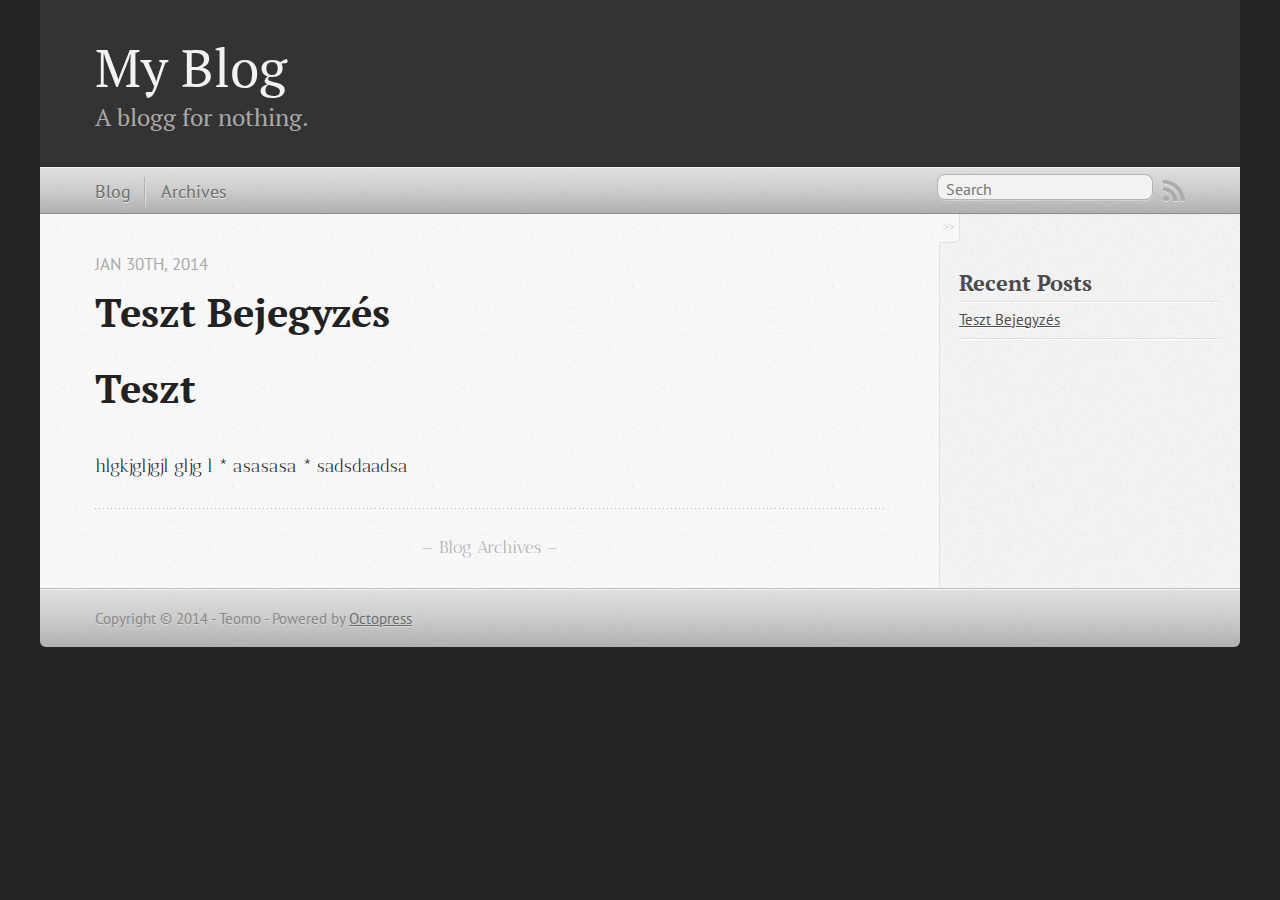
==== index.html @ 0fe28be3 "Site updated at 2014-01-31 00:27:42 UTC" ====
<!DOCTYPE html>
<!--[if IEMobile 7 ]><html class="no-js iem7"><![endif]-->
<!--[if lt IE 9]><html class="no-js lte-ie8"><![endif]-->
<!--[if (gt IE 8)|(gt IEMobile 7)|!(IEMobile)|!(IE)]><!--><html class="no-js" lang="en"><!--<![endif]-->
<head>
  <meta charset="utf-8">
  <title>My Blog</title>
  <meta name="author" content="Teomo">

  
  <meta name="description" content="Teszt hlgkjgljgjl gljg l
* asasasa
* sadsdaadsa
">
  

  <!-- http://t.co/dKP3o1e -->
  <meta name="HandheldFriendly" content="True">
  <meta name="MobileOptimized" content="320">
  <meta name="viewport" content="width=device-width, initial-scale=1">

  
  <link rel="canonical" href="http://Teomo.github.io">
  <link href="/favicon.png" rel="icon">
  <link href="/stylesheets/screen.css" media="screen, projection" rel="stylesheet" type="text/css">
  <link href="/atom.xml" rel="alternate" title="My Blog" type="application/atom+xml">
  <script src="/javascripts/modernizr-2.0.js"></script>
  <script src="//ajax.googleapis.com/ajax/libs/jquery/1.9.1/jquery.min.js"></script>
  <script>!window.jQuery && document.write(unescape('%3Cscript src="./javascripts/libs/jquery.min.js"%3E%3C/script%3E'))</script>
  <script src="/javascripts/octopress.js" type="text/javascript"></script>
  <!--Fonts from Google"s Web font directory at http://google.com/webfonts -->
<link href="http://fonts.googleapis.com/css?family=PT+Serif:regular,italic,bold,bolditalic" rel="stylesheet" type="text/css">
<link href="http://fonts.googleapis.com/css?family=PT+Sans:regular,italic,bold,bolditalic" rel="stylesheet" type="text/css">
<link href='http://fonts.googleapis.com/css?family=Donegal+One' rel='stylesheet' type='text/css'>
<link href='http://fonts.googleapis.com/css?family=Rock+Salt' rel='stylesheet' type='text/css'>
<link href='http://fonts.googleapis.com/css?family=Antic+Didone' rel='stylesheet' type='text/css'>


  

</head>

<body   >
  <header role="banner"><hgroup>
  <h1><a href="/">My Blog</a></h1>
  
    <h2>A blogg for nothing.</h2>
  
</hgroup>

</header>
  <nav role="navigation"><ul class="subscription" data-subscription="rss">
  <li><a href="/atom.xml" rel="subscribe-rss" title="subscribe via RSS">RSS</a></li>
  
</ul>
  
<form action="http://google.com/search" method="get">
  <fieldset role="search">
    <input type="hidden" name="q" value="site:Teomo.github.io" />
    <input class="search" type="text" name="q" results="0" placeholder="Search"/>
  </fieldset>
</form>
  
<ul class="main-navigation">
  <li><a href="/">Blog</a></li>
  <li><a href="/blog/archives">Archives</a></li>
</ul>

</nav>
  <div id="main">
    <div id="content">
      <div class="blog-index">
  
  
  
    <article>
      
  <header>
    
      <h1 class="entry-title"><a href="/blog/2014/01/30/teszt-bejegyzes/">Teszt Bejegyzés</a></h1>
    
    
      <p class="meta">
        








  


<time datetime="2014-01-30T21:48:32+01:00" pubdate data-updated="true">Jan 30<span>th</span>, 2014</time>
        
      </p>
    
  </header>


  <div class="entry-content"><h1>Teszt</h1>

<p>hlgkjgljgjl gljg l
* asasasa
* sadsdaadsa</p>
</div>
  
  


    </article>
  
  <div class="pagination">
    
    <a href="/blog/archives">Blog Archives</a>
    
  </div>
</div>
<aside class="sidebar">
  
    <section>
  <h1>Recent Posts</h1>
  <ul id="recent_posts">
    
      <li class="post">
        <a href="/blog/2014/01/30/teszt-bejegyzes/">Teszt Bejegyzés</a>
      </li>
    
  </ul>
</section>





  
</aside>

    </div>
  </div>
  <footer role="contentinfo"><p>
  Copyright &copy; 2014 - Teomo -
  <span class="credit">Powered by <a href="http://octopress.org">Octopress</a></span>
</p>

</footer>
  











</body>
</html>
---- stylesheets/screen.css ----
html,body,div,span,applet,object,iframe,h1,h2,h3,h4,h5,h6,p,blockquote,pre,a,abbr,acronym,address,big,cite,code,del,dfn,em,img,ins,kbd,q,s,samp,small,strike,strong,sub,sup,tt,var,b,u,i,center,dl,dt,dd,ol,ul,li,fieldset,form,label,legend,table,caption,tbody,tfoot,thead,tr,th,td,article,aside,canvas,details,embed,figure,figcaption,footer,header,hgroup,menu,nav,output,ruby,section,summary,time,mark,audio,video{margin:0;padding:0;border:0;font:inherit;font-size:100%;vertical-align:baseline}html{line-height:1}ol,ul{list-style:none}table{border-collapse:collapse;border-spacing:0}caption,th,td{text-align:left;font-weight:normal;vertical-align:middle}q,blockquote{quotes:none}q:before,q:after,blockquote:before,blockquote:after{content:"";content:none}a img{border:none}article,aside,details,figcaption,figure,footer,header,hgroup,menu,nav,section,summary{display:block}a{color:#1863a1}a:visited{color:#751590}a:focus{color:#0181eb}a:hover{color:#0181eb}a:active{color:#01579f}aside.sidebar a{color:#222}aside.sidebar a:focus{color:#0181eb}aside.sidebar a:hover{color:#0181eb}aside.sidebar a:active{color:#01579f}a{-webkit-transition:color 0.3s;-moz-transition:color 0.3s;-o-transition:color 0.3s;transition:color 0.3s}html{background:#252525 url('/images/line-tile.png?1391114495') top left}body>div{background:#f2f2f2 url('/images/noise.png?1391114495') top left;border-bottom:1px solid #bfbfbf}body>div>div{background:#f8f8f8 url('/images/noise.png?1391114495') top left;border-right:1px solid #e0e0e0}.heading,body>header h1,h1,h2,h3,h4,h5,h6{font-family:"PT Serif","Georgia","Helvetica Neue",Arial,sans-serif}.sans,body>header h2,article header p.meta,article>footer,#content .blog-index footer,html .gist .gist-file .gist-meta,#blog-archives a.category,#blog-archives time,aside.sidebar section,body>footer{font-family:"PT Sans","Helvetica Neue",Arial,sans-serif}.serif,body,#content .blog-index a[rel=full-article]{font-family:"Antic Didone",serif}.mono,pre,code,tt,p code,li code{font-family:Menlo,Monaco,"Andale Mono","lucida console","Courier New",monospace}body>header h1{font-size:2.2em;font-family:"PT Serif","Georgia","Helvetica Neue",Arial,sans-serif;font-weight:normal;line-height:1.2em;margin-bottom:0.6667em}body>header h2{font-family:"PT Serif","Georgia","Helvetica Neue",Arial,sans-serif}body{line-height:1.5em;color:#222}h1{font-size:2.2em;line-height:1.2em}@media only screen and (min-width: 992px){body{font-size:1.15em}h1{font-size:2.6em;line-height:1.2em}}h1,h2,h3,h4,h5,h6{text-rendering:optimizelegibility;margin-bottom:1em;font-weight:bold}h2,section h1{font-size:1.5em}h3,section h2,section section h1{font-size:1.3em}h4,section h3,section section h2,section section section h1{font-size:1em}h5,section h4,section section h3{font-size:.9em}h6,section h5,section section h4,section section section h3{font-size:.8em}p,article blockquote,ul,ol{margin-bottom:1.5em}ul{list-style-type:disc}ul ul{list-style-type:circle;margin-bottom:0px}ul ul ul{list-style-type:square;margin-bottom:0px}ol{list-style-type:decimal}ol ol{list-style-type:lower-alpha;margin-bottom:0px}ol ol ol{list-style-type:lower-roman;margin-bottom:0px}ul,ul ul,ul ol,ol,ol ul,ol ol{margin-left:1.3em}ul ul,ul ol,ol ul,ol ol{margin-bottom:0em}strong{font-weight:bold}em{font-style:italic}sup,sub{font-size:0.75em;position:relative;display:inline-block;padding:0 .2em;line-height:.8em}sup{top:-.5em}sub{bottom:-.5em}a[rev='footnote']{font-size:.75em;padding:0 .3em;line-height:1}q{font-style:italic}q:before{content:"\201C"}q:after{content:"\201D"}em,dfn{font-style:italic}strong,dfn{font-weight:bold}del,s{text-decoration:line-through}abbr,acronym{border-bottom:1px dotted;cursor:help}hr{margin-bottom:0.2em}small{font-size:.8em}big{font-size:1.2em}article blockquote{font-style:italic;position:relative;font-size:1.2em;line-height:1.5em;padding-left:1em;border-left:4px solid rgba(170,170,170,0.5)}article blockquote cite{font-style:italic}article blockquote cite a{color:#aaa !important;word-wrap:break-word}article blockquote cite:before{content:'\2014';padding-right:.3em;padding-left:.3em;color:#aaa}@media only screen and (min-width: 992px){article blockquote{padding-left:1.5em;border-left-width:4px}}.pullquote-right:before,.pullquote-left:before{padding:0;border:none;content:attr(data-pullquote);float:right;width:45%;margin:.5em 0 1em 1.5em;position:relative;top:7px;font-size:1.4em;line-height:1.45em}.pullquote-left:before{float:left;margin:.5em 1.5em 1em 0}.force-wrap,article a,aside.sidebar a{white-space:-moz-pre-wrap;white-space:-pre-wrap;white-space:-o-pre-wrap;white-space:pre-wrap;word-wrap:break-word}.group,body>header,body>nav,body>footer,body #content>article,body #content>div>article,body #content>div>section,body div.pagination,aside.sidebar,#main,#content,.sidebar{*zoom:1}.group:after,body>header:after,body>nav:after,body>footer:after,body #content>article:after,body #content>div>section:after,body div.pagination:after,#main:after,#content:after,.sidebar:after{content:"";display:table;clear:both}body{-webkit-text-size-adjust:none;max-width:1200px;position:relative;margin:0 auto}body>header,body>nav,body>footer,body #content>article,body #content>div>article,body #content>div>section{padding-left:18px;padding-right:18px}@media only screen and (min-width: 480px){body>header,body>nav,body>footer,body #content>article,body #content>div>article,body #content>div>section{padding-left:25px;padding-right:25px}}@media only screen and (min-width: 768px){body>header,body>nav,body>footer,body #content>article,body #content>div>article,body #content>div>section{padding-left:35px;padding-right:35px}}@media only screen and (min-width: 992px){body>header,body>nav,body>footer,body #content>article,body #content>div>article,body #content>div>section{padding-left:55px;padding-right:55px}}body div.pagination{margin-left:18px;margin-right:18px}@media only screen and (min-width: 480px){body div.pagination{margin-left:25px;margin-right:25px}}@media only screen and (min-width: 768px){body div.pagination{margin-left:35px;margin-right:35px}}@media only screen and (min-width: 992px){body div.pagination{margin-left:55px;margin-right:55px}}body>header{font-size:1em;padding-top:1.5em;padding-bottom:1.5em}#content{overflow:hidden}#content>div,#content>article{width:100%}aside.sidebar{float:none;padding:0 18px 1px;background-color:#f7f7f7;border-top:1px solid #e0e0e0}.flex-content,article img,article video,article .flash-video,aside.sidebar img{max-width:100%;height:auto}.basic-alignment.left,article img.left,article video.left,article .left.flash-video,aside.sidebar img.left{float:left;margin-right:1.5em}.basic-alignment.right,article img.right,article video.right,article .right.flash-video,aside.sidebar img.right{float:right;margin-left:1.5em}.basic-alignment.center,article img.center,article video.center,article .center.flash-video,aside.sidebar img.center{display:block;margin:0 auto 1.5em}.basic-alignment.left,article img.left,article video.left,article .left.flash-video,aside.sidebar img.left,.basic-alignment.right,article img.right,article video.right,article .right.flash-video,aside.sidebar img.right{margin-bottom:.8em}.toggle-sidebar,.no-sidebar .toggle-sidebar{display:none}@media only screen and (min-width: 750px){body.sidebar-footer aside.sidebar{float:none;width:auto;clear:left;margin:0;padding:0 35px 1px;background-color:#f7f7f7;border-top:1px solid #eaeaea}body.sidebar-footer aside.sidebar section.odd,body.sidebar-footer aside.sidebar section.even{float:left;width:48%}body.sidebar-footer aside.sidebar section.odd{margin-left:0}body.sidebar-footer aside.sidebar section.even{margin-left:4%}body.sidebar-footer aside.sidebar.thirds section{width:30%;margin-left:5%}body.sidebar-footer aside.sidebar.thirds section.first{margin-left:0;clear:both}}body.sidebar-footer #content{margin-right:0px}body.sidebar-footer .toggle-sidebar{display:none}@media only screen and (min-width: 550px){body>header{font-size:1em}}@media only screen and (min-width: 750px){aside.sidebar{float:none;width:auto;clear:left;margin:0;padding:0 35px 1px;background-color:#f7f7f7;border-top:1px solid #eaeaea}aside.sidebar section.odd,aside.sidebar section.even{float:left;width:48%}aside.sidebar section.odd{margin-left:0}aside.sidebar section.even{margin-left:4%}aside.sidebar.thirds section{width:30%;margin-left:5%}aside.sidebar.thirds section.first{margin-left:0;clear:both}}@media only screen and (min-width: 768px){body{-webkit-text-size-adjust:auto}body>header{font-size:1.2em}#main{padding:0;margin:0 auto}#content{overflow:visible;margin-right:240px;position:relative}.no-sidebar #content{margin-right:0;border-right:0}.collapse-sidebar #content{margin-right:20px}#content>div,#content>article{padding-top:17.5px;padding-bottom:17.5px;float:left}aside.sidebar{width:210px;padding:0 15px 15px;background:none;clear:none;float:left;margin:0 -100% 0 0}aside.sidebar section{width:auto;margin-left:0}aside.sidebar section.odd,aside.sidebar section.even{float:none;width:auto;margin-left:0}.collapse-sidebar aside.sidebar{float:none;width:auto;clear:left;margin:0;padding:0 35px 1px;background-color:#f7f7f7;border-top:1px solid #eaeaea}.collapse-sidebar aside.sidebar section.odd,.collapse-sidebar aside.sidebar section.even{float:left;width:48%}.collapse-sidebar aside.sidebar section.odd{margin-left:0}.collapse-sidebar aside.sidebar section.even{margin-left:4%}.collapse-sidebar aside.sidebar.thirds section{width:30%;margin-left:5%}.collapse-sidebar aside.sidebar.thirds section.first{margin-left:0;clear:both}}@media only screen and (min-width: 992px){body>header{font-size:1.3em}#content{margin-right:300px}#content>div,#content>article{padding-top:27.5px;padding-bottom:27.5px}aside.sidebar{width:260px;padding:1.2em 20px 20px}.collapse-sidebar aside.sidebar{padding-left:55px;padding-right:55px}}@media only screen and (min-width: 768px){ul,ol{margin-left:0}}body>header{background:#333}body>header h1{display:inline-block;margin:0}body>header h1 a,body>header h1 a:visited,body>header h1 a:hover{color:#f2f2f2;text-decoration:none}body>header h2{margin:.2em 0 0;font-size:1em;color:#aaa;font-weight:normal}body>nav{position:relative;background-color:#ccc;background:url('/images/noise.png?1391114495'),-webkit-gradient(linear, 50% 0%, 50% 100%, color-stop(0%, #e0e0e0), color-stop(50%, #cccccc), color-stop(100%, #b0b0b0));background:url('/images/noise.png?1391114495'),-webkit-linear-gradient(#e0e0e0,#cccccc,#b0b0b0);background:url('/images/noise.png?1391114495'),-moz-linear-gradient(#e0e0e0,#cccccc,#b0b0b0);background:url('/images/noise.png?1391114495'),-o-linear-gradient(#e0e0e0,#cccccc,#b0b0b0);background:url('/images/noise.png?1391114495'),linear-gradient(#e0e0e0,#cccccc,#b0b0b0);border-top:1px solid #f2f2f2;border-bottom:1px solid #8c8c8c;padding-top:.35em;padding-bottom:.35em}body>nav form{-webkit-background-clip:padding;-moz-background-clip:padding;background-clip:padding-box;margin:0;padding:0}body>nav form .search{padding:.3em .5em 0;font-size:.85em;font-family:"PT Sans","Helvetica Neue",Arial,sans-serif;line-height:1.1em;width:95%;-webkit-border-radius:0.5em;-moz-border-radius:0.5em;-ms-border-radius:0.5em;-o-border-radius:0.5em;border-radius:0.5em;-webkit-background-clip:padding;-moz-background-clip:padding;background-clip:padding-box;-webkit-box-shadow:#d1d1d1 0 1px;-moz-box-shadow:#d1d1d1 0 1px;box-shadow:#d1d1d1 0 1px;background-color:#f2f2f2;border:1px solid #b3b3b3;color:#888}body>nav form .search:focus{color:#444;border-color:#80b1df;-webkit-box-shadow:#80b1df 0 0 4px,#80b1df 0 0 3px inset;-moz-box-shadow:#80b1df 0 0 4px,#80b1df 0 0 3px inset;box-shadow:#80b1df 0 0 4px,#80b1df 0 0 3px inset;background-color:#fff;outline:none}body>nav fieldset[role=search]{float:right;width:48%}body>nav fieldset.mobile-nav{float:left;width:48%}body>nav fieldset.mobile-nav select{width:100%;font-size:.8em;border:1px solid #888}body>nav ul{display:none}@media only screen and (min-width: 550px){body>nav{font-size:.9em}body>nav ul{margin:0;padding:0;border:0;overflow:hidden;*zoom:1;float:left;display:block;padding-top:.15em}body>nav ul li{list-style-image:none;list-style-type:none;margin-left:0;white-space:nowrap;display:inline;float:left;padding-left:0;padding-right:0}body>nav ul li:first-child,body>nav ul li.first{padding-left:0}body>nav ul li:last-child{padding-right:0}body>nav ul li.last{padding-right:0}body>nav ul.subscription{margin-left:.8em;float:right}body>nav ul.subscription li:last-child a{padding-right:0}body>nav ul li{margin:0}body>nav a{color:#6b6b6b;font-family:"PT Sans","Helvetica Neue",Arial,sans-serif;text-shadow:#ebebeb 0 1px;float:left;text-decoration:none;font-size:1.1em;padding:.1em 0;line-height:1.5em}body>nav a:visited{color:#6b6b6b}body>nav a:hover{color:#2b2b2b}body>nav li+li{border-left:1px solid #b0b0b0;margin-left:.8em}body>nav li+li a{padding-left:.8em;border-left:1px solid #dedede}body>nav form{float:right;text-align:left;padding-left:.8em;width:175px}body>nav form .search{width:93%;font-size:.95em;line-height:1.2em}body>nav ul[data-subscription$=email]+form{width:97px}body>nav ul[data-subscription$=email]+form .search{width:91%}body>nav fieldset.mobile-nav{display:none}body>nav fieldset[role=search]{width:99%}}@media only screen and (min-width: 992px){body>nav form{width:215px}body>nav ul[data-subscription$=email]+form{width:147px}}.no-placeholder body>nav .search{background:#f2f2f2 url('/images/search.png?1391114495') 0.3em 0.25em no-repeat;text-indent:1.3em}@media only screen and (min-width: 550px){.maskImage body>nav ul[data-subscription$=email]+form{width:123px}}@media only screen and (min-width: 992px){.maskImage body>nav ul[data-subscription$=email]+form{width:173px}}.maskImage ul.subscription{position:relative;top:.2em}.maskImage ul.subscription li,.maskImage ul.subscription a{border:0;padding:0}.maskImage a[rel=subscribe-rss]{position:relative;top:0px;text-indent:-999999em;background-color:#dedede;border:0;padding:0}.maskImage a[rel=subscribe-rss],.maskImage a[rel=subscribe-rss]:after{-webkit-mask-image:url('/images/rss.png?1391114495');-moz-mask-image:url('/images/rss.png?1391114495');-ms-mask-image:url('/images/rss.png?1391114495');-o-mask-image:url('/images/rss.png?1391114495');mask-image:url('/images/rss.png?1391114495');-webkit-mask-repeat:no-repeat;-moz-mask-repeat:no-repeat;-ms-mask-repeat:no-repeat;-o-mask-repeat:no-repeat;mask-repeat:no-repeat;width:22px;height:22px}.maskImage a[rel=subscribe-rss]:after{content:"";position:absolute;top:-1px;left:0;background-color:#ababab}.maskImage a[rel=subscribe-rss]:hover:after{background-color:#9e9e9e}.maskImage a[rel=subscribe-email]{position:relative;top:0px;text-indent:-999999em;background-color:#dedede;border:0;padding:0}.maskImage a[rel=subscribe-email],.maskImage a[rel=subscribe-email]:after{-webkit-mask-image:url('/images/email.png?1391114495');-moz-mask-image:url('/images/email.png?1391114495');-ms-mask-image:url('/images/email.png?1391114495');-o-mask-image:url('/images/email.png?1391114495');mask-image:url('/images/email.png?1391114495');-webkit-mask-repeat:no-repeat;-moz-mask-repeat:no-repeat;-ms-mask-repeat:no-repeat;-o-mask-repeat:no-repeat;mask-repeat:no-repeat;width:28px;height:22px}.maskImage a[rel=subscribe-email]:after{content:"";position:absolute;top:-1px;left:0;background-color:#ababab}.maskImage a[rel=subscribe-email]:hover:after{background-color:#9e9e9e}article{padding-top:1em}article header{position:relative;padding-top:2em;padding-bottom:1em;margin-bottom:1em;background:url('[data-uri]') bottom left repeat-x}article header h1{margin:0}article header h1 a{text-decoration:none}article header h1 a:hover{text-decoration:underline}article header p{font-size:.9em;color:#aaa;margin:0}article header p.meta{text-transform:uppercase;position:absolute;top:0}@media only screen and (min-width: 768px){article header{margin-bottom:1.5em;padding-bottom:1em;background:url('[data-uri]') bottom left repeat-x}}article h2{padding-top:0.8em;background:url('[data-uri]') top left repeat-x}.entry-content article h2:first-child,article header+h2{padding-top:0}article h2:first-child,article header+h2{background:none}article .feature{padding-top:.5em;margin-bottom:1em;padding-bottom:1em;background:url('[data-uri]') bottom left repeat-x;font-size:2.0em;font-style:italic;line-height:1.3em}article img,article video,article .flash-video{-webkit-border-radius:0.3em;-moz-border-radius:0.3em;-ms-border-radius:0.3em;-o-border-radius:0.3em;border-radius:0.3em;-webkit-box-shadow:rgba(0,0,0,0.15) 0 1px 4px;-moz-box-shadow:rgba(0,0,0,0.15) 0 1px 4px;box-shadow:rgba(0,0,0,0.15) 0 1px 4px;-webkit-box-sizing:border-box;-moz-box-sizing:border-box;box-sizing:border-box;border:#fff 0.5em solid}article video,article .flash-video{margin:0 auto 1.5em}article video{display:block;width:100%}article .flash-video>div{position:relative;display:block;padding-bottom:56.25%;padding-top:1px;height:0;overflow:hidden}article .flash-video>div iframe,article .flash-video>div object,article .flash-video>div embed{position:absolute;top:0;left:0;width:100%;height:100%}article>footer{padding-bottom:2.5em;margin-top:2em}article>footer p.meta{margin-bottom:.8em;font-size:.85em;clear:both;overflow:hidden}.blog-index article+article{background:url('[data-uri]') top left repeat-x}#content .blog-index{padding-top:0;padding-bottom:0}#content .blog-index article{padding-top:2em}#content .blog-index article header{background:none;padding-bottom:0}#content .blog-index article h1{font-size:2.2em}#content .blog-index article h1 a{color:inherit}#content .blog-index article h1 a:hover{color:#0181eb}#content .blog-index a[rel=full-article]{background:#ebebeb;display:inline-block;padding:.4em .8em;margin-right:.5em;text-decoration:none;color:#666;-webkit-transition:background-color 0.5s;-moz-transition:background-color 0.5s;-o-transition:background-color 0.5s;transition:background-color 0.5s}#content .blog-index a[rel=full-article]:hover{background:#0181eb;text-shadow:none;color:#f8f8f8}#content .blog-index footer{margin-top:1em}.separator,article>footer .byline+time:before,article>footer time+time:before,article>footer .comments:before,article>footer .byline ~ .categories:before{content:"\2022 ";padding:0 .4em 0 .2em;display:inline-block}#content div.pagination{text-align:center;font-size:.95em;position:relative;background:url('[data-uri]') top left repeat-x;padding-top:1.5em;padding-bottom:1.5em}#content div.pagination a{text-decoration:none;color:#aaa}#content div.pagination a.prev{position:absolute;left:0}#content div.pagination a.next{position:absolute;right:0}#content div.pagination a:hover{color:#0181eb}#content div.pagination a[href*=archive]:before,#content div.pagination a[href*=archive]:after{content:'\2014';padding:0 .3em}p.meta+.sharing{padding-top:1em;padding-left:0;background:url('[data-uri]') top left repeat-x}#fb-root{display:none}.highlight,html .gist .gist-file .gist-syntax .gist-highlight{border:1px solid #05232b !important}.highlight table td.code,html .gist .gist-file .gist-syntax .gist-highlight table td.code{width:100%}.highlight .line-numbers,html .gist .gist-file .gist-syntax .highlight .line_numbers{text-align:right;font-size:13px;line-height:1.45em;background:#073642 url('/images/noise.png?1391114495') top left !important;border-right:1px solid #00232c !important;-webkit-box-shadow:#083e4b -1px 0 inset;-moz-box-shadow:#083e4b -1px 0 inset;box-shadow:#083e4b -1px 0 inset;text-shadow:#021014 0 -1px;padding:.8em !important;-webkit-border-radius:0;-moz-border-radius:0;-ms-border-radius:0;-o-border-radius:0;border-radius:0}.highlight .line-numbers span,html .gist .gist-file .gist-syntax .highlight .line_numbers span{color:#586e75 !important}figure.code,.gist-file,pre{-webkit-box-shadow:rgba(0,0,0,0.06) 0 0 10px;-moz-box-shadow:rgba(0,0,0,0.06) 0 0 10px;box-shadow:rgba(0,0,0,0.06) 0 0 10px}figure.code .highlight pre,.gist-file .highlight pre,pre .highlight pre{-webkit-box-shadow:none;-moz-box-shadow:none;box-shadow:none}.gist .highlight *::-moz-selection,figure.code .highlight *::-moz-selection{background:#386774;color:inherit;text-shadow:#002b36 0 1px}.gist .highlight *::-webkit-selection,figure.code .highlight *::-webkit-selection{background:#386774;color:inherit;text-shadow:#002b36 0 1px}.gist .highlight *::selection,figure.code .highlight *::selection{background:#386774;color:inherit;text-shadow:#002b36 0 1px}html .gist .gist-file{margin-bottom:1.8em;position:relative;border:none;padding-top:26px !important}html .gist .gist-file .highlight{margin-bottom:0}html .gist .gist-file .gist-syntax{border-bottom:0 !important;background:none !important}html .gist .gist-file .gist-syntax .gist-highlight{background:#002b36 !important}html .gist .gist-file .gist-syntax .highlight pre{padding:0}html .gist .gist-file .gist-meta{padding:.6em 0.8em;border:1px solid #083e4b !important;color:#586e75;font-size:.7em !important;background:#073642 url('/images/noise.png?1391114495') top left;line-height:1.5em}html .gist .gist-file .gist-meta a{color:#75878b !important;text-decoration:none}html .gist .gist-file .gist-meta a:hover{text-decoration:underline}html .gist .gist-file .gist-meta a:hover{color:#93a1a1 !important}html .gist .gist-file .gist-meta a[href*='#file']{position:absolute;top:0;left:0;right:-10px;color:#474747 !important}html .gist .gist-file .gist-meta a[href*='#file']:hover{color:#1863a1 !important}html .gist .gist-file .gist-meta a[href*=raw]{top:.4em}pre{background:#002b36 url('/images/noise.png?1391114495') top left;-webkit-border-radius:0.4em;-moz-border-radius:0.4em;-ms-border-radius:0.4em;-o-border-radius:0.4em;border-radius:0.4em;border:1px solid #05232b;line-height:1.45em;font-size:13px;margin-bottom:2.1em;padding:.8em 1em;color:#93a1a1;overflow:auto}h3.filename+pre{-moz-border-radius-topleft:0px;-webkit-border-top-left-radius:0px;border-top-left-radius:0px;-moz-border-radius-topright:0px;-webkit-border-top-right-radius:0px;border-top-right-radius:0px}p code,li code{display:inline-block;white-space:no-wrap;background:#fff;font-size:.8em;line-height:1.5em;color:#555;border:1px solid #ddd;-webkit-border-radius:0.4em;-moz-border-radius:0.4em;-ms-border-radius:0.4em;-o-border-radius:0.4em;border-radius:0.4em;padding:0 .3em;margin:-1px 0}p pre code,li pre code{font-size:1em !important;background:none;border:none}.pre-code,html .gist .gist-file .gist-syntax .highlight pre,.highlight code{font-family:Menlo,Monaco,"Andale Mono","lucida console","Courier New",monospace !important;overflow:scroll;overflow-y:hidden;display:block;padding:.8em;overflow-x:auto;line-height:1.45em;background:#002b36 url('/images/noise.png?1391114495') top left !important;color:#93a1a1 !important}.pre-code span,html .gist .gist-file .gist-syntax .highlight pre span,.highlight code span{color:#93a1a1 !important}.pre-code span,html .gist .gist-file .gist-syntax .highlight pre span,.highlight code span{font-style:normal !important;font-weight:normal !important}.pre-code .c,html .gist .gist-file .gist-syntax .highlight pre .c,.highlight code .c{color:#586e75 !important;font-style:italic !important}.pre-code .cm,html .gist .gist-file .gist-syntax .highlight pre .cm,.highlight code .cm{color:#586e75 !important;font-style:italic !important}.pre-code .cp,html .gist .gist-file .gist-syntax .highlight pre .cp,.highlight code .cp{color:#586e75 !important;font-style:italic !important}.pre-code .c1,html .gist .gist-file .gist-syntax .highlight pre .c1,.highlight code .c1{color:#586e75 !important;font-style:italic !important}.pre-code .cs,html .gist .gist-file .gist-syntax .highlight pre .cs,.highlight code .cs{color:#586e75 !important;font-weight:bold !important;font-style:italic !important}.pre-code .err,html .gist .gist-file .gist-syntax .highlight pre .err,.highlight code .err{color:#dc322f !important;background:none !important}.pre-code .k,html .gist .gist-file .gist-syntax .highlight pre .k,.highlight code .k{color:#cb4b16 !important}.pre-code .o,html .gist .gist-file .gist-syntax .highlight pre .o,.highlight code .o{color:#93a1a1 !important;font-weight:bold !important}.pre-code .p,html .gist .gist-file .gist-syntax .highlight pre .p,.highlight code .p{color:#93a1a1 !important}.pre-code .ow,html .gist .gist-file .gist-syntax .highlight pre .ow,.highlight code .ow{color:#2aa198 !important;font-weight:bold !important}.pre-code .gd,html .gist .gist-file .gist-syntax .highlight pre .gd,.highlight code .gd{color:#93a1a1 !important;background-color:#372c34 !important;display:inline-block}.pre-code .gd .x,html .gist .gist-file .gist-syntax .highlight pre .gd .x,.highlight code .gd .x{color:#93a1a1 !important;background-color:#4d2d33 !important;display:inline-block}.pre-code .ge,html .gist .gist-file .gist-syntax .highlight pre .ge,.highlight code .ge{color:#93a1a1 !important;font-style:italic !important}.pre-code .gh,html .gist .gist-file .gist-syntax .highlight pre .gh,.highlight code .gh{color:#586e75 !important}.pre-code .gi,html .gist .gist-file .gist-syntax .highlight pre .gi,.highlight code .gi{color:#93a1a1 !important;background-color:#1a412b !important;display:inline-block}.pre-code .gi .x,html .gist .gist-file .gist-syntax .highlight pre .gi .x,.highlight code .gi .x{color:#93a1a1 !important;background-color:#355720 !important;display:inline-block}.pre-code .gs,html .gist .gist-file .gist-syntax .highlight pre .gs,.highlight code .gs{color:#93a1a1 !important;font-weight:bold !important}.pre-code .gu,html .gist .gist-file .gist-syntax .highlight pre .gu,.highlight code .gu{color:#6c71c4 !important}.pre-code .kc,html .gist .gist-file .gist-syntax .highlight pre .kc,.highlight code .kc{color:#859900 !important;font-weight:bold !important}.pre-code .kd,html .gist .gist-file .gist-syntax .highlight pre .kd,.highlight code .kd{color:#268bd2 !important}.pre-code .kp,html .gist .gist-file .gist-syntax .highlight pre .kp,.highlight code .kp{color:#cb4b16 !important;font-weight:bold !important}.pre-code .kr,html .gist .gist-file .gist-syntax .highlight pre .kr,.highlight code .kr{color:#d33682 !important;font-weight:bold !important}.pre-code .kt,html .gist .gist-file .gist-syntax .highlight pre .kt,.highlight code .kt{color:#2aa198 !important}.pre-code .n,html .gist .gist-file .gist-syntax .highlight pre .n,.highlight code .n{color:#268bd2 !important}.pre-code .na,html .gist .gist-file .gist-syntax .highlight pre .na,.highlight code .na{color:#268bd2 !important}.pre-code .nb,html .gist .gist-file .gist-syntax .highlight pre .nb,.highlight code .nb{color:#859900 !important}.pre-code .nc,html .gist .gist-file .gist-syntax .highlight pre .nc,.highlight code .nc{color:#d33682 !important}.pre-code .no,html .gist .gist-file .gist-syntax .highlight pre .no,.highlight code .no{color:#b58900 !important}.pre-code .nl,html .gist .gist-file .gist-syntax .highlight pre .nl,.highlight code .nl{color:#859900 !important}.pre-code .ne,html .gist .gist-file .gist-syntax .highlight pre .ne,.highlight code .ne{color:#268bd2 !important;font-weight:bold !important}.pre-code .nf,html .gist .gist-file .gist-syntax .highlight pre .nf,.highlight code .nf{color:#268bd2 !important;font-weight:bold !important}.pre-code .nn,html .gist .gist-file .gist-syntax .highlight pre .nn,.highlight code .nn{color:#b58900 !important}.pre-code .nt,html .gist .gist-file .gist-syntax .highlight pre .nt,.highlight code .nt{color:#268bd2 !important;font-weight:bold !important}.pre-code .nx,html .gist .gist-file .gist-syntax .highlight pre .nx,.highlight code .nx{color:#b58900 !important}.pre-code .vg,html .gist .gist-file .gist-syntax .highlight pre .vg,.highlight code .vg{color:#268bd2 !important}.pre-code .vi,html .gist .gist-file .gist-syntax .highlight pre .vi,.highlight code .vi{color:#268bd2 !important}.pre-code .nv,html .gist .gist-file .gist-syntax .highlight pre .nv,.highlight code .nv{color:#268bd2 !important}.pre-code .mf,html .gist .gist-file .gist-syntax .highlight pre .mf,.highlight code .mf{color:#2aa198 !important}.pre-code .m,html .gist .gist-file .gist-syntax .highlight pre .m,.highlight code .m{color:#2aa198 !important}.pre-code .mh,html .gist .gist-file .gist-syntax .highlight pre .mh,.highlight code .mh{color:#2aa198 !important}.pre-code .mi,html .gist .gist-file .gist-syntax .highlight pre .mi,.highlight code .mi{color:#2aa198 !important}.pre-code .s,html .gist .gist-file .gist-syntax .highlight pre .s,.highlight code .s{color:#2aa198 !important}.pre-code .sd,html .gist .gist-file .gist-syntax .highlight pre .sd,.highlight code .sd{color:#2aa198 !important}.pre-code .s2,html .gist .gist-file .gist-syntax .highlight pre .s2,.highlight code .s2{color:#2aa198 !important}.pre-code .se,html .gist .gist-file .gist-syntax .highlight pre .se,.highlight code .se{color:#dc322f !important}.pre-code .si,html .gist .gist-file .gist-syntax .highlight pre .si,.highlight code .si{color:#268bd2 !important}.pre-code .sr,html .gist .gist-file .gist-syntax .highlight pre .sr,.highlight code .sr{color:#2aa198 !important}.pre-code .s1,html .gist .gist-file .gist-syntax .highlight pre .s1,.highlight code .s1{color:#2aa198 !important}.pre-code div .gd,html .gist .gist-file .gist-syntax .highlight pre div .gd,.highlight code div .gd,.pre-code div .gd .x,html .gist .gist-file .gist-syntax .highlight pre div .gd .x,.highlight code div .gd .x,.pre-code div .gi,html .gist .gist-file .gist-syntax .highlight pre div .gi,.highlight code div .gi,.pre-code div .gi .x,html .gist .gist-file .gist-syntax .highlight pre div .gi .x,.highlight code div .gi .x{display:inline-block;width:100%}.highlight,.gist-highlight{margin-bottom:1.8em;background:#002b36;overflow-y:hidden;overflow-x:auto}.highlight pre,.gist-highlight pre{background:none;-webkit-border-radius:0px;-moz-border-radius:0px;-ms-border-radius:0px;-o-border-radius:0px;border-radius:0px;border:none;padding:0;margin-bottom:0}pre::-webkit-scrollbar,.highlight::-webkit-scrollbar,.gist-highlight::-webkit-scrollbar{height:.5em;background:rgba(255,255,255,0.15)}pre::-webkit-scrollbar-thumb:horizontal,.highlight::-webkit-scrollbar-thumb:horizontal,.gist-highlight::-webkit-scrollbar-thumb:horizontal{background:rgba(255,255,255,0.2);-webkit-border-radius:4px;border-radius:4px}.highlight code{background:#000}figure.code{background:none;padding:0;border:0;margin-bottom:1.5em}figure.code pre{margin-bottom:0}figure.code figcaption{position:relative}figure.code .highlight{margin-bottom:0}.code-title,html .gist .gist-file .gist-meta a[href*='#file'],h3.filename,figure.code figcaption{text-align:center;font-size:13px;line-height:2em;text-shadow:#cbcccc 0 1px 0;color:#474747;font-weight:normal;margin-bottom:0;-moz-border-radius-topleft:5px;-webkit-border-top-left-radius:5px;border-top-left-radius:5px;-moz-border-radius-topright:5px;-webkit-border-top-right-radius:5px;border-top-right-radius:5px;font-family:"Helvetica Neue", Arial, "Lucida Grande", "Lucida Sans Unicode", Lucida, sans-serif;background:#aaa url('/images/code_bg.png?1391114495') top repeat-x;border:1px solid #565656;border-top-color:#cbcbcb;border-left-color:#a5a5a5;border-right-color:#a5a5a5;border-bottom:0}.download-source,html .gist .gist-file .gist-meta a[href*=raw],figure.code figcaption a{position:absolute;right:.8em;text-decoration:none;color:#666 !important;z-index:1;font-size:13px;text-shadow:#cbcccc 0 1px 0;padding-left:3em}.download-source:hover,html .gist .gist-file .gist-meta a[href*=raw]:hover,figure.code figcaption a:hover{text-decoration:underline}#archive #content>div,#archive #content>div>article{padding-top:0}#blog-archives{color:#aaa}#blog-archives article{padding:1em 0 1em;position:relative;background:url('[data-uri]') bottom left repeat-x}#blog-archives article:last-child{background:none}#blog-archives article footer{padding:0;margin:0}#blog-archives h1{color:#222;margin-bottom:.3em}#blog-archives h2{display:none}#blog-archives h1{font-size:1.5em}#blog-archives h1 a{text-decoration:none;color:inherit;font-weight:normal;display:inline-block}#blog-archives h1 a:hover{text-decoration:underline}#blog-archives h1 a:hover{color:#0181eb}#blog-archives a.category,#blog-archives time{color:#aaa}#blog-archives .entry-content{display:none}#blog-archives time{font-size:.9em;line-height:1.2em}#blog-archives time .month,#blog-archives time .day{display:inline-block}#blog-archives time .month{text-transform:uppercase}#blog-archives p{margin-bottom:1em}#blog-archives a,#blog-archives .entry-content a{color:inherit}#blog-archives a:hover,#blog-archives .entry-content a:hover{color:#0181eb}#blog-archives a:hover{color:#0181eb}@media only screen and (min-width: 550px){#blog-archives article{margin-left:5em}#blog-archives h2{margin-bottom:.3em;font-weight:normal;display:inline-block;position:relative;top:-1px;float:left}#blog-archives h2:first-child{padding-top:.75em}#blog-archives time{position:absolute;text-align:right;left:0em;top:1.8em}#blog-archives .year{display:none}#blog-archives article{padding-left:4.5em;padding-bottom:.7em}#blog-archives a.category{line-height:1.1em}}#content>.category article{margin-left:0;padding-left:6.8em}#content>.category .year{display:inline}.side-shadow-border,aside.sidebar section h1,aside.sidebar li{-webkit-box-shadow:#fff 0 1px;-moz-box-shadow:#fff 0 1px;box-shadow:#fff 0 1px}aside.sidebar{overflow:hidden;color:#4b4b4b;text-shadow:#fff 0 1px}aside.sidebar section{font-size:.8em;line-height:1.4em;margin-bottom:1.5em}aside.sidebar section h1{margin:1.5em 0 0;padding-bottom:.2em;border-bottom:1px solid #e0e0e0}aside.sidebar section h1+p{padding-top:.4em}aside.sidebar img{-webkit-border-radius:0.3em;-moz-border-radius:0.3em;-ms-border-radius:0.3em;-o-border-radius:0.3em;border-radius:0.3em;-webkit-box-shadow:rgba(0,0,0,0.15) 0 1px 4px;-moz-box-shadow:rgba(0,0,0,0.15) 0 1px 4px;box-shadow:rgba(0,0,0,0.15) 0 1px 4px;-webkit-box-sizing:border-box;-moz-box-sizing:border-box;box-sizing:border-box;border:#fff 0.3em solid}aside.sidebar ul{margin-bottom:0.5em;margin-left:0}aside.sidebar li{list-style:none;padding:.5em 0;margin:0;border-bottom:1px solid #e0e0e0}aside.sidebar li p:last-child{margin-bottom:0}aside.sidebar a{color:inherit;-webkit-transition:color 0.5s;-moz-transition:color 0.5s;-o-transition:color 0.5s;transition:color 0.5s}aside.sidebar:hover a{color:#222}aside.sidebar:hover a:hover{color:#0181eb}.aside-alt-link,#pinboard_linkroll .pin-tag{color:#7e7e7e}.aside-alt-link:hover,#pinboard_linkroll .pin-tag:hover{color:#0181eb}@media only screen and (min-width: 768px){.toggle-sidebar{outline:none;position:absolute;right:-10px;top:0;bottom:0;display:inline-block;text-decoration:none;color:#cecece;width:9px;cursor:pointer}.toggle-sidebar:hover{background:#e9e9e9;background:-webkit-gradient(linear, 0% 50%, 100% 50%, color-stop(0%, rgba(224,224,224,0.5)), color-stop(100%, rgba(224,224,224,0)));background:-webkit-linear-gradient(left, rgba(224,224,224,0.5),rgba(224,224,224,0));background:-moz-linear-gradient(left, rgba(224,224,224,0.5),rgba(224,224,224,0));background:-o-linear-gradient(left, rgba(224,224,224,0.5),rgba(224,224,224,0));background:linear-gradient(left, rgba(224,224,224,0.5),rgba(224,224,224,0))}.toggle-sidebar:after{position:absolute;right:-11px;top:0;width:20px;font-size:1.2em;line-height:1.1em;padding-bottom:.15em;-moz-border-radius-bottomright:0.3em;-webkit-border-bottom-right-radius:0.3em;border-bottom-right-radius:0.3em;text-align:center;background:#f8f8f8 url('/images/noise.png?1391114495') top left;border-bottom:1px solid #e0e0e0;border-right:1px solid #e0e0e0;content:"\00BB";text-indent:-1px}.collapse-sidebar .toggle-sidebar{text-indent:0px;right:-20px;width:19px}.collapse-sidebar .toggle-sidebar:hover{background:#e9e9e9}.collapse-sidebar .toggle-sidebar:after{border-left:1px solid #e0e0e0;text-shadow:#fff 0 1px;content:"\00AB";left:0px;right:0;text-align:center;text-indent:0;border:0;border-right-width:0;background:none}}.googleplus h1{-moz-box-shadow:none !important;-webkit-box-shadow:none !important;-o-box-shadow:none !important;box-shadow:none !important;border-bottom:0px none !important}.googleplus a{text-decoration:none;white-space:normal !important;line-height:32px}.googleplus a img{float:left;margin-right:0.5em;border:0 none}.googleplus-hidden{position:absolute;top:-1000em;left:-1000em}#pinboard_linkroll .pin-title,#pinboard_linkroll .pin-description{display:block;margin-bottom:.5em}#pinboard_linkroll .pin-tag{text-decoration:none}#pinboard_linkroll .pin-tag:hover{text-decoration:underline}#pinboard_linkroll .pin-tag:after{content:','}#pinboard_linkroll .pin-tag:last-child:after{content:''}.delicious-posts a.delicious-link{margin-bottom:.5em;display:block}.delicious-posts p{font-size:1em}body>footer{font-size:.8em;color:#888;text-shadow:#d9d9d9 0 1px;background-color:#ccc;background:url('/images/noise.png?1391114495'),-webkit-gradient(linear, 50% 0%, 50% 100%, color-stop(0%, #e0e0e0), color-stop(50%, #cccccc), color-stop(100%, #b0b0b0));background:url('/images/noise.png?1391114495'),-webkit-linear-gradient(#e0e0e0,#cccccc,#b0b0b0);background:url('/images/noise.png?1391114495'),-moz-linear-gradient(#e0e0e0,#cccccc,#b0b0b0);background:url('/images/noise.png?1391114495'),-o-linear-gradient(#e0e0e0,#cccccc,#b0b0b0);background:url('/images/noise.png?1391114495'),linear-gradient(#e0e0e0,#cccccc,#b0b0b0);border-top:1px solid #f2f2f2;position:relative;padding-top:1em;padding-bottom:1em;margin-bottom:3em;-moz-border-radius-bottomleft:0.4em;-webkit-border-bottom-left-radius:0.4em;border-bottom-left-radius:0.4em;-moz-border-radius-bottomright:0.4em;-webkit-border-bottom-right-radius:0.4em;border-bottom-right-radius:0.4em;z-index:1}body>footer a{color:#6b6b6b}body>footer a:visited{color:#6b6b6b}body>footer a:hover{color:#484848}body>footer p:last-child{margin-bottom:0}
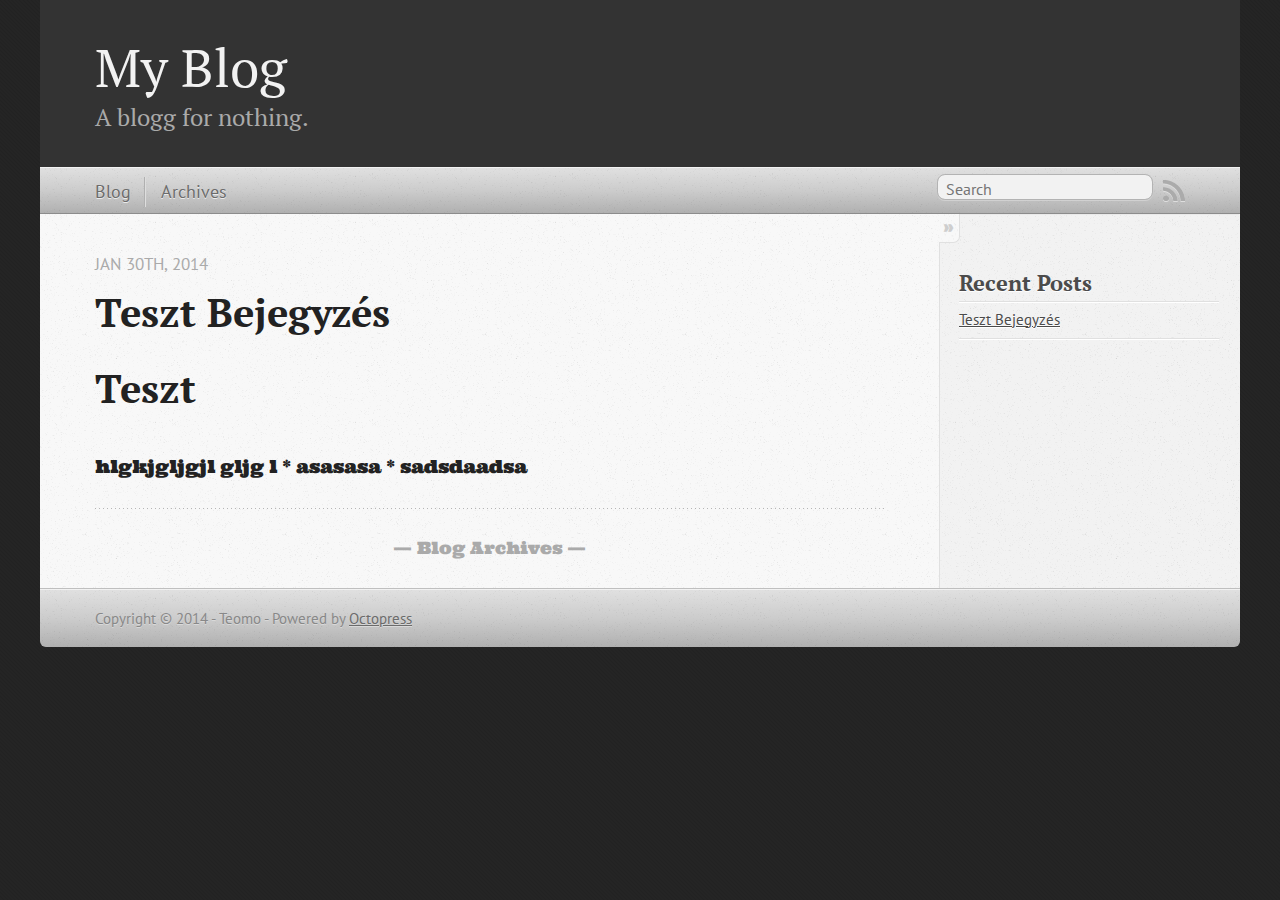
==== commit 7bae54a5: "Site updated at 2014-01-31 00:30:36 UTC" ====
--- a/index.html
+++ b/index.html
@@ -35,6 +35,7 @@
 <link href='http://fonts.googleapis.com/css?family=Donegal+One' rel='stylesheet' type='text/css'>
 <link href='http://fonts.googleapis.com/css?family=Rock+Salt' rel='stylesheet' type='text/css'>
 <link href='http://fonts.googleapis.com/css?family=Antic+Didone' rel='stylesheet' type='text/css'>
+<link href='http://fonts.googleapis.com/css?family=Ultra' rel='stylesheet' type='text/css'>
 
 
   
--- a/stylesheets/screen.css
+++ b/stylesheets/screen.css
@@ -1 +1 @@
-html,body,div,span,applet,object,iframe,h1,h2,h3,h4,h5,h6,p,blockquote,pre,a,abbr,acronym,address,big,cite,code,del,dfn,em,img,ins,kbd,q,s,samp,small,strike,strong,sub,sup,tt,var,b,u,i,center,dl,dt,dd,ol,ul,li,fieldset,form,label,legend,table,caption,tbody,tfoot,thead,tr,th,td,article,aside,canvas,details,embed,figure,figcaption,footer,header,hgroup,menu,nav,output,ruby,section,summary,time,mark,audio,video{margin:0;padding:0;border:0;font:inherit;font-size:100%;vertical-align:baseline}html{line-height:1}ol,ul{list-style:none}table{border-collapse:collapse;border-spacing:0}caption,th,td{text-align:left;font-weight:normal;vertical-align:middle}q,blockquote{quotes:none}q:before,q:after,blockquote:before,blockquote:after{content:"";content:none}a img{border:none}article,aside,details,figcaption,figure,footer,header,hgroup,menu,nav,section,summary{display:block}a{color:#1863a1}a:visited{color:#751590}a:focus{color:#0181eb}a:hover{color:#0181eb}a:active{color:#01579f}aside.sidebar a{color:#222}aside.sidebar a:focus{color:#0181eb}aside.sidebar a:hover{color:#0181eb}aside.sidebar a:active{color:#01579f}a{-webkit-transition:color 0.3s;-moz-transition:color 0.3s;-o-transition:color 0.3s;transition:color 0.3s}html{background:#252525 url('/images/line-tile.png?1391114495') top left}body>div{background:#f2f2f2 url('/images/noise.png?1391114495') top left;border-bottom:1px solid #bfbfbf}body>div>div{background:#f8f8f8 url('/images/noise.png?1391114495') top left;border-right:1px solid #e0e0e0}.heading,body>header h1,h1,h2,h3,h4,h5,h6{font-family:"PT Serif","Georgia","Helvetica Neue",Arial,sans-serif}.sans,body>header h2,article header p.meta,article>footer,#content .blog-index footer,html .gist .gist-file .gist-meta,#blog-archives a.category,#blog-archives time,aside.sidebar section,body>footer{font-family:"PT Sans","Helvetica Neue",Arial,sans-serif}.serif,body,#content .blog-index a[rel=full-article]{font-family:"Antic Didone",serif}.mono,pre,code,tt,p code,li code{font-family:Menlo,Monaco,"Andale Mono","lucida console","Courier New",monospace}body>header h1{font-size:2.2em;font-family:"PT Serif","Georgia","Helvetica Neue",Arial,sans-serif;font-weight:normal;line-height:1.2em;margin-bottom:0.6667em}body>header h2{font-family:"PT Serif","Georgia","Helvetica Neue",Arial,sans-serif}body{line-height:1.5em;color:#222}h1{font-size:2.2em;line-height:1.2em}@media only screen and (min-width: 992px){body{font-size:1.15em}h1{font-size:2.6em;line-height:1.2em}}h1,h2,h3,h4,h5,h6{text-rendering:optimizelegibility;margin-bottom:1em;font-weight:bold}h2,section h1{font-size:1.5em}h3,section h2,section section h1{font-size:1.3em}h4,section h3,section section h2,section section section h1{font-size:1em}h5,section h4,section section h3{font-size:.9em}h6,section h5,section section h4,section section section h3{font-size:.8em}p,article blockquote,ul,ol{margin-bottom:1.5em}ul{list-style-type:disc}ul ul{list-style-type:circle;margin-bottom:0px}ul ul ul{list-style-type:square;margin-bottom:0px}ol{list-style-type:decimal}ol ol{list-style-type:lower-alpha;margin-bottom:0px}ol ol ol{list-style-type:lower-roman;margin-bottom:0px}ul,ul ul,ul ol,ol,ol ul,ol ol{margin-left:1.3em}ul ul,ul ol,ol ul,ol ol{margin-bottom:0em}strong{font-weight:bold}em{font-style:italic}sup,sub{font-size:0.75em;position:relative;display:inline-block;padding:0 .2em;line-height:.8em}sup{top:-.5em}sub{bottom:-.5em}a[rev='footnote']{font-size:.75em;padding:0 .3em;line-height:1}q{font-style:italic}q:before{content:"\201C"}q:after{content:"\201D"}em,dfn{font-style:italic}strong,dfn{font-weight:bold}del,s{text-decoration:line-through}abbr,acronym{border-bottom:1px dotted;cursor:help}hr{margin-bottom:0.2em}small{font-size:.8em}big{font-size:1.2em}article blockquote{font-style:italic;position:relative;font-size:1.2em;line-height:1.5em;padding-left:1em;border-left:4px solid rgba(170,170,170,0.5)}article blockquote cite{font-style:italic}article blockquote cite a{color:#aaa !important;word-wrap:break-word}article blockquote cite:before{content:'\2014';padding-right:.3em;padding-left:.3em;color:#aaa}@media only screen and (min-width: 992px){article blockquote{padding-left:1.5em;border-left-width:4px}}.pullquote-right:before,.pullquote-left:before{padding:0;border:none;content:attr(data-pullquote);float:right;width:45%;margin:.5em 0 1em 1.5em;position:relative;top:7px;font-size:1.4em;line-height:1.45em}.pullquote-left:before{float:left;margin:.5em 1.5em 1em 0}.force-wrap,article a,aside.sidebar a{white-space:-moz-pre-wrap;white-space:-pre-wrap;white-space:-o-pre-wrap;white-space:pre-wrap;word-wrap:break-word}.group,body>header,body>nav,body>footer,body #content>article,body #content>div>article,body #content>div>section,body div.pagination,aside.sidebar,#main,#content,.sidebar{*zoom:1}.group:after,body>header:after,body>nav:after,body>footer:after,body #content>article:after,body #content>div>section:after,body div.pagination:after,#main:after,#content:after,.sidebar:after{content:"";display:table;clear:both}body{-webkit-text-size-adjust:none;max-width:1200px;position:relative;margin:0 auto}body>header,body>nav,body>footer,body #content>article,body #content>div>article,body #content>div>section{padding-left:18px;padding-right:18px}@media only screen and (min-width: 480px){body>header,body>nav,body>footer,body #content>article,body #content>div>article,body #content>div>section{padding-left:25px;padding-right:25px}}@media only screen and (min-width: 768px){body>header,body>nav,body>footer,body #content>article,body #content>div>article,body #content>div>section{padding-left:35px;padding-right:35px}}@media only screen and (min-width: 992px){body>header,body>nav,body>footer,body #content>article,body #content>div>article,body #content>div>section{padding-left:55px;padding-right:55px}}body div.pagination{margin-left:18px;margin-right:18px}@media only screen and (min-width: 480px){body div.pagination{margin-left:25px;margin-right:25px}}@media only screen and (min-width: 768px){body div.pagination{margin-left:35px;margin-right:35px}}@media only screen and (min-width: 992px){body div.pagination{margin-left:55px;margin-right:55px}}body>header{font-size:1em;padding-top:1.5em;padding-bottom:1.5em}#content{overflow:hidden}#content>div,#content>article{width:100%}aside.sidebar{float:none;padding:0 18px 1px;background-color:#f7f7f7;border-top:1px solid #e0e0e0}.flex-content,article img,article video,article .flash-video,aside.sidebar img{max-width:100%;height:auto}.basic-alignment.left,article img.left,article video.left,article .left.flash-video,aside.sidebar img.left{float:left;margin-right:1.5em}.basic-alignment.right,article img.right,article video.right,article .right.flash-video,aside.sidebar img.right{float:right;margin-left:1.5em}.basic-alignment.center,article img.center,article video.center,article .center.flash-video,aside.sidebar img.center{display:block;margin:0 auto 1.5em}.basic-alignment.left,article img.left,article video.left,article .left.flash-video,aside.sidebar img.left,.basic-alignment.right,article img.right,article video.right,article .right.flash-video,aside.sidebar img.right{margin-bottom:.8em}.toggle-sidebar,.no-sidebar .toggle-sidebar{display:none}@media only screen and (min-width: 750px){body.sidebar-footer aside.sidebar{float:none;width:auto;clear:left;margin:0;padding:0 35px 1px;background-color:#f7f7f7;border-top:1px solid #eaeaea}body.sidebar-footer aside.sidebar section.odd,body.sidebar-footer aside.sidebar section.even{float:left;width:48%}body.sidebar-footer aside.sidebar section.odd{margin-left:0}body.sidebar-footer aside.sidebar section.even{margin-left:4%}body.sidebar-footer aside.sidebar.thirds section{width:30%;margin-left:5%}body.sidebar-footer aside.sidebar.thirds section.first{margin-left:0;clear:both}}body.sidebar-footer #content{margin-right:0px}body.sidebar-footer .toggle-sidebar{display:none}@media only screen and (min-width: 550px){body>header{font-size:1em}}@media only screen and (min-width: 750px){aside.sidebar{float:none;width:auto;clear:left;margin:0;padding:0 35px 1px;background-color:#f7f7f7;border-top:1px solid #eaeaea}aside.sidebar section.odd,aside.sidebar section.even{float:left;width:48%}aside.sidebar section.odd{margin-left:0}aside.sidebar section.even{margin-left:4%}aside.sidebar.thirds section{width:30%;margin-left:5%}aside.sidebar.thirds section.first{margin-left:0;clear:both}}@media only screen and (min-width: 768px){body{-webkit-text-size-adjust:auto}body>header{font-size:1.2em}#main{padding:0;margin:0 auto}#content{overflow:visible;margin-right:240px;position:relative}.no-sidebar #content{margin-right:0;border-right:0}.collapse-sidebar #content{margin-right:20px}#content>div,#content>article{padding-top:17.5px;padding-bottom:17.5px;float:left}aside.sidebar{width:210px;padding:0 15px 15px;background:none;clear:none;float:left;margin:0 -100% 0 0}aside.sidebar section{width:auto;margin-left:0}aside.sidebar section.odd,aside.sidebar section.even{float:none;width:auto;margin-left:0}.collapse-sidebar aside.sidebar{float:none;width:auto;clear:left;margin:0;padding:0 35px 1px;background-color:#f7f7f7;border-top:1px solid #eaeaea}.collapse-sidebar aside.sidebar section.odd,.collapse-sidebar aside.sidebar section.even{float:left;width:48%}.collapse-sidebar aside.sidebar section.odd{margin-left:0}.collapse-sidebar aside.sidebar section.even{margin-left:4%}.collapse-sidebar aside.sidebar.thirds section{width:30%;margin-left:5%}.collapse-sidebar aside.sidebar.thirds section.first{margin-left:0;clear:both}}@media only screen and (min-width: 992px){body>header{font-size:1.3em}#content{margin-right:300px}#content>div,#content>article{padding-top:27.5px;padding-bottom:27.5px}aside.sidebar{width:260px;padding:1.2em 20px 20px}.collapse-sidebar aside.sidebar{padding-left:55px;padding-right:55px}}@media only screen and (min-width: 768px){ul,ol{margin-left:0}}body>header{background:#333}body>header h1{display:inline-block;margin:0}body>header h1 a,body>header h1 a:visited,body>header h1 a:hover{color:#f2f2f2;text-decoration:none}body>header h2{margin:.2em 0 0;font-size:1em;color:#aaa;font-weight:normal}body>nav{position:relative;background-color:#ccc;background:url('/images/noise.png?1391114495'),-webkit-gradient(linear, 50% 0%, 50% 100%, color-stop(0%, #e0e0e0), color-stop(50%, #cccccc), color-stop(100%, #b0b0b0));background:url('/images/noise.png?1391114495'),-webkit-linear-gradient(#e0e0e0,#cccccc,#b0b0b0);background:url('/images/noise.png?1391114495'),-moz-linear-gradient(#e0e0e0,#cccccc,#b0b0b0);background:url('/images/noise.png?1391114495'),-o-linear-gradient(#e0e0e0,#cccccc,#b0b0b0);background:url('/images/noise.png?1391114495'),linear-gradient(#e0e0e0,#cccccc,#b0b0b0);border-top:1px solid #f2f2f2;border-bottom:1px solid #8c8c8c;padding-top:.35em;padding-bottom:.35em}body>nav form{-webkit-background-clip:padding;-moz-background-clip:padding;background-clip:padding-box;margin:0;padding:0}body>nav form .search{padding:.3em .5em 0;font-size:.85em;font-family:"PT Sans","Helvetica Neue",Arial,sans-serif;line-height:1.1em;width:95%;-webkit-border-radius:0.5em;-moz-border-radius:0.5em;-ms-border-radius:0.5em;-o-border-radius:0.5em;border-radius:0.5em;-webkit-background-clip:padding;-moz-background-clip:padding;background-clip:padding-box;-webkit-box-shadow:#d1d1d1 0 1px;-moz-box-shadow:#d1d1d1 0 1px;box-shadow:#d1d1d1 0 1px;background-color:#f2f2f2;border:1px solid #b3b3b3;color:#888}body>nav form .search:focus{color:#444;border-color:#80b1df;-webkit-box-shadow:#80b1df 0 0 4px,#80b1df 0 0 3px inset;-moz-box-shadow:#80b1df 0 0 4px,#80b1df 0 0 3px inset;box-shadow:#80b1df 0 0 4px,#80b1df 0 0 3px inset;background-color:#fff;outline:none}body>nav fieldset[role=search]{float:right;width:48%}body>nav fieldset.mobile-nav{float:left;width:48%}body>nav fieldset.mobile-nav select{width:100%;font-size:.8em;border:1px solid #888}body>nav ul{display:none}@media only screen and (min-width: 550px){body>nav{font-size:.9em}body>nav ul{margin:0;padding:0;border:0;overflow:hidden;*zoom:1;float:left;display:block;padding-top:.15em}body>nav ul li{list-style-image:none;list-style-type:none;margin-left:0;white-space:nowrap;display:inline;float:left;padding-left:0;padding-right:0}body>nav ul li:first-child,body>nav ul li.first{padding-left:0}body>nav ul li:last-child{padding-right:0}body>nav ul li.last{padding-right:0}body>nav ul.subscription{margin-left:.8em;float:right}body>nav ul.subscription li:last-child a{padding-right:0}body>nav ul li{margin:0}body>nav a{color:#6b6b6b;font-family:"PT Sans","Helvetica Neue",Arial,sans-serif;text-shadow:#ebebeb 0 1px;float:left;text-decoration:none;font-size:1.1em;padding:.1em 0;line-height:1.5em}body>nav a:visited{color:#6b6b6b}body>nav a:hover{color:#2b2b2b}body>nav li+li{border-left:1px solid #b0b0b0;margin-left:.8em}body>nav li+li a{padding-left:.8em;border-left:1px solid #dedede}body>nav form{float:right;text-align:left;padding-left:.8em;width:175px}body>nav form .search{width:93%;font-size:.95em;line-height:1.2em}body>nav ul[data-subscription$=email]+form{width:97px}body>nav ul[data-subscription$=email]+form .search{width:91%}body>nav fieldset.mobile-nav{display:none}body>nav fieldset[role=search]{width:99%}}@media only screen and (min-width: 992px){body>nav form{width:215px}body>nav ul[data-subscription$=email]+form{width:147px}}.no-placeholder body>nav .search{background:#f2f2f2 url('/images/search.png?1391114495') 0.3em 0.25em no-repeat;text-indent:1.3em}@media only screen and (min-width: 550px){.maskImage body>nav ul[data-subscription$=email]+form{width:123px}}@media only screen and (min-width: 992px){.maskImage body>nav ul[data-subscription$=email]+form{width:173px}}.maskImage ul.subscription{position:relative;top:.2em}.maskImage ul.subscription li,.maskImage ul.subscription a{border:0;padding:0}.maskImage a[rel=subscribe-rss]{position:relative;top:0px;text-indent:-999999em;background-color:#dedede;border:0;padding:0}.maskImage a[rel=subscribe-rss],.maskImage a[rel=subscribe-rss]:after{-webkit-mask-image:url('/images/rss.png?1391114495');-moz-mask-image:url('/images/rss.png?1391114495');-ms-mask-image:url('/images/rss.png?1391114495');-o-mask-image:url('/images/rss.png?1391114495');mask-image:url('/images/rss.png?1391114495');-webkit-mask-repeat:no-repeat;-moz-mask-repeat:no-repeat;-ms-mask-repeat:no-repeat;-o-mask-repeat:no-repeat;mask-repeat:no-repeat;width:22px;height:22px}.maskImage a[rel=subscribe-rss]:after{content:"";position:absolute;top:-1px;left:0;background-color:#ababab}.maskImage a[rel=subscribe-rss]:hover:after{background-color:#9e9e9e}.maskImage a[rel=subscribe-email]{position:relative;top:0px;text-indent:-999999em;background-color:#dedede;border:0;padding:0}.maskImage a[rel=subscribe-email],.maskImage a[rel=subscribe-email]:after{-webkit-mask-image:url('/images/email.png?1391114495');-moz-mask-image:url('/images/email.png?1391114495');-ms-mask-image:url('/images/email.png?1391114495');-o-mask-image:url('/images/email.png?1391114495');mask-image:url('/images/email.png?1391114495');-webkit-mask-repeat:no-repeat;-moz-mask-repeat:no-repeat;-ms-mask-repeat:no-repeat;-o-mask-repeat:no-repeat;mask-repeat:no-repeat;width:28px;height:22px}.maskImage a[rel=subscribe-email]:after{content:"";position:absolute;top:-1px;left:0;background-color:#ababab}.maskImage a[rel=subscribe-email]:hover:after{background-color:#9e9e9e}article{padding-top:1em}article header{position:relative;padding-top:2em;padding-bottom:1em;margin-bottom:1em;background:url('[data-uri]') bottom left repeat-x}article header h1{margin:0}article header h1 a{text-decoration:none}article header h1 a:hover{text-decoration:underline}article header p{font-size:.9em;color:#aaa;margin:0}article header p.meta{text-transform:uppercase;position:absolute;top:0}@media only screen and (min-width: 768px){article header{margin-bottom:1.5em;padding-bottom:1em;background:url('[data-uri]') bottom left repeat-x}}article h2{padding-top:0.8em;background:url('[data-uri]') top left repeat-x}.entry-content article h2:first-child,article header+h2{padding-top:0}article h2:first-child,article header+h2{background:none}article .feature{padding-top:.5em;margin-bottom:1em;padding-bottom:1em;background:url('[data-uri]') bottom left repeat-x;font-size:2.0em;font-style:italic;line-height:1.3em}article img,article video,article .flash-video{-webkit-border-radius:0.3em;-moz-border-radius:0.3em;-ms-border-radius:0.3em;-o-border-radius:0.3em;border-radius:0.3em;-webkit-box-shadow:rgba(0,0,0,0.15) 0 1px 4px;-moz-box-shadow:rgba(0,0,0,0.15) 0 1px 4px;box-shadow:rgba(0,0,0,0.15) 0 1px 4px;-webkit-box-sizing:border-box;-moz-box-sizing:border-box;box-sizing:border-box;border:#fff 0.5em solid}article video,article .flash-video{margin:0 auto 1.5em}article video{display:block;width:100%}article .flash-video>div{position:relative;display:block;padding-bottom:56.25%;padding-top:1px;height:0;overflow:hidden}article .flash-video>div iframe,article .flash-video>div object,article .flash-video>div embed{position:absolute;top:0;left:0;width:100%;height:100%}article>footer{padding-bottom:2.5em;margin-top:2em}article>footer p.meta{margin-bottom:.8em;font-size:.85em;clear:both;overflow:hidden}.blog-index article+article{background:url('[data-uri]') top left repeat-x}#content .blog-index{padding-top:0;padding-bottom:0}#content .blog-index article{padding-top:2em}#content .blog-index article header{background:none;padding-bottom:0}#content .blog-index article h1{font-size:2.2em}#content .blog-index article h1 a{color:inherit}#content .blog-index article h1 a:hover{color:#0181eb}#content .blog-index a[rel=full-article]{background:#ebebeb;display:inline-block;padding:.4em .8em;margin-right:.5em;text-decoration:none;color:#666;-webkit-transition:background-color 0.5s;-moz-transition:background-color 0.5s;-o-transition:background-color 0.5s;transition:background-color 0.5s}#content .blog-index a[rel=full-article]:hover{background:#0181eb;text-shadow:none;color:#f8f8f8}#content .blog-index footer{margin-top:1em}.separator,article>footer .byline+time:before,article>footer time+time:before,article>footer .comments:before,article>footer .byline ~ .categories:before{content:"\2022 ";padding:0 .4em 0 .2em;display:inline-block}#content div.pagination{text-align:center;font-size:.95em;position:relative;background:url('[data-uri]') top left repeat-x;padding-top:1.5em;padding-bottom:1.5em}#content div.pagination a{text-decoration:none;color:#aaa}#content div.pagination a.prev{position:absolute;left:0}#content div.pagination a.next{position:absolute;right:0}#content div.pagination a:hover{color:#0181eb}#content div.pagination a[href*=archive]:before,#content div.pagination a[href*=archive]:after{content:'\2014';padding:0 .3em}p.meta+.sharing{padding-top:1em;padding-left:0;background:url('[data-uri]') top left repeat-x}#fb-root{display:none}.highlight,html .gist .gist-file .gist-syntax .gist-highlight{border:1px solid #05232b !important}.highlight table td.code,html .gist .gist-file .gist-syntax .gist-highlight table td.code{width:100%}.highlight .line-numbers,html .gist .gist-file .gist-syntax .highlight .line_numbers{text-align:right;font-size:13px;line-height:1.45em;background:#073642 url('/images/noise.png?1391114495') top left !important;border-right:1px solid #00232c !important;-webkit-box-shadow:#083e4b -1px 0 inset;-moz-box-shadow:#083e4b -1px 0 inset;box-shadow:#083e4b -1px 0 inset;text-shadow:#021014 0 -1px;padding:.8em !important;-webkit-border-radius:0;-moz-border-radius:0;-ms-border-radius:0;-o-border-radius:0;border-radius:0}.highlight .line-numbers span,html .gist .gist-file .gist-syntax .highlight .line_numbers span{color:#586e75 !important}figure.code,.gist-file,pre{-webkit-box-shadow:rgba(0,0,0,0.06) 0 0 10px;-moz-box-shadow:rgba(0,0,0,0.06) 0 0 10px;box-shadow:rgba(0,0,0,0.06) 0 0 10px}figure.code .highlight pre,.gist-file .highlight pre,pre .highlight pre{-webkit-box-shadow:none;-moz-box-shadow:none;box-shadow:none}.gist .highlight *::-moz-selection,figure.code .highlight *::-moz-selection{background:#386774;color:inherit;text-shadow:#002b36 0 1px}.gist .highlight *::-webkit-selection,figure.code .highlight *::-webkit-selection{background:#386774;color:inherit;text-shadow:#002b36 0 1px}.gist .highlight *::selection,figure.code .highlight *::selection{background:#386774;color:inherit;text-shadow:#002b36 0 1px}html .gist .gist-file{margin-bottom:1.8em;position:relative;border:none;padding-top:26px !important}html .gist .gist-file .highlight{margin-bottom:0}html .gist .gist-file .gist-syntax{border-bottom:0 !important;background:none !important}html .gist .gist-file .gist-syntax .gist-highlight{background:#002b36 !important}html .gist .gist-file .gist-syntax .highlight pre{padding:0}html .gist .gist-file .gist-meta{padding:.6em 0.8em;border:1px solid #083e4b !important;color:#586e75;font-size:.7em !important;background:#073642 url('/images/noise.png?1391114495') top left;line-height:1.5em}html .gist .gist-file .gist-meta a{color:#75878b !important;text-decoration:none}html .gist .gist-file .gist-meta a:hover{text-decoration:underline}html .gist .gist-file .gist-meta a:hover{color:#93a1a1 !important}html .gist .gist-file .gist-meta a[href*='#file']{position:absolute;top:0;left:0;right:-10px;color:#474747 !important}html .gist .gist-file .gist-meta a[href*='#file']:hover{color:#1863a1 !important}html .gist .gist-file .gist-meta a[href*=raw]{top:.4em}pre{background:#002b36 url('/images/noise.png?1391114495') top left;-webkit-border-radius:0.4em;-moz-border-radius:0.4em;-ms-border-radius:0.4em;-o-border-radius:0.4em;border-radius:0.4em;border:1px solid #05232b;line-height:1.45em;font-size:13px;margin-bottom:2.1em;padding:.8em 1em;color:#93a1a1;overflow:auto}h3.filename+pre{-moz-border-radius-topleft:0px;-webkit-border-top-left-radius:0px;border-top-left-radius:0px;-moz-border-radius-topright:0px;-webkit-border-top-right-radius:0px;border-top-right-radius:0px}p code,li code{display:inline-block;white-space:no-wrap;background:#fff;font-size:.8em;line-height:1.5em;color:#555;border:1px solid #ddd;-webkit-border-radius:0.4em;-moz-border-radius:0.4em;-ms-border-radius:0.4em;-o-border-radius:0.4em;border-radius:0.4em;padding:0 .3em;margin:-1px 0}p pre code,li pre code{font-size:1em !important;background:none;border:none}.pre-code,html .gist .gist-file .gist-syntax .highlight pre,.highlight code{font-family:Menlo,Monaco,"Andale Mono","lucida console","Courier New",monospace !important;overflow:scroll;overflow-y:hidden;display:block;padding:.8em;overflow-x:auto;line-height:1.45em;background:#002b36 url('/images/noise.png?1391114495') top left !important;color:#93a1a1 !important}.pre-code span,html .gist .gist-file .gist-syntax .highlight pre span,.highlight code span{color:#93a1a1 !important}.pre-code span,html .gist .gist-file .gist-syntax .highlight pre span,.highlight code span{font-style:normal !important;font-weight:normal !important}.pre-code .c,html .gist .gist-file .gist-syntax .highlight pre .c,.highlight code .c{color:#586e75 !important;font-style:italic !important}.pre-code .cm,html .gist .gist-file .gist-syntax .highlight pre .cm,.highlight code .cm{color:#586e75 !important;font-style:italic !important}.pre-code .cp,html .gist .gist-file .gist-syntax .highlight pre .cp,.highlight code .cp{color:#586e75 !important;font-style:italic !important}.pre-code .c1,html .gist .gist-file .gist-syntax .highlight pre .c1,.highlight code .c1{color:#586e75 !important;font-style:italic !important}.pre-code .cs,html .gist .gist-file .gist-syntax .highlight pre .cs,.highlight code .cs{color:#586e75 !important;font-weight:bold !important;font-style:italic !important}.pre-code .err,html .gist .gist-file .gist-syntax .highlight pre .err,.highlight code .err{color:#dc322f !important;background:none !important}.pre-code .k,html .gist .gist-file .gist-syntax .highlight pre .k,.highlight code .k{color:#cb4b16 !important}.pre-code .o,html .gist .gist-file .gist-syntax .highlight pre .o,.highlight code .o{color:#93a1a1 !important;font-weight:bold !important}.pre-code .p,html .gist .gist-file .gist-syntax .highlight pre .p,.highlight code .p{color:#93a1a1 !important}.pre-code .ow,html .gist .gist-file .gist-syntax .highlight pre .ow,.highlight code .ow{color:#2aa198 !important;font-weight:bold !important}.pre-code .gd,html .gist .gist-file .gist-syntax .highlight pre .gd,.highlight code .gd{color:#93a1a1 !important;background-color:#372c34 !important;display:inline-block}.pre-code .gd .x,html .gist .gist-file .gist-syntax .highlight pre .gd .x,.highlight code .gd .x{color:#93a1a1 !important;background-color:#4d2d33 !important;display:inline-block}.pre-code .ge,html .gist .gist-file .gist-syntax .highlight pre .ge,.highlight code .ge{color:#93a1a1 !important;font-style:italic !important}.pre-code .gh,html .gist .gist-file .gist-syntax .highlight pre .gh,.highlight code .gh{color:#586e75 !important}.pre-code .gi,html .gist .gist-file .gist-syntax .highlight pre .gi,.highlight code .gi{color:#93a1a1 !important;background-color:#1a412b !important;display:inline-block}.pre-code .gi .x,html .gist .gist-file .gist-syntax .highlight pre .gi .x,.highlight code .gi .x{color:#93a1a1 !important;background-color:#355720 !important;display:inline-block}.pre-code .gs,html .gist .gist-file .gist-syntax .highlight pre .gs,.highlight code .gs{color:#93a1a1 !important;font-weight:bold !important}.pre-code .gu,html .gist .gist-file .gist-syntax .highlight pre .gu,.highlight code .gu{color:#6c71c4 !important}.pre-code .kc,html .gist .gist-file .gist-syntax .highlight pre .kc,.highlight code .kc{color:#859900 !important;font-weight:bold !important}.pre-code .kd,html .gist .gist-file .gist-syntax .highlight pre .kd,.highlight code .kd{color:#268bd2 !important}.pre-code .kp,html .gist .gist-file .gist-syntax .highlight pre .kp,.highlight code .kp{color:#cb4b16 !important;font-weight:bold !important}.pre-code .kr,html .gist .gist-file .gist-syntax .highlight pre .kr,.highlight code .kr{color:#d33682 !important;font-weight:bold !important}.pre-code .kt,html .gist .gist-file .gist-syntax .highlight pre .kt,.highlight code .kt{color:#2aa198 !important}.pre-code .n,html .gist .gist-file .gist-syntax .highlight pre .n,.highlight code .n{color:#268bd2 !important}.pre-code .na,html .gist .gist-file .gist-syntax .highlight pre .na,.highlight code .na{color:#268bd2 !important}.pre-code .nb,html .gist .gist-file .gist-syntax .highlight pre .nb,.highlight code .nb{color:#859900 !important}.pre-code .nc,html .gist .gist-file .gist-syntax .highlight pre .nc,.highlight code .nc{color:#d33682 !important}.pre-code .no,html .gist .gist-file .gist-syntax .highlight pre .no,.highlight code .no{color:#b58900 !important}.pre-code .nl,html .gist .gist-file .gist-syntax .highlight pre .nl,.highlight code .nl{color:#859900 !important}.pre-code .ne,html .gist .gist-file .gist-syntax .highlight pre .ne,.highlight code .ne{color:#268bd2 !important;font-weight:bold !important}.pre-code .nf,html .gist .gist-file .gist-syntax .highlight pre .nf,.highlight code .nf{color:#268bd2 !important;font-weight:bold !important}.pre-code .nn,html .gist .gist-file .gist-syntax .highlight pre .nn,.highlight code .nn{color:#b58900 !important}.pre-code .nt,html .gist .gist-file .gist-syntax .highlight pre .nt,.highlight code .nt{color:#268bd2 !important;font-weight:bold !important}.pre-code .nx,html .gist .gist-file .gist-syntax .highlight pre .nx,.highlight code .nx{color:#b58900 !important}.pre-code .vg,html .gist .gist-file .gist-syntax .highlight pre .vg,.highlight code .vg{color:#268bd2 !important}.pre-code .vi,html .gist .gist-file .gist-syntax .highlight pre .vi,.highlight code .vi{color:#268bd2 !important}.pre-code .nv,html .gist .gist-file .gist-syntax .highlight pre .nv,.highlight code .nv{color:#268bd2 !important}.pre-code .mf,html .gist .gist-file .gist-syntax .highlight pre .mf,.highlight code .mf{color:#2aa198 !important}.pre-code .m,html .gist .gist-file .gist-syntax .highlight pre .m,.highlight code .m{color:#2aa198 !important}.pre-code .mh,html .gist .gist-file .gist-syntax .highlight pre .mh,.highlight code .mh{color:#2aa198 !important}.pre-code .mi,html .gist .gist-file .gist-syntax .highlight pre .mi,.highlight code .mi{color:#2aa198 !important}.pre-code .s,html .gist .gist-file .gist-syntax .highlight pre .s,.highlight code .s{color:#2aa198 !important}.pre-code .sd,html .gist .gist-file .gist-syntax .highlight pre .sd,.highlight code .sd{color:#2aa198 !important}.pre-code .s2,html .gist .gist-file .gist-syntax .highlight pre .s2,.highlight code .s2{color:#2aa198 !important}.pre-code .se,html .gist .gist-file .gist-syntax .highlight pre .se,.highlight code .se{color:#dc322f !important}.pre-code .si,html .gist .gist-file .gist-syntax .highlight pre .si,.highlight code .si{color:#268bd2 !important}.pre-code .sr,html .gist .gist-file .gist-syntax .highlight pre .sr,.highlight code .sr{color:#2aa198 !important}.pre-code .s1,html .gist .gist-file .gist-syntax .highlight pre .s1,.highlight code .s1{color:#2aa198 !important}.pre-code div .gd,html .gist .gist-file .gist-syntax .highlight pre div .gd,.highlight code div .gd,.pre-code div .gd .x,html .gist .gist-file .gist-syntax .highlight pre div .gd .x,.highlight code div .gd .x,.pre-code div .gi,html .gist .gist-file .gist-syntax .highlight pre div .gi,.highlight code div .gi,.pre-code div .gi .x,html .gist .gist-file .gist-syntax .highlight pre div .gi .x,.highlight code div .gi .x{display:inline-block;width:100%}.highlight,.gist-highlight{margin-bottom:1.8em;background:#002b36;overflow-y:hidden;overflow-x:auto}.highlight pre,.gist-highlight pre{background:none;-webkit-border-radius:0px;-moz-border-radius:0px;-ms-border-radius:0px;-o-border-radius:0px;border-radius:0px;border:none;padding:0;margin-bottom:0}pre::-webkit-scrollbar,.highlight::-webkit-scrollbar,.gist-highlight::-webkit-scrollbar{height:.5em;background:rgba(255,255,255,0.15)}pre::-webkit-scrollbar-thumb:horizontal,.highlight::-webkit-scrollbar-thumb:horizontal,.gist-highlight::-webkit-scrollbar-thumb:horizontal{background:rgba(255,255,255,0.2);-webkit-border-radius:4px;border-radius:4px}.highlight code{background:#000}figure.code{background:none;padding:0;border:0;margin-bottom:1.5em}figure.code pre{margin-bottom:0}figure.code figcaption{position:relative}figure.code .highlight{margin-bottom:0}.code-title,html .gist .gist-file .gist-meta a[href*='#file'],h3.filename,figure.code figcaption{text-align:center;font-size:13px;line-height:2em;text-shadow:#cbcccc 0 1px 0;color:#474747;font-weight:normal;margin-bottom:0;-moz-border-radius-topleft:5px;-webkit-border-top-left-radius:5px;border-top-left-radius:5px;-moz-border-radius-topright:5px;-webkit-border-top-right-radius:5px;border-top-right-radius:5px;font-family:"Helvetica Neue", Arial, "Lucida Grande", "Lucida Sans Unicode", Lucida, sans-serif;background:#aaa url('/images/code_bg.png?1391114495') top repeat-x;border:1px solid #565656;border-top-color:#cbcbcb;border-left-color:#a5a5a5;border-right-color:#a5a5a5;border-bottom:0}.download-source,html .gist .gist-file .gist-meta a[href*=raw],figure.code figcaption a{position:absolute;right:.8em;text-decoration:none;color:#666 !important;z-index:1;font-size:13px;text-shadow:#cbcccc 0 1px 0;padding-left:3em}.download-source:hover,html .gist .gist-file .gist-meta a[href*=raw]:hover,figure.code figcaption a:hover{text-decoration:underline}#archive #content>div,#archive #content>div>article{padding-top:0}#blog-archives{color:#aaa}#blog-archives article{padding:1em 0 1em;position:relative;background:url('[data-uri]') bottom left repeat-x}#blog-archives article:last-child{background:none}#blog-archives article footer{padding:0;margin:0}#blog-archives h1{color:#222;margin-bottom:.3em}#blog-archives h2{display:none}#blog-archives h1{font-size:1.5em}#blog-archives h1 a{text-decoration:none;color:inherit;font-weight:normal;display:inline-block}#blog-archives h1 a:hover{text-decoration:underline}#blog-archives h1 a:hover{color:#0181eb}#blog-archives a.category,#blog-archives time{color:#aaa}#blog-archives .entry-content{display:none}#blog-archives time{font-size:.9em;line-height:1.2em}#blog-archives time .month,#blog-archives time .day{display:inline-block}#blog-archives time .month{text-transform:uppercase}#blog-archives p{margin-bottom:1em}#blog-archives a,#blog-archives .entry-content a{color:inherit}#blog-archives a:hover,#blog-archives .entry-content a:hover{color:#0181eb}#blog-archives a:hover{color:#0181eb}@media only screen and (min-width: 550px){#blog-archives article{margin-left:5em}#blog-archives h2{margin-bottom:.3em;font-weight:normal;display:inline-block;position:relative;top:-1px;float:left}#blog-archives h2:first-child{padding-top:.75em}#blog-archives time{position:absolute;text-align:right;left:0em;top:1.8em}#blog-archives .year{display:none}#blog-archives article{padding-left:4.5em;padding-bottom:.7em}#blog-archives a.category{line-height:1.1em}}#content>.category article{margin-left:0;padding-left:6.8em}#content>.category .year{display:inline}.side-shadow-border,aside.sidebar section h1,aside.sidebar li{-webkit-box-shadow:#fff 0 1px;-moz-box-shadow:#fff 0 1px;box-shadow:#fff 0 1px}aside.sidebar{overflow:hidden;color:#4b4b4b;text-shadow:#fff 0 1px}aside.sidebar section{font-size:.8em;line-height:1.4em;margin-bottom:1.5em}aside.sidebar section h1{margin:1.5em 0 0;padding-bottom:.2em;border-bottom:1px solid #e0e0e0}aside.sidebar section h1+p{padding-top:.4em}aside.sidebar img{-webkit-border-radius:0.3em;-moz-border-radius:0.3em;-ms-border-radius:0.3em;-o-border-radius:0.3em;border-radius:0.3em;-webkit-box-shadow:rgba(0,0,0,0.15) 0 1px 4px;-moz-box-shadow:rgba(0,0,0,0.15) 0 1px 4px;box-shadow:rgba(0,0,0,0.15) 0 1px 4px;-webkit-box-sizing:border-box;-moz-box-sizing:border-box;box-sizing:border-box;border:#fff 0.3em solid}aside.sidebar ul{margin-bottom:0.5em;margin-left:0}aside.sidebar li{list-style:none;padding:.5em 0;margin:0;border-bottom:1px solid #e0e0e0}aside.sidebar li p:last-child{margin-bottom:0}aside.sidebar a{color:inherit;-webkit-transition:color 0.5s;-moz-transition:color 0.5s;-o-transition:color 0.5s;transition:color 0.5s}aside.sidebar:hover a{color:#222}aside.sidebar:hover a:hover{color:#0181eb}.aside-alt-link,#pinboard_linkroll .pin-tag{color:#7e7e7e}.aside-alt-link:hover,#pinboard_linkroll .pin-tag:hover{color:#0181eb}@media only screen and (min-width: 768px){.toggle-sidebar{outline:none;position:absolute;right:-10px;top:0;bottom:0;display:inline-block;text-decoration:none;color:#cecece;width:9px;cursor:pointer}.toggle-sidebar:hover{background:#e9e9e9;background:-webkit-gradient(linear, 0% 50%, 100% 50%, color-stop(0%, rgba(224,224,224,0.5)), color-stop(100%, rgba(224,224,224,0)));background:-webkit-linear-gradient(left, rgba(224,224,224,0.5),rgba(224,224,224,0));background:-moz-linear-gradient(left, rgba(224,224,224,0.5),rgba(224,224,224,0));background:-o-linear-gradient(left, rgba(224,224,224,0.5),rgba(224,224,224,0));background:linear-gradient(left, rgba(224,224,224,0.5),rgba(224,224,224,0))}.toggle-sidebar:after{position:absolute;right:-11px;top:0;width:20px;font-size:1.2em;line-height:1.1em;padding-bottom:.15em;-moz-border-radius-bottomright:0.3em;-webkit-border-bottom-right-radius:0.3em;border-bottom-right-radius:0.3em;text-align:center;background:#f8f8f8 url('/images/noise.png?1391114495') top left;border-bottom:1px solid #e0e0e0;border-right:1px solid #e0e0e0;content:"\00BB";text-indent:-1px}.collapse-sidebar .toggle-sidebar{text-indent:0px;right:-20px;width:19px}.collapse-sidebar .toggle-sidebar:hover{background:#e9e9e9}.collapse-sidebar .toggle-sidebar:after{border-left:1px solid #e0e0e0;text-shadow:#fff 0 1px;content:"\00AB";left:0px;right:0;text-align:center;text-indent:0;border:0;border-right-width:0;background:none}}.googleplus h1{-moz-box-shadow:none !important;-webkit-box-shadow:none !important;-o-box-shadow:none !important;box-shadow:none !important;border-bottom:0px none !important}.googleplus a{text-decoration:none;white-space:normal !important;line-height:32px}.googleplus a img{float:left;margin-right:0.5em;border:0 none}.googleplus-hidden{position:absolute;top:-1000em;left:-1000em}#pinboard_linkroll .pin-title,#pinboard_linkroll .pin-description{display:block;margin-bottom:.5em}#pinboard_linkroll .pin-tag{text-decoration:none}#pinboard_linkroll .pin-tag:hover{text-decoration:underline}#pinboard_linkroll .pin-tag:after{content:','}#pinboard_linkroll .pin-tag:last-child:after{content:''}.delicious-posts a.delicious-link{margin-bottom:.5em;display:block}.delicious-posts p{font-size:1em}body>footer{font-size:.8em;color:#888;text-shadow:#d9d9d9 0 1px;background-color:#ccc;background:url('/images/noise.png?1391114495'),-webkit-gradient(linear, 50% 0%, 50% 100%, color-stop(0%, #e0e0e0), color-stop(50%, #cccccc), color-stop(100%, #b0b0b0));background:url('/images/noise.png?1391114495'),-webkit-linear-gradient(#e0e0e0,#cccccc,#b0b0b0);background:url('/images/noise.png?1391114495'),-moz-linear-gradient(#e0e0e0,#cccccc,#b0b0b0);background:url('/images/noise.png?1391114495'),-o-linear-gradient(#e0e0e0,#cccccc,#b0b0b0);background:url('/images/noise.png?1391114495'),linear-gradient(#e0e0e0,#cccccc,#b0b0b0);border-top:1px solid #f2f2f2;position:relative;padding-top:1em;padding-bottom:1em;margin-bottom:3em;-moz-border-radius-bottomleft:0.4em;-webkit-border-bottom-left-radius:0.4em;border-bottom-left-radius:0.4em;-moz-border-radius-bottomright:0.4em;-webkit-border-bottom-right-radius:0.4em;border-bottom-right-radius:0.4em;z-index:1}body>footer a{color:#6b6b6b}body>footer a:visited{color:#6b6b6b}body>footer a:hover{color:#484848}body>footer p:last-child{margin-bottom:0}
+html,body,div,span,applet,object,iframe,h1,h2,h3,h4,h5,h6,p,blockquote,pre,a,abbr,acronym,address,big,cite,code,del,dfn,em,img,ins,kbd,q,s,samp,small,strike,strong,sub,sup,tt,var,b,u,i,center,dl,dt,dd,ol,ul,li,fieldset,form,label,legend,table,caption,tbody,tfoot,thead,tr,th,td,article,aside,canvas,details,embed,figure,figcaption,footer,header,hgroup,menu,nav,output,ruby,section,summary,time,mark,audio,video{margin:0;padding:0;border:0;font:inherit;font-size:100%;vertical-align:baseline}html{line-height:1}ol,ul{list-style:none}table{border-collapse:collapse;border-spacing:0}caption,th,td{text-align:left;font-weight:normal;vertical-align:middle}q,blockquote{quotes:none}q:before,q:after,blockquote:before,blockquote:after{content:"";content:none}a img{border:none}article,aside,details,figcaption,figure,footer,header,hgroup,menu,nav,section,summary{display:block}a{color:#1863a1}a:visited{color:#751590}a:focus{color:#0181eb}a:hover{color:#0181eb}a:active{color:#01579f}aside.sidebar a{color:#222}aside.sidebar a:focus{color:#0181eb}aside.sidebar a:hover{color:#0181eb}aside.sidebar a:active{color:#01579f}a{-webkit-transition:color 0.3s;-moz-transition:color 0.3s;-o-transition:color 0.3s;transition:color 0.3s}html{background:#252525 url('/images/line-tile.png?1391114495') top left}body>div{background:#f2f2f2 url('/images/noise.png?1391114495') top left;border-bottom:1px solid #bfbfbf}body>div>div{background:#f8f8f8 url('/images/noise.png?1391114495') top left;border-right:1px solid #e0e0e0}.heading,body>header h1,h1,h2,h3,h4,h5,h6{font-family:"PT Serif","Georgia","Helvetica Neue",Arial,sans-serif}.sans,body>header h2,article header p.meta,article>footer,#content .blog-index footer,html .gist .gist-file .gist-meta,#blog-archives a.category,#blog-archives time,aside.sidebar section,body>footer{font-family:"PT Sans","Helvetica Neue",Arial,sans-serif}.serif,body,#content .blog-index a[rel=full-article]{font-family:"Ultra",serif}.mono,pre,code,tt,p code,li code{font-family:Menlo,Monaco,"Andale Mono","lucida console","Courier New",monospace}body>header h1{font-size:2.2em;font-family:"PT Serif","Georgia","Helvetica Neue",Arial,sans-serif;font-weight:normal;line-height:1.2em;margin-bottom:0.6667em}body>header h2{font-family:"PT Serif","Georgia","Helvetica Neue",Arial,sans-serif}body{line-height:1.5em;color:#222}h1{font-size:2.2em;line-height:1.2em}@media only screen and (min-width: 992px){body{font-size:1.15em}h1{font-size:2.6em;line-height:1.2em}}h1,h2,h3,h4,h5,h6{text-rendering:optimizelegibility;margin-bottom:1em;font-weight:bold}h2,section h1{font-size:1.5em}h3,section h2,section section h1{font-size:1.3em}h4,section h3,section section h2,section section section h1{font-size:1em}h5,section h4,section section h3{font-size:.9em}h6,section h5,section section h4,section section section h3{font-size:.8em}p,article blockquote,ul,ol{margin-bottom:1.5em}ul{list-style-type:disc}ul ul{list-style-type:circle;margin-bottom:0px}ul ul ul{list-style-type:square;margin-bottom:0px}ol{list-style-type:decimal}ol ol{list-style-type:lower-alpha;margin-bottom:0px}ol ol ol{list-style-type:lower-roman;margin-bottom:0px}ul,ul ul,ul ol,ol,ol ul,ol ol{margin-left:1.3em}ul ul,ul ol,ol ul,ol ol{margin-bottom:0em}strong{font-weight:bold}em{font-style:italic}sup,sub{font-size:0.75em;position:relative;display:inline-block;padding:0 .2em;line-height:.8em}sup{top:-.5em}sub{bottom:-.5em}a[rev='footnote']{font-size:.75em;padding:0 .3em;line-height:1}q{font-style:italic}q:before{content:"\201C"}q:after{content:"\201D"}em,dfn{font-style:italic}strong,dfn{font-weight:bold}del,s{text-decoration:line-through}abbr,acronym{border-bottom:1px dotted;cursor:help}hr{margin-bottom:0.2em}small{font-size:.8em}big{font-size:1.2em}article blockquote{font-style:italic;position:relative;font-size:1.2em;line-height:1.5em;padding-left:1em;border-left:4px solid rgba(170,170,170,0.5)}article blockquote cite{font-style:italic}article blockquote cite a{color:#aaa !important;word-wrap:break-word}article blockquote cite:before{content:'\2014';padding-right:.3em;padding-left:.3em;color:#aaa}@media only screen and (min-width: 992px){article blockquote{padding-left:1.5em;border-left-width:4px}}.pullquote-right:before,.pullquote-left:before{padding:0;border:none;content:attr(data-pullquote);float:right;width:45%;margin:.5em 0 1em 1.5em;position:relative;top:7px;font-size:1.4em;line-height:1.45em}.pullquote-left:before{float:left;margin:.5em 1.5em 1em 0}.force-wrap,article a,aside.sidebar a{white-space:-moz-pre-wrap;white-space:-pre-wrap;white-space:-o-pre-wrap;white-space:pre-wrap;word-wrap:break-word}.group,body>header,body>nav,body>footer,body #content>article,body #content>div>article,body #content>div>section,body div.pagination,aside.sidebar,#main,#content,.sidebar{*zoom:1}.group:after,body>header:after,body>nav:after,body>footer:after,body #content>article:after,body #content>div>section:after,body div.pagination:after,#main:after,#content:after,.sidebar:after{content:"";display:table;clear:both}body{-webkit-text-size-adjust:none;max-width:1200px;position:relative;margin:0 auto}body>header,body>nav,body>footer,body #content>article,body #content>div>article,body #content>div>section{padding-left:18px;padding-right:18px}@media only screen and (min-width: 480px){body>header,body>nav,body>footer,body #content>article,body #content>div>article,body #content>div>section{padding-left:25px;padding-right:25px}}@media only screen and (min-width: 768px){body>header,body>nav,body>footer,body #content>article,body #content>div>article,body #content>div>section{padding-left:35px;padding-right:35px}}@media only screen and (min-width: 992px){body>header,body>nav,body>footer,body #content>article,body #content>div>article,body #content>div>section{padding-left:55px;padding-right:55px}}body div.pagination{margin-left:18px;margin-right:18px}@media only screen and (min-width: 480px){body div.pagination{margin-left:25px;margin-right:25px}}@media only screen and (min-width: 768px){body div.pagination{margin-left:35px;margin-right:35px}}@media only screen and (min-width: 992px){body div.pagination{margin-left:55px;margin-right:55px}}body>header{font-size:1em;padding-top:1.5em;padding-bottom:1.5em}#content{overflow:hidden}#content>div,#content>article{width:100%}aside.sidebar{float:none;padding:0 18px 1px;background-color:#f7f7f7;border-top:1px solid #e0e0e0}.flex-content,article img,article video,article .flash-video,aside.sidebar img{max-width:100%;height:auto}.basic-alignment.left,article img.left,article video.left,article .left.flash-video,aside.sidebar img.left{float:left;margin-right:1.5em}.basic-alignment.right,article img.right,article video.right,article .right.flash-video,aside.sidebar img.right{float:right;margin-left:1.5em}.basic-alignment.center,article img.center,article video.center,article .center.flash-video,aside.sidebar img.center{display:block;margin:0 auto 1.5em}.basic-alignment.left,article img.left,article video.left,article .left.flash-video,aside.sidebar img.left,.basic-alignment.right,article img.right,article video.right,article .right.flash-video,aside.sidebar img.right{margin-bottom:.8em}.toggle-sidebar,.no-sidebar .toggle-sidebar{display:none}@media only screen and (min-width: 750px){body.sidebar-footer aside.sidebar{float:none;width:auto;clear:left;margin:0;padding:0 35px 1px;background-color:#f7f7f7;border-top:1px solid #eaeaea}body.sidebar-footer aside.sidebar section.odd,body.sidebar-footer aside.sidebar section.even{float:left;width:48%}body.sidebar-footer aside.sidebar section.odd{margin-left:0}body.sidebar-footer aside.sidebar section.even{margin-left:4%}body.sidebar-footer aside.sidebar.thirds section{width:30%;margin-left:5%}body.sidebar-footer aside.sidebar.thirds section.first{margin-left:0;clear:both}}body.sidebar-footer #content{margin-right:0px}body.sidebar-footer .toggle-sidebar{display:none}@media only screen and (min-width: 550px){body>header{font-size:1em}}@media only screen and (min-width: 750px){aside.sidebar{float:none;width:auto;clear:left;margin:0;padding:0 35px 1px;background-color:#f7f7f7;border-top:1px solid #eaeaea}aside.sidebar section.odd,aside.sidebar section.even{float:left;width:48%}aside.sidebar section.odd{margin-left:0}aside.sidebar section.even{margin-left:4%}aside.sidebar.thirds section{width:30%;margin-left:5%}aside.sidebar.thirds section.first{margin-left:0;clear:both}}@media only screen and (min-width: 768px){body{-webkit-text-size-adjust:auto}body>header{font-size:1.2em}#main{padding:0;margin:0 auto}#content{overflow:visible;margin-right:240px;position:relative}.no-sidebar #content{margin-right:0;border-right:0}.collapse-sidebar #content{margin-right:20px}#content>div,#content>article{padding-top:17.5px;padding-bottom:17.5px;float:left}aside.sidebar{width:210px;padding:0 15px 15px;background:none;clear:none;float:left;margin:0 -100% 0 0}aside.sidebar section{width:auto;margin-left:0}aside.sidebar section.odd,aside.sidebar section.even{float:none;width:auto;margin-left:0}.collapse-sidebar aside.sidebar{float:none;width:auto;clear:left;margin:0;padding:0 35px 1px;background-color:#f7f7f7;border-top:1px solid #eaeaea}.collapse-sidebar aside.sidebar section.odd,.collapse-sidebar aside.sidebar section.even{float:left;width:48%}.collapse-sidebar aside.sidebar section.odd{margin-left:0}.collapse-sidebar aside.sidebar section.even{margin-left:4%}.collapse-sidebar aside.sidebar.thirds section{width:30%;margin-left:5%}.collapse-sidebar aside.sidebar.thirds section.first{margin-left:0;clear:both}}@media only screen and (min-width: 992px){body>header{font-size:1.3em}#content{margin-right:300px}#content>div,#content>article{padding-top:27.5px;padding-bottom:27.5px}aside.sidebar{width:260px;padding:1.2em 20px 20px}.collapse-sidebar aside.sidebar{padding-left:55px;padding-right:55px}}@media only screen and (min-width: 768px){ul,ol{margin-left:0}}body>header{background:#333}body>header h1{display:inline-block;margin:0}body>header h1 a,body>header h1 a:visited,body>header h1 a:hover{color:#f2f2f2;text-decoration:none}body>header h2{margin:.2em 0 0;font-size:1em;color:#aaa;font-weight:normal}body>nav{position:relative;background-color:#ccc;background:url('/images/noise.png?1391114495'),-webkit-gradient(linear, 50% 0%, 50% 100%, color-stop(0%, #e0e0e0), color-stop(50%, #cccccc), color-stop(100%, #b0b0b0));background:url('/images/noise.png?1391114495'),-webkit-linear-gradient(#e0e0e0,#cccccc,#b0b0b0);background:url('/images/noise.png?1391114495'),-moz-linear-gradient(#e0e0e0,#cccccc,#b0b0b0);background:url('/images/noise.png?1391114495'),-o-linear-gradient(#e0e0e0,#cccccc,#b0b0b0);background:url('/images/noise.png?1391114495'),linear-gradient(#e0e0e0,#cccccc,#b0b0b0);border-top:1px solid #f2f2f2;border-bottom:1px solid #8c8c8c;padding-top:.35em;padding-bottom:.35em}body>nav form{-webkit-background-clip:padding;-moz-background-clip:padding;background-clip:padding-box;margin:0;padding:0}body>nav form .search{padding:.3em .5em 0;font-size:.85em;font-family:"PT Sans","Helvetica Neue",Arial,sans-serif;line-height:1.1em;width:95%;-webkit-border-radius:0.5em;-moz-border-radius:0.5em;-ms-border-radius:0.5em;-o-border-radius:0.5em;border-radius:0.5em;-webkit-background-clip:padding;-moz-background-clip:padding;background-clip:padding-box;-webkit-box-shadow:#d1d1d1 0 1px;-moz-box-shadow:#d1d1d1 0 1px;box-shadow:#d1d1d1 0 1px;background-color:#f2f2f2;border:1px solid #b3b3b3;color:#888}body>nav form .search:focus{color:#444;border-color:#80b1df;-webkit-box-shadow:#80b1df 0 0 4px,#80b1df 0 0 3px inset;-moz-box-shadow:#80b1df 0 0 4px,#80b1df 0 0 3px inset;box-shadow:#80b1df 0 0 4px,#80b1df 0 0 3px inset;background-color:#fff;outline:none}body>nav fieldset[role=search]{float:right;width:48%}body>nav fieldset.mobile-nav{float:left;width:48%}body>nav fieldset.mobile-nav select{width:100%;font-size:.8em;border:1px solid #888}body>nav ul{display:none}@media only screen and (min-width: 550px){body>nav{font-size:.9em}body>nav ul{margin:0;padding:0;border:0;overflow:hidden;*zoom:1;float:left;display:block;padding-top:.15em}body>nav ul li{list-style-image:none;list-style-type:none;margin-left:0;white-space:nowrap;display:inline;float:left;padding-left:0;padding-right:0}body>nav ul li:first-child,body>nav ul li.first{padding-left:0}body>nav ul li:last-child{padding-right:0}body>nav ul li.last{padding-right:0}body>nav ul.subscription{margin-left:.8em;float:right}body>nav ul.subscription li:last-child a{padding-right:0}body>nav ul li{margin:0}body>nav a{color:#6b6b6b;font-family:"PT Sans","Helvetica Neue",Arial,sans-serif;text-shadow:#ebebeb 0 1px;float:left;text-decoration:none;font-size:1.1em;padding:.1em 0;line-height:1.5em}body>nav a:visited{color:#6b6b6b}body>nav a:hover{color:#2b2b2b}body>nav li+li{border-left:1px solid #b0b0b0;margin-left:.8em}body>nav li+li a{padding-left:.8em;border-left:1px solid #dedede}body>nav form{float:right;text-align:left;padding-left:.8em;width:175px}body>nav form .search{width:93%;font-size:.95em;line-height:1.2em}body>nav ul[data-subscription$=email]+form{width:97px}body>nav ul[data-subscription$=email]+form .search{width:91%}body>nav fieldset.mobile-nav{display:none}body>nav fieldset[role=search]{width:99%}}@media only screen and (min-width: 992px){body>nav form{width:215px}body>nav ul[data-subscription$=email]+form{width:147px}}.no-placeholder body>nav .search{background:#f2f2f2 url('/images/search.png?1391114495') 0.3em 0.25em no-repeat;text-indent:1.3em}@media only screen and (min-width: 550px){.maskImage body>nav ul[data-subscription$=email]+form{width:123px}}@media only screen and (min-width: 992px){.maskImage body>nav ul[data-subscription$=email]+form{width:173px}}.maskImage ul.subscription{position:relative;top:.2em}.maskImage ul.subscription li,.maskImage ul.subscription a{border:0;padding:0}.maskImage a[rel=subscribe-rss]{position:relative;top:0px;text-indent:-999999em;background-color:#dedede;border:0;padding:0}.maskImage a[rel=subscribe-rss],.maskImage a[rel=subscribe-rss]:after{-webkit-mask-image:url('/images/rss.png?1391114495');-moz-mask-image:url('/images/rss.png?1391114495');-ms-mask-image:url('/images/rss.png?1391114495');-o-mask-image:url('/images/rss.png?1391114495');mask-image:url('/images/rss.png?1391114495');-webkit-mask-repeat:no-repeat;-moz-mask-repeat:no-repeat;-ms-mask-repeat:no-repeat;-o-mask-repeat:no-repeat;mask-repeat:no-repeat;width:22px;height:22px}.maskImage a[rel=subscribe-rss]:after{content:"";position:absolute;top:-1px;left:0;background-color:#ababab}.maskImage a[rel=subscribe-rss]:hover:after{background-color:#9e9e9e}.maskImage a[rel=subscribe-email]{position:relative;top:0px;text-indent:-999999em;background-color:#dedede;border:0;padding:0}.maskImage a[rel=subscribe-email],.maskImage a[rel=subscribe-email]:after{-webkit-mask-image:url('/images/email.png?1391114495');-moz-mask-image:url('/images/email.png?1391114495');-ms-mask-image:url('/images/email.png?1391114495');-o-mask-image:url('/images/email.png?1391114495');mask-image:url('/images/email.png?1391114495');-webkit-mask-repeat:no-repeat;-moz-mask-repeat:no-repeat;-ms-mask-repeat:no-repeat;-o-mask-repeat:no-repeat;mask-repeat:no-repeat;width:28px;height:22px}.maskImage a[rel=subscribe-email]:after{content:"";position:absolute;top:-1px;left:0;background-color:#ababab}.maskImage a[rel=subscribe-email]:hover:after{background-color:#9e9e9e}article{padding-top:1em}article header{position:relative;padding-top:2em;padding-bottom:1em;margin-bottom:1em;background:url('[data-uri]') bottom left repeat-x}article header h1{margin:0}article header h1 a{text-decoration:none}article header h1 a:hover{text-decoration:underline}article header p{font-size:.9em;color:#aaa;margin:0}article header p.meta{text-transform:uppercase;position:absolute;top:0}@media only screen and (min-width: 768px){article header{margin-bottom:1.5em;padding-bottom:1em;background:url('[data-uri]') bottom left repeat-x}}article h2{padding-top:0.8em;background:url('[data-uri]') top left repeat-x}.entry-content article h2:first-child,article header+h2{padding-top:0}article h2:first-child,article header+h2{background:none}article .feature{padding-top:.5em;margin-bottom:1em;padding-bottom:1em;background:url('[data-uri]') bottom left repeat-x;font-size:2.0em;font-style:italic;line-height:1.3em}article img,article video,article .flash-video{-webkit-border-radius:0.3em;-moz-border-radius:0.3em;-ms-border-radius:0.3em;-o-border-radius:0.3em;border-radius:0.3em;-webkit-box-shadow:rgba(0,0,0,0.15) 0 1px 4px;-moz-box-shadow:rgba(0,0,0,0.15) 0 1px 4px;box-shadow:rgba(0,0,0,0.15) 0 1px 4px;-webkit-box-sizing:border-box;-moz-box-sizing:border-box;box-sizing:border-box;border:#fff 0.5em solid}article video,article .flash-video{margin:0 auto 1.5em}article video{display:block;width:100%}article .flash-video>div{position:relative;display:block;padding-bottom:56.25%;padding-top:1px;height:0;overflow:hidden}article .flash-video>div iframe,article .flash-video>div object,article .flash-video>div embed{position:absolute;top:0;left:0;width:100%;height:100%}article>footer{padding-bottom:2.5em;margin-top:2em}article>footer p.meta{margin-bottom:.8em;font-size:.85em;clear:both;overflow:hidden}.blog-index article+article{background:url('[data-uri]') top left repeat-x}#content .blog-index{padding-top:0;padding-bottom:0}#content .blog-index article{padding-top:2em}#content .blog-index article header{background:none;padding-bottom:0}#content .blog-index article h1{font-size:2.2em}#content .blog-index article h1 a{color:inherit}#content .blog-index article h1 a:hover{color:#0181eb}#content .blog-index a[rel=full-article]{background:#ebebeb;display:inline-block;padding:.4em .8em;margin-right:.5em;text-decoration:none;color:#666;-webkit-transition:background-color 0.5s;-moz-transition:background-color 0.5s;-o-transition:background-color 0.5s;transition:background-color 0.5s}#content .blog-index a[rel=full-article]:hover{background:#0181eb;text-shadow:none;color:#f8f8f8}#content .blog-index footer{margin-top:1em}.separator,article>footer .byline+time:before,article>footer time+time:before,article>footer .comments:before,article>footer .byline ~ .categories:before{content:"\2022 ";padding:0 .4em 0 .2em;display:inline-block}#content div.pagination{text-align:center;font-size:.95em;position:relative;background:url('[data-uri]') top left repeat-x;padding-top:1.5em;padding-bottom:1.5em}#content div.pagination a{text-decoration:none;color:#aaa}#content div.pagination a.prev{position:absolute;left:0}#content div.pagination a.next{position:absolute;right:0}#content div.pagination a:hover{color:#0181eb}#content div.pagination a[href*=archive]:before,#content div.pagination a[href*=archive]:after{content:'\2014';padding:0 .3em}p.meta+.sharing{padding-top:1em;padding-left:0;background:url('[data-uri]') top left repeat-x}#fb-root{display:none}.highlight,html .gist .gist-file .gist-syntax .gist-highlight{border:1px solid #05232b !important}.highlight table td.code,html .gist .gist-file .gist-syntax .gist-highlight table td.code{width:100%}.highlight .line-numbers,html .gist .gist-file .gist-syntax .highlight .line_numbers{text-align:right;font-size:13px;line-height:1.45em;background:#073642 url('/images/noise.png?1391114495') top left !important;border-right:1px solid #00232c !important;-webkit-box-shadow:#083e4b -1px 0 inset;-moz-box-shadow:#083e4b -1px 0 inset;box-shadow:#083e4b -1px 0 inset;text-shadow:#021014 0 -1px;padding:.8em !important;-webkit-border-radius:0;-moz-border-radius:0;-ms-border-radius:0;-o-border-radius:0;border-radius:0}.highlight .line-numbers span,html .gist .gist-file .gist-syntax .highlight .line_numbers span{color:#586e75 !important}figure.code,.gist-file,pre{-webkit-box-shadow:rgba(0,0,0,0.06) 0 0 10px;-moz-box-shadow:rgba(0,0,0,0.06) 0 0 10px;box-shadow:rgba(0,0,0,0.06) 0 0 10px}figure.code .highlight pre,.gist-file .highlight pre,pre .highlight pre{-webkit-box-shadow:none;-moz-box-shadow:none;box-shadow:none}.gist .highlight *::-moz-selection,figure.code .highlight *::-moz-selection{background:#386774;color:inherit;text-shadow:#002b36 0 1px}.gist .highlight *::-webkit-selection,figure.code .highlight *::-webkit-selection{background:#386774;color:inherit;text-shadow:#002b36 0 1px}.gist .highlight *::selection,figure.code .highlight *::selection{background:#386774;color:inherit;text-shadow:#002b36 0 1px}html .gist .gist-file{margin-bottom:1.8em;position:relative;border:none;padding-top:26px !important}html .gist .gist-file .highlight{margin-bottom:0}html .gist .gist-file .gist-syntax{border-bottom:0 !important;background:none !important}html .gist .gist-file .gist-syntax .gist-highlight{background:#002b36 !important}html .gist .gist-file .gist-syntax .highlight pre{padding:0}html .gist .gist-file .gist-meta{padding:.6em 0.8em;border:1px solid #083e4b !important;color:#586e75;font-size:.7em !important;background:#073642 url('/images/noise.png?1391114495') top left;line-height:1.5em}html .gist .gist-file .gist-meta a{color:#75878b !important;text-decoration:none}html .gist .gist-file .gist-meta a:hover{text-decoration:underline}html .gist .gist-file .gist-meta a:hover{color:#93a1a1 !important}html .gist .gist-file .gist-meta a[href*='#file']{position:absolute;top:0;left:0;right:-10px;color:#474747 !important}html .gist .gist-file .gist-meta a[href*='#file']:hover{color:#1863a1 !important}html .gist .gist-file .gist-meta a[href*=raw]{top:.4em}pre{background:#002b36 url('/images/noise.png?1391114495') top left;-webkit-border-radius:0.4em;-moz-border-radius:0.4em;-ms-border-radius:0.4em;-o-border-radius:0.4em;border-radius:0.4em;border:1px solid #05232b;line-height:1.45em;font-size:13px;margin-bottom:2.1em;padding:.8em 1em;color:#93a1a1;overflow:auto}h3.filename+pre{-moz-border-radius-topleft:0px;-webkit-border-top-left-radius:0px;border-top-left-radius:0px;-moz-border-radius-topright:0px;-webkit-border-top-right-radius:0px;border-top-right-radius:0px}p code,li code{display:inline-block;white-space:no-wrap;background:#fff;font-size:.8em;line-height:1.5em;color:#555;border:1px solid #ddd;-webkit-border-radius:0.4em;-moz-border-radius:0.4em;-ms-border-radius:0.4em;-o-border-radius:0.4em;border-radius:0.4em;padding:0 .3em;margin:-1px 0}p pre code,li pre code{font-size:1em !important;background:none;border:none}.pre-code,html .gist .gist-file .gist-syntax .highlight pre,.highlight code{font-family:Menlo,Monaco,"Andale Mono","lucida console","Courier New",monospace !important;overflow:scroll;overflow-y:hidden;display:block;padding:.8em;overflow-x:auto;line-height:1.45em;background:#002b36 url('/images/noise.png?1391114495') top left !important;color:#93a1a1 !important}.pre-code span,html .gist .gist-file .gist-syntax .highlight pre span,.highlight code span{color:#93a1a1 !important}.pre-code span,html .gist .gist-file .gist-syntax .highlight pre span,.highlight code span{font-style:normal !important;font-weight:normal !important}.pre-code .c,html .gist .gist-file .gist-syntax .highlight pre .c,.highlight code .c{color:#586e75 !important;font-style:italic !important}.pre-code .cm,html .gist .gist-file .gist-syntax .highlight pre .cm,.highlight code .cm{color:#586e75 !important;font-style:italic !important}.pre-code .cp,html .gist .gist-file .gist-syntax .highlight pre .cp,.highlight code .cp{color:#586e75 !important;font-style:italic !important}.pre-code .c1,html .gist .gist-file .gist-syntax .highlight pre .c1,.highlight code .c1{color:#586e75 !important;font-style:italic !important}.pre-code .cs,html .gist .gist-file .gist-syntax .highlight pre .cs,.highlight code .cs{color:#586e75 !important;font-weight:bold !important;font-style:italic !important}.pre-code .err,html .gist .gist-file .gist-syntax .highlight pre .err,.highlight code .err{color:#dc322f !important;background:none !important}.pre-code .k,html .gist .gist-file .gist-syntax .highlight pre .k,.highlight code .k{color:#cb4b16 !important}.pre-code .o,html .gist .gist-file .gist-syntax .highlight pre .o,.highlight code .o{color:#93a1a1 !important;font-weight:bold !important}.pre-code .p,html .gist .gist-file .gist-syntax .highlight pre .p,.highlight code .p{color:#93a1a1 !important}.pre-code .ow,html .gist .gist-file .gist-syntax .highlight pre .ow,.highlight code .ow{color:#2aa198 !important;font-weight:bold !important}.pre-code .gd,html .gist .gist-file .gist-syntax .highlight pre .gd,.highlight code .gd{color:#93a1a1 !important;background-color:#372c34 !important;display:inline-block}.pre-code .gd .x,html .gist .gist-file .gist-syntax .highlight pre .gd .x,.highlight code .gd .x{color:#93a1a1 !important;background-color:#4d2d33 !important;display:inline-block}.pre-code .ge,html .gist .gist-file .gist-syntax .highlight pre .ge,.highlight code .ge{color:#93a1a1 !important;font-style:italic !important}.pre-code .gh,html .gist .gist-file .gist-syntax .highlight pre .gh,.highlight code .gh{color:#586e75 !important}.pre-code .gi,html .gist .gist-file .gist-syntax .highlight pre .gi,.highlight code .gi{color:#93a1a1 !important;background-color:#1a412b !important;display:inline-block}.pre-code .gi .x,html .gist .gist-file .gist-syntax .highlight pre .gi .x,.highlight code .gi .x{color:#93a1a1 !important;background-color:#355720 !important;display:inline-block}.pre-code .gs,html .gist .gist-file .gist-syntax .highlight pre .gs,.highlight code .gs{color:#93a1a1 !important;font-weight:bold !important}.pre-code .gu,html .gist .gist-file .gist-syntax .highlight pre .gu,.highlight code .gu{color:#6c71c4 !important}.pre-code .kc,html .gist .gist-file .gist-syntax .highlight pre .kc,.highlight code .kc{color:#859900 !important;font-weight:bold !important}.pre-code .kd,html .gist .gist-file .gist-syntax .highlight pre .kd,.highlight code .kd{color:#268bd2 !important}.pre-code .kp,html .gist .gist-file .gist-syntax .highlight pre .kp,.highlight code .kp{color:#cb4b16 !important;font-weight:bold !important}.pre-code .kr,html .gist .gist-file .gist-syntax .highlight pre .kr,.highlight code .kr{color:#d33682 !important;font-weight:bold !important}.pre-code .kt,html .gist .gist-file .gist-syntax .highlight pre .kt,.highlight code .kt{color:#2aa198 !important}.pre-code .n,html .gist .gist-file .gist-syntax .highlight pre .n,.highlight code .n{color:#268bd2 !important}.pre-code .na,html .gist .gist-file .gist-syntax .highlight pre .na,.highlight code .na{color:#268bd2 !important}.pre-code .nb,html .gist .gist-file .gist-syntax .highlight pre .nb,.highlight code .nb{color:#859900 !important}.pre-code .nc,html .gist .gist-file .gist-syntax .highlight pre .nc,.highlight code .nc{color:#d33682 !important}.pre-code .no,html .gist .gist-file .gist-syntax .highlight pre .no,.highlight code .no{color:#b58900 !important}.pre-code .nl,html .gist .gist-file .gist-syntax .highlight pre .nl,.highlight code .nl{color:#859900 !important}.pre-code .ne,html .gist .gist-file .gist-syntax .highlight pre .ne,.highlight code .ne{color:#268bd2 !important;font-weight:bold !important}.pre-code .nf,html .gist .gist-file .gist-syntax .highlight pre .nf,.highlight code .nf{color:#268bd2 !important;font-weight:bold !important}.pre-code .nn,html .gist .gist-file .gist-syntax .highlight pre .nn,.highlight code .nn{color:#b58900 !important}.pre-code .nt,html .gist .gist-file .gist-syntax .highlight pre .nt,.highlight code .nt{color:#268bd2 !important;font-weight:bold !important}.pre-code .nx,html .gist .gist-file .gist-syntax .highlight pre .nx,.highlight code .nx{color:#b58900 !important}.pre-code .vg,html .gist .gist-file .gist-syntax .highlight pre .vg,.highlight code .vg{color:#268bd2 !important}.pre-code .vi,html .gist .gist-file .gist-syntax .highlight pre .vi,.highlight code .vi{color:#268bd2 !important}.pre-code .nv,html .gist .gist-file .gist-syntax .highlight pre .nv,.highlight code .nv{color:#268bd2 !important}.pre-code .mf,html .gist .gist-file .gist-syntax .highlight pre .mf,.highlight code .mf{color:#2aa198 !important}.pre-code .m,html .gist .gist-file .gist-syntax .highlight pre .m,.highlight code .m{color:#2aa198 !important}.pre-code .mh,html .gist .gist-file .gist-syntax .highlight pre .mh,.highlight code .mh{color:#2aa198 !important}.pre-code .mi,html .gist .gist-file .gist-syntax .highlight pre .mi,.highlight code .mi{color:#2aa198 !important}.pre-code .s,html .gist .gist-file .gist-syntax .highlight pre .s,.highlight code .s{color:#2aa198 !important}.pre-code .sd,html .gist .gist-file .gist-syntax .highlight pre .sd,.highlight code .sd{color:#2aa198 !important}.pre-code .s2,html .gist .gist-file .gist-syntax .highlight pre .s2,.highlight code .s2{color:#2aa198 !important}.pre-code .se,html .gist .gist-file .gist-syntax .highlight pre .se,.highlight code .se{color:#dc322f !important}.pre-code .si,html .gist .gist-file .gist-syntax .highlight pre .si,.highlight code .si{color:#268bd2 !important}.pre-code .sr,html .gist .gist-file .gist-syntax .highlight pre .sr,.highlight code .sr{color:#2aa198 !important}.pre-code .s1,html .gist .gist-file .gist-syntax .highlight pre .s1,.highlight code .s1{color:#2aa198 !important}.pre-code div .gd,html .gist .gist-file .gist-syntax .highlight pre div .gd,.highlight code div .gd,.pre-code div .gd .x,html .gist .gist-file .gist-syntax .highlight pre div .gd .x,.highlight code div .gd .x,.pre-code div .gi,html .gist .gist-file .gist-syntax .highlight pre div .gi,.highlight code div .gi,.pre-code div .gi .x,html .gist .gist-file .gist-syntax .highlight pre div .gi .x,.highlight code div .gi .x{display:inline-block;width:100%}.highlight,.gist-highlight{margin-bottom:1.8em;background:#002b36;overflow-y:hidden;overflow-x:auto}.highlight pre,.gist-highlight pre{background:none;-webkit-border-radius:0px;-moz-border-radius:0px;-ms-border-radius:0px;-o-border-radius:0px;border-radius:0px;border:none;padding:0;margin-bottom:0}pre::-webkit-scrollbar,.highlight::-webkit-scrollbar,.gist-highlight::-webkit-scrollbar{height:.5em;background:rgba(255,255,255,0.15)}pre::-webkit-scrollbar-thumb:horizontal,.highlight::-webkit-scrollbar-thumb:horizontal,.gist-highlight::-webkit-scrollbar-thumb:horizontal{background:rgba(255,255,255,0.2);-webkit-border-radius:4px;border-radius:4px}.highlight code{background:#000}figure.code{background:none;padding:0;border:0;margin-bottom:1.5em}figure.code pre{margin-bottom:0}figure.code figcaption{position:relative}figure.code .highlight{margin-bottom:0}.code-title,html .gist .gist-file .gist-meta a[href*='#file'],h3.filename,figure.code figcaption{text-align:center;font-size:13px;line-height:2em;text-shadow:#cbcccc 0 1px 0;color:#474747;font-weight:normal;margin-bottom:0;-moz-border-radius-topleft:5px;-webkit-border-top-left-radius:5px;border-top-left-radius:5px;-moz-border-radius-topright:5px;-webkit-border-top-right-radius:5px;border-top-right-radius:5px;font-family:"Helvetica Neue", Arial, "Lucida Grande", "Lucida Sans Unicode", Lucida, sans-serif;background:#aaa url('/images/code_bg.png?1391114495') top repeat-x;border:1px solid #565656;border-top-color:#cbcbcb;border-left-color:#a5a5a5;border-right-color:#a5a5a5;border-bottom:0}.download-source,html .gist .gist-file .gist-meta a[href*=raw],figure.code figcaption a{position:absolute;right:.8em;text-decoration:none;color:#666 !important;z-index:1;font-size:13px;text-shadow:#cbcccc 0 1px 0;padding-left:3em}.download-source:hover,html .gist .gist-file .gist-meta a[href*=raw]:hover,figure.code figcaption a:hover{text-decoration:underline}#archive #content>div,#archive #content>div>article{padding-top:0}#blog-archives{color:#aaa}#blog-archives article{padding:1em 0 1em;position:relative;background:url('[data-uri]') bottom left repeat-x}#blog-archives article:last-child{background:none}#blog-archives article footer{padding:0;margin:0}#blog-archives h1{color:#222;margin-bottom:.3em}#blog-archives h2{display:none}#blog-archives h1{font-size:1.5em}#blog-archives h1 a{text-decoration:none;color:inherit;font-weight:normal;display:inline-block}#blog-archives h1 a:hover{text-decoration:underline}#blog-archives h1 a:hover{color:#0181eb}#blog-archives a.category,#blog-archives time{color:#aaa}#blog-archives .entry-content{display:none}#blog-archives time{font-size:.9em;line-height:1.2em}#blog-archives time .month,#blog-archives time .day{display:inline-block}#blog-archives time .month{text-transform:uppercase}#blog-archives p{margin-bottom:1em}#blog-archives a,#blog-archives .entry-content a{color:inherit}#blog-archives a:hover,#blog-archives .entry-content a:hover{color:#0181eb}#blog-archives a:hover{color:#0181eb}@media only screen and (min-width: 550px){#blog-archives article{margin-left:5em}#blog-archives h2{margin-bottom:.3em;font-weight:normal;display:inline-block;position:relative;top:-1px;float:left}#blog-archives h2:first-child{padding-top:.75em}#blog-archives time{position:absolute;text-align:right;left:0em;top:1.8em}#blog-archives .year{display:none}#blog-archives article{padding-left:4.5em;padding-bottom:.7em}#blog-archives a.category{line-height:1.1em}}#content>.category article{margin-left:0;padding-left:6.8em}#content>.category .year{display:inline}.side-shadow-border,aside.sidebar section h1,aside.sidebar li{-webkit-box-shadow:#fff 0 1px;-moz-box-shadow:#fff 0 1px;box-shadow:#fff 0 1px}aside.sidebar{overflow:hidden;color:#4b4b4b;text-shadow:#fff 0 1px}aside.sidebar section{font-size:.8em;line-height:1.4em;margin-bottom:1.5em}aside.sidebar section h1{margin:1.5em 0 0;padding-bottom:.2em;border-bottom:1px solid #e0e0e0}aside.sidebar section h1+p{padding-top:.4em}aside.sidebar img{-webkit-border-radius:0.3em;-moz-border-radius:0.3em;-ms-border-radius:0.3em;-o-border-radius:0.3em;border-radius:0.3em;-webkit-box-shadow:rgba(0,0,0,0.15) 0 1px 4px;-moz-box-shadow:rgba(0,0,0,0.15) 0 1px 4px;box-shadow:rgba(0,0,0,0.15) 0 1px 4px;-webkit-box-sizing:border-box;-moz-box-sizing:border-box;box-sizing:border-box;border:#fff 0.3em solid}aside.sidebar ul{margin-bottom:0.5em;margin-left:0}aside.sidebar li{list-style:none;padding:.5em 0;margin:0;border-bottom:1px solid #e0e0e0}aside.sidebar li p:last-child{margin-bottom:0}aside.sidebar a{color:inherit;-webkit-transition:color 0.5s;-moz-transition:color 0.5s;-o-transition:color 0.5s;transition:color 0.5s}aside.sidebar:hover a{color:#222}aside.sidebar:hover a:hover{color:#0181eb}.aside-alt-link,#pinboard_linkroll .pin-tag{color:#7e7e7e}.aside-alt-link:hover,#pinboard_linkroll .pin-tag:hover{color:#0181eb}@media only screen and (min-width: 768px){.toggle-sidebar{outline:none;position:absolute;right:-10px;top:0;bottom:0;display:inline-block;text-decoration:none;color:#cecece;width:9px;cursor:pointer}.toggle-sidebar:hover{background:#e9e9e9;background:-webkit-gradient(linear, 0% 50%, 100% 50%, color-stop(0%, rgba(224,224,224,0.5)), color-stop(100%, rgba(224,224,224,0)));background:-webkit-linear-gradient(left, rgba(224,224,224,0.5),rgba(224,224,224,0));background:-moz-linear-gradient(left, rgba(224,224,224,0.5),rgba(224,224,224,0));background:-o-linear-gradient(left, rgba(224,224,224,0.5),rgba(224,224,224,0));background:linear-gradient(left, rgba(224,224,224,0.5),rgba(224,224,224,0))}.toggle-sidebar:after{position:absolute;right:-11px;top:0;width:20px;font-size:1.2em;line-height:1.1em;padding-bottom:.15em;-moz-border-radius-bottomright:0.3em;-webkit-border-bottom-right-radius:0.3em;border-bottom-right-radius:0.3em;text-align:center;background:#f8f8f8 url('/images/noise.png?1391114495') top left;border-bottom:1px solid #e0e0e0;border-right:1px solid #e0e0e0;content:"\00BB";text-indent:-1px}.collapse-sidebar .toggle-sidebar{text-indent:0px;right:-20px;width:19px}.collapse-sidebar .toggle-sidebar:hover{background:#e9e9e9}.collapse-sidebar .toggle-sidebar:after{border-left:1px solid #e0e0e0;text-shadow:#fff 0 1px;content:"\00AB";left:0px;right:0;text-align:center;text-indent:0;border:0;border-right-width:0;background:none}}.googleplus h1{-moz-box-shadow:none !important;-webkit-box-shadow:none !important;-o-box-shadow:none !important;box-shadow:none !important;border-bottom:0px none !important}.googleplus a{text-decoration:none;white-space:normal !important;line-height:32px}.googleplus a img{float:left;margin-right:0.5em;border:0 none}.googleplus-hidden{position:absolute;top:-1000em;left:-1000em}#pinboard_linkroll .pin-title,#pinboard_linkroll .pin-description{display:block;margin-bottom:.5em}#pinboard_linkroll .pin-tag{text-decoration:none}#pinboard_linkroll .pin-tag:hover{text-decoration:underline}#pinboard_linkroll .pin-tag:after{content:','}#pinboard_linkroll .pin-tag:last-child:after{content:''}.delicious-posts a.delicious-link{margin-bottom:.5em;display:block}.delicious-posts p{font-size:1em}body>footer{font-size:.8em;color:#888;text-shadow:#d9d9d9 0 1px;background-color:#ccc;background:url('/images/noise.png?1391114495'),-webkit-gradient(linear, 50% 0%, 50% 100%, color-stop(0%, #e0e0e0), color-stop(50%, #cccccc), color-stop(100%, #b0b0b0));background:url('/images/noise.png?1391114495'),-webkit-linear-gradient(#e0e0e0,#cccccc,#b0b0b0);background:url('/images/noise.png?1391114495'),-moz-linear-gradient(#e0e0e0,#cccccc,#b0b0b0);background:url('/images/noise.png?1391114495'),-o-linear-gradient(#e0e0e0,#cccccc,#b0b0b0);background:url('/images/noise.png?1391114495'),linear-gradient(#e0e0e0,#cccccc,#b0b0b0);border-top:1px solid #f2f2f2;position:relative;padding-top:1em;padding-bottom:1em;margin-bottom:3em;-moz-border-radius-bottomleft:0.4em;-webkit-border-bottom-left-radius:0.4em;border-bottom-left-radius:0.4em;-moz-border-radius-bottomright:0.4em;-webkit-border-bottom-right-radius:0.4em;border-bottom-right-radius:0.4em;z-index:1}body>footer a{color:#6b6b6b}body>footer a:visited{color:#6b6b6b}body>footer a:hover{color:#484848}body>footer p:last-child{margin-bottom:0}
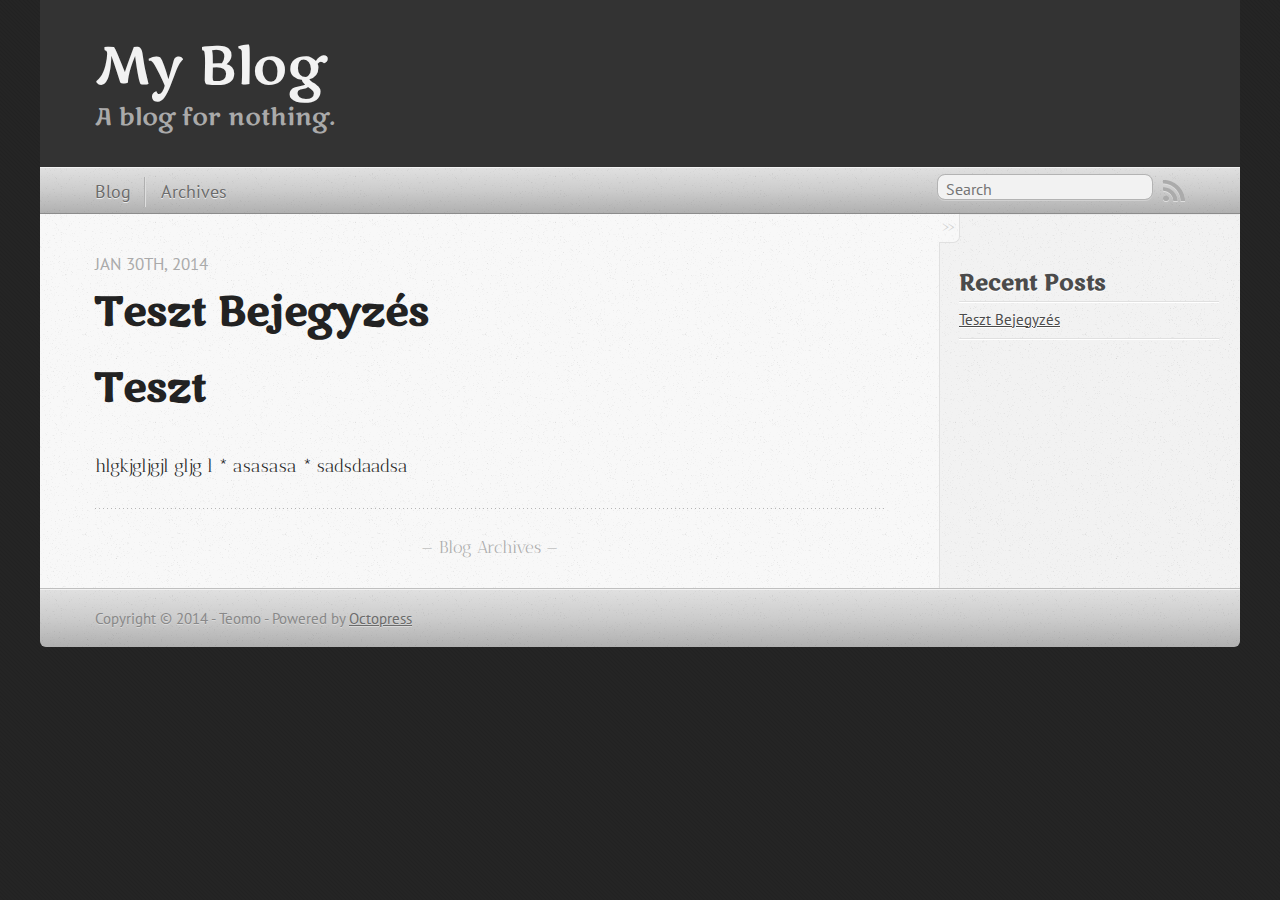
==== commit daf02748: "Site updated at 2014-01-31 00:39:11 UTC" ====
--- a/index.html
+++ b/index.html
@@ -36,6 +36,7 @@
 <link href='http://fonts.googleapis.com/css?family=Rock+Salt' rel='stylesheet' type='text/css'>
 <link href='http://fonts.googleapis.com/css?family=Antic+Didone' rel='stylesheet' type='text/css'>
 <link href='http://fonts.googleapis.com/css?family=Ultra' rel='stylesheet' type='text/css'>
+<link href='http://fonts.googleapis.com/css?family=Marko+One' rel='stylesheet' type='text/css'>
 
 
   
@@ -46,7 +47,7 @@
   <header role="banner"><hgroup>
   <h1><a href="/">My Blog</a></h1>
   
-    <h2>A blogg for nothing.</h2>
+    <h2>A blog for nothing.</h2>
   
 </hgroup>
 
--- a/stylesheets/screen.css
+++ b/stylesheets/screen.css
@@ -1 +1 @@
-html,body,div,span,applet,object,iframe,h1,h2,h3,h4,h5,h6,p,blockquote,pre,a,abbr,acronym,address,big,cite,code,del,dfn,em,img,ins,kbd,q,s,samp,small,strike,strong,sub,sup,tt,var,b,u,i,center,dl,dt,dd,ol,ul,li,fieldset,form,label,legend,table,caption,tbody,tfoot,thead,tr,th,td,article,aside,canvas,details,embed,figure,figcaption,footer,header,hgroup,menu,nav,output,ruby,section,summary,time,mark,audio,video{margin:0;padding:0;border:0;font:inherit;font-size:100%;vertical-align:baseline}html{line-height:1}ol,ul{list-style:none}table{border-collapse:collapse;border-spacing:0}caption,th,td{text-align:left;font-weight:normal;vertical-align:middle}q,blockquote{quotes:none}q:before,q:after,blockquote:before,blockquote:after{content:"";content:none}a img{border:none}article,aside,details,figcaption,figure,footer,header,hgroup,menu,nav,section,summary{display:block}a{color:#1863a1}a:visited{color:#751590}a:focus{color:#0181eb}a:hover{color:#0181eb}a:active{color:#01579f}aside.sidebar a{color:#222}aside.sidebar a:focus{color:#0181eb}aside.sidebar a:hover{color:#0181eb}aside.sidebar a:active{color:#01579f}a{-webkit-transition:color 0.3s;-moz-transition:color 0.3s;-o-transition:color 0.3s;transition:color 0.3s}html{background:#252525 url('/images/line-tile.png?1391114495') top left}body>div{background:#f2f2f2 url('/images/noise.png?1391114495') top left;border-bottom:1px solid #bfbfbf}body>div>div{background:#f8f8f8 url('/images/noise.png?1391114495') top left;border-right:1px solid #e0e0e0}.heading,body>header h1,h1,h2,h3,h4,h5,h6{font-family:"PT Serif","Georgia","Helvetica Neue",Arial,sans-serif}.sans,body>header h2,article header p.meta,article>footer,#content .blog-index footer,html .gist .gist-file .gist-meta,#blog-archives a.category,#blog-archives time,aside.sidebar section,body>footer{font-family:"PT Sans","Helvetica Neue",Arial,sans-serif}.serif,body,#content .blog-index a[rel=full-article]{font-family:"Ultra",serif}.mono,pre,code,tt,p code,li code{font-family:Menlo,Monaco,"Andale Mono","lucida console","Courier New",monospace}body>header h1{font-size:2.2em;font-family:"PT Serif","Georgia","Helvetica Neue",Arial,sans-serif;font-weight:normal;line-height:1.2em;margin-bottom:0.6667em}body>header h2{font-family:"PT Serif","Georgia","Helvetica Neue",Arial,sans-serif}body{line-height:1.5em;color:#222}h1{font-size:2.2em;line-height:1.2em}@media only screen and (min-width: 992px){body{font-size:1.15em}h1{font-size:2.6em;line-height:1.2em}}h1,h2,h3,h4,h5,h6{text-rendering:optimizelegibility;margin-bottom:1em;font-weight:bold}h2,section h1{font-size:1.5em}h3,section h2,section section h1{font-size:1.3em}h4,section h3,section section h2,section section section h1{font-size:1em}h5,section h4,section section h3{font-size:.9em}h6,section h5,section section h4,section section section h3{font-size:.8em}p,article blockquote,ul,ol{margin-bottom:1.5em}ul{list-style-type:disc}ul ul{list-style-type:circle;margin-bottom:0px}ul ul ul{list-style-type:square;margin-bottom:0px}ol{list-style-type:decimal}ol ol{list-style-type:lower-alpha;margin-bottom:0px}ol ol ol{list-style-type:lower-roman;margin-bottom:0px}ul,ul ul,ul ol,ol,ol ul,ol ol{margin-left:1.3em}ul ul,ul ol,ol ul,ol ol{margin-bottom:0em}strong{font-weight:bold}em{font-style:italic}sup,sub{font-size:0.75em;position:relative;display:inline-block;padding:0 .2em;line-height:.8em}sup{top:-.5em}sub{bottom:-.5em}a[rev='footnote']{font-size:.75em;padding:0 .3em;line-height:1}q{font-style:italic}q:before{content:"\201C"}q:after{content:"\201D"}em,dfn{font-style:italic}strong,dfn{font-weight:bold}del,s{text-decoration:line-through}abbr,acronym{border-bottom:1px dotted;cursor:help}hr{margin-bottom:0.2em}small{font-size:.8em}big{font-size:1.2em}article blockquote{font-style:italic;position:relative;font-size:1.2em;line-height:1.5em;padding-left:1em;border-left:4px solid rgba(170,170,170,0.5)}article blockquote cite{font-style:italic}article blockquote cite a{color:#aaa !important;word-wrap:break-word}article blockquote cite:before{content:'\2014';padding-right:.3em;padding-left:.3em;color:#aaa}@media only screen and (min-width: 992px){article blockquote{padding-left:1.5em;border-left-width:4px}}.pullquote-right:before,.pullquote-left:before{padding:0;border:none;content:attr(data-pullquote);float:right;width:45%;margin:.5em 0 1em 1.5em;position:relative;top:7px;font-size:1.4em;line-height:1.45em}.pullquote-left:before{float:left;margin:.5em 1.5em 1em 0}.force-wrap,article a,aside.sidebar a{white-space:-moz-pre-wrap;white-space:-pre-wrap;white-space:-o-pre-wrap;white-space:pre-wrap;word-wrap:break-word}.group,body>header,body>nav,body>footer,body #content>article,body #content>div>article,body #content>div>section,body div.pagination,aside.sidebar,#main,#content,.sidebar{*zoom:1}.group:after,body>header:after,body>nav:after,body>footer:after,body #content>article:after,body #content>div>section:after,body div.pagination:after,#main:after,#content:after,.sidebar:after{content:"";display:table;clear:both}body{-webkit-text-size-adjust:none;max-width:1200px;position:relative;margin:0 auto}body>header,body>nav,body>footer,body #content>article,body #content>div>article,body #content>div>section{padding-left:18px;padding-right:18px}@media only screen and (min-width: 480px){body>header,body>nav,body>footer,body #content>article,body #content>div>article,body #content>div>section{padding-left:25px;padding-right:25px}}@media only screen and (min-width: 768px){body>header,body>nav,body>footer,body #content>article,body #content>div>article,body #content>div>section{padding-left:35px;padding-right:35px}}@media only screen and (min-width: 992px){body>header,body>nav,body>footer,body #content>article,body #content>div>article,body #content>div>section{padding-left:55px;padding-right:55px}}body div.pagination{margin-left:18px;margin-right:18px}@media only screen and (min-width: 480px){body div.pagination{margin-left:25px;margin-right:25px}}@media only screen and (min-width: 768px){body div.pagination{margin-left:35px;margin-right:35px}}@media only screen and (min-width: 992px){body div.pagination{margin-left:55px;margin-right:55px}}body>header{font-size:1em;padding-top:1.5em;padding-bottom:1.5em}#content{overflow:hidden}#content>div,#content>article{width:100%}aside.sidebar{float:none;padding:0 18px 1px;background-color:#f7f7f7;border-top:1px solid #e0e0e0}.flex-content,article img,article video,article .flash-video,aside.sidebar img{max-width:100%;height:auto}.basic-alignment.left,article img.left,article video.left,article .left.flash-video,aside.sidebar img.left{float:left;margin-right:1.5em}.basic-alignment.right,article img.right,article video.right,article .right.flash-video,aside.sidebar img.right{float:right;margin-left:1.5em}.basic-alignment.center,article img.center,article video.center,article .center.flash-video,aside.sidebar img.center{display:block;margin:0 auto 1.5em}.basic-alignment.left,article img.left,article video.left,article .left.flash-video,aside.sidebar img.left,.basic-alignment.right,article img.right,article video.right,article .right.flash-video,aside.sidebar img.right{margin-bottom:.8em}.toggle-sidebar,.no-sidebar .toggle-sidebar{display:none}@media only screen and (min-width: 750px){body.sidebar-footer aside.sidebar{float:none;width:auto;clear:left;margin:0;padding:0 35px 1px;background-color:#f7f7f7;border-top:1px solid #eaeaea}body.sidebar-footer aside.sidebar section.odd,body.sidebar-footer aside.sidebar section.even{float:left;width:48%}body.sidebar-footer aside.sidebar section.odd{margin-left:0}body.sidebar-footer aside.sidebar section.even{margin-left:4%}body.sidebar-footer aside.sidebar.thirds section{width:30%;margin-left:5%}body.sidebar-footer aside.sidebar.thirds section.first{margin-left:0;clear:both}}body.sidebar-footer #content{margin-right:0px}body.sidebar-footer .toggle-sidebar{display:none}@media only screen and (min-width: 550px){body>header{font-size:1em}}@media only screen and (min-width: 750px){aside.sidebar{float:none;width:auto;clear:left;margin:0;padding:0 35px 1px;background-color:#f7f7f7;border-top:1px solid #eaeaea}aside.sidebar section.odd,aside.sidebar section.even{float:left;width:48%}aside.sidebar section.odd{margin-left:0}aside.sidebar section.even{margin-left:4%}aside.sidebar.thirds section{width:30%;margin-left:5%}aside.sidebar.thirds section.first{margin-left:0;clear:both}}@media only screen and (min-width: 768px){body{-webkit-text-size-adjust:auto}body>header{font-size:1.2em}#main{padding:0;margin:0 auto}#content{overflow:visible;margin-right:240px;position:relative}.no-sidebar #content{margin-right:0;border-right:0}.collapse-sidebar #content{margin-right:20px}#content>div,#content>article{padding-top:17.5px;padding-bottom:17.5px;float:left}aside.sidebar{width:210px;padding:0 15px 15px;background:none;clear:none;float:left;margin:0 -100% 0 0}aside.sidebar section{width:auto;margin-left:0}aside.sidebar section.odd,aside.sidebar section.even{float:none;width:auto;margin-left:0}.collapse-sidebar aside.sidebar{float:none;width:auto;clear:left;margin:0;padding:0 35px 1px;background-color:#f7f7f7;border-top:1px solid #eaeaea}.collapse-sidebar aside.sidebar section.odd,.collapse-sidebar aside.sidebar section.even{float:left;width:48%}.collapse-sidebar aside.sidebar section.odd{margin-left:0}.collapse-sidebar aside.sidebar section.even{margin-left:4%}.collapse-sidebar aside.sidebar.thirds section{width:30%;margin-left:5%}.collapse-sidebar aside.sidebar.thirds section.first{margin-left:0;clear:both}}@media only screen and (min-width: 992px){body>header{font-size:1.3em}#content{margin-right:300px}#content>div,#content>article{padding-top:27.5px;padding-bottom:27.5px}aside.sidebar{width:260px;padding:1.2em 20px 20px}.collapse-sidebar aside.sidebar{padding-left:55px;padding-right:55px}}@media only screen and (min-width: 768px){ul,ol{margin-left:0}}body>header{background:#333}body>header h1{display:inline-block;margin:0}body>header h1 a,body>header h1 a:visited,body>header h1 a:hover{color:#f2f2f2;text-decoration:none}body>header h2{margin:.2em 0 0;font-size:1em;color:#aaa;font-weight:normal}body>nav{position:relative;background-color:#ccc;background:url('/images/noise.png?1391114495'),-webkit-gradient(linear, 50% 0%, 50% 100%, color-stop(0%, #e0e0e0), color-stop(50%, #cccccc), color-stop(100%, #b0b0b0));background:url('/images/noise.png?1391114495'),-webkit-linear-gradient(#e0e0e0,#cccccc,#b0b0b0);background:url('/images/noise.png?1391114495'),-moz-linear-gradient(#e0e0e0,#cccccc,#b0b0b0);background:url('/images/noise.png?1391114495'),-o-linear-gradient(#e0e0e0,#cccccc,#b0b0b0);background:url('/images/noise.png?1391114495'),linear-gradient(#e0e0e0,#cccccc,#b0b0b0);border-top:1px solid #f2f2f2;border-bottom:1px solid #8c8c8c;padding-top:.35em;padding-bottom:.35em}body>nav form{-webkit-background-clip:padding;-moz-background-clip:padding;background-clip:padding-box;margin:0;padding:0}body>nav form .search{padding:.3em .5em 0;font-size:.85em;font-family:"PT Sans","Helvetica Neue",Arial,sans-serif;line-height:1.1em;width:95%;-webkit-border-radius:0.5em;-moz-border-radius:0.5em;-ms-border-radius:0.5em;-o-border-radius:0.5em;border-radius:0.5em;-webkit-background-clip:padding;-moz-background-clip:padding;background-clip:padding-box;-webkit-box-shadow:#d1d1d1 0 1px;-moz-box-shadow:#d1d1d1 0 1px;box-shadow:#d1d1d1 0 1px;background-color:#f2f2f2;border:1px solid #b3b3b3;color:#888}body>nav form .search:focus{color:#444;border-color:#80b1df;-webkit-box-shadow:#80b1df 0 0 4px,#80b1df 0 0 3px inset;-moz-box-shadow:#80b1df 0 0 4px,#80b1df 0 0 3px inset;box-shadow:#80b1df 0 0 4px,#80b1df 0 0 3px inset;background-color:#fff;outline:none}body>nav fieldset[role=search]{float:right;width:48%}body>nav fieldset.mobile-nav{float:left;width:48%}body>nav fieldset.mobile-nav select{width:100%;font-size:.8em;border:1px solid #888}body>nav ul{display:none}@media only screen and (min-width: 550px){body>nav{font-size:.9em}body>nav ul{margin:0;padding:0;border:0;overflow:hidden;*zoom:1;float:left;display:block;padding-top:.15em}body>nav ul li{list-style-image:none;list-style-type:none;margin-left:0;white-space:nowrap;display:inline;float:left;padding-left:0;padding-right:0}body>nav ul li:first-child,body>nav ul li.first{padding-left:0}body>nav ul li:last-child{padding-right:0}body>nav ul li.last{padding-right:0}body>nav ul.subscription{margin-left:.8em;float:right}body>nav ul.subscription li:last-child a{padding-right:0}body>nav ul li{margin:0}body>nav a{color:#6b6b6b;font-family:"PT Sans","Helvetica Neue",Arial,sans-serif;text-shadow:#ebebeb 0 1px;float:left;text-decoration:none;font-size:1.1em;padding:.1em 0;line-height:1.5em}body>nav a:visited{color:#6b6b6b}body>nav a:hover{color:#2b2b2b}body>nav li+li{border-left:1px solid #b0b0b0;margin-left:.8em}body>nav li+li a{padding-left:.8em;border-left:1px solid #dedede}body>nav form{float:right;text-align:left;padding-left:.8em;width:175px}body>nav form .search{width:93%;font-size:.95em;line-height:1.2em}body>nav ul[data-subscription$=email]+form{width:97px}body>nav ul[data-subscription$=email]+form .search{width:91%}body>nav fieldset.mobile-nav{display:none}body>nav fieldset[role=search]{width:99%}}@media only screen and (min-width: 992px){body>nav form{width:215px}body>nav ul[data-subscription$=email]+form{width:147px}}.no-placeholder body>nav .search{background:#f2f2f2 url('/images/search.png?1391114495') 0.3em 0.25em no-repeat;text-indent:1.3em}@media only screen and (min-width: 550px){.maskImage body>nav ul[data-subscription$=email]+form{width:123px}}@media only screen and (min-width: 992px){.maskImage body>nav ul[data-subscription$=email]+form{width:173px}}.maskImage ul.subscription{position:relative;top:.2em}.maskImage ul.subscription li,.maskImage ul.subscription a{border:0;padding:0}.maskImage a[rel=subscribe-rss]{position:relative;top:0px;text-indent:-999999em;background-color:#dedede;border:0;padding:0}.maskImage a[rel=subscribe-rss],.maskImage a[rel=subscribe-rss]:after{-webkit-mask-image:url('/images/rss.png?1391114495');-moz-mask-image:url('/images/rss.png?1391114495');-ms-mask-image:url('/images/rss.png?1391114495');-o-mask-image:url('/images/rss.png?1391114495');mask-image:url('/images/rss.png?1391114495');-webkit-mask-repeat:no-repeat;-moz-mask-repeat:no-repeat;-ms-mask-repeat:no-repeat;-o-mask-repeat:no-repeat;mask-repeat:no-repeat;width:22px;height:22px}.maskImage a[rel=subscribe-rss]:after{content:"";position:absolute;top:-1px;left:0;background-color:#ababab}.maskImage a[rel=subscribe-rss]:hover:after{background-color:#9e9e9e}.maskImage a[rel=subscribe-email]{position:relative;top:0px;text-indent:-999999em;background-color:#dedede;border:0;padding:0}.maskImage a[rel=subscribe-email],.maskImage a[rel=subscribe-email]:after{-webkit-mask-image:url('/images/email.png?1391114495');-moz-mask-image:url('/images/email.png?1391114495');-ms-mask-image:url('/images/email.png?1391114495');-o-mask-image:url('/images/email.png?1391114495');mask-image:url('/images/email.png?1391114495');-webkit-mask-repeat:no-repeat;-moz-mask-repeat:no-repeat;-ms-mask-repeat:no-repeat;-o-mask-repeat:no-repeat;mask-repeat:no-repeat;width:28px;height:22px}.maskImage a[rel=subscribe-email]:after{content:"";position:absolute;top:-1px;left:0;background-color:#ababab}.maskImage a[rel=subscribe-email]:hover:after{background-color:#9e9e9e}article{padding-top:1em}article header{position:relative;padding-top:2em;padding-bottom:1em;margin-bottom:1em;background:url('[data-uri]') bottom left repeat-x}article header h1{margin:0}article header h1 a{text-decoration:none}article header h1 a:hover{text-decoration:underline}article header p{font-size:.9em;color:#aaa;margin:0}article header p.meta{text-transform:uppercase;position:absolute;top:0}@media only screen and (min-width: 768px){article header{margin-bottom:1.5em;padding-bottom:1em;background:url('[data-uri]') bottom left repeat-x}}article h2{padding-top:0.8em;background:url('[data-uri]') top left repeat-x}.entry-content article h2:first-child,article header+h2{padding-top:0}article h2:first-child,article header+h2{background:none}article .feature{padding-top:.5em;margin-bottom:1em;padding-bottom:1em;background:url('[data-uri]') bottom left repeat-x;font-size:2.0em;font-style:italic;line-height:1.3em}article img,article video,article .flash-video{-webkit-border-radius:0.3em;-moz-border-radius:0.3em;-ms-border-radius:0.3em;-o-border-radius:0.3em;border-radius:0.3em;-webkit-box-shadow:rgba(0,0,0,0.15) 0 1px 4px;-moz-box-shadow:rgba(0,0,0,0.15) 0 1px 4px;box-shadow:rgba(0,0,0,0.15) 0 1px 4px;-webkit-box-sizing:border-box;-moz-box-sizing:border-box;box-sizing:border-box;border:#fff 0.5em solid}article video,article .flash-video{margin:0 auto 1.5em}article video{display:block;width:100%}article .flash-video>div{position:relative;display:block;padding-bottom:56.25%;padding-top:1px;height:0;overflow:hidden}article .flash-video>div iframe,article .flash-video>div object,article .flash-video>div embed{position:absolute;top:0;left:0;width:100%;height:100%}article>footer{padding-bottom:2.5em;margin-top:2em}article>footer p.meta{margin-bottom:.8em;font-size:.85em;clear:both;overflow:hidden}.blog-index article+article{background:url('[data-uri]') top left repeat-x}#content .blog-index{padding-top:0;padding-bottom:0}#content .blog-index article{padding-top:2em}#content .blog-index article header{background:none;padding-bottom:0}#content .blog-index article h1{font-size:2.2em}#content .blog-index article h1 a{color:inherit}#content .blog-index article h1 a:hover{color:#0181eb}#content .blog-index a[rel=full-article]{background:#ebebeb;display:inline-block;padding:.4em .8em;margin-right:.5em;text-decoration:none;color:#666;-webkit-transition:background-color 0.5s;-moz-transition:background-color 0.5s;-o-transition:background-color 0.5s;transition:background-color 0.5s}#content .blog-index a[rel=full-article]:hover{background:#0181eb;text-shadow:none;color:#f8f8f8}#content .blog-index footer{margin-top:1em}.separator,article>footer .byline+time:before,article>footer time+time:before,article>footer .comments:before,article>footer .byline ~ .categories:before{content:"\2022 ";padding:0 .4em 0 .2em;display:inline-block}#content div.pagination{text-align:center;font-size:.95em;position:relative;background:url('[data-uri]') top left repeat-x;padding-top:1.5em;padding-bottom:1.5em}#content div.pagination a{text-decoration:none;color:#aaa}#content div.pagination a.prev{position:absolute;left:0}#content div.pagination a.next{position:absolute;right:0}#content div.pagination a:hover{color:#0181eb}#content div.pagination a[href*=archive]:before,#content div.pagination a[href*=archive]:after{content:'\2014';padding:0 .3em}p.meta+.sharing{padding-top:1em;padding-left:0;background:url('[data-uri]') top left repeat-x}#fb-root{display:none}.highlight,html .gist .gist-file .gist-syntax .gist-highlight{border:1px solid #05232b !important}.highlight table td.code,html .gist .gist-file .gist-syntax .gist-highlight table td.code{width:100%}.highlight .line-numbers,html .gist .gist-file .gist-syntax .highlight .line_numbers{text-align:right;font-size:13px;line-height:1.45em;background:#073642 url('/images/noise.png?1391114495') top left !important;border-right:1px solid #00232c !important;-webkit-box-shadow:#083e4b -1px 0 inset;-moz-box-shadow:#083e4b -1px 0 inset;box-shadow:#083e4b -1px 0 inset;text-shadow:#021014 0 -1px;padding:.8em !important;-webkit-border-radius:0;-moz-border-radius:0;-ms-border-radius:0;-o-border-radius:0;border-radius:0}.highlight .line-numbers span,html .gist .gist-file .gist-syntax .highlight .line_numbers span{color:#586e75 !important}figure.code,.gist-file,pre{-webkit-box-shadow:rgba(0,0,0,0.06) 0 0 10px;-moz-box-shadow:rgba(0,0,0,0.06) 0 0 10px;box-shadow:rgba(0,0,0,0.06) 0 0 10px}figure.code .highlight pre,.gist-file .highlight pre,pre .highlight pre{-webkit-box-shadow:none;-moz-box-shadow:none;box-shadow:none}.gist .highlight *::-moz-selection,figure.code .highlight *::-moz-selection{background:#386774;color:inherit;text-shadow:#002b36 0 1px}.gist .highlight *::-webkit-selection,figure.code .highlight *::-webkit-selection{background:#386774;color:inherit;text-shadow:#002b36 0 1px}.gist .highlight *::selection,figure.code .highlight *::selection{background:#386774;color:inherit;text-shadow:#002b36 0 1px}html .gist .gist-file{margin-bottom:1.8em;position:relative;border:none;padding-top:26px !important}html .gist .gist-file .highlight{margin-bottom:0}html .gist .gist-file .gist-syntax{border-bottom:0 !important;background:none !important}html .gist .gist-file .gist-syntax .gist-highlight{background:#002b36 !important}html .gist .gist-file .gist-syntax .highlight pre{padding:0}html .gist .gist-file .gist-meta{padding:.6em 0.8em;border:1px solid #083e4b !important;color:#586e75;font-size:.7em !important;background:#073642 url('/images/noise.png?1391114495') top left;line-height:1.5em}html .gist .gist-file .gist-meta a{color:#75878b !important;text-decoration:none}html .gist .gist-file .gist-meta a:hover{text-decoration:underline}html .gist .gist-file .gist-meta a:hover{color:#93a1a1 !important}html .gist .gist-file .gist-meta a[href*='#file']{position:absolute;top:0;left:0;right:-10px;color:#474747 !important}html .gist .gist-file .gist-meta a[href*='#file']:hover{color:#1863a1 !important}html .gist .gist-file .gist-meta a[href*=raw]{top:.4em}pre{background:#002b36 url('/images/noise.png?1391114495') top left;-webkit-border-radius:0.4em;-moz-border-radius:0.4em;-ms-border-radius:0.4em;-o-border-radius:0.4em;border-radius:0.4em;border:1px solid #05232b;line-height:1.45em;font-size:13px;margin-bottom:2.1em;padding:.8em 1em;color:#93a1a1;overflow:auto}h3.filename+pre{-moz-border-radius-topleft:0px;-webkit-border-top-left-radius:0px;border-top-left-radius:0px;-moz-border-radius-topright:0px;-webkit-border-top-right-radius:0px;border-top-right-radius:0px}p code,li code{display:inline-block;white-space:no-wrap;background:#fff;font-size:.8em;line-height:1.5em;color:#555;border:1px solid #ddd;-webkit-border-radius:0.4em;-moz-border-radius:0.4em;-ms-border-radius:0.4em;-o-border-radius:0.4em;border-radius:0.4em;padding:0 .3em;margin:-1px 0}p pre code,li pre code{font-size:1em !important;background:none;border:none}.pre-code,html .gist .gist-file .gist-syntax .highlight pre,.highlight code{font-family:Menlo,Monaco,"Andale Mono","lucida console","Courier New",monospace !important;overflow:scroll;overflow-y:hidden;display:block;padding:.8em;overflow-x:auto;line-height:1.45em;background:#002b36 url('/images/noise.png?1391114495') top left !important;color:#93a1a1 !important}.pre-code span,html .gist .gist-file .gist-syntax .highlight pre span,.highlight code span{color:#93a1a1 !important}.pre-code span,html .gist .gist-file .gist-syntax .highlight pre span,.highlight code span{font-style:normal !important;font-weight:normal !important}.pre-code .c,html .gist .gist-file .gist-syntax .highlight pre .c,.highlight code .c{color:#586e75 !important;font-style:italic !important}.pre-code .cm,html .gist .gist-file .gist-syntax .highlight pre .cm,.highlight code .cm{color:#586e75 !important;font-style:italic !important}.pre-code .cp,html .gist .gist-file .gist-syntax .highlight pre .cp,.highlight code .cp{color:#586e75 !important;font-style:italic !important}.pre-code .c1,html .gist .gist-file .gist-syntax .highlight pre .c1,.highlight code .c1{color:#586e75 !important;font-style:italic !important}.pre-code .cs,html .gist .gist-file .gist-syntax .highlight pre .cs,.highlight code .cs{color:#586e75 !important;font-weight:bold !important;font-style:italic !important}.pre-code .err,html .gist .gist-file .gist-syntax .highlight pre .err,.highlight code .err{color:#dc322f !important;background:none !important}.pre-code .k,html .gist .gist-file .gist-syntax .highlight pre .k,.highlight code .k{color:#cb4b16 !important}.pre-code .o,html .gist .gist-file .gist-syntax .highlight pre .o,.highlight code .o{color:#93a1a1 !important;font-weight:bold !important}.pre-code .p,html .gist .gist-file .gist-syntax .highlight pre .p,.highlight code .p{color:#93a1a1 !important}.pre-code .ow,html .gist .gist-file .gist-syntax .highlight pre .ow,.highlight code .ow{color:#2aa198 !important;font-weight:bold !important}.pre-code .gd,html .gist .gist-file .gist-syntax .highlight pre .gd,.highlight code .gd{color:#93a1a1 !important;background-color:#372c34 !important;display:inline-block}.pre-code .gd .x,html .gist .gist-file .gist-syntax .highlight pre .gd .x,.highlight code .gd .x{color:#93a1a1 !important;background-color:#4d2d33 !important;display:inline-block}.pre-code .ge,html .gist .gist-file .gist-syntax .highlight pre .ge,.highlight code .ge{color:#93a1a1 !important;font-style:italic !important}.pre-code .gh,html .gist .gist-file .gist-syntax .highlight pre .gh,.highlight code .gh{color:#586e75 !important}.pre-code .gi,html .gist .gist-file .gist-syntax .highlight pre .gi,.highlight code .gi{color:#93a1a1 !important;background-color:#1a412b !important;display:inline-block}.pre-code .gi .x,html .gist .gist-file .gist-syntax .highlight pre .gi .x,.highlight code .gi .x{color:#93a1a1 !important;background-color:#355720 !important;display:inline-block}.pre-code .gs,html .gist .gist-file .gist-syntax .highlight pre .gs,.highlight code .gs{color:#93a1a1 !important;font-weight:bold !important}.pre-code .gu,html .gist .gist-file .gist-syntax .highlight pre .gu,.highlight code .gu{color:#6c71c4 !important}.pre-code .kc,html .gist .gist-file .gist-syntax .highlight pre .kc,.highlight code .kc{color:#859900 !important;font-weight:bold !important}.pre-code .kd,html .gist .gist-file .gist-syntax .highlight pre .kd,.highlight code .kd{color:#268bd2 !important}.pre-code .kp,html .gist .gist-file .gist-syntax .highlight pre .kp,.highlight code .kp{color:#cb4b16 !important;font-weight:bold !important}.pre-code .kr,html .gist .gist-file .gist-syntax .highlight pre .kr,.highlight code .kr{color:#d33682 !important;font-weight:bold !important}.pre-code .kt,html .gist .gist-file .gist-syntax .highlight pre .kt,.highlight code .kt{color:#2aa198 !important}.pre-code .n,html .gist .gist-file .gist-syntax .highlight pre .n,.highlight code .n{color:#268bd2 !important}.pre-code .na,html .gist .gist-file .gist-syntax .highlight pre .na,.highlight code .na{color:#268bd2 !important}.pre-code .nb,html .gist .gist-file .gist-syntax .highlight pre .nb,.highlight code .nb{color:#859900 !important}.pre-code .nc,html .gist .gist-file .gist-syntax .highlight pre .nc,.highlight code .nc{color:#d33682 !important}.pre-code .no,html .gist .gist-file .gist-syntax .highlight pre .no,.highlight code .no{color:#b58900 !important}.pre-code .nl,html .gist .gist-file .gist-syntax .highlight pre .nl,.highlight code .nl{color:#859900 !important}.pre-code .ne,html .gist .gist-file .gist-syntax .highlight pre .ne,.highlight code .ne{color:#268bd2 !important;font-weight:bold !important}.pre-code .nf,html .gist .gist-file .gist-syntax .highlight pre .nf,.highlight code .nf{color:#268bd2 !important;font-weight:bold !important}.pre-code .nn,html .gist .gist-file .gist-syntax .highlight pre .nn,.highlight code .nn{color:#b58900 !important}.pre-code .nt,html .gist .gist-file .gist-syntax .highlight pre .nt,.highlight code .nt{color:#268bd2 !important;font-weight:bold !important}.pre-code .nx,html .gist .gist-file .gist-syntax .highlight pre .nx,.highlight code .nx{color:#b58900 !important}.pre-code .vg,html .gist .gist-file .gist-syntax .highlight pre .vg,.highlight code .vg{color:#268bd2 !important}.pre-code .vi,html .gist .gist-file .gist-syntax .highlight pre .vi,.highlight code .vi{color:#268bd2 !important}.pre-code .nv,html .gist .gist-file .gist-syntax .highlight pre .nv,.highlight code .nv{color:#268bd2 !important}.pre-code .mf,html .gist .gist-file .gist-syntax .highlight pre .mf,.highlight code .mf{color:#2aa198 !important}.pre-code .m,html .gist .gist-file .gist-syntax .highlight pre .m,.highlight code .m{color:#2aa198 !important}.pre-code .mh,html .gist .gist-file .gist-syntax .highlight pre .mh,.highlight code .mh{color:#2aa198 !important}.pre-code .mi,html .gist .gist-file .gist-syntax .highlight pre .mi,.highlight code .mi{color:#2aa198 !important}.pre-code .s,html .gist .gist-file .gist-syntax .highlight pre .s,.highlight code .s{color:#2aa198 !important}.pre-code .sd,html .gist .gist-file .gist-syntax .highlight pre .sd,.highlight code .sd{color:#2aa198 !important}.pre-code .s2,html .gist .gist-file .gist-syntax .highlight pre .s2,.highlight code .s2{color:#2aa198 !important}.pre-code .se,html .gist .gist-file .gist-syntax .highlight pre .se,.highlight code .se{color:#dc322f !important}.pre-code .si,html .gist .gist-file .gist-syntax .highlight pre .si,.highlight code .si{color:#268bd2 !important}.pre-code .sr,html .gist .gist-file .gist-syntax .highlight pre .sr,.highlight code .sr{color:#2aa198 !important}.pre-code .s1,html .gist .gist-file .gist-syntax .highlight pre .s1,.highlight code .s1{color:#2aa198 !important}.pre-code div .gd,html .gist .gist-file .gist-syntax .highlight pre div .gd,.highlight code div .gd,.pre-code div .gd .x,html .gist .gist-file .gist-syntax .highlight pre div .gd .x,.highlight code div .gd .x,.pre-code div .gi,html .gist .gist-file .gist-syntax .highlight pre div .gi,.highlight code div .gi,.pre-code div .gi .x,html .gist .gist-file .gist-syntax .highlight pre div .gi .x,.highlight code div .gi .x{display:inline-block;width:100%}.highlight,.gist-highlight{margin-bottom:1.8em;background:#002b36;overflow-y:hidden;overflow-x:auto}.highlight pre,.gist-highlight pre{background:none;-webkit-border-radius:0px;-moz-border-radius:0px;-ms-border-radius:0px;-o-border-radius:0px;border-radius:0px;border:none;padding:0;margin-bottom:0}pre::-webkit-scrollbar,.highlight::-webkit-scrollbar,.gist-highlight::-webkit-scrollbar{height:.5em;background:rgba(255,255,255,0.15)}pre::-webkit-scrollbar-thumb:horizontal,.highlight::-webkit-scrollbar-thumb:horizontal,.gist-highlight::-webkit-scrollbar-thumb:horizontal{background:rgba(255,255,255,0.2);-webkit-border-radius:4px;border-radius:4px}.highlight code{background:#000}figure.code{background:none;padding:0;border:0;margin-bottom:1.5em}figure.code pre{margin-bottom:0}figure.code figcaption{position:relative}figure.code .highlight{margin-bottom:0}.code-title,html .gist .gist-file .gist-meta a[href*='#file'],h3.filename,figure.code figcaption{text-align:center;font-size:13px;line-height:2em;text-shadow:#cbcccc 0 1px 0;color:#474747;font-weight:normal;margin-bottom:0;-moz-border-radius-topleft:5px;-webkit-border-top-left-radius:5px;border-top-left-radius:5px;-moz-border-radius-topright:5px;-webkit-border-top-right-radius:5px;border-top-right-radius:5px;font-family:"Helvetica Neue", Arial, "Lucida Grande", "Lucida Sans Unicode", Lucida, sans-serif;background:#aaa url('/images/code_bg.png?1391114495') top repeat-x;border:1px solid #565656;border-top-color:#cbcbcb;border-left-color:#a5a5a5;border-right-color:#a5a5a5;border-bottom:0}.download-source,html .gist .gist-file .gist-meta a[href*=raw],figure.code figcaption a{position:absolute;right:.8em;text-decoration:none;color:#666 !important;z-index:1;font-size:13px;text-shadow:#cbcccc 0 1px 0;padding-left:3em}.download-source:hover,html .gist .gist-file .gist-meta a[href*=raw]:hover,figure.code figcaption a:hover{text-decoration:underline}#archive #content>div,#archive #content>div>article{padding-top:0}#blog-archives{color:#aaa}#blog-archives article{padding:1em 0 1em;position:relative;background:url('[data-uri]') bottom left repeat-x}#blog-archives article:last-child{background:none}#blog-archives article footer{padding:0;margin:0}#blog-archives h1{color:#222;margin-bottom:.3em}#blog-archives h2{display:none}#blog-archives h1{font-size:1.5em}#blog-archives h1 a{text-decoration:none;color:inherit;font-weight:normal;display:inline-block}#blog-archives h1 a:hover{text-decoration:underline}#blog-archives h1 a:hover{color:#0181eb}#blog-archives a.category,#blog-archives time{color:#aaa}#blog-archives .entry-content{display:none}#blog-archives time{font-size:.9em;line-height:1.2em}#blog-archives time .month,#blog-archives time .day{display:inline-block}#blog-archives time .month{text-transform:uppercase}#blog-archives p{margin-bottom:1em}#blog-archives a,#blog-archives .entry-content a{color:inherit}#blog-archives a:hover,#blog-archives .entry-content a:hover{color:#0181eb}#blog-archives a:hover{color:#0181eb}@media only screen and (min-width: 550px){#blog-archives article{margin-left:5em}#blog-archives h2{margin-bottom:.3em;font-weight:normal;display:inline-block;position:relative;top:-1px;float:left}#blog-archives h2:first-child{padding-top:.75em}#blog-archives time{position:absolute;text-align:right;left:0em;top:1.8em}#blog-archives .year{display:none}#blog-archives article{padding-left:4.5em;padding-bottom:.7em}#blog-archives a.category{line-height:1.1em}}#content>.category article{margin-left:0;padding-left:6.8em}#content>.category .year{display:inline}.side-shadow-border,aside.sidebar section h1,aside.sidebar li{-webkit-box-shadow:#fff 0 1px;-moz-box-shadow:#fff 0 1px;box-shadow:#fff 0 1px}aside.sidebar{overflow:hidden;color:#4b4b4b;text-shadow:#fff 0 1px}aside.sidebar section{font-size:.8em;line-height:1.4em;margin-bottom:1.5em}aside.sidebar section h1{margin:1.5em 0 0;padding-bottom:.2em;border-bottom:1px solid #e0e0e0}aside.sidebar section h1+p{padding-top:.4em}aside.sidebar img{-webkit-border-radius:0.3em;-moz-border-radius:0.3em;-ms-border-radius:0.3em;-o-border-radius:0.3em;border-radius:0.3em;-webkit-box-shadow:rgba(0,0,0,0.15) 0 1px 4px;-moz-box-shadow:rgba(0,0,0,0.15) 0 1px 4px;box-shadow:rgba(0,0,0,0.15) 0 1px 4px;-webkit-box-sizing:border-box;-moz-box-sizing:border-box;box-sizing:border-box;border:#fff 0.3em solid}aside.sidebar ul{margin-bottom:0.5em;margin-left:0}aside.sidebar li{list-style:none;padding:.5em 0;margin:0;border-bottom:1px solid #e0e0e0}aside.sidebar li p:last-child{margin-bottom:0}aside.sidebar a{color:inherit;-webkit-transition:color 0.5s;-moz-transition:color 0.5s;-o-transition:color 0.5s;transition:color 0.5s}aside.sidebar:hover a{color:#222}aside.sidebar:hover a:hover{color:#0181eb}.aside-alt-link,#pinboard_linkroll .pin-tag{color:#7e7e7e}.aside-alt-link:hover,#pinboard_linkroll .pin-tag:hover{color:#0181eb}@media only screen and (min-width: 768px){.toggle-sidebar{outline:none;position:absolute;right:-10px;top:0;bottom:0;display:inline-block;text-decoration:none;color:#cecece;width:9px;cursor:pointer}.toggle-sidebar:hover{background:#e9e9e9;background:-webkit-gradient(linear, 0% 50%, 100% 50%, color-stop(0%, rgba(224,224,224,0.5)), color-stop(100%, rgba(224,224,224,0)));background:-webkit-linear-gradient(left, rgba(224,224,224,0.5),rgba(224,224,224,0));background:-moz-linear-gradient(left, rgba(224,224,224,0.5),rgba(224,224,224,0));background:-o-linear-gradient(left, rgba(224,224,224,0.5),rgba(224,224,224,0));background:linear-gradient(left, rgba(224,224,224,0.5),rgba(224,224,224,0))}.toggle-sidebar:after{position:absolute;right:-11px;top:0;width:20px;font-size:1.2em;line-height:1.1em;padding-bottom:.15em;-moz-border-radius-bottomright:0.3em;-webkit-border-bottom-right-radius:0.3em;border-bottom-right-radius:0.3em;text-align:center;background:#f8f8f8 url('/images/noise.png?1391114495') top left;border-bottom:1px solid #e0e0e0;border-right:1px solid #e0e0e0;content:"\00BB";text-indent:-1px}.collapse-sidebar .toggle-sidebar{text-indent:0px;right:-20px;width:19px}.collapse-sidebar .toggle-sidebar:hover{background:#e9e9e9}.collapse-sidebar .toggle-sidebar:after{border-left:1px solid #e0e0e0;text-shadow:#fff 0 1px;content:"\00AB";left:0px;right:0;text-align:center;text-indent:0;border:0;border-right-width:0;background:none}}.googleplus h1{-moz-box-shadow:none !important;-webkit-box-shadow:none !important;-o-box-shadow:none !important;box-shadow:none !important;border-bottom:0px none !important}.googleplus a{text-decoration:none;white-space:normal !important;line-height:32px}.googleplus a img{float:left;margin-right:0.5em;border:0 none}.googleplus-hidden{position:absolute;top:-1000em;left:-1000em}#pinboard_linkroll .pin-title,#pinboard_linkroll .pin-description{display:block;margin-bottom:.5em}#pinboard_linkroll .pin-tag{text-decoration:none}#pinboard_linkroll .pin-tag:hover{text-decoration:underline}#pinboard_linkroll .pin-tag:after{content:','}#pinboard_linkroll .pin-tag:last-child:after{content:''}.delicious-posts a.delicious-link{margin-bottom:.5em;display:block}.delicious-posts p{font-size:1em}body>footer{font-size:.8em;color:#888;text-shadow:#d9d9d9 0 1px;background-color:#ccc;background:url('/images/noise.png?1391114495'),-webkit-gradient(linear, 50% 0%, 50% 100%, color-stop(0%, #e0e0e0), color-stop(50%, #cccccc), color-stop(100%, #b0b0b0));background:url('/images/noise.png?1391114495'),-webkit-linear-gradient(#e0e0e0,#cccccc,#b0b0b0);background:url('/images/noise.png?1391114495'),-moz-linear-gradient(#e0e0e0,#cccccc,#b0b0b0);background:url('/images/noise.png?1391114495'),-o-linear-gradient(#e0e0e0,#cccccc,#b0b0b0);background:url('/images/noise.png?1391114495'),linear-gradient(#e0e0e0,#cccccc,#b0b0b0);border-top:1px solid #f2f2f2;position:relative;padding-top:1em;padding-bottom:1em;margin-bottom:3em;-moz-border-radius-bottomleft:0.4em;-webkit-border-bottom-left-radius:0.4em;border-bottom-left-radius:0.4em;-moz-border-radius-bottomright:0.4em;-webkit-border-bottom-right-radius:0.4em;border-bottom-right-radius:0.4em;z-index:1}body>footer a{color:#6b6b6b}body>footer a:visited{color:#6b6b6b}body>footer a:hover{color:#484848}body>footer p:last-child{margin-bottom:0}
+html,body,div,span,applet,object,iframe,h1,h2,h3,h4,h5,h6,p,blockquote,pre,a,abbr,acronym,address,big,cite,code,del,dfn,em,img,ins,kbd,q,s,samp,small,strike,strong,sub,sup,tt,var,b,u,i,center,dl,dt,dd,ol,ul,li,fieldset,form,label,legend,table,caption,tbody,tfoot,thead,tr,th,td,article,aside,canvas,details,embed,figure,figcaption,footer,header,hgroup,menu,nav,output,ruby,section,summary,time,mark,audio,video{margin:0;padding:0;border:0;font:inherit;font-size:100%;vertical-align:baseline}html{line-height:1}ol,ul{list-style:none}table{border-collapse:collapse;border-spacing:0}caption,th,td{text-align:left;font-weight:normal;vertical-align:middle}q,blockquote{quotes:none}q:before,q:after,blockquote:before,blockquote:after{content:"";content:none}a img{border:none}article,aside,details,figcaption,figure,footer,header,hgroup,menu,nav,section,summary{display:block}a{color:#1863a1}a:visited{color:#751590}a:focus{color:#0181eb}a:hover{color:#0181eb}a:active{color:#01579f}aside.sidebar a{color:#222}aside.sidebar a:focus{color:#0181eb}aside.sidebar a:hover{color:#0181eb}aside.sidebar a:active{color:#01579f}a{-webkit-transition:color 0.3s;-moz-transition:color 0.3s;-o-transition:color 0.3s;transition:color 0.3s}html{background:#252525 url('/images/line-tile.png?1391114495') top left}body>div{background:#f2f2f2 url('/images/noise.png?1391114495') top left;border-bottom:1px solid #bfbfbf}body>div>div{background:#f8f8f8 url('/images/noise.png?1391114495') top left;border-right:1px solid #e0e0e0}.heading,body>header h1,h1,h2,h3,h4,h5,h6{font-family:"Marko One",serif}.sans,body>header h2,article header p.meta,article>footer,#content .blog-index footer,html .gist .gist-file .gist-meta,#blog-archives a.category,#blog-archives time,aside.sidebar section,body>footer{font-family:"PT Sans","Helvetica Neue",Arial,sans-serif}.serif,body,#content .blog-index a[rel=full-article]{font-family:"Antic Didone",serif}.mono,pre,code,tt,p code,li code{font-family:Menlo,Monaco,"Andale Mono","lucida console","Courier New",monospace}body>header h1{font-size:2.2em;font-family:"Marko One",serif;font-weight:normal;line-height:1.2em;margin-bottom:0.6667em}body>header h2{font-family:"Marko One",serif}body{line-height:1.5em;color:#222}h1{font-size:2.2em;line-height:1.2em}@media only screen and (min-width: 992px){body{font-size:1.15em}h1{font-size:2.6em;line-height:1.2em}}h1,h2,h3,h4,h5,h6{text-rendering:optimizelegibility;margin-bottom:1em;font-weight:bold}h2,section h1{font-size:1.5em}h3,section h2,section section h1{font-size:1.3em}h4,section h3,section section h2,section section section h1{font-size:1em}h5,section h4,section section h3{font-size:.9em}h6,section h5,section section h4,section section section h3{font-size:.8em}p,article blockquote,ul,ol{margin-bottom:1.5em}ul{list-style-type:disc}ul ul{list-style-type:circle;margin-bottom:0px}ul ul ul{list-style-type:square;margin-bottom:0px}ol{list-style-type:decimal}ol ol{list-style-type:lower-alpha;margin-bottom:0px}ol ol ol{list-style-type:lower-roman;margin-bottom:0px}ul,ul ul,ul ol,ol,ol ul,ol ol{margin-left:1.3em}ul ul,ul ol,ol ul,ol ol{margin-bottom:0em}strong{font-weight:bold}em{font-style:italic}sup,sub{font-size:0.75em;position:relative;display:inline-block;padding:0 .2em;line-height:.8em}sup{top:-.5em}sub{bottom:-.5em}a[rev='footnote']{font-size:.75em;padding:0 .3em;line-height:1}q{font-style:italic}q:before{content:"\201C"}q:after{content:"\201D"}em,dfn{font-style:italic}strong,dfn{font-weight:bold}del,s{text-decoration:line-through}abbr,acronym{border-bottom:1px dotted;cursor:help}hr{margin-bottom:0.2em}small{font-size:.8em}big{font-size:1.2em}article blockquote{font-style:italic;position:relative;font-size:1.2em;line-height:1.5em;padding-left:1em;border-left:4px solid rgba(170,170,170,0.5)}article blockquote cite{font-style:italic}article blockquote cite a{color:#aaa !important;word-wrap:break-word}article blockquote cite:before{content:'\2014';padding-right:.3em;padding-left:.3em;color:#aaa}@media only screen and (min-width: 992px){article blockquote{padding-left:1.5em;border-left-width:4px}}.pullquote-right:before,.pullquote-left:before{padding:0;border:none;content:attr(data-pullquote);float:right;width:45%;margin:.5em 0 1em 1.5em;position:relative;top:7px;font-size:1.4em;line-height:1.45em}.pullquote-left:before{float:left;margin:.5em 1.5em 1em 0}.force-wrap,article a,aside.sidebar a{white-space:-moz-pre-wrap;white-space:-pre-wrap;white-space:-o-pre-wrap;white-space:pre-wrap;word-wrap:break-word}.group,body>header,body>nav,body>footer,body #content>article,body #content>div>article,body #content>div>section,body div.pagination,aside.sidebar,#main,#content,.sidebar{*zoom:1}.group:after,body>header:after,body>nav:after,body>footer:after,body #content>article:after,body #content>div>section:after,body div.pagination:after,#main:after,#content:after,.sidebar:after{content:"";display:table;clear:both}body{-webkit-text-size-adjust:none;max-width:1200px;position:relative;margin:0 auto}body>header,body>nav,body>footer,body #content>article,body #content>div>article,body #content>div>section{padding-left:18px;padding-right:18px}@media only screen and (min-width: 480px){body>header,body>nav,body>footer,body #content>article,body #content>div>article,body #content>div>section{padding-left:25px;padding-right:25px}}@media only screen and (min-width: 768px){body>header,body>nav,body>footer,body #content>article,body #content>div>article,body #content>div>section{padding-left:35px;padding-right:35px}}@media only screen and (min-width: 992px){body>header,body>nav,body>footer,body #content>article,body #content>div>article,body #content>div>section{padding-left:55px;padding-right:55px}}body div.pagination{margin-left:18px;margin-right:18px}@media only screen and (min-width: 480px){body div.pagination{margin-left:25px;margin-right:25px}}@media only screen and (min-width: 768px){body div.pagination{margin-left:35px;margin-right:35px}}@media only screen and (min-width: 992px){body div.pagination{margin-left:55px;margin-right:55px}}body>header{font-size:1em;padding-top:1.5em;padding-bottom:1.5em}#content{overflow:hidden}#content>div,#content>article{width:100%}aside.sidebar{float:none;padding:0 18px 1px;background-color:#f7f7f7;border-top:1px solid #e0e0e0}.flex-content,article img,article video,article .flash-video,aside.sidebar img{max-width:100%;height:auto}.basic-alignment.left,article img.left,article video.left,article .left.flash-video,aside.sidebar img.left{float:left;margin-right:1.5em}.basic-alignment.right,article img.right,article video.right,article .right.flash-video,aside.sidebar img.right{float:right;margin-left:1.5em}.basic-alignment.center,article img.center,article video.center,article .center.flash-video,aside.sidebar img.center{display:block;margin:0 auto 1.5em}.basic-alignment.left,article img.left,article video.left,article .left.flash-video,aside.sidebar img.left,.basic-alignment.right,article img.right,article video.right,article .right.flash-video,aside.sidebar img.right{margin-bottom:.8em}.toggle-sidebar,.no-sidebar .toggle-sidebar{display:none}@media only screen and (min-width: 750px){body.sidebar-footer aside.sidebar{float:none;width:auto;clear:left;margin:0;padding:0 35px 1px;background-color:#f7f7f7;border-top:1px solid #eaeaea}body.sidebar-footer aside.sidebar section.odd,body.sidebar-footer aside.sidebar section.even{float:left;width:48%}body.sidebar-footer aside.sidebar section.odd{margin-left:0}body.sidebar-footer aside.sidebar section.even{margin-left:4%}body.sidebar-footer aside.sidebar.thirds section{width:30%;margin-left:5%}body.sidebar-footer aside.sidebar.thirds section.first{margin-left:0;clear:both}}body.sidebar-footer #content{margin-right:0px}body.sidebar-footer .toggle-sidebar{display:none}@media only screen and (min-width: 550px){body>header{font-size:1em}}@media only screen and (min-width: 750px){aside.sidebar{float:none;width:auto;clear:left;margin:0;padding:0 35px 1px;background-color:#f7f7f7;border-top:1px solid #eaeaea}aside.sidebar section.odd,aside.sidebar section.even{float:left;width:48%}aside.sidebar section.odd{margin-left:0}aside.sidebar section.even{margin-left:4%}aside.sidebar.thirds section{width:30%;margin-left:5%}aside.sidebar.thirds section.first{margin-left:0;clear:both}}@media only screen and (min-width: 768px){body{-webkit-text-size-adjust:auto}body>header{font-size:1.2em}#main{padding:0;margin:0 auto}#content{overflow:visible;margin-right:240px;position:relative}.no-sidebar #content{margin-right:0;border-right:0}.collapse-sidebar #content{margin-right:20px}#content>div,#content>article{padding-top:17.5px;padding-bottom:17.5px;float:left}aside.sidebar{width:210px;padding:0 15px 15px;background:none;clear:none;float:left;margin:0 -100% 0 0}aside.sidebar section{width:auto;margin-left:0}aside.sidebar section.odd,aside.sidebar section.even{float:none;width:auto;margin-left:0}.collapse-sidebar aside.sidebar{float:none;width:auto;clear:left;margin:0;padding:0 35px 1px;background-color:#f7f7f7;border-top:1px solid #eaeaea}.collapse-sidebar aside.sidebar section.odd,.collapse-sidebar aside.sidebar section.even{float:left;width:48%}.collapse-sidebar aside.sidebar section.odd{margin-left:0}.collapse-sidebar aside.sidebar section.even{margin-left:4%}.collapse-sidebar aside.sidebar.thirds section{width:30%;margin-left:5%}.collapse-sidebar aside.sidebar.thirds section.first{margin-left:0;clear:both}}@media only screen and (min-width: 992px){body>header{font-size:1.3em}#content{margin-right:300px}#content>div,#content>article{padding-top:27.5px;padding-bottom:27.5px}aside.sidebar{width:260px;padding:1.2em 20px 20px}.collapse-sidebar aside.sidebar{padding-left:55px;padding-right:55px}}@media only screen and (min-width: 768px){ul,ol{margin-left:0}}body>header{background:#333}body>header h1{display:inline-block;margin:0}body>header h1 a,body>header h1 a:visited,body>header h1 a:hover{color:#f2f2f2;text-decoration:none}body>header h2{margin:.2em 0 0;font-size:1em;color:#aaa;font-weight:normal}body>nav{position:relative;background-color:#ccc;background:url('/images/noise.png?1391114495'),-webkit-gradient(linear, 50% 0%, 50% 100%, color-stop(0%, #e0e0e0), color-stop(50%, #cccccc), color-stop(100%, #b0b0b0));background:url('/images/noise.png?1391114495'),-webkit-linear-gradient(#e0e0e0,#cccccc,#b0b0b0);background:url('/images/noise.png?1391114495'),-moz-linear-gradient(#e0e0e0,#cccccc,#b0b0b0);background:url('/images/noise.png?1391114495'),-o-linear-gradient(#e0e0e0,#cccccc,#b0b0b0);background:url('/images/noise.png?1391114495'),linear-gradient(#e0e0e0,#cccccc,#b0b0b0);border-top:1px solid #f2f2f2;border-bottom:1px solid #8c8c8c;padding-top:.35em;padding-bottom:.35em}body>nav form{-webkit-background-clip:padding;-moz-background-clip:padding;background-clip:padding-box;margin:0;padding:0}body>nav form .search{padding:.3em .5em 0;font-size:.85em;font-family:"PT Sans","Helvetica Neue",Arial,sans-serif;line-height:1.1em;width:95%;-webkit-border-radius:0.5em;-moz-border-radius:0.5em;-ms-border-radius:0.5em;-o-border-radius:0.5em;border-radius:0.5em;-webkit-background-clip:padding;-moz-background-clip:padding;background-clip:padding-box;-webkit-box-shadow:#d1d1d1 0 1px;-moz-box-shadow:#d1d1d1 0 1px;box-shadow:#d1d1d1 0 1px;background-color:#f2f2f2;border:1px solid #b3b3b3;color:#888}body>nav form .search:focus{color:#444;border-color:#80b1df;-webkit-box-shadow:#80b1df 0 0 4px,#80b1df 0 0 3px inset;-moz-box-shadow:#80b1df 0 0 4px,#80b1df 0 0 3px inset;box-shadow:#80b1df 0 0 4px,#80b1df 0 0 3px inset;background-color:#fff;outline:none}body>nav fieldset[role=search]{float:right;width:48%}body>nav fieldset.mobile-nav{float:left;width:48%}body>nav fieldset.mobile-nav select{width:100%;font-size:.8em;border:1px solid #888}body>nav ul{display:none}@media only screen and (min-width: 550px){body>nav{font-size:.9em}body>nav ul{margin:0;padding:0;border:0;overflow:hidden;*zoom:1;float:left;display:block;padding-top:.15em}body>nav ul li{list-style-image:none;list-style-type:none;margin-left:0;white-space:nowrap;display:inline;float:left;padding-left:0;padding-right:0}body>nav ul li:first-child,body>nav ul li.first{padding-left:0}body>nav ul li:last-child{padding-right:0}body>nav ul li.last{padding-right:0}body>nav ul.subscription{margin-left:.8em;float:right}body>nav ul.subscription li:last-child a{padding-right:0}body>nav ul li{margin:0}body>nav a{color:#6b6b6b;font-family:"PT Sans","Helvetica Neue",Arial,sans-serif;text-shadow:#ebebeb 0 1px;float:left;text-decoration:none;font-size:1.1em;padding:.1em 0;line-height:1.5em}body>nav a:visited{color:#6b6b6b}body>nav a:hover{color:#2b2b2b}body>nav li+li{border-left:1px solid #b0b0b0;margin-left:.8em}body>nav li+li a{padding-left:.8em;border-left:1px solid #dedede}body>nav form{float:right;text-align:left;padding-left:.8em;width:175px}body>nav form .search{width:93%;font-size:.95em;line-height:1.2em}body>nav ul[data-subscription$=email]+form{width:97px}body>nav ul[data-subscription$=email]+form .search{width:91%}body>nav fieldset.mobile-nav{display:none}body>nav fieldset[role=search]{width:99%}}@media only screen and (min-width: 992px){body>nav form{width:215px}body>nav ul[data-subscription$=email]+form{width:147px}}.no-placeholder body>nav .search{background:#f2f2f2 url('/images/search.png?1391114495') 0.3em 0.25em no-repeat;text-indent:1.3em}@media only screen and (min-width: 550px){.maskImage body>nav ul[data-subscription$=email]+form{width:123px}}@media only screen and (min-width: 992px){.maskImage body>nav ul[data-subscription$=email]+form{width:173px}}.maskImage ul.subscription{position:relative;top:.2em}.maskImage ul.subscription li,.maskImage ul.subscription a{border:0;padding:0}.maskImage a[rel=subscribe-rss]{position:relative;top:0px;text-indent:-999999em;background-color:#dedede;border:0;padding:0}.maskImage a[rel=subscribe-rss],.maskImage a[rel=subscribe-rss]:after{-webkit-mask-image:url('/images/rss.png?1391114495');-moz-mask-image:url('/images/rss.png?1391114495');-ms-mask-image:url('/images/rss.png?1391114495');-o-mask-image:url('/images/rss.png?1391114495');mask-image:url('/images/rss.png?1391114495');-webkit-mask-repeat:no-repeat;-moz-mask-repeat:no-repeat;-ms-mask-repeat:no-repeat;-o-mask-repeat:no-repeat;mask-repeat:no-repeat;width:22px;height:22px}.maskImage a[rel=subscribe-rss]:after{content:"";position:absolute;top:-1px;left:0;background-color:#ababab}.maskImage a[rel=subscribe-rss]:hover:after{background-color:#9e9e9e}.maskImage a[rel=subscribe-email]{position:relative;top:0px;text-indent:-999999em;background-color:#dedede;border:0;padding:0}.maskImage a[rel=subscribe-email],.maskImage a[rel=subscribe-email]:after{-webkit-mask-image:url('/images/email.png?1391114495');-moz-mask-image:url('/images/email.png?1391114495');-ms-mask-image:url('/images/email.png?1391114495');-o-mask-image:url('/images/email.png?1391114495');mask-image:url('/images/email.png?1391114495');-webkit-mask-repeat:no-repeat;-moz-mask-repeat:no-repeat;-ms-mask-repeat:no-repeat;-o-mask-repeat:no-repeat;mask-repeat:no-repeat;width:28px;height:22px}.maskImage a[rel=subscribe-email]:after{content:"";position:absolute;top:-1px;left:0;background-color:#ababab}.maskImage a[rel=subscribe-email]:hover:after{background-color:#9e9e9e}article{padding-top:1em}article header{position:relative;padding-top:2em;padding-bottom:1em;margin-bottom:1em;background:url('[data-uri]') bottom left repeat-x}article header h1{margin:0}article header h1 a{text-decoration:none}article header h1 a:hover{text-decoration:underline}article header p{font-size:.9em;color:#aaa;margin:0}article header p.meta{text-transform:uppercase;position:absolute;top:0}@media only screen and (min-width: 768px){article header{margin-bottom:1.5em;padding-bottom:1em;background:url('[data-uri]') bottom left repeat-x}}article h2{padding-top:0.8em;background:url('[data-uri]') top left repeat-x}.entry-content article h2:first-child,article header+h2{padding-top:0}article h2:first-child,article header+h2{background:none}article .feature{padding-top:.5em;margin-bottom:1em;padding-bottom:1em;background:url('[data-uri]') bottom left repeat-x;font-size:2.0em;font-style:italic;line-height:1.3em}article img,article video,article .flash-video{-webkit-border-radius:0.3em;-moz-border-radius:0.3em;-ms-border-radius:0.3em;-o-border-radius:0.3em;border-radius:0.3em;-webkit-box-shadow:rgba(0,0,0,0.15) 0 1px 4px;-moz-box-shadow:rgba(0,0,0,0.15) 0 1px 4px;box-shadow:rgba(0,0,0,0.15) 0 1px 4px;-webkit-box-sizing:border-box;-moz-box-sizing:border-box;box-sizing:border-box;border:#fff 0.5em solid}article video,article .flash-video{margin:0 auto 1.5em}article video{display:block;width:100%}article .flash-video>div{position:relative;display:block;padding-bottom:56.25%;padding-top:1px;height:0;overflow:hidden}article .flash-video>div iframe,article .flash-video>div object,article .flash-video>div embed{position:absolute;top:0;left:0;width:100%;height:100%}article>footer{padding-bottom:2.5em;margin-top:2em}article>footer p.meta{margin-bottom:.8em;font-size:.85em;clear:both;overflow:hidden}.blog-index article+article{background:url('[data-uri]') top left repeat-x}#content .blog-index{padding-top:0;padding-bottom:0}#content .blog-index article{padding-top:2em}#content .blog-index article header{background:none;padding-bottom:0}#content .blog-index article h1{font-size:2.2em}#content .blog-index article h1 a{color:inherit}#content .blog-index article h1 a:hover{color:#0181eb}#content .blog-index a[rel=full-article]{background:#ebebeb;display:inline-block;padding:.4em .8em;margin-right:.5em;text-decoration:none;color:#666;-webkit-transition:background-color 0.5s;-moz-transition:background-color 0.5s;-o-transition:background-color 0.5s;transition:background-color 0.5s}#content .blog-index a[rel=full-article]:hover{background:#0181eb;text-shadow:none;color:#f8f8f8}#content .blog-index footer{margin-top:1em}.separator,article>footer .byline+time:before,article>footer time+time:before,article>footer .comments:before,article>footer .byline ~ .categories:before{content:"\2022 ";padding:0 .4em 0 .2em;display:inline-block}#content div.pagination{text-align:center;font-size:.95em;position:relative;background:url('[data-uri]') top left repeat-x;padding-top:1.5em;padding-bottom:1.5em}#content div.pagination a{text-decoration:none;color:#aaa}#content div.pagination a.prev{position:absolute;left:0}#content div.pagination a.next{position:absolute;right:0}#content div.pagination a:hover{color:#0181eb}#content div.pagination a[href*=archive]:before,#content div.pagination a[href*=archive]:after{content:'\2014';padding:0 .3em}p.meta+.sharing{padding-top:1em;padding-left:0;background:url('[data-uri]') top left repeat-x}#fb-root{display:none}.highlight,html .gist .gist-file .gist-syntax .gist-highlight{border:1px solid #05232b !important}.highlight table td.code,html .gist .gist-file .gist-syntax .gist-highlight table td.code{width:100%}.highlight .line-numbers,html .gist .gist-file .gist-syntax .highlight .line_numbers{text-align:right;font-size:13px;line-height:1.45em;background:#073642 url('/images/noise.png?1391114495') top left !important;border-right:1px solid #00232c !important;-webkit-box-shadow:#083e4b -1px 0 inset;-moz-box-shadow:#083e4b -1px 0 inset;box-shadow:#083e4b -1px 0 inset;text-shadow:#021014 0 -1px;padding:.8em !important;-webkit-border-radius:0;-moz-border-radius:0;-ms-border-radius:0;-o-border-radius:0;border-radius:0}.highlight .line-numbers span,html .gist .gist-file .gist-syntax .highlight .line_numbers span{color:#586e75 !important}figure.code,.gist-file,pre{-webkit-box-shadow:rgba(0,0,0,0.06) 0 0 10px;-moz-box-shadow:rgba(0,0,0,0.06) 0 0 10px;box-shadow:rgba(0,0,0,0.06) 0 0 10px}figure.code .highlight pre,.gist-file .highlight pre,pre .highlight pre{-webkit-box-shadow:none;-moz-box-shadow:none;box-shadow:none}.gist .highlight *::-moz-selection,figure.code .highlight *::-moz-selection{background:#386774;color:inherit;text-shadow:#002b36 0 1px}.gist .highlight *::-webkit-selection,figure.code .highlight *::-webkit-selection{background:#386774;color:inherit;text-shadow:#002b36 0 1px}.gist .highlight *::selection,figure.code .highlight *::selection{background:#386774;color:inherit;text-shadow:#002b36 0 1px}html .gist .gist-file{margin-bottom:1.8em;position:relative;border:none;padding-top:26px !important}html .gist .gist-file .highlight{margin-bottom:0}html .gist .gist-file .gist-syntax{border-bottom:0 !important;background:none !important}html .gist .gist-file .gist-syntax .gist-highlight{background:#002b36 !important}html .gist .gist-file .gist-syntax .highlight pre{padding:0}html .gist .gist-file .gist-meta{padding:.6em 0.8em;border:1px solid #083e4b !important;color:#586e75;font-size:.7em !important;background:#073642 url('/images/noise.png?1391114495') top left;line-height:1.5em}html .gist .gist-file .gist-meta a{color:#75878b !important;text-decoration:none}html .gist .gist-file .gist-meta a:hover{text-decoration:underline}html .gist .gist-file .gist-meta a:hover{color:#93a1a1 !important}html .gist .gist-file .gist-meta a[href*='#file']{position:absolute;top:0;left:0;right:-10px;color:#474747 !important}html .gist .gist-file .gist-meta a[href*='#file']:hover{color:#1863a1 !important}html .gist .gist-file .gist-meta a[href*=raw]{top:.4em}pre{background:#002b36 url('/images/noise.png?1391114495') top left;-webkit-border-radius:0.4em;-moz-border-radius:0.4em;-ms-border-radius:0.4em;-o-border-radius:0.4em;border-radius:0.4em;border:1px solid #05232b;line-height:1.45em;font-size:13px;margin-bottom:2.1em;padding:.8em 1em;color:#93a1a1;overflow:auto}h3.filename+pre{-moz-border-radius-topleft:0px;-webkit-border-top-left-radius:0px;border-top-left-radius:0px;-moz-border-radius-topright:0px;-webkit-border-top-right-radius:0px;border-top-right-radius:0px}p code,li code{display:inline-block;white-space:no-wrap;background:#fff;font-size:.8em;line-height:1.5em;color:#555;border:1px solid #ddd;-webkit-border-radius:0.4em;-moz-border-radius:0.4em;-ms-border-radius:0.4em;-o-border-radius:0.4em;border-radius:0.4em;padding:0 .3em;margin:-1px 0}p pre code,li pre code{font-size:1em !important;background:none;border:none}.pre-code,html .gist .gist-file .gist-syntax .highlight pre,.highlight code{font-family:Menlo,Monaco,"Andale Mono","lucida console","Courier New",monospace !important;overflow:scroll;overflow-y:hidden;display:block;padding:.8em;overflow-x:auto;line-height:1.45em;background:#002b36 url('/images/noise.png?1391114495') top left !important;color:#93a1a1 !important}.pre-code span,html .gist .gist-file .gist-syntax .highlight pre span,.highlight code span{color:#93a1a1 !important}.pre-code span,html .gist .gist-file .gist-syntax .highlight pre span,.highlight code span{font-style:normal !important;font-weight:normal !important}.pre-code .c,html .gist .gist-file .gist-syntax .highlight pre .c,.highlight code .c{color:#586e75 !important;font-style:italic !important}.pre-code .cm,html .gist .gist-file .gist-syntax .highlight pre .cm,.highlight code .cm{color:#586e75 !important;font-style:italic !important}.pre-code .cp,html .gist .gist-file .gist-syntax .highlight pre .cp,.highlight code .cp{color:#586e75 !important;font-style:italic !important}.pre-code .c1,html .gist .gist-file .gist-syntax .highlight pre .c1,.highlight code .c1{color:#586e75 !important;font-style:italic !important}.pre-code .cs,html .gist .gist-file .gist-syntax .highlight pre .cs,.highlight code .cs{color:#586e75 !important;font-weight:bold !important;font-style:italic !important}.pre-code .err,html .gist .gist-file .gist-syntax .highlight pre .err,.highlight code .err{color:#dc322f !important;background:none !important}.pre-code .k,html .gist .gist-file .gist-syntax .highlight pre .k,.highlight code .k{color:#cb4b16 !important}.pre-code .o,html .gist .gist-file .gist-syntax .highlight pre .o,.highlight code .o{color:#93a1a1 !important;font-weight:bold !important}.pre-code .p,html .gist .gist-file .gist-syntax .highlight pre .p,.highlight code .p{color:#93a1a1 !important}.pre-code .ow,html .gist .gist-file .gist-syntax .highlight pre .ow,.highlight code .ow{color:#2aa198 !important;font-weight:bold !important}.pre-code .gd,html .gist .gist-file .gist-syntax .highlight pre .gd,.highlight code .gd{color:#93a1a1 !important;background-color:#372c34 !important;display:inline-block}.pre-code .gd .x,html .gist .gist-file .gist-syntax .highlight pre .gd .x,.highlight code .gd .x{color:#93a1a1 !important;background-color:#4d2d33 !important;display:inline-block}.pre-code .ge,html .gist .gist-file .gist-syntax .highlight pre .ge,.highlight code .ge{color:#93a1a1 !important;font-style:italic !important}.pre-code .gh,html .gist .gist-file .gist-syntax .highlight pre .gh,.highlight code .gh{color:#586e75 !important}.pre-code .gi,html .gist .gist-file .gist-syntax .highlight pre .gi,.highlight code .gi{color:#93a1a1 !important;background-color:#1a412b !important;display:inline-block}.pre-code .gi .x,html .gist .gist-file .gist-syntax .highlight pre .gi .x,.highlight code .gi .x{color:#93a1a1 !important;background-color:#355720 !important;display:inline-block}.pre-code .gs,html .gist .gist-file .gist-syntax .highlight pre .gs,.highlight code .gs{color:#93a1a1 !important;font-weight:bold !important}.pre-code .gu,html .gist .gist-file .gist-syntax .highlight pre .gu,.highlight code .gu{color:#6c71c4 !important}.pre-code .kc,html .gist .gist-file .gist-syntax .highlight pre .kc,.highlight code .kc{color:#859900 !important;font-weight:bold !important}.pre-code .kd,html .gist .gist-file .gist-syntax .highlight pre .kd,.highlight code .kd{color:#268bd2 !important}.pre-code .kp,html .gist .gist-file .gist-syntax .highlight pre .kp,.highlight code .kp{color:#cb4b16 !important;font-weight:bold !important}.pre-code .kr,html .gist .gist-file .gist-syntax .highlight pre .kr,.highlight code .kr{color:#d33682 !important;font-weight:bold !important}.pre-code .kt,html .gist .gist-file .gist-syntax .highlight pre .kt,.highlight code .kt{color:#2aa198 !important}.pre-code .n,html .gist .gist-file .gist-syntax .highlight pre .n,.highlight code .n{color:#268bd2 !important}.pre-code .na,html .gist .gist-file .gist-syntax .highlight pre .na,.highlight code .na{color:#268bd2 !important}.pre-code .nb,html .gist .gist-file .gist-syntax .highlight pre .nb,.highlight code .nb{color:#859900 !important}.pre-code .nc,html .gist .gist-file .gist-syntax .highlight pre .nc,.highlight code .nc{color:#d33682 !important}.pre-code .no,html .gist .gist-file .gist-syntax .highlight pre .no,.highlight code .no{color:#b58900 !important}.pre-code .nl,html .gist .gist-file .gist-syntax .highlight pre .nl,.highlight code .nl{color:#859900 !important}.pre-code .ne,html .gist .gist-file .gist-syntax .highlight pre .ne,.highlight code .ne{color:#268bd2 !important;font-weight:bold !important}.pre-code .nf,html .gist .gist-file .gist-syntax .highlight pre .nf,.highlight code .nf{color:#268bd2 !important;font-weight:bold !important}.pre-code .nn,html .gist .gist-file .gist-syntax .highlight pre .nn,.highlight code .nn{color:#b58900 !important}.pre-code .nt,html .gist .gist-file .gist-syntax .highlight pre .nt,.highlight code .nt{color:#268bd2 !important;font-weight:bold !important}.pre-code .nx,html .gist .gist-file .gist-syntax .highlight pre .nx,.highlight code .nx{color:#b58900 !important}.pre-code .vg,html .gist .gist-file .gist-syntax .highlight pre .vg,.highlight code .vg{color:#268bd2 !important}.pre-code .vi,html .gist .gist-file .gist-syntax .highlight pre .vi,.highlight code .vi{color:#268bd2 !important}.pre-code .nv,html .gist .gist-file .gist-syntax .highlight pre .nv,.highlight code .nv{color:#268bd2 !important}.pre-code .mf,html .gist .gist-file .gist-syntax .highlight pre .mf,.highlight code .mf{color:#2aa198 !important}.pre-code .m,html .gist .gist-file .gist-syntax .highlight pre .m,.highlight code .m{color:#2aa198 !important}.pre-code .mh,html .gist .gist-file .gist-syntax .highlight pre .mh,.highlight code .mh{color:#2aa198 !important}.pre-code .mi,html .gist .gist-file .gist-syntax .highlight pre .mi,.highlight code .mi{color:#2aa198 !important}.pre-code .s,html .gist .gist-file .gist-syntax .highlight pre .s,.highlight code .s{color:#2aa198 !important}.pre-code .sd,html .gist .gist-file .gist-syntax .highlight pre .sd,.highlight code .sd{color:#2aa198 !important}.pre-code .s2,html .gist .gist-file .gist-syntax .highlight pre .s2,.highlight code .s2{color:#2aa198 !important}.pre-code .se,html .gist .gist-file .gist-syntax .highlight pre .se,.highlight code .se{color:#dc322f !important}.pre-code .si,html .gist .gist-file .gist-syntax .highlight pre .si,.highlight code .si{color:#268bd2 !important}.pre-code .sr,html .gist .gist-file .gist-syntax .highlight pre .sr,.highlight code .sr{color:#2aa198 !important}.pre-code .s1,html .gist .gist-file .gist-syntax .highlight pre .s1,.highlight code .s1{color:#2aa198 !important}.pre-code div .gd,html .gist .gist-file .gist-syntax .highlight pre div .gd,.highlight code div .gd,.pre-code div .gd .x,html .gist .gist-file .gist-syntax .highlight pre div .gd .x,.highlight code div .gd .x,.pre-code div .gi,html .gist .gist-file .gist-syntax .highlight pre div .gi,.highlight code div .gi,.pre-code div .gi .x,html .gist .gist-file .gist-syntax .highlight pre div .gi .x,.highlight code div .gi .x{display:inline-block;width:100%}.highlight,.gist-highlight{margin-bottom:1.8em;background:#002b36;overflow-y:hidden;overflow-x:auto}.highlight pre,.gist-highlight pre{background:none;-webkit-border-radius:0px;-moz-border-radius:0px;-ms-border-radius:0px;-o-border-radius:0px;border-radius:0px;border:none;padding:0;margin-bottom:0}pre::-webkit-scrollbar,.highlight::-webkit-scrollbar,.gist-highlight::-webkit-scrollbar{height:.5em;background:rgba(255,255,255,0.15)}pre::-webkit-scrollbar-thumb:horizontal,.highlight::-webkit-scrollbar-thumb:horizontal,.gist-highlight::-webkit-scrollbar-thumb:horizontal{background:rgba(255,255,255,0.2);-webkit-border-radius:4px;border-radius:4px}.highlight code{background:#000}figure.code{background:none;padding:0;border:0;margin-bottom:1.5em}figure.code pre{margin-bottom:0}figure.code figcaption{position:relative}figure.code .highlight{margin-bottom:0}.code-title,html .gist .gist-file .gist-meta a[href*='#file'],h3.filename,figure.code figcaption{text-align:center;font-size:13px;line-height:2em;text-shadow:#cbcccc 0 1px 0;color:#474747;font-weight:normal;margin-bottom:0;-moz-border-radius-topleft:5px;-webkit-border-top-left-radius:5px;border-top-left-radius:5px;-moz-border-radius-topright:5px;-webkit-border-top-right-radius:5px;border-top-right-radius:5px;font-family:"Helvetica Neue", Arial, "Lucida Grande", "Lucida Sans Unicode", Lucida, sans-serif;background:#aaa url('/images/code_bg.png?1391114495') top repeat-x;border:1px solid #565656;border-top-color:#cbcbcb;border-left-color:#a5a5a5;border-right-color:#a5a5a5;border-bottom:0}.download-source,html .gist .gist-file .gist-meta a[href*=raw],figure.code figcaption a{position:absolute;right:.8em;text-decoration:none;color:#666 !important;z-index:1;font-size:13px;text-shadow:#cbcccc 0 1px 0;padding-left:3em}.download-source:hover,html .gist .gist-file .gist-meta a[href*=raw]:hover,figure.code figcaption a:hover{text-decoration:underline}#archive #content>div,#archive #content>div>article{padding-top:0}#blog-archives{color:#aaa}#blog-archives article{padding:1em 0 1em;position:relative;background:url('[data-uri]') bottom left repeat-x}#blog-archives article:last-child{background:none}#blog-archives article footer{padding:0;margin:0}#blog-archives h1{color:#222;margin-bottom:.3em}#blog-archives h2{display:none}#blog-archives h1{font-size:1.5em}#blog-archives h1 a{text-decoration:none;color:inherit;font-weight:normal;display:inline-block}#blog-archives h1 a:hover{text-decoration:underline}#blog-archives h1 a:hover{color:#0181eb}#blog-archives a.category,#blog-archives time{color:#aaa}#blog-archives .entry-content{display:none}#blog-archives time{font-size:.9em;line-height:1.2em}#blog-archives time .month,#blog-archives time .day{display:inline-block}#blog-archives time .month{text-transform:uppercase}#blog-archives p{margin-bottom:1em}#blog-archives a,#blog-archives .entry-content a{color:inherit}#blog-archives a:hover,#blog-archives .entry-content a:hover{color:#0181eb}#blog-archives a:hover{color:#0181eb}@media only screen and (min-width: 550px){#blog-archives article{margin-left:5em}#blog-archives h2{margin-bottom:.3em;font-weight:normal;display:inline-block;position:relative;top:-1px;float:left}#blog-archives h2:first-child{padding-top:.75em}#blog-archives time{position:absolute;text-align:right;left:0em;top:1.8em}#blog-archives .year{display:none}#blog-archives article{padding-left:4.5em;padding-bottom:.7em}#blog-archives a.category{line-height:1.1em}}#content>.category article{margin-left:0;padding-left:6.8em}#content>.category .year{display:inline}.side-shadow-border,aside.sidebar section h1,aside.sidebar li{-webkit-box-shadow:#fff 0 1px;-moz-box-shadow:#fff 0 1px;box-shadow:#fff 0 1px}aside.sidebar{overflow:hidden;color:#4b4b4b;text-shadow:#fff 0 1px}aside.sidebar section{font-size:.8em;line-height:1.4em;margin-bottom:1.5em}aside.sidebar section h1{margin:1.5em 0 0;padding-bottom:.2em;border-bottom:1px solid #e0e0e0}aside.sidebar section h1+p{padding-top:.4em}aside.sidebar img{-webkit-border-radius:0.3em;-moz-border-radius:0.3em;-ms-border-radius:0.3em;-o-border-radius:0.3em;border-radius:0.3em;-webkit-box-shadow:rgba(0,0,0,0.15) 0 1px 4px;-moz-box-shadow:rgba(0,0,0,0.15) 0 1px 4px;box-shadow:rgba(0,0,0,0.15) 0 1px 4px;-webkit-box-sizing:border-box;-moz-box-sizing:border-box;box-sizing:border-box;border:#fff 0.3em solid}aside.sidebar ul{margin-bottom:0.5em;margin-left:0}aside.sidebar li{list-style:none;padding:.5em 0;margin:0;border-bottom:1px solid #e0e0e0}aside.sidebar li p:last-child{margin-bottom:0}aside.sidebar a{color:inherit;-webkit-transition:color 0.5s;-moz-transition:color 0.5s;-o-transition:color 0.5s;transition:color 0.5s}aside.sidebar:hover a{color:#222}aside.sidebar:hover a:hover{color:#0181eb}.aside-alt-link,#pinboard_linkroll .pin-tag{color:#7e7e7e}.aside-alt-link:hover,#pinboard_linkroll .pin-tag:hover{color:#0181eb}@media only screen and (min-width: 768px){.toggle-sidebar{outline:none;position:absolute;right:-10px;top:0;bottom:0;display:inline-block;text-decoration:none;color:#cecece;width:9px;cursor:pointer}.toggle-sidebar:hover{background:#e9e9e9;background:-webkit-gradient(linear, 0% 50%, 100% 50%, color-stop(0%, rgba(224,224,224,0.5)), color-stop(100%, rgba(224,224,224,0)));background:-webkit-linear-gradient(left, rgba(224,224,224,0.5),rgba(224,224,224,0));background:-moz-linear-gradient(left, rgba(224,224,224,0.5),rgba(224,224,224,0));background:-o-linear-gradient(left, rgba(224,224,224,0.5),rgba(224,224,224,0));background:linear-gradient(left, rgba(224,224,224,0.5),rgba(224,224,224,0))}.toggle-sidebar:after{position:absolute;right:-11px;top:0;width:20px;font-size:1.2em;line-height:1.1em;padding-bottom:.15em;-moz-border-radius-bottomright:0.3em;-webkit-border-bottom-right-radius:0.3em;border-bottom-right-radius:0.3em;text-align:center;background:#f8f8f8 url('/images/noise.png?1391114495') top left;border-bottom:1px solid #e0e0e0;border-right:1px solid #e0e0e0;content:"\00BB";text-indent:-1px}.collapse-sidebar .toggle-sidebar{text-indent:0px;right:-20px;width:19px}.collapse-sidebar .toggle-sidebar:hover{background:#e9e9e9}.collapse-sidebar .toggle-sidebar:after{border-left:1px solid #e0e0e0;text-shadow:#fff 0 1px;content:"\00AB";left:0px;right:0;text-align:center;text-indent:0;border:0;border-right-width:0;background:none}}.googleplus h1{-moz-box-shadow:none !important;-webkit-box-shadow:none !important;-o-box-shadow:none !important;box-shadow:none !important;border-bottom:0px none !important}.googleplus a{text-decoration:none;white-space:normal !important;line-height:32px}.googleplus a img{float:left;margin-right:0.5em;border:0 none}.googleplus-hidden{position:absolute;top:-1000em;left:-1000em}#pinboard_linkroll .pin-title,#pinboard_linkroll .pin-description{display:block;margin-bottom:.5em}#pinboard_linkroll .pin-tag{text-decoration:none}#pinboard_linkroll .pin-tag:hover{text-decoration:underline}#pinboard_linkroll .pin-tag:after{content:','}#pinboard_linkroll .pin-tag:last-child:after{content:''}.delicious-posts a.delicious-link{margin-bottom:.5em;display:block}.delicious-posts p{font-size:1em}body>footer{font-size:.8em;color:#888;text-shadow:#d9d9d9 0 1px;background-color:#ccc;background:url('/images/noise.png?1391114495'),-webkit-gradient(linear, 50% 0%, 50% 100%, color-stop(0%, #e0e0e0), color-stop(50%, #cccccc), color-stop(100%, #b0b0b0));background:url('/images/noise.png?1391114495'),-webkit-linear-gradient(#e0e0e0,#cccccc,#b0b0b0);background:url('/images/noise.png?1391114495'),-moz-linear-gradient(#e0e0e0,#cccccc,#b0b0b0);background:url('/images/noise.png?1391114495'),-o-linear-gradient(#e0e0e0,#cccccc,#b0b0b0);background:url('/images/noise.png?1391114495'),linear-gradient(#e0e0e0,#cccccc,#b0b0b0);border-top:1px solid #f2f2f2;position:relative;padding-top:1em;padding-bottom:1em;margin-bottom:3em;-moz-border-radius-bottomleft:0.4em;-webkit-border-bottom-left-radius:0.4em;border-bottom-left-radius:0.4em;-moz-border-radius-bottomright:0.4em;-webkit-border-bottom-right-radius:0.4em;border-bottom-right-radius:0.4em;z-index:1}body>footer a{color:#6b6b6b}body>footer a:visited{color:#6b6b6b}body>footer a:hover{color:#484848}body>footer p:last-child{margin-bottom:0}
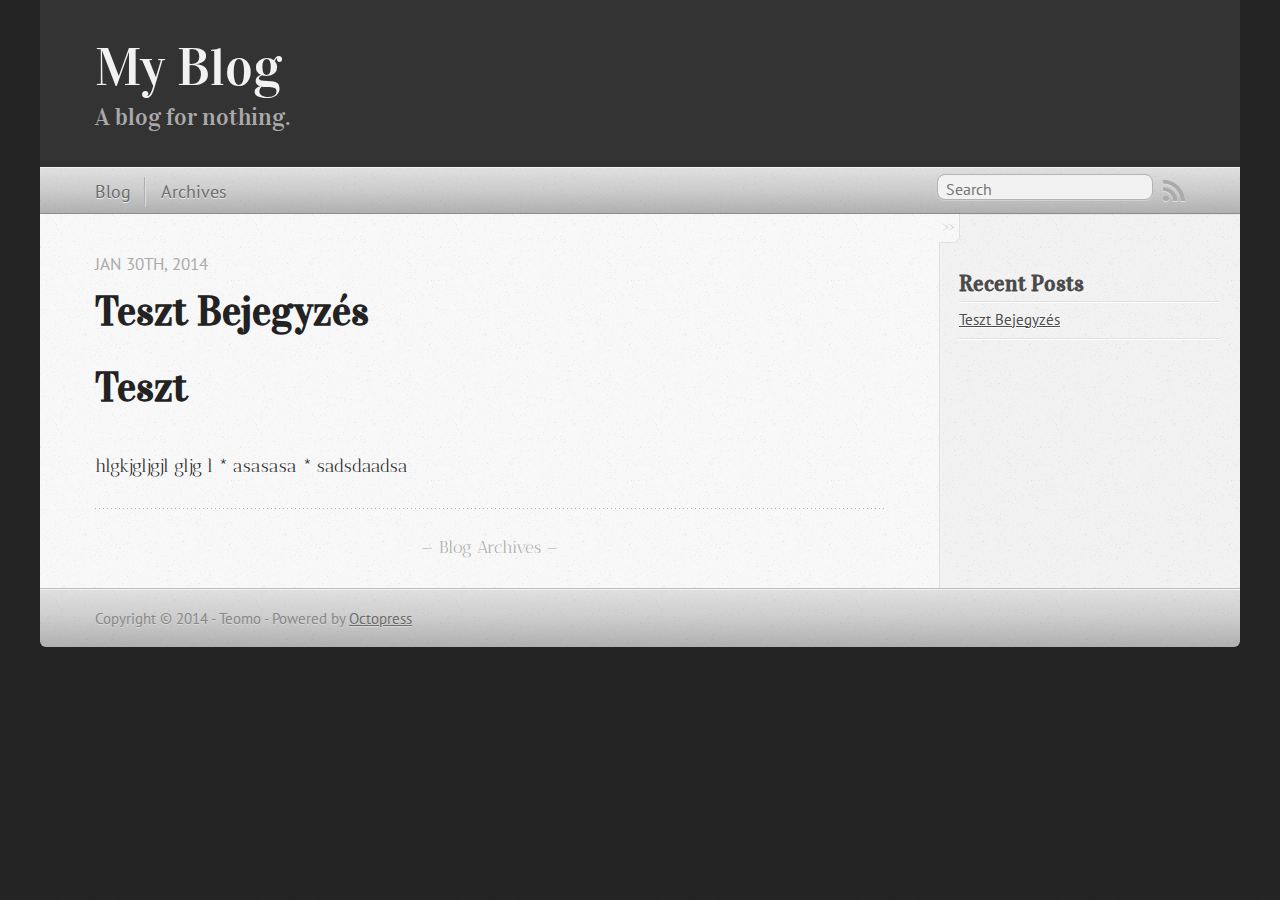
==== commit 409102a1: "Site updated at 2014-01-31 00:41:41 UTC" ====
--- a/index.html
+++ b/index.html
@@ -36,7 +36,7 @@
 <link href='http://fonts.googleapis.com/css?family=Rock+Salt' rel='stylesheet' type='text/css'>
 <link href='http://fonts.googleapis.com/css?family=Antic+Didone' rel='stylesheet' type='text/css'>
 <link href='http://fonts.googleapis.com/css?family=Ultra' rel='stylesheet' type='text/css'>
-<link href='http://fonts.googleapis.com/css?family=Marko+One' rel='stylesheet' type='text/css'>
+<link href='http://fonts.googleapis.com/css?family=Vidaloka' rel='stylesheet' type='text/css'>
 
 
   
--- a/stylesheets/screen.css
+++ b/stylesheets/screen.css
@@ -1 +1 @@
-html,body,div,span,applet,object,iframe,h1,h2,h3,h4,h5,h6,p,blockquote,pre,a,abbr,acronym,address,big,cite,code,del,dfn,em,img,ins,kbd,q,s,samp,small,strike,strong,sub,sup,tt,var,b,u,i,center,dl,dt,dd,ol,ul,li,fieldset,form,label,legend,table,caption,tbody,tfoot,thead,tr,th,td,article,aside,canvas,details,embed,figure,figcaption,footer,header,hgroup,menu,nav,output,ruby,section,summary,time,mark,audio,video{margin:0;padding:0;border:0;font:inherit;font-size:100%;vertical-align:baseline}html{line-height:1}ol,ul{list-style:none}table{border-collapse:collapse;border-spacing:0}caption,th,td{text-align:left;font-weight:normal;vertical-align:middle}q,blockquote{quotes:none}q:before,q:after,blockquote:before,blockquote:after{content:"";content:none}a img{border:none}article,aside,details,figcaption,figure,footer,header,hgroup,menu,nav,section,summary{display:block}a{color:#1863a1}a:visited{color:#751590}a:focus{color:#0181eb}a:hover{color:#0181eb}a:active{color:#01579f}aside.sidebar a{color:#222}aside.sidebar a:focus{color:#0181eb}aside.sidebar a:hover{color:#0181eb}aside.sidebar a:active{color:#01579f}a{-webkit-transition:color 0.3s;-moz-transition:color 0.3s;-o-transition:color 0.3s;transition:color 0.3s}html{background:#252525 url('/images/line-tile.png?1391114495') top left}body>div{background:#f2f2f2 url('/images/noise.png?1391114495') top left;border-bottom:1px solid #bfbfbf}body>div>div{background:#f8f8f8 url('/images/noise.png?1391114495') top left;border-right:1px solid #e0e0e0}.heading,body>header h1,h1,h2,h3,h4,h5,h6{font-family:"Marko One",serif}.sans,body>header h2,article header p.meta,article>footer,#content .blog-index footer,html .gist .gist-file .gist-meta,#blog-archives a.category,#blog-archives time,aside.sidebar section,body>footer{font-family:"PT Sans","Helvetica Neue",Arial,sans-serif}.serif,body,#content .blog-index a[rel=full-article]{font-family:"Antic Didone",serif}.mono,pre,code,tt,p code,li code{font-family:Menlo,Monaco,"Andale Mono","lucida console","Courier New",monospace}body>header h1{font-size:2.2em;font-family:"Marko One",serif;font-weight:normal;line-height:1.2em;margin-bottom:0.6667em}body>header h2{font-family:"Marko One",serif}body{line-height:1.5em;color:#222}h1{font-size:2.2em;line-height:1.2em}@media only screen and (min-width: 992px){body{font-size:1.15em}h1{font-size:2.6em;line-height:1.2em}}h1,h2,h3,h4,h5,h6{text-rendering:optimizelegibility;margin-bottom:1em;font-weight:bold}h2,section h1{font-size:1.5em}h3,section h2,section section h1{font-size:1.3em}h4,section h3,section section h2,section section section h1{font-size:1em}h5,section h4,section section h3{font-size:.9em}h6,section h5,section section h4,section section section h3{font-size:.8em}p,article blockquote,ul,ol{margin-bottom:1.5em}ul{list-style-type:disc}ul ul{list-style-type:circle;margin-bottom:0px}ul ul ul{list-style-type:square;margin-bottom:0px}ol{list-style-type:decimal}ol ol{list-style-type:lower-alpha;margin-bottom:0px}ol ol ol{list-style-type:lower-roman;margin-bottom:0px}ul,ul ul,ul ol,ol,ol ul,ol ol{margin-left:1.3em}ul ul,ul ol,ol ul,ol ol{margin-bottom:0em}strong{font-weight:bold}em{font-style:italic}sup,sub{font-size:0.75em;position:relative;display:inline-block;padding:0 .2em;line-height:.8em}sup{top:-.5em}sub{bottom:-.5em}a[rev='footnote']{font-size:.75em;padding:0 .3em;line-height:1}q{font-style:italic}q:before{content:"\201C"}q:after{content:"\201D"}em,dfn{font-style:italic}strong,dfn{font-weight:bold}del,s{text-decoration:line-through}abbr,acronym{border-bottom:1px dotted;cursor:help}hr{margin-bottom:0.2em}small{font-size:.8em}big{font-size:1.2em}article blockquote{font-style:italic;position:relative;font-size:1.2em;line-height:1.5em;padding-left:1em;border-left:4px solid rgba(170,170,170,0.5)}article blockquote cite{font-style:italic}article blockquote cite a{color:#aaa !important;word-wrap:break-word}article blockquote cite:before{content:'\2014';padding-right:.3em;padding-left:.3em;color:#aaa}@media only screen and (min-width: 992px){article blockquote{padding-left:1.5em;border-left-width:4px}}.pullquote-right:before,.pullquote-left:before{padding:0;border:none;content:attr(data-pullquote);float:right;width:45%;margin:.5em 0 1em 1.5em;position:relative;top:7px;font-size:1.4em;line-height:1.45em}.pullquote-left:before{float:left;margin:.5em 1.5em 1em 0}.force-wrap,article a,aside.sidebar a{white-space:-moz-pre-wrap;white-space:-pre-wrap;white-space:-o-pre-wrap;white-space:pre-wrap;word-wrap:break-word}.group,body>header,body>nav,body>footer,body #content>article,body #content>div>article,body #content>div>section,body div.pagination,aside.sidebar,#main,#content,.sidebar{*zoom:1}.group:after,body>header:after,body>nav:after,body>footer:after,body #content>article:after,body #content>div>section:after,body div.pagination:after,#main:after,#content:after,.sidebar:after{content:"";display:table;clear:both}body{-webkit-text-size-adjust:none;max-width:1200px;position:relative;margin:0 auto}body>header,body>nav,body>footer,body #content>article,body #content>div>article,body #content>div>section{padding-left:18px;padding-right:18px}@media only screen and (min-width: 480px){body>header,body>nav,body>footer,body #content>article,body #content>div>article,body #content>div>section{padding-left:25px;padding-right:25px}}@media only screen and (min-width: 768px){body>header,body>nav,body>footer,body #content>article,body #content>div>article,body #content>div>section{padding-left:35px;padding-right:35px}}@media only screen and (min-width: 992px){body>header,body>nav,body>footer,body #content>article,body #content>div>article,body #content>div>section{padding-left:55px;padding-right:55px}}body div.pagination{margin-left:18px;margin-right:18px}@media only screen and (min-width: 480px){body div.pagination{margin-left:25px;margin-right:25px}}@media only screen and (min-width: 768px){body div.pagination{margin-left:35px;margin-right:35px}}@media only screen and (min-width: 992px){body div.pagination{margin-left:55px;margin-right:55px}}body>header{font-size:1em;padding-top:1.5em;padding-bottom:1.5em}#content{overflow:hidden}#content>div,#content>article{width:100%}aside.sidebar{float:none;padding:0 18px 1px;background-color:#f7f7f7;border-top:1px solid #e0e0e0}.flex-content,article img,article video,article .flash-video,aside.sidebar img{max-width:100%;height:auto}.basic-alignment.left,article img.left,article video.left,article .left.flash-video,aside.sidebar img.left{float:left;margin-right:1.5em}.basic-alignment.right,article img.right,article video.right,article .right.flash-video,aside.sidebar img.right{float:right;margin-left:1.5em}.basic-alignment.center,article img.center,article video.center,article .center.flash-video,aside.sidebar img.center{display:block;margin:0 auto 1.5em}.basic-alignment.left,article img.left,article video.left,article .left.flash-video,aside.sidebar img.left,.basic-alignment.right,article img.right,article video.right,article .right.flash-video,aside.sidebar img.right{margin-bottom:.8em}.toggle-sidebar,.no-sidebar .toggle-sidebar{display:none}@media only screen and (min-width: 750px){body.sidebar-footer aside.sidebar{float:none;width:auto;clear:left;margin:0;padding:0 35px 1px;background-color:#f7f7f7;border-top:1px solid #eaeaea}body.sidebar-footer aside.sidebar section.odd,body.sidebar-footer aside.sidebar section.even{float:left;width:48%}body.sidebar-footer aside.sidebar section.odd{margin-left:0}body.sidebar-footer aside.sidebar section.even{margin-left:4%}body.sidebar-footer aside.sidebar.thirds section{width:30%;margin-left:5%}body.sidebar-footer aside.sidebar.thirds section.first{margin-left:0;clear:both}}body.sidebar-footer #content{margin-right:0px}body.sidebar-footer .toggle-sidebar{display:none}@media only screen and (min-width: 550px){body>header{font-size:1em}}@media only screen and (min-width: 750px){aside.sidebar{float:none;width:auto;clear:left;margin:0;padding:0 35px 1px;background-color:#f7f7f7;border-top:1px solid #eaeaea}aside.sidebar section.odd,aside.sidebar section.even{float:left;width:48%}aside.sidebar section.odd{margin-left:0}aside.sidebar section.even{margin-left:4%}aside.sidebar.thirds section{width:30%;margin-left:5%}aside.sidebar.thirds section.first{margin-left:0;clear:both}}@media only screen and (min-width: 768px){body{-webkit-text-size-adjust:auto}body>header{font-size:1.2em}#main{padding:0;margin:0 auto}#content{overflow:visible;margin-right:240px;position:relative}.no-sidebar #content{margin-right:0;border-right:0}.collapse-sidebar #content{margin-right:20px}#content>div,#content>article{padding-top:17.5px;padding-bottom:17.5px;float:left}aside.sidebar{width:210px;padding:0 15px 15px;background:none;clear:none;float:left;margin:0 -100% 0 0}aside.sidebar section{width:auto;margin-left:0}aside.sidebar section.odd,aside.sidebar section.even{float:none;width:auto;margin-left:0}.collapse-sidebar aside.sidebar{float:none;width:auto;clear:left;margin:0;padding:0 35px 1px;background-color:#f7f7f7;border-top:1px solid #eaeaea}.collapse-sidebar aside.sidebar section.odd,.collapse-sidebar aside.sidebar section.even{float:left;width:48%}.collapse-sidebar aside.sidebar section.odd{margin-left:0}.collapse-sidebar aside.sidebar section.even{margin-left:4%}.collapse-sidebar aside.sidebar.thirds section{width:30%;margin-left:5%}.collapse-sidebar aside.sidebar.thirds section.first{margin-left:0;clear:both}}@media only screen and (min-width: 992px){body>header{font-size:1.3em}#content{margin-right:300px}#content>div,#content>article{padding-top:27.5px;padding-bottom:27.5px}aside.sidebar{width:260px;padding:1.2em 20px 20px}.collapse-sidebar aside.sidebar{padding-left:55px;padding-right:55px}}@media only screen and (min-width: 768px){ul,ol{margin-left:0}}body>header{background:#333}body>header h1{display:inline-block;margin:0}body>header h1 a,body>header h1 a:visited,body>header h1 a:hover{color:#f2f2f2;text-decoration:none}body>header h2{margin:.2em 0 0;font-size:1em;color:#aaa;font-weight:normal}body>nav{position:relative;background-color:#ccc;background:url('/images/noise.png?1391114495'),-webkit-gradient(linear, 50% 0%, 50% 100%, color-stop(0%, #e0e0e0), color-stop(50%, #cccccc), color-stop(100%, #b0b0b0));background:url('/images/noise.png?1391114495'),-webkit-linear-gradient(#e0e0e0,#cccccc,#b0b0b0);background:url('/images/noise.png?1391114495'),-moz-linear-gradient(#e0e0e0,#cccccc,#b0b0b0);background:url('/images/noise.png?1391114495'),-o-linear-gradient(#e0e0e0,#cccccc,#b0b0b0);background:url('/images/noise.png?1391114495'),linear-gradient(#e0e0e0,#cccccc,#b0b0b0);border-top:1px solid #f2f2f2;border-bottom:1px solid #8c8c8c;padding-top:.35em;padding-bottom:.35em}body>nav form{-webkit-background-clip:padding;-moz-background-clip:padding;background-clip:padding-box;margin:0;padding:0}body>nav form .search{padding:.3em .5em 0;font-size:.85em;font-family:"PT Sans","Helvetica Neue",Arial,sans-serif;line-height:1.1em;width:95%;-webkit-border-radius:0.5em;-moz-border-radius:0.5em;-ms-border-radius:0.5em;-o-border-radius:0.5em;border-radius:0.5em;-webkit-background-clip:padding;-moz-background-clip:padding;background-clip:padding-box;-webkit-box-shadow:#d1d1d1 0 1px;-moz-box-shadow:#d1d1d1 0 1px;box-shadow:#d1d1d1 0 1px;background-color:#f2f2f2;border:1px solid #b3b3b3;color:#888}body>nav form .search:focus{color:#444;border-color:#80b1df;-webkit-box-shadow:#80b1df 0 0 4px,#80b1df 0 0 3px inset;-moz-box-shadow:#80b1df 0 0 4px,#80b1df 0 0 3px inset;box-shadow:#80b1df 0 0 4px,#80b1df 0 0 3px inset;background-color:#fff;outline:none}body>nav fieldset[role=search]{float:right;width:48%}body>nav fieldset.mobile-nav{float:left;width:48%}body>nav fieldset.mobile-nav select{width:100%;font-size:.8em;border:1px solid #888}body>nav ul{display:none}@media only screen and (min-width: 550px){body>nav{font-size:.9em}body>nav ul{margin:0;padding:0;border:0;overflow:hidden;*zoom:1;float:left;display:block;padding-top:.15em}body>nav ul li{list-style-image:none;list-style-type:none;margin-left:0;white-space:nowrap;display:inline;float:left;padding-left:0;padding-right:0}body>nav ul li:first-child,body>nav ul li.first{padding-left:0}body>nav ul li:last-child{padding-right:0}body>nav ul li.last{padding-right:0}body>nav ul.subscription{margin-left:.8em;float:right}body>nav ul.subscription li:last-child a{padding-right:0}body>nav ul li{margin:0}body>nav a{color:#6b6b6b;font-family:"PT Sans","Helvetica Neue",Arial,sans-serif;text-shadow:#ebebeb 0 1px;float:left;text-decoration:none;font-size:1.1em;padding:.1em 0;line-height:1.5em}body>nav a:visited{color:#6b6b6b}body>nav a:hover{color:#2b2b2b}body>nav li+li{border-left:1px solid #b0b0b0;margin-left:.8em}body>nav li+li a{padding-left:.8em;border-left:1px solid #dedede}body>nav form{float:right;text-align:left;padding-left:.8em;width:175px}body>nav form .search{width:93%;font-size:.95em;line-height:1.2em}body>nav ul[data-subscription$=email]+form{width:97px}body>nav ul[data-subscription$=email]+form .search{width:91%}body>nav fieldset.mobile-nav{display:none}body>nav fieldset[role=search]{width:99%}}@media only screen and (min-width: 992px){body>nav form{width:215px}body>nav ul[data-subscription$=email]+form{width:147px}}.no-placeholder body>nav .search{background:#f2f2f2 url('/images/search.png?1391114495') 0.3em 0.25em no-repeat;text-indent:1.3em}@media only screen and (min-width: 550px){.maskImage body>nav ul[data-subscription$=email]+form{width:123px}}@media only screen and (min-width: 992px){.maskImage body>nav ul[data-subscription$=email]+form{width:173px}}.maskImage ul.subscription{position:relative;top:.2em}.maskImage ul.subscription li,.maskImage ul.subscription a{border:0;padding:0}.maskImage a[rel=subscribe-rss]{position:relative;top:0px;text-indent:-999999em;background-color:#dedede;border:0;padding:0}.maskImage a[rel=subscribe-rss],.maskImage a[rel=subscribe-rss]:after{-webkit-mask-image:url('/images/rss.png?1391114495');-moz-mask-image:url('/images/rss.png?1391114495');-ms-mask-image:url('/images/rss.png?1391114495');-o-mask-image:url('/images/rss.png?1391114495');mask-image:url('/images/rss.png?1391114495');-webkit-mask-repeat:no-repeat;-moz-mask-repeat:no-repeat;-ms-mask-repeat:no-repeat;-o-mask-repeat:no-repeat;mask-repeat:no-repeat;width:22px;height:22px}.maskImage a[rel=subscribe-rss]:after{content:"";position:absolute;top:-1px;left:0;background-color:#ababab}.maskImage a[rel=subscribe-rss]:hover:after{background-color:#9e9e9e}.maskImage a[rel=subscribe-email]{position:relative;top:0px;text-indent:-999999em;background-color:#dedede;border:0;padding:0}.maskImage a[rel=subscribe-email],.maskImage a[rel=subscribe-email]:after{-webkit-mask-image:url('/images/email.png?1391114495');-moz-mask-image:url('/images/email.png?1391114495');-ms-mask-image:url('/images/email.png?1391114495');-o-mask-image:url('/images/email.png?1391114495');mask-image:url('/images/email.png?1391114495');-webkit-mask-repeat:no-repeat;-moz-mask-repeat:no-repeat;-ms-mask-repeat:no-repeat;-o-mask-repeat:no-repeat;mask-repeat:no-repeat;width:28px;height:22px}.maskImage a[rel=subscribe-email]:after{content:"";position:absolute;top:-1px;left:0;background-color:#ababab}.maskImage a[rel=subscribe-email]:hover:after{background-color:#9e9e9e}article{padding-top:1em}article header{position:relative;padding-top:2em;padding-bottom:1em;margin-bottom:1em;background:url('[data-uri]') bottom left repeat-x}article header h1{margin:0}article header h1 a{text-decoration:none}article header h1 a:hover{text-decoration:underline}article header p{font-size:.9em;color:#aaa;margin:0}article header p.meta{text-transform:uppercase;position:absolute;top:0}@media only screen and (min-width: 768px){article header{margin-bottom:1.5em;padding-bottom:1em;background:url('[data-uri]') bottom left repeat-x}}article h2{padding-top:0.8em;background:url('[data-uri]') top left repeat-x}.entry-content article h2:first-child,article header+h2{padding-top:0}article h2:first-child,article header+h2{background:none}article .feature{padding-top:.5em;margin-bottom:1em;padding-bottom:1em;background:url('[data-uri]') bottom left repeat-x;font-size:2.0em;font-style:italic;line-height:1.3em}article img,article video,article .flash-video{-webkit-border-radius:0.3em;-moz-border-radius:0.3em;-ms-border-radius:0.3em;-o-border-radius:0.3em;border-radius:0.3em;-webkit-box-shadow:rgba(0,0,0,0.15) 0 1px 4px;-moz-box-shadow:rgba(0,0,0,0.15) 0 1px 4px;box-shadow:rgba(0,0,0,0.15) 0 1px 4px;-webkit-box-sizing:border-box;-moz-box-sizing:border-box;box-sizing:border-box;border:#fff 0.5em solid}article video,article .flash-video{margin:0 auto 1.5em}article video{display:block;width:100%}article .flash-video>div{position:relative;display:block;padding-bottom:56.25%;padding-top:1px;height:0;overflow:hidden}article .flash-video>div iframe,article .flash-video>div object,article .flash-video>div embed{position:absolute;top:0;left:0;width:100%;height:100%}article>footer{padding-bottom:2.5em;margin-top:2em}article>footer p.meta{margin-bottom:.8em;font-size:.85em;clear:both;overflow:hidden}.blog-index article+article{background:url('[data-uri]') top left repeat-x}#content .blog-index{padding-top:0;padding-bottom:0}#content .blog-index article{padding-top:2em}#content .blog-index article header{background:none;padding-bottom:0}#content .blog-index article h1{font-size:2.2em}#content .blog-index article h1 a{color:inherit}#content .blog-index article h1 a:hover{color:#0181eb}#content .blog-index a[rel=full-article]{background:#ebebeb;display:inline-block;padding:.4em .8em;margin-right:.5em;text-decoration:none;color:#666;-webkit-transition:background-color 0.5s;-moz-transition:background-color 0.5s;-o-transition:background-color 0.5s;transition:background-color 0.5s}#content .blog-index a[rel=full-article]:hover{background:#0181eb;text-shadow:none;color:#f8f8f8}#content .blog-index footer{margin-top:1em}.separator,article>footer .byline+time:before,article>footer time+time:before,article>footer .comments:before,article>footer .byline ~ .categories:before{content:"\2022 ";padding:0 .4em 0 .2em;display:inline-block}#content div.pagination{text-align:center;font-size:.95em;position:relative;background:url('[data-uri]') top left repeat-x;padding-top:1.5em;padding-bottom:1.5em}#content div.pagination a{text-decoration:none;color:#aaa}#content div.pagination a.prev{position:absolute;left:0}#content div.pagination a.next{position:absolute;right:0}#content div.pagination a:hover{color:#0181eb}#content div.pagination a[href*=archive]:before,#content div.pagination a[href*=archive]:after{content:'\2014';padding:0 .3em}p.meta+.sharing{padding-top:1em;padding-left:0;background:url('[data-uri]') top left repeat-x}#fb-root{display:none}.highlight,html .gist .gist-file .gist-syntax .gist-highlight{border:1px solid #05232b !important}.highlight table td.code,html .gist .gist-file .gist-syntax .gist-highlight table td.code{width:100%}.highlight .line-numbers,html .gist .gist-file .gist-syntax .highlight .line_numbers{text-align:right;font-size:13px;line-height:1.45em;background:#073642 url('/images/noise.png?1391114495') top left !important;border-right:1px solid #00232c !important;-webkit-box-shadow:#083e4b -1px 0 inset;-moz-box-shadow:#083e4b -1px 0 inset;box-shadow:#083e4b -1px 0 inset;text-shadow:#021014 0 -1px;padding:.8em !important;-webkit-border-radius:0;-moz-border-radius:0;-ms-border-radius:0;-o-border-radius:0;border-radius:0}.highlight .line-numbers span,html .gist .gist-file .gist-syntax .highlight .line_numbers span{color:#586e75 !important}figure.code,.gist-file,pre{-webkit-box-shadow:rgba(0,0,0,0.06) 0 0 10px;-moz-box-shadow:rgba(0,0,0,0.06) 0 0 10px;box-shadow:rgba(0,0,0,0.06) 0 0 10px}figure.code .highlight pre,.gist-file .highlight pre,pre .highlight pre{-webkit-box-shadow:none;-moz-box-shadow:none;box-shadow:none}.gist .highlight *::-moz-selection,figure.code .highlight *::-moz-selection{background:#386774;color:inherit;text-shadow:#002b36 0 1px}.gist .highlight *::-webkit-selection,figure.code .highlight *::-webkit-selection{background:#386774;color:inherit;text-shadow:#002b36 0 1px}.gist .highlight *::selection,figure.code .highlight *::selection{background:#386774;color:inherit;text-shadow:#002b36 0 1px}html .gist .gist-file{margin-bottom:1.8em;position:relative;border:none;padding-top:26px !important}html .gist .gist-file .highlight{margin-bottom:0}html .gist .gist-file .gist-syntax{border-bottom:0 !important;background:none !important}html .gist .gist-file .gist-syntax .gist-highlight{background:#002b36 !important}html .gist .gist-file .gist-syntax .highlight pre{padding:0}html .gist .gist-file .gist-meta{padding:.6em 0.8em;border:1px solid #083e4b !important;color:#586e75;font-size:.7em !important;background:#073642 url('/images/noise.png?1391114495') top left;line-height:1.5em}html .gist .gist-file .gist-meta a{color:#75878b !important;text-decoration:none}html .gist .gist-file .gist-meta a:hover{text-decoration:underline}html .gist .gist-file .gist-meta a:hover{color:#93a1a1 !important}html .gist .gist-file .gist-meta a[href*='#file']{position:absolute;top:0;left:0;right:-10px;color:#474747 !important}html .gist .gist-file .gist-meta a[href*='#file']:hover{color:#1863a1 !important}html .gist .gist-file .gist-meta a[href*=raw]{top:.4em}pre{background:#002b36 url('/images/noise.png?1391114495') top left;-webkit-border-radius:0.4em;-moz-border-radius:0.4em;-ms-border-radius:0.4em;-o-border-radius:0.4em;border-radius:0.4em;border:1px solid #05232b;line-height:1.45em;font-size:13px;margin-bottom:2.1em;padding:.8em 1em;color:#93a1a1;overflow:auto}h3.filename+pre{-moz-border-radius-topleft:0px;-webkit-border-top-left-radius:0px;border-top-left-radius:0px;-moz-border-radius-topright:0px;-webkit-border-top-right-radius:0px;border-top-right-radius:0px}p code,li code{display:inline-block;white-space:no-wrap;background:#fff;font-size:.8em;line-height:1.5em;color:#555;border:1px solid #ddd;-webkit-border-radius:0.4em;-moz-border-radius:0.4em;-ms-border-radius:0.4em;-o-border-radius:0.4em;border-radius:0.4em;padding:0 .3em;margin:-1px 0}p pre code,li pre code{font-size:1em !important;background:none;border:none}.pre-code,html .gist .gist-file .gist-syntax .highlight pre,.highlight code{font-family:Menlo,Monaco,"Andale Mono","lucida console","Courier New",monospace !important;overflow:scroll;overflow-y:hidden;display:block;padding:.8em;overflow-x:auto;line-height:1.45em;background:#002b36 url('/images/noise.png?1391114495') top left !important;color:#93a1a1 !important}.pre-code span,html .gist .gist-file .gist-syntax .highlight pre span,.highlight code span{color:#93a1a1 !important}.pre-code span,html .gist .gist-file .gist-syntax .highlight pre span,.highlight code span{font-style:normal !important;font-weight:normal !important}.pre-code .c,html .gist .gist-file .gist-syntax .highlight pre .c,.highlight code .c{color:#586e75 !important;font-style:italic !important}.pre-code .cm,html .gist .gist-file .gist-syntax .highlight pre .cm,.highlight code .cm{color:#586e75 !important;font-style:italic !important}.pre-code .cp,html .gist .gist-file .gist-syntax .highlight pre .cp,.highlight code .cp{color:#586e75 !important;font-style:italic !important}.pre-code .c1,html .gist .gist-file .gist-syntax .highlight pre .c1,.highlight code .c1{color:#586e75 !important;font-style:italic !important}.pre-code .cs,html .gist .gist-file .gist-syntax .highlight pre .cs,.highlight code .cs{color:#586e75 !important;font-weight:bold !important;font-style:italic !important}.pre-code .err,html .gist .gist-file .gist-syntax .highlight pre .err,.highlight code .err{color:#dc322f !important;background:none !important}.pre-code .k,html .gist .gist-file .gist-syntax .highlight pre .k,.highlight code .k{color:#cb4b16 !important}.pre-code .o,html .gist .gist-file .gist-syntax .highlight pre .o,.highlight code .o{color:#93a1a1 !important;font-weight:bold !important}.pre-code .p,html .gist .gist-file .gist-syntax .highlight pre .p,.highlight code .p{color:#93a1a1 !important}.pre-code .ow,html .gist .gist-file .gist-syntax .highlight pre .ow,.highlight code .ow{color:#2aa198 !important;font-weight:bold !important}.pre-code .gd,html .gist .gist-file .gist-syntax .highlight pre .gd,.highlight code .gd{color:#93a1a1 !important;background-color:#372c34 !important;display:inline-block}.pre-code .gd .x,html .gist .gist-file .gist-syntax .highlight pre .gd .x,.highlight code .gd .x{color:#93a1a1 !important;background-color:#4d2d33 !important;display:inline-block}.pre-code .ge,html .gist .gist-file .gist-syntax .highlight pre .ge,.highlight code .ge{color:#93a1a1 !important;font-style:italic !important}.pre-code .gh,html .gist .gist-file .gist-syntax .highlight pre .gh,.highlight code .gh{color:#586e75 !important}.pre-code .gi,html .gist .gist-file .gist-syntax .highlight pre .gi,.highlight code .gi{color:#93a1a1 !important;background-color:#1a412b !important;display:inline-block}.pre-code .gi .x,html .gist .gist-file .gist-syntax .highlight pre .gi .x,.highlight code .gi .x{color:#93a1a1 !important;background-color:#355720 !important;display:inline-block}.pre-code .gs,html .gist .gist-file .gist-syntax .highlight pre .gs,.highlight code .gs{color:#93a1a1 !important;font-weight:bold !important}.pre-code .gu,html .gist .gist-file .gist-syntax .highlight pre .gu,.highlight code .gu{color:#6c71c4 !important}.pre-code .kc,html .gist .gist-file .gist-syntax .highlight pre .kc,.highlight code .kc{color:#859900 !important;font-weight:bold !important}.pre-code .kd,html .gist .gist-file .gist-syntax .highlight pre .kd,.highlight code .kd{color:#268bd2 !important}.pre-code .kp,html .gist .gist-file .gist-syntax .highlight pre .kp,.highlight code .kp{color:#cb4b16 !important;font-weight:bold !important}.pre-code .kr,html .gist .gist-file .gist-syntax .highlight pre .kr,.highlight code .kr{color:#d33682 !important;font-weight:bold !important}.pre-code .kt,html .gist .gist-file .gist-syntax .highlight pre .kt,.highlight code .kt{color:#2aa198 !important}.pre-code .n,html .gist .gist-file .gist-syntax .highlight pre .n,.highlight code .n{color:#268bd2 !important}.pre-code .na,html .gist .gist-file .gist-syntax .highlight pre .na,.highlight code .na{color:#268bd2 !important}.pre-code .nb,html .gist .gist-file .gist-syntax .highlight pre .nb,.highlight code .nb{color:#859900 !important}.pre-code .nc,html .gist .gist-file .gist-syntax .highlight pre .nc,.highlight code .nc{color:#d33682 !important}.pre-code .no,html .gist .gist-file .gist-syntax .highlight pre .no,.highlight code .no{color:#b58900 !important}.pre-code .nl,html .gist .gist-file .gist-syntax .highlight pre .nl,.highlight code .nl{color:#859900 !important}.pre-code .ne,html .gist .gist-file .gist-syntax .highlight pre .ne,.highlight code .ne{color:#268bd2 !important;font-weight:bold !important}.pre-code .nf,html .gist .gist-file .gist-syntax .highlight pre .nf,.highlight code .nf{color:#268bd2 !important;font-weight:bold !important}.pre-code .nn,html .gist .gist-file .gist-syntax .highlight pre .nn,.highlight code .nn{color:#b58900 !important}.pre-code .nt,html .gist .gist-file .gist-syntax .highlight pre .nt,.highlight code .nt{color:#268bd2 !important;font-weight:bold !important}.pre-code .nx,html .gist .gist-file .gist-syntax .highlight pre .nx,.highlight code .nx{color:#b58900 !important}.pre-code .vg,html .gist .gist-file .gist-syntax .highlight pre .vg,.highlight code .vg{color:#268bd2 !important}.pre-code .vi,html .gist .gist-file .gist-syntax .highlight pre .vi,.highlight code .vi{color:#268bd2 !important}.pre-code .nv,html .gist .gist-file .gist-syntax .highlight pre .nv,.highlight code .nv{color:#268bd2 !important}.pre-code .mf,html .gist .gist-file .gist-syntax .highlight pre .mf,.highlight code .mf{color:#2aa198 !important}.pre-code .m,html .gist .gist-file .gist-syntax .highlight pre .m,.highlight code .m{color:#2aa198 !important}.pre-code .mh,html .gist .gist-file .gist-syntax .highlight pre .mh,.highlight code .mh{color:#2aa198 !important}.pre-code .mi,html .gist .gist-file .gist-syntax .highlight pre .mi,.highlight code .mi{color:#2aa198 !important}.pre-code .s,html .gist .gist-file .gist-syntax .highlight pre .s,.highlight code .s{color:#2aa198 !important}.pre-code .sd,html .gist .gist-file .gist-syntax .highlight pre .sd,.highlight code .sd{color:#2aa198 !important}.pre-code .s2,html .gist .gist-file .gist-syntax .highlight pre .s2,.highlight code .s2{color:#2aa198 !important}.pre-code .se,html .gist .gist-file .gist-syntax .highlight pre .se,.highlight code .se{color:#dc322f !important}.pre-code .si,html .gist .gist-file .gist-syntax .highlight pre .si,.highlight code .si{color:#268bd2 !important}.pre-code .sr,html .gist .gist-file .gist-syntax .highlight pre .sr,.highlight code .sr{color:#2aa198 !important}.pre-code .s1,html .gist .gist-file .gist-syntax .highlight pre .s1,.highlight code .s1{color:#2aa198 !important}.pre-code div .gd,html .gist .gist-file .gist-syntax .highlight pre div .gd,.highlight code div .gd,.pre-code div .gd .x,html .gist .gist-file .gist-syntax .highlight pre div .gd .x,.highlight code div .gd .x,.pre-code div .gi,html .gist .gist-file .gist-syntax .highlight pre div .gi,.highlight code div .gi,.pre-code div .gi .x,html .gist .gist-file .gist-syntax .highlight pre div .gi .x,.highlight code div .gi .x{display:inline-block;width:100%}.highlight,.gist-highlight{margin-bottom:1.8em;background:#002b36;overflow-y:hidden;overflow-x:auto}.highlight pre,.gist-highlight pre{background:none;-webkit-border-radius:0px;-moz-border-radius:0px;-ms-border-radius:0px;-o-border-radius:0px;border-radius:0px;border:none;padding:0;margin-bottom:0}pre::-webkit-scrollbar,.highlight::-webkit-scrollbar,.gist-highlight::-webkit-scrollbar{height:.5em;background:rgba(255,255,255,0.15)}pre::-webkit-scrollbar-thumb:horizontal,.highlight::-webkit-scrollbar-thumb:horizontal,.gist-highlight::-webkit-scrollbar-thumb:horizontal{background:rgba(255,255,255,0.2);-webkit-border-radius:4px;border-radius:4px}.highlight code{background:#000}figure.code{background:none;padding:0;border:0;margin-bottom:1.5em}figure.code pre{margin-bottom:0}figure.code figcaption{position:relative}figure.code .highlight{margin-bottom:0}.code-title,html .gist .gist-file .gist-meta a[href*='#file'],h3.filename,figure.code figcaption{text-align:center;font-size:13px;line-height:2em;text-shadow:#cbcccc 0 1px 0;color:#474747;font-weight:normal;margin-bottom:0;-moz-border-radius-topleft:5px;-webkit-border-top-left-radius:5px;border-top-left-radius:5px;-moz-border-radius-topright:5px;-webkit-border-top-right-radius:5px;border-top-right-radius:5px;font-family:"Helvetica Neue", Arial, "Lucida Grande", "Lucida Sans Unicode", Lucida, sans-serif;background:#aaa url('/images/code_bg.png?1391114495') top repeat-x;border:1px solid #565656;border-top-color:#cbcbcb;border-left-color:#a5a5a5;border-right-color:#a5a5a5;border-bottom:0}.download-source,html .gist .gist-file .gist-meta a[href*=raw],figure.code figcaption a{position:absolute;right:.8em;text-decoration:none;color:#666 !important;z-index:1;font-size:13px;text-shadow:#cbcccc 0 1px 0;padding-left:3em}.download-source:hover,html .gist .gist-file .gist-meta a[href*=raw]:hover,figure.code figcaption a:hover{text-decoration:underline}#archive #content>div,#archive #content>div>article{padding-top:0}#blog-archives{color:#aaa}#blog-archives article{padding:1em 0 1em;position:relative;background:url('[data-uri]') bottom left repeat-x}#blog-archives article:last-child{background:none}#blog-archives article footer{padding:0;margin:0}#blog-archives h1{color:#222;margin-bottom:.3em}#blog-archives h2{display:none}#blog-archives h1{font-size:1.5em}#blog-archives h1 a{text-decoration:none;color:inherit;font-weight:normal;display:inline-block}#blog-archives h1 a:hover{text-decoration:underline}#blog-archives h1 a:hover{color:#0181eb}#blog-archives a.category,#blog-archives time{color:#aaa}#blog-archives .entry-content{display:none}#blog-archives time{font-size:.9em;line-height:1.2em}#blog-archives time .month,#blog-archives time .day{display:inline-block}#blog-archives time .month{text-transform:uppercase}#blog-archives p{margin-bottom:1em}#blog-archives a,#blog-archives .entry-content a{color:inherit}#blog-archives a:hover,#blog-archives .entry-content a:hover{color:#0181eb}#blog-archives a:hover{color:#0181eb}@media only screen and (min-width: 550px){#blog-archives article{margin-left:5em}#blog-archives h2{margin-bottom:.3em;font-weight:normal;display:inline-block;position:relative;top:-1px;float:left}#blog-archives h2:first-child{padding-top:.75em}#blog-archives time{position:absolute;text-align:right;left:0em;top:1.8em}#blog-archives .year{display:none}#blog-archives article{padding-left:4.5em;padding-bottom:.7em}#blog-archives a.category{line-height:1.1em}}#content>.category article{margin-left:0;padding-left:6.8em}#content>.category .year{display:inline}.side-shadow-border,aside.sidebar section h1,aside.sidebar li{-webkit-box-shadow:#fff 0 1px;-moz-box-shadow:#fff 0 1px;box-shadow:#fff 0 1px}aside.sidebar{overflow:hidden;color:#4b4b4b;text-shadow:#fff 0 1px}aside.sidebar section{font-size:.8em;line-height:1.4em;margin-bottom:1.5em}aside.sidebar section h1{margin:1.5em 0 0;padding-bottom:.2em;border-bottom:1px solid #e0e0e0}aside.sidebar section h1+p{padding-top:.4em}aside.sidebar img{-webkit-border-radius:0.3em;-moz-border-radius:0.3em;-ms-border-radius:0.3em;-o-border-radius:0.3em;border-radius:0.3em;-webkit-box-shadow:rgba(0,0,0,0.15) 0 1px 4px;-moz-box-shadow:rgba(0,0,0,0.15) 0 1px 4px;box-shadow:rgba(0,0,0,0.15) 0 1px 4px;-webkit-box-sizing:border-box;-moz-box-sizing:border-box;box-sizing:border-box;border:#fff 0.3em solid}aside.sidebar ul{margin-bottom:0.5em;margin-left:0}aside.sidebar li{list-style:none;padding:.5em 0;margin:0;border-bottom:1px solid #e0e0e0}aside.sidebar li p:last-child{margin-bottom:0}aside.sidebar a{color:inherit;-webkit-transition:color 0.5s;-moz-transition:color 0.5s;-o-transition:color 0.5s;transition:color 0.5s}aside.sidebar:hover a{color:#222}aside.sidebar:hover a:hover{color:#0181eb}.aside-alt-link,#pinboard_linkroll .pin-tag{color:#7e7e7e}.aside-alt-link:hover,#pinboard_linkroll .pin-tag:hover{color:#0181eb}@media only screen and (min-width: 768px){.toggle-sidebar{outline:none;position:absolute;right:-10px;top:0;bottom:0;display:inline-block;text-decoration:none;color:#cecece;width:9px;cursor:pointer}.toggle-sidebar:hover{background:#e9e9e9;background:-webkit-gradient(linear, 0% 50%, 100% 50%, color-stop(0%, rgba(224,224,224,0.5)), color-stop(100%, rgba(224,224,224,0)));background:-webkit-linear-gradient(left, rgba(224,224,224,0.5),rgba(224,224,224,0));background:-moz-linear-gradient(left, rgba(224,224,224,0.5),rgba(224,224,224,0));background:-o-linear-gradient(left, rgba(224,224,224,0.5),rgba(224,224,224,0));background:linear-gradient(left, rgba(224,224,224,0.5),rgba(224,224,224,0))}.toggle-sidebar:after{position:absolute;right:-11px;top:0;width:20px;font-size:1.2em;line-height:1.1em;padding-bottom:.15em;-moz-border-radius-bottomright:0.3em;-webkit-border-bottom-right-radius:0.3em;border-bottom-right-radius:0.3em;text-align:center;background:#f8f8f8 url('/images/noise.png?1391114495') top left;border-bottom:1px solid #e0e0e0;border-right:1px solid #e0e0e0;content:"\00BB";text-indent:-1px}.collapse-sidebar .toggle-sidebar{text-indent:0px;right:-20px;width:19px}.collapse-sidebar .toggle-sidebar:hover{background:#e9e9e9}.collapse-sidebar .toggle-sidebar:after{border-left:1px solid #e0e0e0;text-shadow:#fff 0 1px;content:"\00AB";left:0px;right:0;text-align:center;text-indent:0;border:0;border-right-width:0;background:none}}.googleplus h1{-moz-box-shadow:none !important;-webkit-box-shadow:none !important;-o-box-shadow:none !important;box-shadow:none !important;border-bottom:0px none !important}.googleplus a{text-decoration:none;white-space:normal !important;line-height:32px}.googleplus a img{float:left;margin-right:0.5em;border:0 none}.googleplus-hidden{position:absolute;top:-1000em;left:-1000em}#pinboard_linkroll .pin-title,#pinboard_linkroll .pin-description{display:block;margin-bottom:.5em}#pinboard_linkroll .pin-tag{text-decoration:none}#pinboard_linkroll .pin-tag:hover{text-decoration:underline}#pinboard_linkroll .pin-tag:after{content:','}#pinboard_linkroll .pin-tag:last-child:after{content:''}.delicious-posts a.delicious-link{margin-bottom:.5em;display:block}.delicious-posts p{font-size:1em}body>footer{font-size:.8em;color:#888;text-shadow:#d9d9d9 0 1px;background-color:#ccc;background:url('/images/noise.png?1391114495'),-webkit-gradient(linear, 50% 0%, 50% 100%, color-stop(0%, #e0e0e0), color-stop(50%, #cccccc), color-stop(100%, #b0b0b0));background:url('/images/noise.png?1391114495'),-webkit-linear-gradient(#e0e0e0,#cccccc,#b0b0b0);background:url('/images/noise.png?1391114495'),-moz-linear-gradient(#e0e0e0,#cccccc,#b0b0b0);background:url('/images/noise.png?1391114495'),-o-linear-gradient(#e0e0e0,#cccccc,#b0b0b0);background:url('/images/noise.png?1391114495'),linear-gradient(#e0e0e0,#cccccc,#b0b0b0);border-top:1px solid #f2f2f2;position:relative;padding-top:1em;padding-bottom:1em;margin-bottom:3em;-moz-border-radius-bottomleft:0.4em;-webkit-border-bottom-left-radius:0.4em;border-bottom-left-radius:0.4em;-moz-border-radius-bottomright:0.4em;-webkit-border-bottom-right-radius:0.4em;border-bottom-right-radius:0.4em;z-index:1}body>footer a{color:#6b6b6b}body>footer a:visited{color:#6b6b6b}body>footer a:hover{color:#484848}body>footer p:last-child{margin-bottom:0}
+html,body,div,span,applet,object,iframe,h1,h2,h3,h4,h5,h6,p,blockquote,pre,a,abbr,acronym,address,big,cite,code,del,dfn,em,img,ins,kbd,q,s,samp,small,strike,strong,sub,sup,tt,var,b,u,i,center,dl,dt,dd,ol,ul,li,fieldset,form,label,legend,table,caption,tbody,tfoot,thead,tr,th,td,article,aside,canvas,details,embed,figure,figcaption,footer,header,hgroup,menu,nav,output,ruby,section,summary,time,mark,audio,video{margin:0;padding:0;border:0;font:inherit;font-size:100%;vertical-align:baseline}html{line-height:1}ol,ul{list-style:none}table{border-collapse:collapse;border-spacing:0}caption,th,td{text-align:left;font-weight:normal;vertical-align:middle}q,blockquote{quotes:none}q:before,q:after,blockquote:before,blockquote:after{content:"";content:none}a img{border:none}article,aside,details,figcaption,figure,footer,header,hgroup,menu,nav,section,summary{display:block}a{color:#1863a1}a:visited{color:#751590}a:focus{color:#0181eb}a:hover{color:#0181eb}a:active{color:#01579f}aside.sidebar a{color:#222}aside.sidebar a:focus{color:#0181eb}aside.sidebar a:hover{color:#0181eb}aside.sidebar a:active{color:#01579f}a{-webkit-transition:color 0.3s;-moz-transition:color 0.3s;-o-transition:color 0.3s;transition:color 0.3s}html{background:#252525 url('/images/line-tile.png?1391114495') top left}body>div{background:#f2f2f2 url('/images/noise.png?1391114495') top left;border-bottom:1px solid #bfbfbf}body>div>div{background:#f8f8f8 url('/images/noise.png?1391114495') top left;border-right:1px solid #e0e0e0}.heading,body>header h1,h1,h2,h3,h4,h5,h6{font-family:"Vidaloka",serif}.sans,body>header h2,article header p.meta,article>footer,#content .blog-index footer,html .gist .gist-file .gist-meta,#blog-archives a.category,#blog-archives time,aside.sidebar section,body>footer{font-family:"PT Sans","Helvetica Neue",Arial,sans-serif}.serif,body,#content .blog-index a[rel=full-article]{font-family:"Antic Didone",serif}.mono,pre,code,tt,p code,li code{font-family:Menlo,Monaco,"Andale Mono","lucida console","Courier New",monospace}body>header h1{font-size:2.2em;font-family:"Vidaloka",serif;font-weight:normal;line-height:1.2em;margin-bottom:0.6667em}body>header h2{font-family:"Vidaloka",serif}body{line-height:1.5em;color:#222}h1{font-size:2.2em;line-height:1.2em}@media only screen and (min-width: 992px){body{font-size:1.15em}h1{font-size:2.6em;line-height:1.2em}}h1,h2,h3,h4,h5,h6{text-rendering:optimizelegibility;margin-bottom:1em;font-weight:bold}h2,section h1{font-size:1.5em}h3,section h2,section section h1{font-size:1.3em}h4,section h3,section section h2,section section section h1{font-size:1em}h5,section h4,section section h3{font-size:.9em}h6,section h5,section section h4,section section section h3{font-size:.8em}p,article blockquote,ul,ol{margin-bottom:1.5em}ul{list-style-type:disc}ul ul{list-style-type:circle;margin-bottom:0px}ul ul ul{list-style-type:square;margin-bottom:0px}ol{list-style-type:decimal}ol ol{list-style-type:lower-alpha;margin-bottom:0px}ol ol ol{list-style-type:lower-roman;margin-bottom:0px}ul,ul ul,ul ol,ol,ol ul,ol ol{margin-left:1.3em}ul ul,ul ol,ol ul,ol ol{margin-bottom:0em}strong{font-weight:bold}em{font-style:italic}sup,sub{font-size:0.75em;position:relative;display:inline-block;padding:0 .2em;line-height:.8em}sup{top:-.5em}sub{bottom:-.5em}a[rev='footnote']{font-size:.75em;padding:0 .3em;line-height:1}q{font-style:italic}q:before{content:"\201C"}q:after{content:"\201D"}em,dfn{font-style:italic}strong,dfn{font-weight:bold}del,s{text-decoration:line-through}abbr,acronym{border-bottom:1px dotted;cursor:help}hr{margin-bottom:0.2em}small{font-size:.8em}big{font-size:1.2em}article blockquote{font-style:italic;position:relative;font-size:1.2em;line-height:1.5em;padding-left:1em;border-left:4px solid rgba(170,170,170,0.5)}article blockquote cite{font-style:italic}article blockquote cite a{color:#aaa !important;word-wrap:break-word}article blockquote cite:before{content:'\2014';padding-right:.3em;padding-left:.3em;color:#aaa}@media only screen and (min-width: 992px){article blockquote{padding-left:1.5em;border-left-width:4px}}.pullquote-right:before,.pullquote-left:before{padding:0;border:none;content:attr(data-pullquote);float:right;width:45%;margin:.5em 0 1em 1.5em;position:relative;top:7px;font-size:1.4em;line-height:1.45em}.pullquote-left:before{float:left;margin:.5em 1.5em 1em 0}.force-wrap,article a,aside.sidebar a{white-space:-moz-pre-wrap;white-space:-pre-wrap;white-space:-o-pre-wrap;white-space:pre-wrap;word-wrap:break-word}.group,body>header,body>nav,body>footer,body #content>article,body #content>div>article,body #content>div>section,body div.pagination,aside.sidebar,#main,#content,.sidebar{*zoom:1}.group:after,body>header:after,body>nav:after,body>footer:after,body #content>article:after,body #content>div>section:after,body div.pagination:after,#main:after,#content:after,.sidebar:after{content:"";display:table;clear:both}body{-webkit-text-size-adjust:none;max-width:1200px;position:relative;margin:0 auto}body>header,body>nav,body>footer,body #content>article,body #content>div>article,body #content>div>section{padding-left:18px;padding-right:18px}@media only screen and (min-width: 480px){body>header,body>nav,body>footer,body #content>article,body #content>div>article,body #content>div>section{padding-left:25px;padding-right:25px}}@media only screen and (min-width: 768px){body>header,body>nav,body>footer,body #content>article,body #content>div>article,body #content>div>section{padding-left:35px;padding-right:35px}}@media only screen and (min-width: 992px){body>header,body>nav,body>footer,body #content>article,body #content>div>article,body #content>div>section{padding-left:55px;padding-right:55px}}body div.pagination{margin-left:18px;margin-right:18px}@media only screen and (min-width: 480px){body div.pagination{margin-left:25px;margin-right:25px}}@media only screen and (min-width: 768px){body div.pagination{margin-left:35px;margin-right:35px}}@media only screen and (min-width: 992px){body div.pagination{margin-left:55px;margin-right:55px}}body>header{font-size:1em;padding-top:1.5em;padding-bottom:1.5em}#content{overflow:hidden}#content>div,#content>article{width:100%}aside.sidebar{float:none;padding:0 18px 1px;background-color:#f7f7f7;border-top:1px solid #e0e0e0}.flex-content,article img,article video,article .flash-video,aside.sidebar img{max-width:100%;height:auto}.basic-alignment.left,article img.left,article video.left,article .left.flash-video,aside.sidebar img.left{float:left;margin-right:1.5em}.basic-alignment.right,article img.right,article video.right,article .right.flash-video,aside.sidebar img.right{float:right;margin-left:1.5em}.basic-alignment.center,article img.center,article video.center,article .center.flash-video,aside.sidebar img.center{display:block;margin:0 auto 1.5em}.basic-alignment.left,article img.left,article video.left,article .left.flash-video,aside.sidebar img.left,.basic-alignment.right,article img.right,article video.right,article .right.flash-video,aside.sidebar img.right{margin-bottom:.8em}.toggle-sidebar,.no-sidebar .toggle-sidebar{display:none}@media only screen and (min-width: 750px){body.sidebar-footer aside.sidebar{float:none;width:auto;clear:left;margin:0;padding:0 35px 1px;background-color:#f7f7f7;border-top:1px solid #eaeaea}body.sidebar-footer aside.sidebar section.odd,body.sidebar-footer aside.sidebar section.even{float:left;width:48%}body.sidebar-footer aside.sidebar section.odd{margin-left:0}body.sidebar-footer aside.sidebar section.even{margin-left:4%}body.sidebar-footer aside.sidebar.thirds section{width:30%;margin-left:5%}body.sidebar-footer aside.sidebar.thirds section.first{margin-left:0;clear:both}}body.sidebar-footer #content{margin-right:0px}body.sidebar-footer .toggle-sidebar{display:none}@media only screen and (min-width: 550px){body>header{font-size:1em}}@media only screen and (min-width: 750px){aside.sidebar{float:none;width:auto;clear:left;margin:0;padding:0 35px 1px;background-color:#f7f7f7;border-top:1px solid #eaeaea}aside.sidebar section.odd,aside.sidebar section.even{float:left;width:48%}aside.sidebar section.odd{margin-left:0}aside.sidebar section.even{margin-left:4%}aside.sidebar.thirds section{width:30%;margin-left:5%}aside.sidebar.thirds section.first{margin-left:0;clear:both}}@media only screen and (min-width: 768px){body{-webkit-text-size-adjust:auto}body>header{font-size:1.2em}#main{padding:0;margin:0 auto}#content{overflow:visible;margin-right:240px;position:relative}.no-sidebar #content{margin-right:0;border-right:0}.collapse-sidebar #content{margin-right:20px}#content>div,#content>article{padding-top:17.5px;padding-bottom:17.5px;float:left}aside.sidebar{width:210px;padding:0 15px 15px;background:none;clear:none;float:left;margin:0 -100% 0 0}aside.sidebar section{width:auto;margin-left:0}aside.sidebar section.odd,aside.sidebar section.even{float:none;width:auto;margin-left:0}.collapse-sidebar aside.sidebar{float:none;width:auto;clear:left;margin:0;padding:0 35px 1px;background-color:#f7f7f7;border-top:1px solid #eaeaea}.collapse-sidebar aside.sidebar section.odd,.collapse-sidebar aside.sidebar section.even{float:left;width:48%}.collapse-sidebar aside.sidebar section.odd{margin-left:0}.collapse-sidebar aside.sidebar section.even{margin-left:4%}.collapse-sidebar aside.sidebar.thirds section{width:30%;margin-left:5%}.collapse-sidebar aside.sidebar.thirds section.first{margin-left:0;clear:both}}@media only screen and (min-width: 992px){body>header{font-size:1.3em}#content{margin-right:300px}#content>div,#content>article{padding-top:27.5px;padding-bottom:27.5px}aside.sidebar{width:260px;padding:1.2em 20px 20px}.collapse-sidebar aside.sidebar{padding-left:55px;padding-right:55px}}@media only screen and (min-width: 768px){ul,ol{margin-left:0}}body>header{background:#333}body>header h1{display:inline-block;margin:0}body>header h1 a,body>header h1 a:visited,body>header h1 a:hover{color:#f2f2f2;text-decoration:none}body>header h2{margin:.2em 0 0;font-size:1em;color:#aaa;font-weight:normal}body>nav{position:relative;background-color:#ccc;background:url('/images/noise.png?1391114495'),-webkit-gradient(linear, 50% 0%, 50% 100%, color-stop(0%, #e0e0e0), color-stop(50%, #cccccc), color-stop(100%, #b0b0b0));background:url('/images/noise.png?1391114495'),-webkit-linear-gradient(#e0e0e0,#cccccc,#b0b0b0);background:url('/images/noise.png?1391114495'),-moz-linear-gradient(#e0e0e0,#cccccc,#b0b0b0);background:url('/images/noise.png?1391114495'),-o-linear-gradient(#e0e0e0,#cccccc,#b0b0b0);background:url('/images/noise.png?1391114495'),linear-gradient(#e0e0e0,#cccccc,#b0b0b0);border-top:1px solid #f2f2f2;border-bottom:1px solid #8c8c8c;padding-top:.35em;padding-bottom:.35em}body>nav form{-webkit-background-clip:padding;-moz-background-clip:padding;background-clip:padding-box;margin:0;padding:0}body>nav form .search{padding:.3em .5em 0;font-size:.85em;font-family:"PT Sans","Helvetica Neue",Arial,sans-serif;line-height:1.1em;width:95%;-webkit-border-radius:0.5em;-moz-border-radius:0.5em;-ms-border-radius:0.5em;-o-border-radius:0.5em;border-radius:0.5em;-webkit-background-clip:padding;-moz-background-clip:padding;background-clip:padding-box;-webkit-box-shadow:#d1d1d1 0 1px;-moz-box-shadow:#d1d1d1 0 1px;box-shadow:#d1d1d1 0 1px;background-color:#f2f2f2;border:1px solid #b3b3b3;color:#888}body>nav form .search:focus{color:#444;border-color:#80b1df;-webkit-box-shadow:#80b1df 0 0 4px,#80b1df 0 0 3px inset;-moz-box-shadow:#80b1df 0 0 4px,#80b1df 0 0 3px inset;box-shadow:#80b1df 0 0 4px,#80b1df 0 0 3px inset;background-color:#fff;outline:none}body>nav fieldset[role=search]{float:right;width:48%}body>nav fieldset.mobile-nav{float:left;width:48%}body>nav fieldset.mobile-nav select{width:100%;font-size:.8em;border:1px solid #888}body>nav ul{display:none}@media only screen and (min-width: 550px){body>nav{font-size:.9em}body>nav ul{margin:0;padding:0;border:0;overflow:hidden;*zoom:1;float:left;display:block;padding-top:.15em}body>nav ul li{list-style-image:none;list-style-type:none;margin-left:0;white-space:nowrap;display:inline;float:left;padding-left:0;padding-right:0}body>nav ul li:first-child,body>nav ul li.first{padding-left:0}body>nav ul li:last-child{padding-right:0}body>nav ul li.last{padding-right:0}body>nav ul.subscription{margin-left:.8em;float:right}body>nav ul.subscription li:last-child a{padding-right:0}body>nav ul li{margin:0}body>nav a{color:#6b6b6b;font-family:"PT Sans","Helvetica Neue",Arial,sans-serif;text-shadow:#ebebeb 0 1px;float:left;text-decoration:none;font-size:1.1em;padding:.1em 0;line-height:1.5em}body>nav a:visited{color:#6b6b6b}body>nav a:hover{color:#2b2b2b}body>nav li+li{border-left:1px solid #b0b0b0;margin-left:.8em}body>nav li+li a{padding-left:.8em;border-left:1px solid #dedede}body>nav form{float:right;text-align:left;padding-left:.8em;width:175px}body>nav form .search{width:93%;font-size:.95em;line-height:1.2em}body>nav ul[data-subscription$=email]+form{width:97px}body>nav ul[data-subscription$=email]+form .search{width:91%}body>nav fieldset.mobile-nav{display:none}body>nav fieldset[role=search]{width:99%}}@media only screen and (min-width: 992px){body>nav form{width:215px}body>nav ul[data-subscription$=email]+form{width:147px}}.no-placeholder body>nav .search{background:#f2f2f2 url('/images/search.png?1391114495') 0.3em 0.25em no-repeat;text-indent:1.3em}@media only screen and (min-width: 550px){.maskImage body>nav ul[data-subscription$=email]+form{width:123px}}@media only screen and (min-width: 992px){.maskImage body>nav ul[data-subscription$=email]+form{width:173px}}.maskImage ul.subscription{position:relative;top:.2em}.maskImage ul.subscription li,.maskImage ul.subscription a{border:0;padding:0}.maskImage a[rel=subscribe-rss]{position:relative;top:0px;text-indent:-999999em;background-color:#dedede;border:0;padding:0}.maskImage a[rel=subscribe-rss],.maskImage a[rel=subscribe-rss]:after{-webkit-mask-image:url('/images/rss.png?1391114495');-moz-mask-image:url('/images/rss.png?1391114495');-ms-mask-image:url('/images/rss.png?1391114495');-o-mask-image:url('/images/rss.png?1391114495');mask-image:url('/images/rss.png?1391114495');-webkit-mask-repeat:no-repeat;-moz-mask-repeat:no-repeat;-ms-mask-repeat:no-repeat;-o-mask-repeat:no-repeat;mask-repeat:no-repeat;width:22px;height:22px}.maskImage a[rel=subscribe-rss]:after{content:"";position:absolute;top:-1px;left:0;background-color:#ababab}.maskImage a[rel=subscribe-rss]:hover:after{background-color:#9e9e9e}.maskImage a[rel=subscribe-email]{position:relative;top:0px;text-indent:-999999em;background-color:#dedede;border:0;padding:0}.maskImage a[rel=subscribe-email],.maskImage a[rel=subscribe-email]:after{-webkit-mask-image:url('/images/email.png?1391114495');-moz-mask-image:url('/images/email.png?1391114495');-ms-mask-image:url('/images/email.png?1391114495');-o-mask-image:url('/images/email.png?1391114495');mask-image:url('/images/email.png?1391114495');-webkit-mask-repeat:no-repeat;-moz-mask-repeat:no-repeat;-ms-mask-repeat:no-repeat;-o-mask-repeat:no-repeat;mask-repeat:no-repeat;width:28px;height:22px}.maskImage a[rel=subscribe-email]:after{content:"";position:absolute;top:-1px;left:0;background-color:#ababab}.maskImage a[rel=subscribe-email]:hover:after{background-color:#9e9e9e}article{padding-top:1em}article header{position:relative;padding-top:2em;padding-bottom:1em;margin-bottom:1em;background:url('[data-uri]') bottom left repeat-x}article header h1{margin:0}article header h1 a{text-decoration:none}article header h1 a:hover{text-decoration:underline}article header p{font-size:.9em;color:#aaa;margin:0}article header p.meta{text-transform:uppercase;position:absolute;top:0}@media only screen and (min-width: 768px){article header{margin-bottom:1.5em;padding-bottom:1em;background:url('[data-uri]') bottom left repeat-x}}article h2{padding-top:0.8em;background:url('[data-uri]') top left repeat-x}.entry-content article h2:first-child,article header+h2{padding-top:0}article h2:first-child,article header+h2{background:none}article .feature{padding-top:.5em;margin-bottom:1em;padding-bottom:1em;background:url('[data-uri]') bottom left repeat-x;font-size:2.0em;font-style:italic;line-height:1.3em}article img,article video,article .flash-video{-webkit-border-radius:0.3em;-moz-border-radius:0.3em;-ms-border-radius:0.3em;-o-border-radius:0.3em;border-radius:0.3em;-webkit-box-shadow:rgba(0,0,0,0.15) 0 1px 4px;-moz-box-shadow:rgba(0,0,0,0.15) 0 1px 4px;box-shadow:rgba(0,0,0,0.15) 0 1px 4px;-webkit-box-sizing:border-box;-moz-box-sizing:border-box;box-sizing:border-box;border:#fff 0.5em solid}article video,article .flash-video{margin:0 auto 1.5em}article video{display:block;width:100%}article .flash-video>div{position:relative;display:block;padding-bottom:56.25%;padding-top:1px;height:0;overflow:hidden}article .flash-video>div iframe,article .flash-video>div object,article .flash-video>div embed{position:absolute;top:0;left:0;width:100%;height:100%}article>footer{padding-bottom:2.5em;margin-top:2em}article>footer p.meta{margin-bottom:.8em;font-size:.85em;clear:both;overflow:hidden}.blog-index article+article{background:url('[data-uri]') top left repeat-x}#content .blog-index{padding-top:0;padding-bottom:0}#content .blog-index article{padding-top:2em}#content .blog-index article header{background:none;padding-bottom:0}#content .blog-index article h1{font-size:2.2em}#content .blog-index article h1 a{color:inherit}#content .blog-index article h1 a:hover{color:#0181eb}#content .blog-index a[rel=full-article]{background:#ebebeb;display:inline-block;padding:.4em .8em;margin-right:.5em;text-decoration:none;color:#666;-webkit-transition:background-color 0.5s;-moz-transition:background-color 0.5s;-o-transition:background-color 0.5s;transition:background-color 0.5s}#content .blog-index a[rel=full-article]:hover{background:#0181eb;text-shadow:none;color:#f8f8f8}#content .blog-index footer{margin-top:1em}.separator,article>footer .byline+time:before,article>footer time+time:before,article>footer .comments:before,article>footer .byline ~ .categories:before{content:"\2022 ";padding:0 .4em 0 .2em;display:inline-block}#content div.pagination{text-align:center;font-size:.95em;position:relative;background:url('[data-uri]') top left repeat-x;padding-top:1.5em;padding-bottom:1.5em}#content div.pagination a{text-decoration:none;color:#aaa}#content div.pagination a.prev{position:absolute;left:0}#content div.pagination a.next{position:absolute;right:0}#content div.pagination a:hover{color:#0181eb}#content div.pagination a[href*=archive]:before,#content div.pagination a[href*=archive]:after{content:'\2014';padding:0 .3em}p.meta+.sharing{padding-top:1em;padding-left:0;background:url('[data-uri]') top left repeat-x}#fb-root{display:none}.highlight,html .gist .gist-file .gist-syntax .gist-highlight{border:1px solid #05232b !important}.highlight table td.code,html .gist .gist-file .gist-syntax .gist-highlight table td.code{width:100%}.highlight .line-numbers,html .gist .gist-file .gist-syntax .highlight .line_numbers{text-align:right;font-size:13px;line-height:1.45em;background:#073642 url('/images/noise.png?1391114495') top left !important;border-right:1px solid #00232c !important;-webkit-box-shadow:#083e4b -1px 0 inset;-moz-box-shadow:#083e4b -1px 0 inset;box-shadow:#083e4b -1px 0 inset;text-shadow:#021014 0 -1px;padding:.8em !important;-webkit-border-radius:0;-moz-border-radius:0;-ms-border-radius:0;-o-border-radius:0;border-radius:0}.highlight .line-numbers span,html .gist .gist-file .gist-syntax .highlight .line_numbers span{color:#586e75 !important}figure.code,.gist-file,pre{-webkit-box-shadow:rgba(0,0,0,0.06) 0 0 10px;-moz-box-shadow:rgba(0,0,0,0.06) 0 0 10px;box-shadow:rgba(0,0,0,0.06) 0 0 10px}figure.code .highlight pre,.gist-file .highlight pre,pre .highlight pre{-webkit-box-shadow:none;-moz-box-shadow:none;box-shadow:none}.gist .highlight *::-moz-selection,figure.code .highlight *::-moz-selection{background:#386774;color:inherit;text-shadow:#002b36 0 1px}.gist .highlight *::-webkit-selection,figure.code .highlight *::-webkit-selection{background:#386774;color:inherit;text-shadow:#002b36 0 1px}.gist .highlight *::selection,figure.code .highlight *::selection{background:#386774;color:inherit;text-shadow:#002b36 0 1px}html .gist .gist-file{margin-bottom:1.8em;position:relative;border:none;padding-top:26px !important}html .gist .gist-file .highlight{margin-bottom:0}html .gist .gist-file .gist-syntax{border-bottom:0 !important;background:none !important}html .gist .gist-file .gist-syntax .gist-highlight{background:#002b36 !important}html .gist .gist-file .gist-syntax .highlight pre{padding:0}html .gist .gist-file .gist-meta{padding:.6em 0.8em;border:1px solid #083e4b !important;color:#586e75;font-size:.7em !important;background:#073642 url('/images/noise.png?1391114495') top left;line-height:1.5em}html .gist .gist-file .gist-meta a{color:#75878b !important;text-decoration:none}html .gist .gist-file .gist-meta a:hover{text-decoration:underline}html .gist .gist-file .gist-meta a:hover{color:#93a1a1 !important}html .gist .gist-file .gist-meta a[href*='#file']{position:absolute;top:0;left:0;right:-10px;color:#474747 !important}html .gist .gist-file .gist-meta a[href*='#file']:hover{color:#1863a1 !important}html .gist .gist-file .gist-meta a[href*=raw]{top:.4em}pre{background:#002b36 url('/images/noise.png?1391114495') top left;-webkit-border-radius:0.4em;-moz-border-radius:0.4em;-ms-border-radius:0.4em;-o-border-radius:0.4em;border-radius:0.4em;border:1px solid #05232b;line-height:1.45em;font-size:13px;margin-bottom:2.1em;padding:.8em 1em;color:#93a1a1;overflow:auto}h3.filename+pre{-moz-border-radius-topleft:0px;-webkit-border-top-left-radius:0px;border-top-left-radius:0px;-moz-border-radius-topright:0px;-webkit-border-top-right-radius:0px;border-top-right-radius:0px}p code,li code{display:inline-block;white-space:no-wrap;background:#fff;font-size:.8em;line-height:1.5em;color:#555;border:1px solid #ddd;-webkit-border-radius:0.4em;-moz-border-radius:0.4em;-ms-border-radius:0.4em;-o-border-radius:0.4em;border-radius:0.4em;padding:0 .3em;margin:-1px 0}p pre code,li pre code{font-size:1em !important;background:none;border:none}.pre-code,html .gist .gist-file .gist-syntax .highlight pre,.highlight code{font-family:Menlo,Monaco,"Andale Mono","lucida console","Courier New",monospace !important;overflow:scroll;overflow-y:hidden;display:block;padding:.8em;overflow-x:auto;line-height:1.45em;background:#002b36 url('/images/noise.png?1391114495') top left !important;color:#93a1a1 !important}.pre-code span,html .gist .gist-file .gist-syntax .highlight pre span,.highlight code span{color:#93a1a1 !important}.pre-code span,html .gist .gist-file .gist-syntax .highlight pre span,.highlight code span{font-style:normal !important;font-weight:normal !important}.pre-code .c,html .gist .gist-file .gist-syntax .highlight pre .c,.highlight code .c{color:#586e75 !important;font-style:italic !important}.pre-code .cm,html .gist .gist-file .gist-syntax .highlight pre .cm,.highlight code .cm{color:#586e75 !important;font-style:italic !important}.pre-code .cp,html .gist .gist-file .gist-syntax .highlight pre .cp,.highlight code .cp{color:#586e75 !important;font-style:italic !important}.pre-code .c1,html .gist .gist-file .gist-syntax .highlight pre .c1,.highlight code .c1{color:#586e75 !important;font-style:italic !important}.pre-code .cs,html .gist .gist-file .gist-syntax .highlight pre .cs,.highlight code .cs{color:#586e75 !important;font-weight:bold !important;font-style:italic !important}.pre-code .err,html .gist .gist-file .gist-syntax .highlight pre .err,.highlight code .err{color:#dc322f !important;background:none !important}.pre-code .k,html .gist .gist-file .gist-syntax .highlight pre .k,.highlight code .k{color:#cb4b16 !important}.pre-code .o,html .gist .gist-file .gist-syntax .highlight pre .o,.highlight code .o{color:#93a1a1 !important;font-weight:bold !important}.pre-code .p,html .gist .gist-file .gist-syntax .highlight pre .p,.highlight code .p{color:#93a1a1 !important}.pre-code .ow,html .gist .gist-file .gist-syntax .highlight pre .ow,.highlight code .ow{color:#2aa198 !important;font-weight:bold !important}.pre-code .gd,html .gist .gist-file .gist-syntax .highlight pre .gd,.highlight code .gd{color:#93a1a1 !important;background-color:#372c34 !important;display:inline-block}.pre-code .gd .x,html .gist .gist-file .gist-syntax .highlight pre .gd .x,.highlight code .gd .x{color:#93a1a1 !important;background-color:#4d2d33 !important;display:inline-block}.pre-code .ge,html .gist .gist-file .gist-syntax .highlight pre .ge,.highlight code .ge{color:#93a1a1 !important;font-style:italic !important}.pre-code .gh,html .gist .gist-file .gist-syntax .highlight pre .gh,.highlight code .gh{color:#586e75 !important}.pre-code .gi,html .gist .gist-file .gist-syntax .highlight pre .gi,.highlight code .gi{color:#93a1a1 !important;background-color:#1a412b !important;display:inline-block}.pre-code .gi .x,html .gist .gist-file .gist-syntax .highlight pre .gi .x,.highlight code .gi .x{color:#93a1a1 !important;background-color:#355720 !important;display:inline-block}.pre-code .gs,html .gist .gist-file .gist-syntax .highlight pre .gs,.highlight code .gs{color:#93a1a1 !important;font-weight:bold !important}.pre-code .gu,html .gist .gist-file .gist-syntax .highlight pre .gu,.highlight code .gu{color:#6c71c4 !important}.pre-code .kc,html .gist .gist-file .gist-syntax .highlight pre .kc,.highlight code .kc{color:#859900 !important;font-weight:bold !important}.pre-code .kd,html .gist .gist-file .gist-syntax .highlight pre .kd,.highlight code .kd{color:#268bd2 !important}.pre-code .kp,html .gist .gist-file .gist-syntax .highlight pre .kp,.highlight code .kp{color:#cb4b16 !important;font-weight:bold !important}.pre-code .kr,html .gist .gist-file .gist-syntax .highlight pre .kr,.highlight code .kr{color:#d33682 !important;font-weight:bold !important}.pre-code .kt,html .gist .gist-file .gist-syntax .highlight pre .kt,.highlight code .kt{color:#2aa198 !important}.pre-code .n,html .gist .gist-file .gist-syntax .highlight pre .n,.highlight code .n{color:#268bd2 !important}.pre-code .na,html .gist .gist-file .gist-syntax .highlight pre .na,.highlight code .na{color:#268bd2 !important}.pre-code .nb,html .gist .gist-file .gist-syntax .highlight pre .nb,.highlight code .nb{color:#859900 !important}.pre-code .nc,html .gist .gist-file .gist-syntax .highlight pre .nc,.highlight code .nc{color:#d33682 !important}.pre-code .no,html .gist .gist-file .gist-syntax .highlight pre .no,.highlight code .no{color:#b58900 !important}.pre-code .nl,html .gist .gist-file .gist-syntax .highlight pre .nl,.highlight code .nl{color:#859900 !important}.pre-code .ne,html .gist .gist-file .gist-syntax .highlight pre .ne,.highlight code .ne{color:#268bd2 !important;font-weight:bold !important}.pre-code .nf,html .gist .gist-file .gist-syntax .highlight pre .nf,.highlight code .nf{color:#268bd2 !important;font-weight:bold !important}.pre-code .nn,html .gist .gist-file .gist-syntax .highlight pre .nn,.highlight code .nn{color:#b58900 !important}.pre-code .nt,html .gist .gist-file .gist-syntax .highlight pre .nt,.highlight code .nt{color:#268bd2 !important;font-weight:bold !important}.pre-code .nx,html .gist .gist-file .gist-syntax .highlight pre .nx,.highlight code .nx{color:#b58900 !important}.pre-code .vg,html .gist .gist-file .gist-syntax .highlight pre .vg,.highlight code .vg{color:#268bd2 !important}.pre-code .vi,html .gist .gist-file .gist-syntax .highlight pre .vi,.highlight code .vi{color:#268bd2 !important}.pre-code .nv,html .gist .gist-file .gist-syntax .highlight pre .nv,.highlight code .nv{color:#268bd2 !important}.pre-code .mf,html .gist .gist-file .gist-syntax .highlight pre .mf,.highlight code .mf{color:#2aa198 !important}.pre-code .m,html .gist .gist-file .gist-syntax .highlight pre .m,.highlight code .m{color:#2aa198 !important}.pre-code .mh,html .gist .gist-file .gist-syntax .highlight pre .mh,.highlight code .mh{color:#2aa198 !important}.pre-code .mi,html .gist .gist-file .gist-syntax .highlight pre .mi,.highlight code .mi{color:#2aa198 !important}.pre-code .s,html .gist .gist-file .gist-syntax .highlight pre .s,.highlight code .s{color:#2aa198 !important}.pre-code .sd,html .gist .gist-file .gist-syntax .highlight pre .sd,.highlight code .sd{color:#2aa198 !important}.pre-code .s2,html .gist .gist-file .gist-syntax .highlight pre .s2,.highlight code .s2{color:#2aa198 !important}.pre-code .se,html .gist .gist-file .gist-syntax .highlight pre .se,.highlight code .se{color:#dc322f !important}.pre-code .si,html .gist .gist-file .gist-syntax .highlight pre .si,.highlight code .si{color:#268bd2 !important}.pre-code .sr,html .gist .gist-file .gist-syntax .highlight pre .sr,.highlight code .sr{color:#2aa198 !important}.pre-code .s1,html .gist .gist-file .gist-syntax .highlight pre .s1,.highlight code .s1{color:#2aa198 !important}.pre-code div .gd,html .gist .gist-file .gist-syntax .highlight pre div .gd,.highlight code div .gd,.pre-code div .gd .x,html .gist .gist-file .gist-syntax .highlight pre div .gd .x,.highlight code div .gd .x,.pre-code div .gi,html .gist .gist-file .gist-syntax .highlight pre div .gi,.highlight code div .gi,.pre-code div .gi .x,html .gist .gist-file .gist-syntax .highlight pre div .gi .x,.highlight code div .gi .x{display:inline-block;width:100%}.highlight,.gist-highlight{margin-bottom:1.8em;background:#002b36;overflow-y:hidden;overflow-x:auto}.highlight pre,.gist-highlight pre{background:none;-webkit-border-radius:0px;-moz-border-radius:0px;-ms-border-radius:0px;-o-border-radius:0px;border-radius:0px;border:none;padding:0;margin-bottom:0}pre::-webkit-scrollbar,.highlight::-webkit-scrollbar,.gist-highlight::-webkit-scrollbar{height:.5em;background:rgba(255,255,255,0.15)}pre::-webkit-scrollbar-thumb:horizontal,.highlight::-webkit-scrollbar-thumb:horizontal,.gist-highlight::-webkit-scrollbar-thumb:horizontal{background:rgba(255,255,255,0.2);-webkit-border-radius:4px;border-radius:4px}.highlight code{background:#000}figure.code{background:none;padding:0;border:0;margin-bottom:1.5em}figure.code pre{margin-bottom:0}figure.code figcaption{position:relative}figure.code .highlight{margin-bottom:0}.code-title,html .gist .gist-file .gist-meta a[href*='#file'],h3.filename,figure.code figcaption{text-align:center;font-size:13px;line-height:2em;text-shadow:#cbcccc 0 1px 0;color:#474747;font-weight:normal;margin-bottom:0;-moz-border-radius-topleft:5px;-webkit-border-top-left-radius:5px;border-top-left-radius:5px;-moz-border-radius-topright:5px;-webkit-border-top-right-radius:5px;border-top-right-radius:5px;font-family:"Helvetica Neue", Arial, "Lucida Grande", "Lucida Sans Unicode", Lucida, sans-serif;background:#aaa url('/images/code_bg.png?1391114495') top repeat-x;border:1px solid #565656;border-top-color:#cbcbcb;border-left-color:#a5a5a5;border-right-color:#a5a5a5;border-bottom:0}.download-source,html .gist .gist-file .gist-meta a[href*=raw],figure.code figcaption a{position:absolute;right:.8em;text-decoration:none;color:#666 !important;z-index:1;font-size:13px;text-shadow:#cbcccc 0 1px 0;padding-left:3em}.download-source:hover,html .gist .gist-file .gist-meta a[href*=raw]:hover,figure.code figcaption a:hover{text-decoration:underline}#archive #content>div,#archive #content>div>article{padding-top:0}#blog-archives{color:#aaa}#blog-archives article{padding:1em 0 1em;position:relative;background:url('[data-uri]') bottom left repeat-x}#blog-archives article:last-child{background:none}#blog-archives article footer{padding:0;margin:0}#blog-archives h1{color:#222;margin-bottom:.3em}#blog-archives h2{display:none}#blog-archives h1{font-size:1.5em}#blog-archives h1 a{text-decoration:none;color:inherit;font-weight:normal;display:inline-block}#blog-archives h1 a:hover{text-decoration:underline}#blog-archives h1 a:hover{color:#0181eb}#blog-archives a.category,#blog-archives time{color:#aaa}#blog-archives .entry-content{display:none}#blog-archives time{font-size:.9em;line-height:1.2em}#blog-archives time .month,#blog-archives time .day{display:inline-block}#blog-archives time .month{text-transform:uppercase}#blog-archives p{margin-bottom:1em}#blog-archives a,#blog-archives .entry-content a{color:inherit}#blog-archives a:hover,#blog-archives .entry-content a:hover{color:#0181eb}#blog-archives a:hover{color:#0181eb}@media only screen and (min-width: 550px){#blog-archives article{margin-left:5em}#blog-archives h2{margin-bottom:.3em;font-weight:normal;display:inline-block;position:relative;top:-1px;float:left}#blog-archives h2:first-child{padding-top:.75em}#blog-archives time{position:absolute;text-align:right;left:0em;top:1.8em}#blog-archives .year{display:none}#blog-archives article{padding-left:4.5em;padding-bottom:.7em}#blog-archives a.category{line-height:1.1em}}#content>.category article{margin-left:0;padding-left:6.8em}#content>.category .year{display:inline}.side-shadow-border,aside.sidebar section h1,aside.sidebar li{-webkit-box-shadow:#fff 0 1px;-moz-box-shadow:#fff 0 1px;box-shadow:#fff 0 1px}aside.sidebar{overflow:hidden;color:#4b4b4b;text-shadow:#fff 0 1px}aside.sidebar section{font-size:.8em;line-height:1.4em;margin-bottom:1.5em}aside.sidebar section h1{margin:1.5em 0 0;padding-bottom:.2em;border-bottom:1px solid #e0e0e0}aside.sidebar section h1+p{padding-top:.4em}aside.sidebar img{-webkit-border-radius:0.3em;-moz-border-radius:0.3em;-ms-border-radius:0.3em;-o-border-radius:0.3em;border-radius:0.3em;-webkit-box-shadow:rgba(0,0,0,0.15) 0 1px 4px;-moz-box-shadow:rgba(0,0,0,0.15) 0 1px 4px;box-shadow:rgba(0,0,0,0.15) 0 1px 4px;-webkit-box-sizing:border-box;-moz-box-sizing:border-box;box-sizing:border-box;border:#fff 0.3em solid}aside.sidebar ul{margin-bottom:0.5em;margin-left:0}aside.sidebar li{list-style:none;padding:.5em 0;margin:0;border-bottom:1px solid #e0e0e0}aside.sidebar li p:last-child{margin-bottom:0}aside.sidebar a{color:inherit;-webkit-transition:color 0.5s;-moz-transition:color 0.5s;-o-transition:color 0.5s;transition:color 0.5s}aside.sidebar:hover a{color:#222}aside.sidebar:hover a:hover{color:#0181eb}.aside-alt-link,#pinboard_linkroll .pin-tag{color:#7e7e7e}.aside-alt-link:hover,#pinboard_linkroll .pin-tag:hover{color:#0181eb}@media only screen and (min-width: 768px){.toggle-sidebar{outline:none;position:absolute;right:-10px;top:0;bottom:0;display:inline-block;text-decoration:none;color:#cecece;width:9px;cursor:pointer}.toggle-sidebar:hover{background:#e9e9e9;background:-webkit-gradient(linear, 0% 50%, 100% 50%, color-stop(0%, rgba(224,224,224,0.5)), color-stop(100%, rgba(224,224,224,0)));background:-webkit-linear-gradient(left, rgba(224,224,224,0.5),rgba(224,224,224,0));background:-moz-linear-gradient(left, rgba(224,224,224,0.5),rgba(224,224,224,0));background:-o-linear-gradient(left, rgba(224,224,224,0.5),rgba(224,224,224,0));background:linear-gradient(left, rgba(224,224,224,0.5),rgba(224,224,224,0))}.toggle-sidebar:after{position:absolute;right:-11px;top:0;width:20px;font-size:1.2em;line-height:1.1em;padding-bottom:.15em;-moz-border-radius-bottomright:0.3em;-webkit-border-bottom-right-radius:0.3em;border-bottom-right-radius:0.3em;text-align:center;background:#f8f8f8 url('/images/noise.png?1391114495') top left;border-bottom:1px solid #e0e0e0;border-right:1px solid #e0e0e0;content:"\00BB";text-indent:-1px}.collapse-sidebar .toggle-sidebar{text-indent:0px;right:-20px;width:19px}.collapse-sidebar .toggle-sidebar:hover{background:#e9e9e9}.collapse-sidebar .toggle-sidebar:after{border-left:1px solid #e0e0e0;text-shadow:#fff 0 1px;content:"\00AB";left:0px;right:0;text-align:center;text-indent:0;border:0;border-right-width:0;background:none}}.googleplus h1{-moz-box-shadow:none !important;-webkit-box-shadow:none !important;-o-box-shadow:none !important;box-shadow:none !important;border-bottom:0px none !important}.googleplus a{text-decoration:none;white-space:normal !important;line-height:32px}.googleplus a img{float:left;margin-right:0.5em;border:0 none}.googleplus-hidden{position:absolute;top:-1000em;left:-1000em}#pinboard_linkroll .pin-title,#pinboard_linkroll .pin-description{display:block;margin-bottom:.5em}#pinboard_linkroll .pin-tag{text-decoration:none}#pinboard_linkroll .pin-tag:hover{text-decoration:underline}#pinboard_linkroll .pin-tag:after{content:','}#pinboard_linkroll .pin-tag:last-child:after{content:''}.delicious-posts a.delicious-link{margin-bottom:.5em;display:block}.delicious-posts p{font-size:1em}body>footer{font-size:.8em;color:#888;text-shadow:#d9d9d9 0 1px;background-color:#ccc;background:url('/images/noise.png?1391114495'),-webkit-gradient(linear, 50% 0%, 50% 100%, color-stop(0%, #e0e0e0), color-stop(50%, #cccccc), color-stop(100%, #b0b0b0));background:url('/images/noise.png?1391114495'),-webkit-linear-gradient(#e0e0e0,#cccccc,#b0b0b0);background:url('/images/noise.png?1391114495'),-moz-linear-gradient(#e0e0e0,#cccccc,#b0b0b0);background:url('/images/noise.png?1391114495'),-o-linear-gradient(#e0e0e0,#cccccc,#b0b0b0);background:url('/images/noise.png?1391114495'),linear-gradient(#e0e0e0,#cccccc,#b0b0b0);border-top:1px solid #f2f2f2;position:relative;padding-top:1em;padding-bottom:1em;margin-bottom:3em;-moz-border-radius-bottomleft:0.4em;-webkit-border-bottom-left-radius:0.4em;border-bottom-left-radius:0.4em;-moz-border-radius-bottomright:0.4em;-webkit-border-bottom-right-radius:0.4em;border-bottom-right-radius:0.4em;z-index:1}body>footer a{color:#6b6b6b}body>footer a:visited{color:#6b6b6b}body>footer a:hover{color:#484848}body>footer p:last-child{margin-bottom:0}
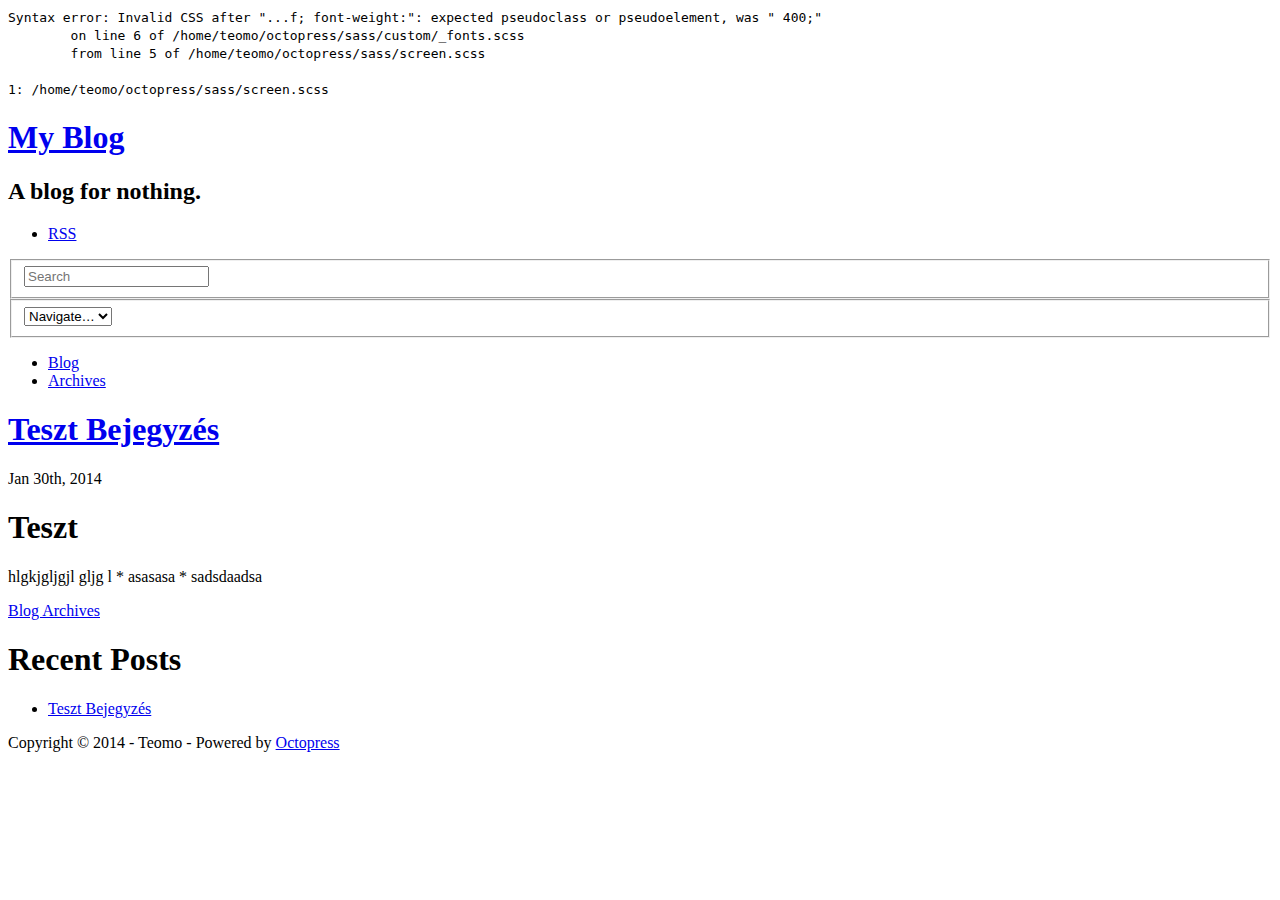
==== commit e29d0c30: "Site updated at 2014-01-31 00:46:56 UTC" ====
--- a/index.html
+++ b/index.html
@@ -37,6 +37,7 @@
 <link href='http://fonts.googleapis.com/css?family=Antic+Didone' rel='stylesheet' type='text/css'>
 <link href='http://fonts.googleapis.com/css?family=Ultra' rel='stylesheet' type='text/css'>
 <link href='http://fonts.googleapis.com/css?family=Vidaloka' rel='stylesheet' type='text/css'>
+<link href='http://fonts.googleapis.com/css?family=Yanone+Kaffeesatz:400,300,200,700' rel='stylesheet' type='text/css'>
 
 
   
--- a/stylesheets/screen.css
+++ b/stylesheets/screen.css
@@ -1 +1,70 @@
-html,body,div,span,applet,object,iframe,h1,h2,h3,h4,h5,h6,p,blockquote,pre,a,abbr,acronym,address,big,cite,code,del,dfn,em,img,ins,kbd,q,s,samp,small,strike,strong,sub,sup,tt,var,b,u,i,center,dl,dt,dd,ol,ul,li,fieldset,form,label,legend,table,caption,tbody,tfoot,thead,tr,th,td,article,aside,canvas,details,embed,figure,figcaption,footer,header,hgroup,menu,nav,output,ruby,section,summary,time,mark,audio,video{margin:0;padding:0;border:0;font:inherit;font-size:100%;vertical-align:baseline}html{line-height:1}ol,ul{list-style:none}table{border-collapse:collapse;border-spacing:0}caption,th,td{text-align:left;font-weight:normal;vertical-align:middle}q,blockquote{quotes:none}q:before,q:after,blockquote:before,blockquote:after{content:"";content:none}a img{border:none}article,aside,details,figcaption,figure,footer,header,hgroup,menu,nav,section,summary{display:block}a{color:#1863a1}a:visited{color:#751590}a:focus{color:#0181eb}a:hover{color:#0181eb}a:active{color:#01579f}aside.sidebar a{color:#222}aside.sidebar a:focus{color:#0181eb}aside.sidebar a:hover{color:#0181eb}aside.sidebar a:active{color:#01579f}a{-webkit-transition:color 0.3s;-moz-transition:color 0.3s;-o-transition:color 0.3s;transition:color 0.3s}html{background:#252525 url('/images/line-tile.png?1391114495') top left}body>div{background:#f2f2f2 url('/images/noise.png?1391114495') top left;border-bottom:1px solid #bfbfbf}body>div>div{background:#f8f8f8 url('/images/noise.png?1391114495') top left;border-right:1px solid #e0e0e0}.heading,body>header h1,h1,h2,h3,h4,h5,h6{font-family:"Vidaloka",serif}.sans,body>header h2,article header p.meta,article>footer,#content .blog-index footer,html .gist .gist-file .gist-meta,#blog-archives a.category,#blog-archives time,aside.sidebar section,body>footer{font-family:"PT Sans","Helvetica Neue",Arial,sans-serif}.serif,body,#content .blog-index a[rel=full-article]{font-family:"Antic Didone",serif}.mono,pre,code,tt,p code,li code{font-family:Menlo,Monaco,"Andale Mono","lucida console","Courier New",monospace}body>header h1{font-size:2.2em;font-family:"Vidaloka",serif;font-weight:normal;line-height:1.2em;margin-bottom:0.6667em}body>header h2{font-family:"Vidaloka",serif}body{line-height:1.5em;color:#222}h1{font-size:2.2em;line-height:1.2em}@media only screen and (min-width: 992px){body{font-size:1.15em}h1{font-size:2.6em;line-height:1.2em}}h1,h2,h3,h4,h5,h6{text-rendering:optimizelegibility;margin-bottom:1em;font-weight:bold}h2,section h1{font-size:1.5em}h3,section h2,section section h1{font-size:1.3em}h4,section h3,section section h2,section section section h1{font-size:1em}h5,section h4,section section h3{font-size:.9em}h6,section h5,section section h4,section section section h3{font-size:.8em}p,article blockquote,ul,ol{margin-bottom:1.5em}ul{list-style-type:disc}ul ul{list-style-type:circle;margin-bottom:0px}ul ul ul{list-style-type:square;margin-bottom:0px}ol{list-style-type:decimal}ol ol{list-style-type:lower-alpha;margin-bottom:0px}ol ol ol{list-style-type:lower-roman;margin-bottom:0px}ul,ul ul,ul ol,ol,ol ul,ol ol{margin-left:1.3em}ul ul,ul ol,ol ul,ol ol{margin-bottom:0em}strong{font-weight:bold}em{font-style:italic}sup,sub{font-size:0.75em;position:relative;display:inline-block;padding:0 .2em;line-height:.8em}sup{top:-.5em}sub{bottom:-.5em}a[rev='footnote']{font-size:.75em;padding:0 .3em;line-height:1}q{font-style:italic}q:before{content:"\201C"}q:after{content:"\201D"}em,dfn{font-style:italic}strong,dfn{font-weight:bold}del,s{text-decoration:line-through}abbr,acronym{border-bottom:1px dotted;cursor:help}hr{margin-bottom:0.2em}small{font-size:.8em}big{font-size:1.2em}article blockquote{font-style:italic;position:relative;font-size:1.2em;line-height:1.5em;padding-left:1em;border-left:4px solid rgba(170,170,170,0.5)}article blockquote cite{font-style:italic}article blockquote cite a{color:#aaa !important;word-wrap:break-word}article blockquote cite:before{content:'\2014';padding-right:.3em;padding-left:.3em;color:#aaa}@media only screen and (min-width: 992px){article blockquote{padding-left:1.5em;border-left-width:4px}}.pullquote-right:before,.pullquote-left:before{padding:0;border:none;content:attr(data-pullquote);float:right;width:45%;margin:.5em 0 1em 1.5em;position:relative;top:7px;font-size:1.4em;line-height:1.45em}.pullquote-left:before{float:left;margin:.5em 1.5em 1em 0}.force-wrap,article a,aside.sidebar a{white-space:-moz-pre-wrap;white-space:-pre-wrap;white-space:-o-pre-wrap;white-space:pre-wrap;word-wrap:break-word}.group,body>header,body>nav,body>footer,body #content>article,body #content>div>article,body #content>div>section,body div.pagination,aside.sidebar,#main,#content,.sidebar{*zoom:1}.group:after,body>header:after,body>nav:after,body>footer:after,body #content>article:after,body #content>div>section:after,body div.pagination:after,#main:after,#content:after,.sidebar:after{content:"";display:table;clear:both}body{-webkit-text-size-adjust:none;max-width:1200px;position:relative;margin:0 auto}body>header,body>nav,body>footer,body #content>article,body #content>div>article,body #content>div>section{padding-left:18px;padding-right:18px}@media only screen and (min-width: 480px){body>header,body>nav,body>footer,body #content>article,body #content>div>article,body #content>div>section{padding-left:25px;padding-right:25px}}@media only screen and (min-width: 768px){body>header,body>nav,body>footer,body #content>article,body #content>div>article,body #content>div>section{padding-left:35px;padding-right:35px}}@media only screen and (min-width: 992px){body>header,body>nav,body>footer,body #content>article,body #content>div>article,body #content>div>section{padding-left:55px;padding-right:55px}}body div.pagination{margin-left:18px;margin-right:18px}@media only screen and (min-width: 480px){body div.pagination{margin-left:25px;margin-right:25px}}@media only screen and (min-width: 768px){body div.pagination{margin-left:35px;margin-right:35px}}@media only screen and (min-width: 992px){body div.pagination{margin-left:55px;margin-right:55px}}body>header{font-size:1em;padding-top:1.5em;padding-bottom:1.5em}#content{overflow:hidden}#content>div,#content>article{width:100%}aside.sidebar{float:none;padding:0 18px 1px;background-color:#f7f7f7;border-top:1px solid #e0e0e0}.flex-content,article img,article video,article .flash-video,aside.sidebar img{max-width:100%;height:auto}.basic-alignment.left,article img.left,article video.left,article .left.flash-video,aside.sidebar img.left{float:left;margin-right:1.5em}.basic-alignment.right,article img.right,article video.right,article .right.flash-video,aside.sidebar img.right{float:right;margin-left:1.5em}.basic-alignment.center,article img.center,article video.center,article .center.flash-video,aside.sidebar img.center{display:block;margin:0 auto 1.5em}.basic-alignment.left,article img.left,article video.left,article .left.flash-video,aside.sidebar img.left,.basic-alignment.right,article img.right,article video.right,article .right.flash-video,aside.sidebar img.right{margin-bottom:.8em}.toggle-sidebar,.no-sidebar .toggle-sidebar{display:none}@media only screen and (min-width: 750px){body.sidebar-footer aside.sidebar{float:none;width:auto;clear:left;margin:0;padding:0 35px 1px;background-color:#f7f7f7;border-top:1px solid #eaeaea}body.sidebar-footer aside.sidebar section.odd,body.sidebar-footer aside.sidebar section.even{float:left;width:48%}body.sidebar-footer aside.sidebar section.odd{margin-left:0}body.sidebar-footer aside.sidebar section.even{margin-left:4%}body.sidebar-footer aside.sidebar.thirds section{width:30%;margin-left:5%}body.sidebar-footer aside.sidebar.thirds section.first{margin-left:0;clear:both}}body.sidebar-footer #content{margin-right:0px}body.sidebar-footer .toggle-sidebar{display:none}@media only screen and (min-width: 550px){body>header{font-size:1em}}@media only screen and (min-width: 750px){aside.sidebar{float:none;width:auto;clear:left;margin:0;padding:0 35px 1px;background-color:#f7f7f7;border-top:1px solid #eaeaea}aside.sidebar section.odd,aside.sidebar section.even{float:left;width:48%}aside.sidebar section.odd{margin-left:0}aside.sidebar section.even{margin-left:4%}aside.sidebar.thirds section{width:30%;margin-left:5%}aside.sidebar.thirds section.first{margin-left:0;clear:both}}@media only screen and (min-width: 768px){body{-webkit-text-size-adjust:auto}body>header{font-size:1.2em}#main{padding:0;margin:0 auto}#content{overflow:visible;margin-right:240px;position:relative}.no-sidebar #content{margin-right:0;border-right:0}.collapse-sidebar #content{margin-right:20px}#content>div,#content>article{padding-top:17.5px;padding-bottom:17.5px;float:left}aside.sidebar{width:210px;padding:0 15px 15px;background:none;clear:none;float:left;margin:0 -100% 0 0}aside.sidebar section{width:auto;margin-left:0}aside.sidebar section.odd,aside.sidebar section.even{float:none;width:auto;margin-left:0}.collapse-sidebar aside.sidebar{float:none;width:auto;clear:left;margin:0;padding:0 35px 1px;background-color:#f7f7f7;border-top:1px solid #eaeaea}.collapse-sidebar aside.sidebar section.odd,.collapse-sidebar aside.sidebar section.even{float:left;width:48%}.collapse-sidebar aside.sidebar section.odd{margin-left:0}.collapse-sidebar aside.sidebar section.even{margin-left:4%}.collapse-sidebar aside.sidebar.thirds section{width:30%;margin-left:5%}.collapse-sidebar aside.sidebar.thirds section.first{margin-left:0;clear:both}}@media only screen and (min-width: 992px){body>header{font-size:1.3em}#content{margin-right:300px}#content>div,#content>article{padding-top:27.5px;padding-bottom:27.5px}aside.sidebar{width:260px;padding:1.2em 20px 20px}.collapse-sidebar aside.sidebar{padding-left:55px;padding-right:55px}}@media only screen and (min-width: 768px){ul,ol{margin-left:0}}body>header{background:#333}body>header h1{display:inline-block;margin:0}body>header h1 a,body>header h1 a:visited,body>header h1 a:hover{color:#f2f2f2;text-decoration:none}body>header h2{margin:.2em 0 0;font-size:1em;color:#aaa;font-weight:normal}body>nav{position:relative;background-color:#ccc;background:url('/images/noise.png?1391114495'),-webkit-gradient(linear, 50% 0%, 50% 100%, color-stop(0%, #e0e0e0), color-stop(50%, #cccccc), color-stop(100%, #b0b0b0));background:url('/images/noise.png?1391114495'),-webkit-linear-gradient(#e0e0e0,#cccccc,#b0b0b0);background:url('/images/noise.png?1391114495'),-moz-linear-gradient(#e0e0e0,#cccccc,#b0b0b0);background:url('/images/noise.png?1391114495'),-o-linear-gradient(#e0e0e0,#cccccc,#b0b0b0);background:url('/images/noise.png?1391114495'),linear-gradient(#e0e0e0,#cccccc,#b0b0b0);border-top:1px solid #f2f2f2;border-bottom:1px solid #8c8c8c;padding-top:.35em;padding-bottom:.35em}body>nav form{-webkit-background-clip:padding;-moz-background-clip:padding;background-clip:padding-box;margin:0;padding:0}body>nav form .search{padding:.3em .5em 0;font-size:.85em;font-family:"PT Sans","Helvetica Neue",Arial,sans-serif;line-height:1.1em;width:95%;-webkit-border-radius:0.5em;-moz-border-radius:0.5em;-ms-border-radius:0.5em;-o-border-radius:0.5em;border-radius:0.5em;-webkit-background-clip:padding;-moz-background-clip:padding;background-clip:padding-box;-webkit-box-shadow:#d1d1d1 0 1px;-moz-box-shadow:#d1d1d1 0 1px;box-shadow:#d1d1d1 0 1px;background-color:#f2f2f2;border:1px solid #b3b3b3;color:#888}body>nav form .search:focus{color:#444;border-color:#80b1df;-webkit-box-shadow:#80b1df 0 0 4px,#80b1df 0 0 3px inset;-moz-box-shadow:#80b1df 0 0 4px,#80b1df 0 0 3px inset;box-shadow:#80b1df 0 0 4px,#80b1df 0 0 3px inset;background-color:#fff;outline:none}body>nav fieldset[role=search]{float:right;width:48%}body>nav fieldset.mobile-nav{float:left;width:48%}body>nav fieldset.mobile-nav select{width:100%;font-size:.8em;border:1px solid #888}body>nav ul{display:none}@media only screen and (min-width: 550px){body>nav{font-size:.9em}body>nav ul{margin:0;padding:0;border:0;overflow:hidden;*zoom:1;float:left;display:block;padding-top:.15em}body>nav ul li{list-style-image:none;list-style-type:none;margin-left:0;white-space:nowrap;display:inline;float:left;padding-left:0;padding-right:0}body>nav ul li:first-child,body>nav ul li.first{padding-left:0}body>nav ul li:last-child{padding-right:0}body>nav ul li.last{padding-right:0}body>nav ul.subscription{margin-left:.8em;float:right}body>nav ul.subscription li:last-child a{padding-right:0}body>nav ul li{margin:0}body>nav a{color:#6b6b6b;font-family:"PT Sans","Helvetica Neue",Arial,sans-serif;text-shadow:#ebebeb 0 1px;float:left;text-decoration:none;font-size:1.1em;padding:.1em 0;line-height:1.5em}body>nav a:visited{color:#6b6b6b}body>nav a:hover{color:#2b2b2b}body>nav li+li{border-left:1px solid #b0b0b0;margin-left:.8em}body>nav li+li a{padding-left:.8em;border-left:1px solid #dedede}body>nav form{float:right;text-align:left;padding-left:.8em;width:175px}body>nav form .search{width:93%;font-size:.95em;line-height:1.2em}body>nav ul[data-subscription$=email]+form{width:97px}body>nav ul[data-subscription$=email]+form .search{width:91%}body>nav fieldset.mobile-nav{display:none}body>nav fieldset[role=search]{width:99%}}@media only screen and (min-width: 992px){body>nav form{width:215px}body>nav ul[data-subscription$=email]+form{width:147px}}.no-placeholder body>nav .search{background:#f2f2f2 url('/images/search.png?1391114495') 0.3em 0.25em no-repeat;text-indent:1.3em}@media only screen and (min-width: 550px){.maskImage body>nav ul[data-subscription$=email]+form{width:123px}}@media only screen and (min-width: 992px){.maskImage body>nav ul[data-subscription$=email]+form{width:173px}}.maskImage ul.subscription{position:relative;top:.2em}.maskImage ul.subscription li,.maskImage ul.subscription a{border:0;padding:0}.maskImage a[rel=subscribe-rss]{position:relative;top:0px;text-indent:-999999em;background-color:#dedede;border:0;padding:0}.maskImage a[rel=subscribe-rss],.maskImage a[rel=subscribe-rss]:after{-webkit-mask-image:url('/images/rss.png?1391114495');-moz-mask-image:url('/images/rss.png?1391114495');-ms-mask-image:url('/images/rss.png?1391114495');-o-mask-image:url('/images/rss.png?1391114495');mask-image:url('/images/rss.png?1391114495');-webkit-mask-repeat:no-repeat;-moz-mask-repeat:no-repeat;-ms-mask-repeat:no-repeat;-o-mask-repeat:no-repeat;mask-repeat:no-repeat;width:22px;height:22px}.maskImage a[rel=subscribe-rss]:after{content:"";position:absolute;top:-1px;left:0;background-color:#ababab}.maskImage a[rel=subscribe-rss]:hover:after{background-color:#9e9e9e}.maskImage a[rel=subscribe-email]{position:relative;top:0px;text-indent:-999999em;background-color:#dedede;border:0;padding:0}.maskImage a[rel=subscribe-email],.maskImage a[rel=subscribe-email]:after{-webkit-mask-image:url('/images/email.png?1391114495');-moz-mask-image:url('/images/email.png?1391114495');-ms-mask-image:url('/images/email.png?1391114495');-o-mask-image:url('/images/email.png?1391114495');mask-image:url('/images/email.png?1391114495');-webkit-mask-repeat:no-repeat;-moz-mask-repeat:no-repeat;-ms-mask-repeat:no-repeat;-o-mask-repeat:no-repeat;mask-repeat:no-repeat;width:28px;height:22px}.maskImage a[rel=subscribe-email]:after{content:"";position:absolute;top:-1px;left:0;background-color:#ababab}.maskImage a[rel=subscribe-email]:hover:after{background-color:#9e9e9e}article{padding-top:1em}article header{position:relative;padding-top:2em;padding-bottom:1em;margin-bottom:1em;background:url('[data-uri]') bottom left repeat-x}article header h1{margin:0}article header h1 a{text-decoration:none}article header h1 a:hover{text-decoration:underline}article header p{font-size:.9em;color:#aaa;margin:0}article header p.meta{text-transform:uppercase;position:absolute;top:0}@media only screen and (min-width: 768px){article header{margin-bottom:1.5em;padding-bottom:1em;background:url('[data-uri]') bottom left repeat-x}}article h2{padding-top:0.8em;background:url('[data-uri]') top left repeat-x}.entry-content article h2:first-child,article header+h2{padding-top:0}article h2:first-child,article header+h2{background:none}article .feature{padding-top:.5em;margin-bottom:1em;padding-bottom:1em;background:url('[data-uri]') bottom left repeat-x;font-size:2.0em;font-style:italic;line-height:1.3em}article img,article video,article .flash-video{-webkit-border-radius:0.3em;-moz-border-radius:0.3em;-ms-border-radius:0.3em;-o-border-radius:0.3em;border-radius:0.3em;-webkit-box-shadow:rgba(0,0,0,0.15) 0 1px 4px;-moz-box-shadow:rgba(0,0,0,0.15) 0 1px 4px;box-shadow:rgba(0,0,0,0.15) 0 1px 4px;-webkit-box-sizing:border-box;-moz-box-sizing:border-box;box-sizing:border-box;border:#fff 0.5em solid}article video,article .flash-video{margin:0 auto 1.5em}article video{display:block;width:100%}article .flash-video>div{position:relative;display:block;padding-bottom:56.25%;padding-top:1px;height:0;overflow:hidden}article .flash-video>div iframe,article .flash-video>div object,article .flash-video>div embed{position:absolute;top:0;left:0;width:100%;height:100%}article>footer{padding-bottom:2.5em;margin-top:2em}article>footer p.meta{margin-bottom:.8em;font-size:.85em;clear:both;overflow:hidden}.blog-index article+article{background:url('[data-uri]') top left repeat-x}#content .blog-index{padding-top:0;padding-bottom:0}#content .blog-index article{padding-top:2em}#content .blog-index article header{background:none;padding-bottom:0}#content .blog-index article h1{font-size:2.2em}#content .blog-index article h1 a{color:inherit}#content .blog-index article h1 a:hover{color:#0181eb}#content .blog-index a[rel=full-article]{background:#ebebeb;display:inline-block;padding:.4em .8em;margin-right:.5em;text-decoration:none;color:#666;-webkit-transition:background-color 0.5s;-moz-transition:background-color 0.5s;-o-transition:background-color 0.5s;transition:background-color 0.5s}#content .blog-index a[rel=full-article]:hover{background:#0181eb;text-shadow:none;color:#f8f8f8}#content .blog-index footer{margin-top:1em}.separator,article>footer .byline+time:before,article>footer time+time:before,article>footer .comments:before,article>footer .byline ~ .categories:before{content:"\2022 ";padding:0 .4em 0 .2em;display:inline-block}#content div.pagination{text-align:center;font-size:.95em;position:relative;background:url('[data-uri]') top left repeat-x;padding-top:1.5em;padding-bottom:1.5em}#content div.pagination a{text-decoration:none;color:#aaa}#content div.pagination a.prev{position:absolute;left:0}#content div.pagination a.next{position:absolute;right:0}#content div.pagination a:hover{color:#0181eb}#content div.pagination a[href*=archive]:before,#content div.pagination a[href*=archive]:after{content:'\2014';padding:0 .3em}p.meta+.sharing{padding-top:1em;padding-left:0;background:url('[data-uri]') top left repeat-x}#fb-root{display:none}.highlight,html .gist .gist-file .gist-syntax .gist-highlight{border:1px solid #05232b !important}.highlight table td.code,html .gist .gist-file .gist-syntax .gist-highlight table td.code{width:100%}.highlight .line-numbers,html .gist .gist-file .gist-syntax .highlight .line_numbers{text-align:right;font-size:13px;line-height:1.45em;background:#073642 url('/images/noise.png?1391114495') top left !important;border-right:1px solid #00232c !important;-webkit-box-shadow:#083e4b -1px 0 inset;-moz-box-shadow:#083e4b -1px 0 inset;box-shadow:#083e4b -1px 0 inset;text-shadow:#021014 0 -1px;padding:.8em !important;-webkit-border-radius:0;-moz-border-radius:0;-ms-border-radius:0;-o-border-radius:0;border-radius:0}.highlight .line-numbers span,html .gist .gist-file .gist-syntax .highlight .line_numbers span{color:#586e75 !important}figure.code,.gist-file,pre{-webkit-box-shadow:rgba(0,0,0,0.06) 0 0 10px;-moz-box-shadow:rgba(0,0,0,0.06) 0 0 10px;box-shadow:rgba(0,0,0,0.06) 0 0 10px}figure.code .highlight pre,.gist-file .highlight pre,pre .highlight pre{-webkit-box-shadow:none;-moz-box-shadow:none;box-shadow:none}.gist .highlight *::-moz-selection,figure.code .highlight *::-moz-selection{background:#386774;color:inherit;text-shadow:#002b36 0 1px}.gist .highlight *::-webkit-selection,figure.code .highlight *::-webkit-selection{background:#386774;color:inherit;text-shadow:#002b36 0 1px}.gist .highlight *::selection,figure.code .highlight *::selection{background:#386774;color:inherit;text-shadow:#002b36 0 1px}html .gist .gist-file{margin-bottom:1.8em;position:relative;border:none;padding-top:26px !important}html .gist .gist-file .highlight{margin-bottom:0}html .gist .gist-file .gist-syntax{border-bottom:0 !important;background:none !important}html .gist .gist-file .gist-syntax .gist-highlight{background:#002b36 !important}html .gist .gist-file .gist-syntax .highlight pre{padding:0}html .gist .gist-file .gist-meta{padding:.6em 0.8em;border:1px solid #083e4b !important;color:#586e75;font-size:.7em !important;background:#073642 url('/images/noise.png?1391114495') top left;line-height:1.5em}html .gist .gist-file .gist-meta a{color:#75878b !important;text-decoration:none}html .gist .gist-file .gist-meta a:hover{text-decoration:underline}html .gist .gist-file .gist-meta a:hover{color:#93a1a1 !important}html .gist .gist-file .gist-meta a[href*='#file']{position:absolute;top:0;left:0;right:-10px;color:#474747 !important}html .gist .gist-file .gist-meta a[href*='#file']:hover{color:#1863a1 !important}html .gist .gist-file .gist-meta a[href*=raw]{top:.4em}pre{background:#002b36 url('/images/noise.png?1391114495') top left;-webkit-border-radius:0.4em;-moz-border-radius:0.4em;-ms-border-radius:0.4em;-o-border-radius:0.4em;border-radius:0.4em;border:1px solid #05232b;line-height:1.45em;font-size:13px;margin-bottom:2.1em;padding:.8em 1em;color:#93a1a1;overflow:auto}h3.filename+pre{-moz-border-radius-topleft:0px;-webkit-border-top-left-radius:0px;border-top-left-radius:0px;-moz-border-radius-topright:0px;-webkit-border-top-right-radius:0px;border-top-right-radius:0px}p code,li code{display:inline-block;white-space:no-wrap;background:#fff;font-size:.8em;line-height:1.5em;color:#555;border:1px solid #ddd;-webkit-border-radius:0.4em;-moz-border-radius:0.4em;-ms-border-radius:0.4em;-o-border-radius:0.4em;border-radius:0.4em;padding:0 .3em;margin:-1px 0}p pre code,li pre code{font-size:1em !important;background:none;border:none}.pre-code,html .gist .gist-file .gist-syntax .highlight pre,.highlight code{font-family:Menlo,Monaco,"Andale Mono","lucida console","Courier New",monospace !important;overflow:scroll;overflow-y:hidden;display:block;padding:.8em;overflow-x:auto;line-height:1.45em;background:#002b36 url('/images/noise.png?1391114495') top left !important;color:#93a1a1 !important}.pre-code span,html .gist .gist-file .gist-syntax .highlight pre span,.highlight code span{color:#93a1a1 !important}.pre-code span,html .gist .gist-file .gist-syntax .highlight pre span,.highlight code span{font-style:normal !important;font-weight:normal !important}.pre-code .c,html .gist .gist-file .gist-syntax .highlight pre .c,.highlight code .c{color:#586e75 !important;font-style:italic !important}.pre-code .cm,html .gist .gist-file .gist-syntax .highlight pre .cm,.highlight code .cm{color:#586e75 !important;font-style:italic !important}.pre-code .cp,html .gist .gist-file .gist-syntax .highlight pre .cp,.highlight code .cp{color:#586e75 !important;font-style:italic !important}.pre-code .c1,html .gist .gist-file .gist-syntax .highlight pre .c1,.highlight code .c1{color:#586e75 !important;font-style:italic !important}.pre-code .cs,html .gist .gist-file .gist-syntax .highlight pre .cs,.highlight code .cs{color:#586e75 !important;font-weight:bold !important;font-style:italic !important}.pre-code .err,html .gist .gist-file .gist-syntax .highlight pre .err,.highlight code .err{color:#dc322f !important;background:none !important}.pre-code .k,html .gist .gist-file .gist-syntax .highlight pre .k,.highlight code .k{color:#cb4b16 !important}.pre-code .o,html .gist .gist-file .gist-syntax .highlight pre .o,.highlight code .o{color:#93a1a1 !important;font-weight:bold !important}.pre-code .p,html .gist .gist-file .gist-syntax .highlight pre .p,.highlight code .p{color:#93a1a1 !important}.pre-code .ow,html .gist .gist-file .gist-syntax .highlight pre .ow,.highlight code .ow{color:#2aa198 !important;font-weight:bold !important}.pre-code .gd,html .gist .gist-file .gist-syntax .highlight pre .gd,.highlight code .gd{color:#93a1a1 !important;background-color:#372c34 !important;display:inline-block}.pre-code .gd .x,html .gist .gist-file .gist-syntax .highlight pre .gd .x,.highlight code .gd .x{color:#93a1a1 !important;background-color:#4d2d33 !important;display:inline-block}.pre-code .ge,html .gist .gist-file .gist-syntax .highlight pre .ge,.highlight code .ge{color:#93a1a1 !important;font-style:italic !important}.pre-code .gh,html .gist .gist-file .gist-syntax .highlight pre .gh,.highlight code .gh{color:#586e75 !important}.pre-code .gi,html .gist .gist-file .gist-syntax .highlight pre .gi,.highlight code .gi{color:#93a1a1 !important;background-color:#1a412b !important;display:inline-block}.pre-code .gi .x,html .gist .gist-file .gist-syntax .highlight pre .gi .x,.highlight code .gi .x{color:#93a1a1 !important;background-color:#355720 !important;display:inline-block}.pre-code .gs,html .gist .gist-file .gist-syntax .highlight pre .gs,.highlight code .gs{color:#93a1a1 !important;font-weight:bold !important}.pre-code .gu,html .gist .gist-file .gist-syntax .highlight pre .gu,.highlight code .gu{color:#6c71c4 !important}.pre-code .kc,html .gist .gist-file .gist-syntax .highlight pre .kc,.highlight code .kc{color:#859900 !important;font-weight:bold !important}.pre-code .kd,html .gist .gist-file .gist-syntax .highlight pre .kd,.highlight code .kd{color:#268bd2 !important}.pre-code .kp,html .gist .gist-file .gist-syntax .highlight pre .kp,.highlight code .kp{color:#cb4b16 !important;font-weight:bold !important}.pre-code .kr,html .gist .gist-file .gist-syntax .highlight pre .kr,.highlight code .kr{color:#d33682 !important;font-weight:bold !important}.pre-code .kt,html .gist .gist-file .gist-syntax .highlight pre .kt,.highlight code .kt{color:#2aa198 !important}.pre-code .n,html .gist .gist-file .gist-syntax .highlight pre .n,.highlight code .n{color:#268bd2 !important}.pre-code .na,html .gist .gist-file .gist-syntax .highlight pre .na,.highlight code .na{color:#268bd2 !important}.pre-code .nb,html .gist .gist-file .gist-syntax .highlight pre .nb,.highlight code .nb{color:#859900 !important}.pre-code .nc,html .gist .gist-file .gist-syntax .highlight pre .nc,.highlight code .nc{color:#d33682 !important}.pre-code .no,html .gist .gist-file .gist-syntax .highlight pre .no,.highlight code .no{color:#b58900 !important}.pre-code .nl,html .gist .gist-file .gist-syntax .highlight pre .nl,.highlight code .nl{color:#859900 !important}.pre-code .ne,html .gist .gist-file .gist-syntax .highlight pre .ne,.highlight code .ne{color:#268bd2 !important;font-weight:bold !important}.pre-code .nf,html .gist .gist-file .gist-syntax .highlight pre .nf,.highlight code .nf{color:#268bd2 !important;font-weight:bold !important}.pre-code .nn,html .gist .gist-file .gist-syntax .highlight pre .nn,.highlight code .nn{color:#b58900 !important}.pre-code .nt,html .gist .gist-file .gist-syntax .highlight pre .nt,.highlight code .nt{color:#268bd2 !important;font-weight:bold !important}.pre-code .nx,html .gist .gist-file .gist-syntax .highlight pre .nx,.highlight code .nx{color:#b58900 !important}.pre-code .vg,html .gist .gist-file .gist-syntax .highlight pre .vg,.highlight code .vg{color:#268bd2 !important}.pre-code .vi,html .gist .gist-file .gist-syntax .highlight pre .vi,.highlight code .vi{color:#268bd2 !important}.pre-code .nv,html .gist .gist-file .gist-syntax .highlight pre .nv,.highlight code .nv{color:#268bd2 !important}.pre-code .mf,html .gist .gist-file .gist-syntax .highlight pre .mf,.highlight code .mf{color:#2aa198 !important}.pre-code .m,html .gist .gist-file .gist-syntax .highlight pre .m,.highlight code .m{color:#2aa198 !important}.pre-code .mh,html .gist .gist-file .gist-syntax .highlight pre .mh,.highlight code .mh{color:#2aa198 !important}.pre-code .mi,html .gist .gist-file .gist-syntax .highlight pre .mi,.highlight code .mi{color:#2aa198 !important}.pre-code .s,html .gist .gist-file .gist-syntax .highlight pre .s,.highlight code .s{color:#2aa198 !important}.pre-code .sd,html .gist .gist-file .gist-syntax .highlight pre .sd,.highlight code .sd{color:#2aa198 !important}.pre-code .s2,html .gist .gist-file .gist-syntax .highlight pre .s2,.highlight code .s2{color:#2aa198 !important}.pre-code .se,html .gist .gist-file .gist-syntax .highlight pre .se,.highlight code .se{color:#dc322f !important}.pre-code .si,html .gist .gist-file .gist-syntax .highlight pre .si,.highlight code .si{color:#268bd2 !important}.pre-code .sr,html .gist .gist-file .gist-syntax .highlight pre .sr,.highlight code .sr{color:#2aa198 !important}.pre-code .s1,html .gist .gist-file .gist-syntax .highlight pre .s1,.highlight code .s1{color:#2aa198 !important}.pre-code div .gd,html .gist .gist-file .gist-syntax .highlight pre div .gd,.highlight code div .gd,.pre-code div .gd .x,html .gist .gist-file .gist-syntax .highlight pre div .gd .x,.highlight code div .gd .x,.pre-code div .gi,html .gist .gist-file .gist-syntax .highlight pre div .gi,.highlight code div .gi,.pre-code div .gi .x,html .gist .gist-file .gist-syntax .highlight pre div .gi .x,.highlight code div .gi .x{display:inline-block;width:100%}.highlight,.gist-highlight{margin-bottom:1.8em;background:#002b36;overflow-y:hidden;overflow-x:auto}.highlight pre,.gist-highlight pre{background:none;-webkit-border-radius:0px;-moz-border-radius:0px;-ms-border-radius:0px;-o-border-radius:0px;border-radius:0px;border:none;padding:0;margin-bottom:0}pre::-webkit-scrollbar,.highlight::-webkit-scrollbar,.gist-highlight::-webkit-scrollbar{height:.5em;background:rgba(255,255,255,0.15)}pre::-webkit-scrollbar-thumb:horizontal,.highlight::-webkit-scrollbar-thumb:horizontal,.gist-highlight::-webkit-scrollbar-thumb:horizontal{background:rgba(255,255,255,0.2);-webkit-border-radius:4px;border-radius:4px}.highlight code{background:#000}figure.code{background:none;padding:0;border:0;margin-bottom:1.5em}figure.code pre{margin-bottom:0}figure.code figcaption{position:relative}figure.code .highlight{margin-bottom:0}.code-title,html .gist .gist-file .gist-meta a[href*='#file'],h3.filename,figure.code figcaption{text-align:center;font-size:13px;line-height:2em;text-shadow:#cbcccc 0 1px 0;color:#474747;font-weight:normal;margin-bottom:0;-moz-border-radius-topleft:5px;-webkit-border-top-left-radius:5px;border-top-left-radius:5px;-moz-border-radius-topright:5px;-webkit-border-top-right-radius:5px;border-top-right-radius:5px;font-family:"Helvetica Neue", Arial, "Lucida Grande", "Lucida Sans Unicode", Lucida, sans-serif;background:#aaa url('/images/code_bg.png?1391114495') top repeat-x;border:1px solid #565656;border-top-color:#cbcbcb;border-left-color:#a5a5a5;border-right-color:#a5a5a5;border-bottom:0}.download-source,html .gist .gist-file .gist-meta a[href*=raw],figure.code figcaption a{position:absolute;right:.8em;text-decoration:none;color:#666 !important;z-index:1;font-size:13px;text-shadow:#cbcccc 0 1px 0;padding-left:3em}.download-source:hover,html .gist .gist-file .gist-meta a[href*=raw]:hover,figure.code figcaption a:hover{text-decoration:underline}#archive #content>div,#archive #content>div>article{padding-top:0}#blog-archives{color:#aaa}#blog-archives article{padding:1em 0 1em;position:relative;background:url('[data-uri]') bottom left repeat-x}#blog-archives article:last-child{background:none}#blog-archives article footer{padding:0;margin:0}#blog-archives h1{color:#222;margin-bottom:.3em}#blog-archives h2{display:none}#blog-archives h1{font-size:1.5em}#blog-archives h1 a{text-decoration:none;color:inherit;font-weight:normal;display:inline-block}#blog-archives h1 a:hover{text-decoration:underline}#blog-archives h1 a:hover{color:#0181eb}#blog-archives a.category,#blog-archives time{color:#aaa}#blog-archives .entry-content{display:none}#blog-archives time{font-size:.9em;line-height:1.2em}#blog-archives time .month,#blog-archives time .day{display:inline-block}#blog-archives time .month{text-transform:uppercase}#blog-archives p{margin-bottom:1em}#blog-archives a,#blog-archives .entry-content a{color:inherit}#blog-archives a:hover,#blog-archives .entry-content a:hover{color:#0181eb}#blog-archives a:hover{color:#0181eb}@media only screen and (min-width: 550px){#blog-archives article{margin-left:5em}#blog-archives h2{margin-bottom:.3em;font-weight:normal;display:inline-block;position:relative;top:-1px;float:left}#blog-archives h2:first-child{padding-top:.75em}#blog-archives time{position:absolute;text-align:right;left:0em;top:1.8em}#blog-archives .year{display:none}#blog-archives article{padding-left:4.5em;padding-bottom:.7em}#blog-archives a.category{line-height:1.1em}}#content>.category article{margin-left:0;padding-left:6.8em}#content>.category .year{display:inline}.side-shadow-border,aside.sidebar section h1,aside.sidebar li{-webkit-box-shadow:#fff 0 1px;-moz-box-shadow:#fff 0 1px;box-shadow:#fff 0 1px}aside.sidebar{overflow:hidden;color:#4b4b4b;text-shadow:#fff 0 1px}aside.sidebar section{font-size:.8em;line-height:1.4em;margin-bottom:1.5em}aside.sidebar section h1{margin:1.5em 0 0;padding-bottom:.2em;border-bottom:1px solid #e0e0e0}aside.sidebar section h1+p{padding-top:.4em}aside.sidebar img{-webkit-border-radius:0.3em;-moz-border-radius:0.3em;-ms-border-radius:0.3em;-o-border-radius:0.3em;border-radius:0.3em;-webkit-box-shadow:rgba(0,0,0,0.15) 0 1px 4px;-moz-box-shadow:rgba(0,0,0,0.15) 0 1px 4px;box-shadow:rgba(0,0,0,0.15) 0 1px 4px;-webkit-box-sizing:border-box;-moz-box-sizing:border-box;box-sizing:border-box;border:#fff 0.3em solid}aside.sidebar ul{margin-bottom:0.5em;margin-left:0}aside.sidebar li{list-style:none;padding:.5em 0;margin:0;border-bottom:1px solid #e0e0e0}aside.sidebar li p:last-child{margin-bottom:0}aside.sidebar a{color:inherit;-webkit-transition:color 0.5s;-moz-transition:color 0.5s;-o-transition:color 0.5s;transition:color 0.5s}aside.sidebar:hover a{color:#222}aside.sidebar:hover a:hover{color:#0181eb}.aside-alt-link,#pinboard_linkroll .pin-tag{color:#7e7e7e}.aside-alt-link:hover,#pinboard_linkroll .pin-tag:hover{color:#0181eb}@media only screen and (min-width: 768px){.toggle-sidebar{outline:none;position:absolute;right:-10px;top:0;bottom:0;display:inline-block;text-decoration:none;color:#cecece;width:9px;cursor:pointer}.toggle-sidebar:hover{background:#e9e9e9;background:-webkit-gradient(linear, 0% 50%, 100% 50%, color-stop(0%, rgba(224,224,224,0.5)), color-stop(100%, rgba(224,224,224,0)));background:-webkit-linear-gradient(left, rgba(224,224,224,0.5),rgba(224,224,224,0));background:-moz-linear-gradient(left, rgba(224,224,224,0.5),rgba(224,224,224,0));background:-o-linear-gradient(left, rgba(224,224,224,0.5),rgba(224,224,224,0));background:linear-gradient(left, rgba(224,224,224,0.5),rgba(224,224,224,0))}.toggle-sidebar:after{position:absolute;right:-11px;top:0;width:20px;font-size:1.2em;line-height:1.1em;padding-bottom:.15em;-moz-border-radius-bottomright:0.3em;-webkit-border-bottom-right-radius:0.3em;border-bottom-right-radius:0.3em;text-align:center;background:#f8f8f8 url('/images/noise.png?1391114495') top left;border-bottom:1px solid #e0e0e0;border-right:1px solid #e0e0e0;content:"\00BB";text-indent:-1px}.collapse-sidebar .toggle-sidebar{text-indent:0px;right:-20px;width:19px}.collapse-sidebar .toggle-sidebar:hover{background:#e9e9e9}.collapse-sidebar .toggle-sidebar:after{border-left:1px solid #e0e0e0;text-shadow:#fff 0 1px;content:"\00AB";left:0px;right:0;text-align:center;text-indent:0;border:0;border-right-width:0;background:none}}.googleplus h1{-moz-box-shadow:none !important;-webkit-box-shadow:none !important;-o-box-shadow:none !important;box-shadow:none !important;border-bottom:0px none !important}.googleplus a{text-decoration:none;white-space:normal !important;line-height:32px}.googleplus a img{float:left;margin-right:0.5em;border:0 none}.googleplus-hidden{position:absolute;top:-1000em;left:-1000em}#pinboard_linkroll .pin-title,#pinboard_linkroll .pin-description{display:block;margin-bottom:.5em}#pinboard_linkroll .pin-tag{text-decoration:none}#pinboard_linkroll .pin-tag:hover{text-decoration:underline}#pinboard_linkroll .pin-tag:after{content:','}#pinboard_linkroll .pin-tag:last-child:after{content:''}.delicious-posts a.delicious-link{margin-bottom:.5em;display:block}.delicious-posts p{font-size:1em}body>footer{font-size:.8em;color:#888;text-shadow:#d9d9d9 0 1px;background-color:#ccc;background:url('/images/noise.png?1391114495'),-webkit-gradient(linear, 50% 0%, 50% 100%, color-stop(0%, #e0e0e0), color-stop(50%, #cccccc), color-stop(100%, #b0b0b0));background:url('/images/noise.png?1391114495'),-webkit-linear-gradient(#e0e0e0,#cccccc,#b0b0b0);background:url('/images/noise.png?1391114495'),-moz-linear-gradient(#e0e0e0,#cccccc,#b0b0b0);background:url('/images/noise.png?1391114495'),-o-linear-gradient(#e0e0e0,#cccccc,#b0b0b0);background:url('/images/noise.png?1391114495'),linear-gradient(#e0e0e0,#cccccc,#b0b0b0);border-top:1px solid #f2f2f2;position:relative;padding-top:1em;padding-bottom:1em;margin-bottom:3em;-moz-border-radius-bottomleft:0.4em;-webkit-border-bottom-left-radius:0.4em;border-bottom-left-radius:0.4em;-moz-border-radius-bottomright:0.4em;-webkit-border-bottom-right-radius:0.4em;border-bottom-right-radius:0.4em;z-index:1}body>footer a{color:#6b6b6b}body>footer a:visited{color:#6b6b6b}body>footer a:hover{color:#484848}body>footer p:last-child{margin-bottom:0}
+/*
+Syntax error: Invalid CSS after "...f; font-weight:": expected pseudoclass or pseudoelement, was " 400;"
+        on line 6 of /home/teomo/octopress/sass/custom/_fonts.scss
+        from line 5 of /home/teomo/octopress/sass/screen.scss
+
+1: /home/teomo/octopress/sass/screen.scss
+
+Backtrace:
+/home/teomo/octopress/sass/custom/_fonts.scss:6
+/home/teomo/octopress/sass/screen.scss:5
+/home/teomo/.rvm/gems/ruby-2.1.0/gems/sass-3.2.9/lib/sass/scss/parser.rb:1146:in `expected'
+/home/teomo/.rvm/gems/ruby-2.1.0/gems/sass-3.2.9/lib/sass/scss/parser.rb:1084:in `expected'
+/home/teomo/.rvm/gems/ruby-2.1.0/gems/sass-3.2.9/lib/sass/scss/parser.rb:1066:in `expr!'
+/home/teomo/.rvm/gems/ruby-2.1.0/gems/sass-3.2.9/lib/sass/scss/parser.rb:794:in `pseudo'
+/home/teomo/.rvm/gems/ruby-2.1.0/gems/sass-3.2.9/lib/sass/scss/parser.rb:678:in `simple_selector_sequence'
+/home/teomo/.rvm/gems/ruby-2.1.0/gems/sass-3.2.9/lib/sass/scss/parser.rb:640:in `_selector'
+/home/teomo/.rvm/gems/ruby-2.1.0/gems/sass-3.2.9/lib/sass/scss/parser.rb:619:in `selector'
+/home/teomo/.rvm/gems/ruby-2.1.0/gems/sass-3.2.9/lib/sass/scss/parser.rb:603:in `selector_sequence'
+/home/teomo/.rvm/gems/ruby-2.1.0/gems/sass-3.2.9/lib/sass/scss/parser.rb:528:in `ruleset'
+/home/teomo/.rvm/gems/ruby-2.1.0/gems/sass-3.2.9/lib/sass/scss/parser.rb:553:in `block_child'
+/home/teomo/.rvm/gems/ruby-2.1.0/gems/sass-3.2.9/lib/sass/scss/parser.rb:546:in `block_contents'
+/home/teomo/.rvm/gems/ruby-2.1.0/gems/sass-3.2.9/lib/sass/scss/parser.rb:82:in `stylesheet'
+/home/teomo/.rvm/gems/ruby-2.1.0/gems/sass-3.2.9/lib/sass/scss/parser.rb:27:in `parse'
+/home/teomo/.rvm/gems/ruby-2.1.0/gems/sass-3.2.9/lib/sass/engine.rb:342:in `_to_tree'
+/home/teomo/.rvm/gems/ruby-2.1.0/gems/sass-3.2.9/lib/sass/engine.rb:274:in `to_tree'
+/home/teomo/.rvm/gems/ruby-2.1.0/gems/sass-3.2.9/lib/sass/tree/visitors/perform.rb:225:in `visit_import'
+/home/teomo/.rvm/gems/ruby-2.1.0/gems/sass-3.2.9/lib/sass/tree/visitors/base.rb:37:in `visit'
+/home/teomo/.rvm/gems/ruby-2.1.0/gems/sass-3.2.9/lib/sass/tree/visitors/perform.rb:100:in `visit'
+/home/teomo/.rvm/gems/ruby-2.1.0/gems/sass-3.2.9/lib/sass/tree/visitors/base.rb:53:in `block in visit_children'
+/home/teomo/.rvm/gems/ruby-2.1.0/gems/sass-3.2.9/lib/sass/tree/visitors/base.rb:53:in `map'
+/home/teomo/.rvm/gems/ruby-2.1.0/gems/sass-3.2.9/lib/sass/tree/visitors/base.rb:53:in `visit_children'
+/home/teomo/.rvm/gems/ruby-2.1.0/gems/sass-3.2.9/lib/sass/tree/visitors/perform.rb:109:in `block in visit_children'
+/home/teomo/.rvm/gems/ruby-2.1.0/gems/sass-3.2.9/lib/sass/tree/visitors/perform.rb:121:in `with_environment'
+/home/teomo/.rvm/gems/ruby-2.1.0/gems/sass-3.2.9/lib/sass/tree/visitors/perform.rb:108:in `visit_children'
+/home/teomo/.rvm/gems/ruby-2.1.0/gems/sass-3.2.9/lib/sass/tree/visitors/base.rb:37:in `block in visit'
+/home/teomo/.rvm/gems/ruby-2.1.0/gems/sass-3.2.9/lib/sass/tree/visitors/perform.rb:128:in `visit_root'
+/home/teomo/.rvm/gems/ruby-2.1.0/gems/sass-3.2.9/lib/sass/tree/visitors/base.rb:37:in `visit'
+/home/teomo/.rvm/gems/ruby-2.1.0/gems/sass-3.2.9/lib/sass/tree/visitors/perform.rb:100:in `visit'
+/home/teomo/.rvm/gems/ruby-2.1.0/gems/sass-3.2.9/lib/sass/tree/visitors/perform.rb:7:in `visit'
+/home/teomo/.rvm/gems/ruby-2.1.0/gems/sass-3.2.9/lib/sass/tree/root_node.rb:20:in `render'
+/home/teomo/.rvm/gems/ruby-2.1.0/gems/sass-3.2.9/lib/sass/engine.rb:315:in `_render'
+/home/teomo/.rvm/gems/ruby-2.1.0/gems/sass-3.2.9/lib/sass/engine.rb:262:in `render'
+/home/teomo/.rvm/gems/ruby-2.1.0/gems/compass-0.12.2/lib/compass/compiler.rb:140:in `block (2 levels) in compile'
+/home/teomo/.rvm/gems/ruby-2.1.0/gems/compass-0.12.2/lib/compass/compiler.rb:126:in `timed'
+/home/teomo/.rvm/gems/ruby-2.1.0/gems/compass-0.12.2/lib/compass/compiler.rb:139:in `block in compile'
+/home/teomo/.rvm/gems/ruby-2.1.0/gems/compass-0.12.2/lib/compass/logger.rb:45:in `red'
+/home/teomo/.rvm/gems/ruby-2.1.0/gems/compass-0.12.2/lib/compass/compiler.rb:138:in `compile'
+/home/teomo/.rvm/gems/ruby-2.1.0/gems/compass-0.12.2/lib/compass/compiler.rb:118:in `compile_if_required'
+/home/teomo/.rvm/gems/ruby-2.1.0/gems/compass-0.12.2/lib/compass/compiler.rb:103:in `block (2 levels) in run'
+/home/teomo/.rvm/gems/ruby-2.1.0/gems/compass-0.12.2/lib/compass/compiler.rb:101:in `each'
+/home/teomo/.rvm/gems/ruby-2.1.0/gems/compass-0.12.2/lib/compass/compiler.rb:101:in `block in run'
+/home/teomo/.rvm/gems/ruby-2.1.0/gems/compass-0.12.2/lib/compass/compiler.rb:126:in `timed'
+/home/teomo/.rvm/gems/ruby-2.1.0/gems/compass-0.12.2/lib/compass/compiler.rb:100:in `run'
+/home/teomo/.rvm/gems/ruby-2.1.0/gems/compass-0.12.2/lib/compass/commands/update_project.rb:45:in `perform'
+/home/teomo/.rvm/gems/ruby-2.1.0/gems/compass-0.12.2/lib/compass/commands/base.rb:18:in `execute'
+/home/teomo/.rvm/gems/ruby-2.1.0/gems/compass-0.12.2/lib/compass/commands/project_base.rb:19:in `execute'
+/home/teomo/.rvm/gems/ruby-2.1.0/gems/compass-0.12.2/lib/compass/exec/sub_command_ui.rb:43:in `perform!'
+/home/teomo/.rvm/gems/ruby-2.1.0/gems/compass-0.12.2/lib/compass/exec/sub_command_ui.rb:15:in `run!'
+/home/teomo/.rvm/gems/ruby-2.1.0/gems/compass-0.12.2/bin/compass:30:in `block in <top (required)>'
+/home/teomo/.rvm/gems/ruby-2.1.0/gems/compass-0.12.2/bin/compass:44:in `call'
+/home/teomo/.rvm/gems/ruby-2.1.0/gems/compass-0.12.2/bin/compass:44:in `<top (required)>'
+/home/teomo/.rvm/gems/ruby-2.1.0/bin/compass:23:in `load'
+/home/teomo/.rvm/gems/ruby-2.1.0/bin/compass:23:in `<main>'
+/home/teomo/.rvm/gems/ruby-2.1.0/bin/ruby_executable_hooks:15:in `eval'
+/home/teomo/.rvm/gems/ruby-2.1.0/bin/ruby_executable_hooks:15:in `<main>'
+*/
+body:before {
+  white-space: pre;
+  font-family: monospace;
+  content: "Syntax error: Invalid CSS after \"...f; font-weight:\": expected pseudoclass or pseudoelement, was \" 400;\"\A         on line 6 of /home/teomo/octopress/sass/custom/_fonts.scss\A         from line 5 of /home/teomo/octopress/sass/screen.scss\A \A 1: /home/teomo/octopress/sass/screen.scss"; }
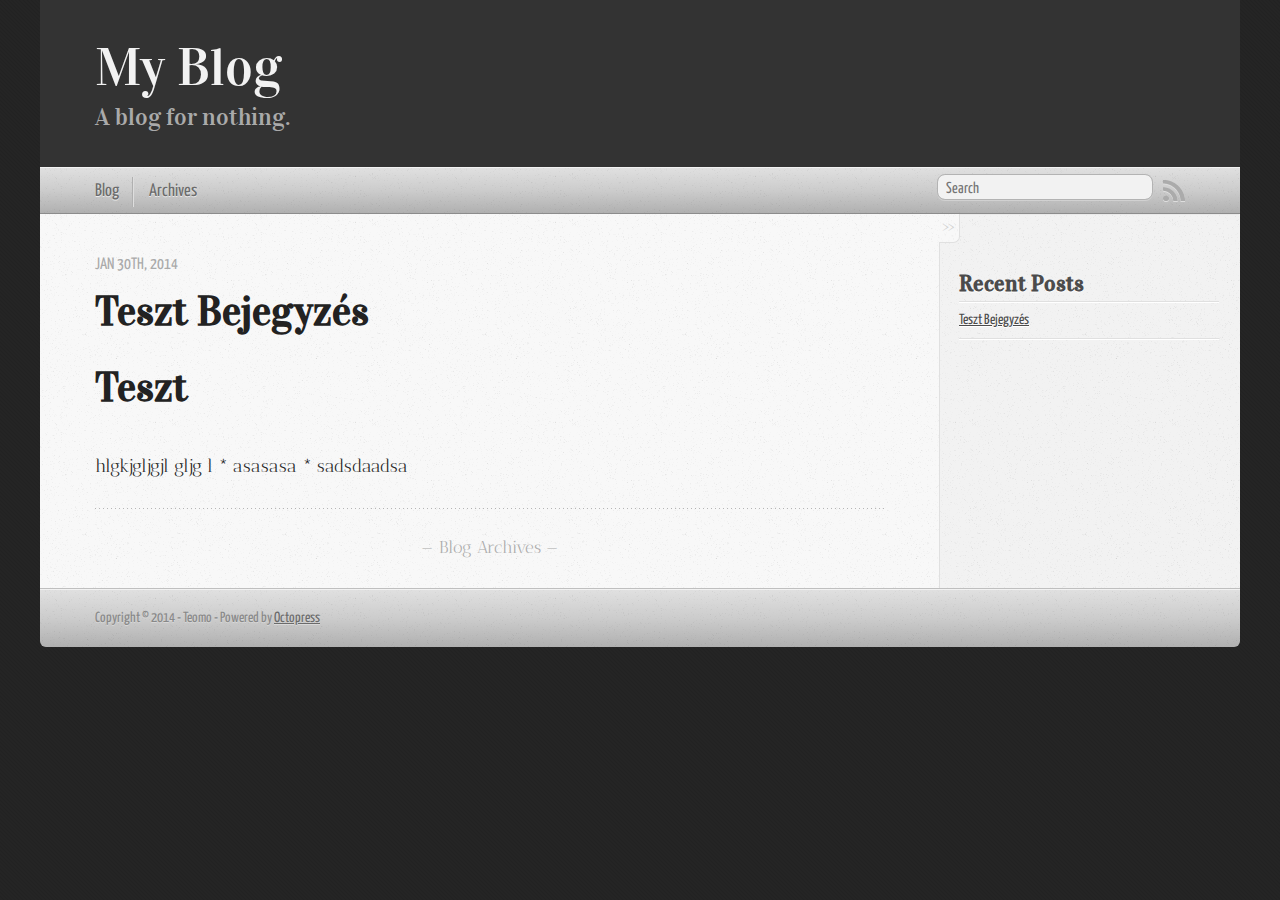
==== commit 9d8debda: "Site updated at 2014-01-31 00:58:00 UTC" ====
--- a/index.html
+++ b/index.html
@@ -37,7 +37,7 @@
 <link href='http://fonts.googleapis.com/css?family=Antic+Didone' rel='stylesheet' type='text/css'>
 <link href='http://fonts.googleapis.com/css?family=Ultra' rel='stylesheet' type='text/css'>
 <link href='http://fonts.googleapis.com/css?family=Vidaloka' rel='stylesheet' type='text/css'>
-<link href='http://fonts.googleapis.com/css?family=Yanone+Kaffeesatz:400,300,200,700' rel='stylesheet' type='text/css'>
+<link href='http://fonts.googleapis.com/css?family=Yanone+Kaffeesatz:200' rel='stylesheet' type='text/css'>
 
 
   
--- a/stylesheets/screen.css
+++ b/stylesheets/screen.css
@@ -1,70 +1 @@
-/*
-Syntax error: Invalid CSS after "...f; font-weight:": expected pseudoclass or pseudoelement, was " 400;"
-        on line 6 of /home/teomo/octopress/sass/custom/_fonts.scss
-        from line 5 of /home/teomo/octopress/sass/screen.scss
-
-1: /home/teomo/octopress/sass/screen.scss
-
-Backtrace:
-/home/teomo/octopress/sass/custom/_fonts.scss:6
-/home/teomo/octopress/sass/screen.scss:5
-/home/teomo/.rvm/gems/ruby-2.1.0/gems/sass-3.2.9/lib/sass/scss/parser.rb:1146:in `expected'
-/home/teomo/.rvm/gems/ruby-2.1.0/gems/sass-3.2.9/lib/sass/scss/parser.rb:1084:in `expected'
-/home/teomo/.rvm/gems/ruby-2.1.0/gems/sass-3.2.9/lib/sass/scss/parser.rb:1066:in `expr!'
-/home/teomo/.rvm/gems/ruby-2.1.0/gems/sass-3.2.9/lib/sass/scss/parser.rb:794:in `pseudo'
-/home/teomo/.rvm/gems/ruby-2.1.0/gems/sass-3.2.9/lib/sass/scss/parser.rb:678:in `simple_selector_sequence'
-/home/teomo/.rvm/gems/ruby-2.1.0/gems/sass-3.2.9/lib/sass/scss/parser.rb:640:in `_selector'
-/home/teomo/.rvm/gems/ruby-2.1.0/gems/sass-3.2.9/lib/sass/scss/parser.rb:619:in `selector'
-/home/teomo/.rvm/gems/ruby-2.1.0/gems/sass-3.2.9/lib/sass/scss/parser.rb:603:in `selector_sequence'
-/home/teomo/.rvm/gems/ruby-2.1.0/gems/sass-3.2.9/lib/sass/scss/parser.rb:528:in `ruleset'
-/home/teomo/.rvm/gems/ruby-2.1.0/gems/sass-3.2.9/lib/sass/scss/parser.rb:553:in `block_child'
-/home/teomo/.rvm/gems/ruby-2.1.0/gems/sass-3.2.9/lib/sass/scss/parser.rb:546:in `block_contents'
-/home/teomo/.rvm/gems/ruby-2.1.0/gems/sass-3.2.9/lib/sass/scss/parser.rb:82:in `stylesheet'
-/home/teomo/.rvm/gems/ruby-2.1.0/gems/sass-3.2.9/lib/sass/scss/parser.rb:27:in `parse'
-/home/teomo/.rvm/gems/ruby-2.1.0/gems/sass-3.2.9/lib/sass/engine.rb:342:in `_to_tree'
-/home/teomo/.rvm/gems/ruby-2.1.0/gems/sass-3.2.9/lib/sass/engine.rb:274:in `to_tree'
-/home/teomo/.rvm/gems/ruby-2.1.0/gems/sass-3.2.9/lib/sass/tree/visitors/perform.rb:225:in `visit_import'
-/home/teomo/.rvm/gems/ruby-2.1.0/gems/sass-3.2.9/lib/sass/tree/visitors/base.rb:37:in `visit'
-/home/teomo/.rvm/gems/ruby-2.1.0/gems/sass-3.2.9/lib/sass/tree/visitors/perform.rb:100:in `visit'
-/home/teomo/.rvm/gems/ruby-2.1.0/gems/sass-3.2.9/lib/sass/tree/visitors/base.rb:53:in `block in visit_children'
-/home/teomo/.rvm/gems/ruby-2.1.0/gems/sass-3.2.9/lib/sass/tree/visitors/base.rb:53:in `map'
-/home/teomo/.rvm/gems/ruby-2.1.0/gems/sass-3.2.9/lib/sass/tree/visitors/base.rb:53:in `visit_children'
-/home/teomo/.rvm/gems/ruby-2.1.0/gems/sass-3.2.9/lib/sass/tree/visitors/perform.rb:109:in `block in visit_children'
-/home/teomo/.rvm/gems/ruby-2.1.0/gems/sass-3.2.9/lib/sass/tree/visitors/perform.rb:121:in `with_environment'
-/home/teomo/.rvm/gems/ruby-2.1.0/gems/sass-3.2.9/lib/sass/tree/visitors/perform.rb:108:in `visit_children'
-/home/teomo/.rvm/gems/ruby-2.1.0/gems/sass-3.2.9/lib/sass/tree/visitors/base.rb:37:in `block in visit'
-/home/teomo/.rvm/gems/ruby-2.1.0/gems/sass-3.2.9/lib/sass/tree/visitors/perform.rb:128:in `visit_root'
-/home/teomo/.rvm/gems/ruby-2.1.0/gems/sass-3.2.9/lib/sass/tree/visitors/base.rb:37:in `visit'
-/home/teomo/.rvm/gems/ruby-2.1.0/gems/sass-3.2.9/lib/sass/tree/visitors/perform.rb:100:in `visit'
-/home/teomo/.rvm/gems/ruby-2.1.0/gems/sass-3.2.9/lib/sass/tree/visitors/perform.rb:7:in `visit'
-/home/teomo/.rvm/gems/ruby-2.1.0/gems/sass-3.2.9/lib/sass/tree/root_node.rb:20:in `render'
-/home/teomo/.rvm/gems/ruby-2.1.0/gems/sass-3.2.9/lib/sass/engine.rb:315:in `_render'
-/home/teomo/.rvm/gems/ruby-2.1.0/gems/sass-3.2.9/lib/sass/engine.rb:262:in `render'
-/home/teomo/.rvm/gems/ruby-2.1.0/gems/compass-0.12.2/lib/compass/compiler.rb:140:in `block (2 levels) in compile'
-/home/teomo/.rvm/gems/ruby-2.1.0/gems/compass-0.12.2/lib/compass/compiler.rb:126:in `timed'
-/home/teomo/.rvm/gems/ruby-2.1.0/gems/compass-0.12.2/lib/compass/compiler.rb:139:in `block in compile'
-/home/teomo/.rvm/gems/ruby-2.1.0/gems/compass-0.12.2/lib/compass/logger.rb:45:in `red'
-/home/teomo/.rvm/gems/ruby-2.1.0/gems/compass-0.12.2/lib/compass/compiler.rb:138:in `compile'
-/home/teomo/.rvm/gems/ruby-2.1.0/gems/compass-0.12.2/lib/compass/compiler.rb:118:in `compile_if_required'
-/home/teomo/.rvm/gems/ruby-2.1.0/gems/compass-0.12.2/lib/compass/compiler.rb:103:in `block (2 levels) in run'
-/home/teomo/.rvm/gems/ruby-2.1.0/gems/compass-0.12.2/lib/compass/compiler.rb:101:in `each'
-/home/teomo/.rvm/gems/ruby-2.1.0/gems/compass-0.12.2/lib/compass/compiler.rb:101:in `block in run'
-/home/teomo/.rvm/gems/ruby-2.1.0/gems/compass-0.12.2/lib/compass/compiler.rb:126:in `timed'
-/home/teomo/.rvm/gems/ruby-2.1.0/gems/compass-0.12.2/lib/compass/compiler.rb:100:in `run'
-/home/teomo/.rvm/gems/ruby-2.1.0/gems/compass-0.12.2/lib/compass/commands/update_project.rb:45:in `perform'
-/home/teomo/.rvm/gems/ruby-2.1.0/gems/compass-0.12.2/lib/compass/commands/base.rb:18:in `execute'
-/home/teomo/.rvm/gems/ruby-2.1.0/gems/compass-0.12.2/lib/compass/commands/project_base.rb:19:in `execute'
-/home/teomo/.rvm/gems/ruby-2.1.0/gems/compass-0.12.2/lib/compass/exec/sub_command_ui.rb:43:in `perform!'
-/home/teomo/.rvm/gems/ruby-2.1.0/gems/compass-0.12.2/lib/compass/exec/sub_command_ui.rb:15:in `run!'
-/home/teomo/.rvm/gems/ruby-2.1.0/gems/compass-0.12.2/bin/compass:30:in `block in <top (required)>'
-/home/teomo/.rvm/gems/ruby-2.1.0/gems/compass-0.12.2/bin/compass:44:in `call'
-/home/teomo/.rvm/gems/ruby-2.1.0/gems/compass-0.12.2/bin/compass:44:in `<top (required)>'
-/home/teomo/.rvm/gems/ruby-2.1.0/bin/compass:23:in `load'
-/home/teomo/.rvm/gems/ruby-2.1.0/bin/compass:23:in `<main>'
-/home/teomo/.rvm/gems/ruby-2.1.0/bin/ruby_executable_hooks:15:in `eval'
-/home/teomo/.rvm/gems/ruby-2.1.0/bin/ruby_executable_hooks:15:in `<main>'
-*/
-body:before {
-  white-space: pre;
-  font-family: monospace;
-  content: "Syntax error: Invalid CSS after \"...f; font-weight:\": expected pseudoclass or pseudoelement, was \" 400;\"\A         on line 6 of /home/teomo/octopress/sass/custom/_fonts.scss\A         from line 5 of /home/teomo/octopress/sass/screen.scss\A \A 1: /home/teomo/octopress/sass/screen.scss"; }
+html,body,div,span,applet,object,iframe,h1,h2,h3,h4,h5,h6,p,blockquote,pre,a,abbr,acronym,address,big,cite,code,del,dfn,em,img,ins,kbd,q,s,samp,small,strike,strong,sub,sup,tt,var,b,u,i,center,dl,dt,dd,ol,ul,li,fieldset,form,label,legend,table,caption,tbody,tfoot,thead,tr,th,td,article,aside,canvas,details,embed,figure,figcaption,footer,header,hgroup,menu,nav,output,ruby,section,summary,time,mark,audio,video{margin:0;padding:0;border:0;font:inherit;font-size:100%;vertical-align:baseline}html{line-height:1}ol,ul{list-style:none}table{border-collapse:collapse;border-spacing:0}caption,th,td{text-align:left;font-weight:normal;vertical-align:middle}q,blockquote{quotes:none}q:before,q:after,blockquote:before,blockquote:after{content:"";content:none}a img{border:none}article,aside,details,figcaption,figure,footer,header,hgroup,menu,nav,section,summary{display:block}a{color:#1863a1}a:visited{color:#751590}a:focus{color:#0181eb}a:hover{color:#0181eb}a:active{color:#01579f}aside.sidebar a{color:#222}aside.sidebar a:focus{color:#0181eb}aside.sidebar a:hover{color:#0181eb}aside.sidebar a:active{color:#01579f}a{-webkit-transition:color 0.3s;-moz-transition:color 0.3s;-o-transition:color 0.3s;transition:color 0.3s}html{background:#252525 url('/images/line-tile.png?1391114495') top left}body>div{background:#f2f2f2 url('/images/noise.png?1391114495') top left;border-bottom:1px solid #bfbfbf}body>div>div{background:#f8f8f8 url('/images/noise.png?1391114495') top left;border-right:1px solid #e0e0e0}.heading,body>header h1,h1,h2,h3,h4,h5,h6{font-family:"Vidaloka",serif}.sans,body>header h2,article header p.meta,article>footer,#content .blog-index footer,html .gist .gist-file .gist-meta,#blog-archives a.category,#blog-archives time,aside.sidebar section,body>footer{font-family:"Yanone Kaffeesatz",sans-serif}.serif,body,#content .blog-index a[rel=full-article]{font-family:"Antic Didone",serif}.mono,pre,code,tt,p code,li code{font-family:Menlo,Monaco,"Andale Mono","lucida console","Courier New",monospace}body>header h1{font-size:2.2em;font-family:"Vidaloka",serif;font-weight:normal;line-height:1.2em;margin-bottom:0.6667em}body>header h2{font-family:"Vidaloka",serif}body{line-height:1.5em;color:#222}h1{font-size:2.2em;line-height:1.2em}@media only screen and (min-width: 992px){body{font-size:1.15em}h1{font-size:2.6em;line-height:1.2em}}h1,h2,h3,h4,h5,h6{text-rendering:optimizelegibility;margin-bottom:1em;font-weight:bold}h2,section h1{font-size:1.5em}h3,section h2,section section h1{font-size:1.3em}h4,section h3,section section h2,section section section h1{font-size:1em}h5,section h4,section section h3{font-size:.9em}h6,section h5,section section h4,section section section h3{font-size:.8em}p,article blockquote,ul,ol{margin-bottom:1.5em}ul{list-style-type:disc}ul ul{list-style-type:circle;margin-bottom:0px}ul ul ul{list-style-type:square;margin-bottom:0px}ol{list-style-type:decimal}ol ol{list-style-type:lower-alpha;margin-bottom:0px}ol ol ol{list-style-type:lower-roman;margin-bottom:0px}ul,ul ul,ul ol,ol,ol ul,ol ol{margin-left:1.3em}ul ul,ul ol,ol ul,ol ol{margin-bottom:0em}strong{font-weight:bold}em{font-style:italic}sup,sub{font-size:0.75em;position:relative;display:inline-block;padding:0 .2em;line-height:.8em}sup{top:-.5em}sub{bottom:-.5em}a[rev='footnote']{font-size:.75em;padding:0 .3em;line-height:1}q{font-style:italic}q:before{content:"\201C"}q:after{content:"\201D"}em,dfn{font-style:italic}strong,dfn{font-weight:bold}del,s{text-decoration:line-through}abbr,acronym{border-bottom:1px dotted;cursor:help}hr{margin-bottom:0.2em}small{font-size:.8em}big{font-size:1.2em}article blockquote{font-style:italic;position:relative;font-size:1.2em;line-height:1.5em;padding-left:1em;border-left:4px solid rgba(170,170,170,0.5)}article blockquote cite{font-style:italic}article blockquote cite a{color:#aaa !important;word-wrap:break-word}article blockquote cite:before{content:'\2014';padding-right:.3em;padding-left:.3em;color:#aaa}@media only screen and (min-width: 992px){article blockquote{padding-left:1.5em;border-left-width:4px}}.pullquote-right:before,.pullquote-left:before{padding:0;border:none;content:attr(data-pullquote);float:right;width:45%;margin:.5em 0 1em 1.5em;position:relative;top:7px;font-size:1.4em;line-height:1.45em}.pullquote-left:before{float:left;margin:.5em 1.5em 1em 0}.force-wrap,article a,aside.sidebar a{white-space:-moz-pre-wrap;white-space:-pre-wrap;white-space:-o-pre-wrap;white-space:pre-wrap;word-wrap:break-word}.group,body>header,body>nav,body>footer,body #content>article,body #content>div>article,body #content>div>section,body div.pagination,aside.sidebar,#main,#content,.sidebar{*zoom:1}.group:after,body>header:after,body>nav:after,body>footer:after,body #content>article:after,body #content>div>section:after,body div.pagination:after,#main:after,#content:after,.sidebar:after{content:"";display:table;clear:both}body{-webkit-text-size-adjust:none;max-width:1200px;position:relative;margin:0 auto}body>header,body>nav,body>footer,body #content>article,body #content>div>article,body #content>div>section{padding-left:18px;padding-right:18px}@media only screen and (min-width: 480px){body>header,body>nav,body>footer,body #content>article,body #content>div>article,body #content>div>section{padding-left:25px;padding-right:25px}}@media only screen and (min-width: 768px){body>header,body>nav,body>footer,body #content>article,body #content>div>article,body #content>div>section{padding-left:35px;padding-right:35px}}@media only screen and (min-width: 992px){body>header,body>nav,body>footer,body #content>article,body #content>div>article,body #content>div>section{padding-left:55px;padding-right:55px}}body div.pagination{margin-left:18px;margin-right:18px}@media only screen and (min-width: 480px){body div.pagination{margin-left:25px;margin-right:25px}}@media only screen and (min-width: 768px){body div.pagination{margin-left:35px;margin-right:35px}}@media only screen and (min-width: 992px){body div.pagination{margin-left:55px;margin-right:55px}}body>header{font-size:1em;padding-top:1.5em;padding-bottom:1.5em}#content{overflow:hidden}#content>div,#content>article{width:100%}aside.sidebar{float:none;padding:0 18px 1px;background-color:#f7f7f7;border-top:1px solid #e0e0e0}.flex-content,article img,article video,article .flash-video,aside.sidebar img{max-width:100%;height:auto}.basic-alignment.left,article img.left,article video.left,article .left.flash-video,aside.sidebar img.left{float:left;margin-right:1.5em}.basic-alignment.right,article img.right,article video.right,article .right.flash-video,aside.sidebar img.right{float:right;margin-left:1.5em}.basic-alignment.center,article img.center,article video.center,article .center.flash-video,aside.sidebar img.center{display:block;margin:0 auto 1.5em}.basic-alignment.left,article img.left,article video.left,article .left.flash-video,aside.sidebar img.left,.basic-alignment.right,article img.right,article video.right,article .right.flash-video,aside.sidebar img.right{margin-bottom:.8em}.toggle-sidebar,.no-sidebar .toggle-sidebar{display:none}@media only screen and (min-width: 750px){body.sidebar-footer aside.sidebar{float:none;width:auto;clear:left;margin:0;padding:0 35px 1px;background-color:#f7f7f7;border-top:1px solid #eaeaea}body.sidebar-footer aside.sidebar section.odd,body.sidebar-footer aside.sidebar section.even{float:left;width:48%}body.sidebar-footer aside.sidebar section.odd{margin-left:0}body.sidebar-footer aside.sidebar section.even{margin-left:4%}body.sidebar-footer aside.sidebar.thirds section{width:30%;margin-left:5%}body.sidebar-footer aside.sidebar.thirds section.first{margin-left:0;clear:both}}body.sidebar-footer #content{margin-right:0px}body.sidebar-footer .toggle-sidebar{display:none}@media only screen and (min-width: 550px){body>header{font-size:1em}}@media only screen and (min-width: 750px){aside.sidebar{float:none;width:auto;clear:left;margin:0;padding:0 35px 1px;background-color:#f7f7f7;border-top:1px solid #eaeaea}aside.sidebar section.odd,aside.sidebar section.even{float:left;width:48%}aside.sidebar section.odd{margin-left:0}aside.sidebar section.even{margin-left:4%}aside.sidebar.thirds section{width:30%;margin-left:5%}aside.sidebar.thirds section.first{margin-left:0;clear:both}}@media only screen and (min-width: 768px){body{-webkit-text-size-adjust:auto}body>header{font-size:1.2em}#main{padding:0;margin:0 auto}#content{overflow:visible;margin-right:240px;position:relative}.no-sidebar #content{margin-right:0;border-right:0}.collapse-sidebar #content{margin-right:20px}#content>div,#content>article{padding-top:17.5px;padding-bottom:17.5px;float:left}aside.sidebar{width:210px;padding:0 15px 15px;background:none;clear:none;float:left;margin:0 -100% 0 0}aside.sidebar section{width:auto;margin-left:0}aside.sidebar section.odd,aside.sidebar section.even{float:none;width:auto;margin-left:0}.collapse-sidebar aside.sidebar{float:none;width:auto;clear:left;margin:0;padding:0 35px 1px;background-color:#f7f7f7;border-top:1px solid #eaeaea}.collapse-sidebar aside.sidebar section.odd,.collapse-sidebar aside.sidebar section.even{float:left;width:48%}.collapse-sidebar aside.sidebar section.odd{margin-left:0}.collapse-sidebar aside.sidebar section.even{margin-left:4%}.collapse-sidebar aside.sidebar.thirds section{width:30%;margin-left:5%}.collapse-sidebar aside.sidebar.thirds section.first{margin-left:0;clear:both}}@media only screen and (min-width: 992px){body>header{font-size:1.3em}#content{margin-right:300px}#content>div,#content>article{padding-top:27.5px;padding-bottom:27.5px}aside.sidebar{width:260px;padding:1.2em 20px 20px}.collapse-sidebar aside.sidebar{padding-left:55px;padding-right:55px}}@media only screen and (min-width: 768px){ul,ol{margin-left:0}}body>header{background:#333}body>header h1{display:inline-block;margin:0}body>header h1 a,body>header h1 a:visited,body>header h1 a:hover{color:#f2f2f2;text-decoration:none}body>header h2{margin:.2em 0 0;font-size:1em;color:#aaa;font-weight:normal}body>nav{position:relative;background-color:#ccc;background:url('/images/noise.png?1391114495'),-webkit-gradient(linear, 50% 0%, 50% 100%, color-stop(0%, #e0e0e0), color-stop(50%, #cccccc), color-stop(100%, #b0b0b0));background:url('/images/noise.png?1391114495'),-webkit-linear-gradient(#e0e0e0,#cccccc,#b0b0b0);background:url('/images/noise.png?1391114495'),-moz-linear-gradient(#e0e0e0,#cccccc,#b0b0b0);background:url('/images/noise.png?1391114495'),-o-linear-gradient(#e0e0e0,#cccccc,#b0b0b0);background:url('/images/noise.png?1391114495'),linear-gradient(#e0e0e0,#cccccc,#b0b0b0);border-top:1px solid #f2f2f2;border-bottom:1px solid #8c8c8c;padding-top:.35em;padding-bottom:.35em}body>nav form{-webkit-background-clip:padding;-moz-background-clip:padding;background-clip:padding-box;margin:0;padding:0}body>nav form .search{padding:.3em .5em 0;font-size:.85em;font-family:"Yanone Kaffeesatz",sans-serif;line-height:1.1em;width:95%;-webkit-border-radius:0.5em;-moz-border-radius:0.5em;-ms-border-radius:0.5em;-o-border-radius:0.5em;border-radius:0.5em;-webkit-background-clip:padding;-moz-background-clip:padding;background-clip:padding-box;-webkit-box-shadow:#d1d1d1 0 1px;-moz-box-shadow:#d1d1d1 0 1px;box-shadow:#d1d1d1 0 1px;background-color:#f2f2f2;border:1px solid #b3b3b3;color:#888}body>nav form .search:focus{color:#444;border-color:#80b1df;-webkit-box-shadow:#80b1df 0 0 4px,#80b1df 0 0 3px inset;-moz-box-shadow:#80b1df 0 0 4px,#80b1df 0 0 3px inset;box-shadow:#80b1df 0 0 4px,#80b1df 0 0 3px inset;background-color:#fff;outline:none}body>nav fieldset[role=search]{float:right;width:48%}body>nav fieldset.mobile-nav{float:left;width:48%}body>nav fieldset.mobile-nav select{width:100%;font-size:.8em;border:1px solid #888}body>nav ul{display:none}@media only screen and (min-width: 550px){body>nav{font-size:.9em}body>nav ul{margin:0;padding:0;border:0;overflow:hidden;*zoom:1;float:left;display:block;padding-top:.15em}body>nav ul li{list-style-image:none;list-style-type:none;margin-left:0;white-space:nowrap;display:inline;float:left;padding-left:0;padding-right:0}body>nav ul li:first-child,body>nav ul li.first{padding-left:0}body>nav ul li:last-child{padding-right:0}body>nav ul li.last{padding-right:0}body>nav ul.subscription{margin-left:.8em;float:right}body>nav ul.subscription li:last-child a{padding-right:0}body>nav ul li{margin:0}body>nav a{color:#6b6b6b;font-family:"Yanone Kaffeesatz",sans-serif;text-shadow:#ebebeb 0 1px;float:left;text-decoration:none;font-size:1.1em;padding:.1em 0;line-height:1.5em}body>nav a:visited{color:#6b6b6b}body>nav a:hover{color:#2b2b2b}body>nav li+li{border-left:1px solid #b0b0b0;margin-left:.8em}body>nav li+li a{padding-left:.8em;border-left:1px solid #dedede}body>nav form{float:right;text-align:left;padding-left:.8em;width:175px}body>nav form .search{width:93%;font-size:.95em;line-height:1.2em}body>nav ul[data-subscription$=email]+form{width:97px}body>nav ul[data-subscription$=email]+form .search{width:91%}body>nav fieldset.mobile-nav{display:none}body>nav fieldset[role=search]{width:99%}}@media only screen and (min-width: 992px){body>nav form{width:215px}body>nav ul[data-subscription$=email]+form{width:147px}}.no-placeholder body>nav .search{background:#f2f2f2 url('/images/search.png?1391114495') 0.3em 0.25em no-repeat;text-indent:1.3em}@media only screen and (min-width: 550px){.maskImage body>nav ul[data-subscription$=email]+form{width:123px}}@media only screen and (min-width: 992px){.maskImage body>nav ul[data-subscription$=email]+form{width:173px}}.maskImage ul.subscription{position:relative;top:.2em}.maskImage ul.subscription li,.maskImage ul.subscription a{border:0;padding:0}.maskImage a[rel=subscribe-rss]{position:relative;top:0px;text-indent:-999999em;background-color:#dedede;border:0;padding:0}.maskImage a[rel=subscribe-rss],.maskImage a[rel=subscribe-rss]:after{-webkit-mask-image:url('/images/rss.png?1391114495');-moz-mask-image:url('/images/rss.png?1391114495');-ms-mask-image:url('/images/rss.png?1391114495');-o-mask-image:url('/images/rss.png?1391114495');mask-image:url('/images/rss.png?1391114495');-webkit-mask-repeat:no-repeat;-moz-mask-repeat:no-repeat;-ms-mask-repeat:no-repeat;-o-mask-repeat:no-repeat;mask-repeat:no-repeat;width:22px;height:22px}.maskImage a[rel=subscribe-rss]:after{content:"";position:absolute;top:-1px;left:0;background-color:#ababab}.maskImage a[rel=subscribe-rss]:hover:after{background-color:#9e9e9e}.maskImage a[rel=subscribe-email]{position:relative;top:0px;text-indent:-999999em;background-color:#dedede;border:0;padding:0}.maskImage a[rel=subscribe-email],.maskImage a[rel=subscribe-email]:after{-webkit-mask-image:url('/images/email.png?1391114495');-moz-mask-image:url('/images/email.png?1391114495');-ms-mask-image:url('/images/email.png?1391114495');-o-mask-image:url('/images/email.png?1391114495');mask-image:url('/images/email.png?1391114495');-webkit-mask-repeat:no-repeat;-moz-mask-repeat:no-repeat;-ms-mask-repeat:no-repeat;-o-mask-repeat:no-repeat;mask-repeat:no-repeat;width:28px;height:22px}.maskImage a[rel=subscribe-email]:after{content:"";position:absolute;top:-1px;left:0;background-color:#ababab}.maskImage a[rel=subscribe-email]:hover:after{background-color:#9e9e9e}article{padding-top:1em}article header{position:relative;padding-top:2em;padding-bottom:1em;margin-bottom:1em;background:url('[data-uri]') bottom left repeat-x}article header h1{margin:0}article header h1 a{text-decoration:none}article header h1 a:hover{text-decoration:underline}article header p{font-size:.9em;color:#aaa;margin:0}article header p.meta{text-transform:uppercase;position:absolute;top:0}@media only screen and (min-width: 768px){article header{margin-bottom:1.5em;padding-bottom:1em;background:url('[data-uri]') bottom left repeat-x}}article h2{padding-top:0.8em;background:url('[data-uri]') top left repeat-x}.entry-content article h2:first-child,article header+h2{padding-top:0}article h2:first-child,article header+h2{background:none}article .feature{padding-top:.5em;margin-bottom:1em;padding-bottom:1em;background:url('[data-uri]') bottom left repeat-x;font-size:2.0em;font-style:italic;line-height:1.3em}article img,article video,article .flash-video{-webkit-border-radius:0.3em;-moz-border-radius:0.3em;-ms-border-radius:0.3em;-o-border-radius:0.3em;border-radius:0.3em;-webkit-box-shadow:rgba(0,0,0,0.15) 0 1px 4px;-moz-box-shadow:rgba(0,0,0,0.15) 0 1px 4px;box-shadow:rgba(0,0,0,0.15) 0 1px 4px;-webkit-box-sizing:border-box;-moz-box-sizing:border-box;box-sizing:border-box;border:#fff 0.5em solid}article video,article .flash-video{margin:0 auto 1.5em}article video{display:block;width:100%}article .flash-video>div{position:relative;display:block;padding-bottom:56.25%;padding-top:1px;height:0;overflow:hidden}article .flash-video>div iframe,article .flash-video>div object,article .flash-video>div embed{position:absolute;top:0;left:0;width:100%;height:100%}article>footer{padding-bottom:2.5em;margin-top:2em}article>footer p.meta{margin-bottom:.8em;font-size:.85em;clear:both;overflow:hidden}.blog-index article+article{background:url('[data-uri]') top left repeat-x}#content .blog-index{padding-top:0;padding-bottom:0}#content .blog-index article{padding-top:2em}#content .blog-index article header{background:none;padding-bottom:0}#content .blog-index article h1{font-size:2.2em}#content .blog-index article h1 a{color:inherit}#content .blog-index article h1 a:hover{color:#0181eb}#content .blog-index a[rel=full-article]{background:#ebebeb;display:inline-block;padding:.4em .8em;margin-right:.5em;text-decoration:none;color:#666;-webkit-transition:background-color 0.5s;-moz-transition:background-color 0.5s;-o-transition:background-color 0.5s;transition:background-color 0.5s}#content .blog-index a[rel=full-article]:hover{background:#0181eb;text-shadow:none;color:#f8f8f8}#content .blog-index footer{margin-top:1em}.separator,article>footer .byline+time:before,article>footer time+time:before,article>footer .comments:before,article>footer .byline ~ .categories:before{content:"\2022 ";padding:0 .4em 0 .2em;display:inline-block}#content div.pagination{text-align:center;font-size:.95em;position:relative;background:url('[data-uri]') top left repeat-x;padding-top:1.5em;padding-bottom:1.5em}#content div.pagination a{text-decoration:none;color:#aaa}#content div.pagination a.prev{position:absolute;left:0}#content div.pagination a.next{position:absolute;right:0}#content div.pagination a:hover{color:#0181eb}#content div.pagination a[href*=archive]:before,#content div.pagination a[href*=archive]:after{content:'\2014';padding:0 .3em}p.meta+.sharing{padding-top:1em;padding-left:0;background:url('[data-uri]') top left repeat-x}#fb-root{display:none}.highlight,html .gist .gist-file .gist-syntax .gist-highlight{border:1px solid #05232b !important}.highlight table td.code,html .gist .gist-file .gist-syntax .gist-highlight table td.code{width:100%}.highlight .line-numbers,html .gist .gist-file .gist-syntax .highlight .line_numbers{text-align:right;font-size:13px;line-height:1.45em;background:#073642 url('/images/noise.png?1391114495') top left !important;border-right:1px solid #00232c !important;-webkit-box-shadow:#083e4b -1px 0 inset;-moz-box-shadow:#083e4b -1px 0 inset;box-shadow:#083e4b -1px 0 inset;text-shadow:#021014 0 -1px;padding:.8em !important;-webkit-border-radius:0;-moz-border-radius:0;-ms-border-radius:0;-o-border-radius:0;border-radius:0}.highlight .line-numbers span,html .gist .gist-file .gist-syntax .highlight .line_numbers span{color:#586e75 !important}figure.code,.gist-file,pre{-webkit-box-shadow:rgba(0,0,0,0.06) 0 0 10px;-moz-box-shadow:rgba(0,0,0,0.06) 0 0 10px;box-shadow:rgba(0,0,0,0.06) 0 0 10px}figure.code .highlight pre,.gist-file .highlight pre,pre .highlight pre{-webkit-box-shadow:none;-moz-box-shadow:none;box-shadow:none}.gist .highlight *::-moz-selection,figure.code .highlight *::-moz-selection{background:#386774;color:inherit;text-shadow:#002b36 0 1px}.gist .highlight *::-webkit-selection,figure.code .highlight *::-webkit-selection{background:#386774;color:inherit;text-shadow:#002b36 0 1px}.gist .highlight *::selection,figure.code .highlight *::selection{background:#386774;color:inherit;text-shadow:#002b36 0 1px}html .gist .gist-file{margin-bottom:1.8em;position:relative;border:none;padding-top:26px !important}html .gist .gist-file .highlight{margin-bottom:0}html .gist .gist-file .gist-syntax{border-bottom:0 !important;background:none !important}html .gist .gist-file .gist-syntax .gist-highlight{background:#002b36 !important}html .gist .gist-file .gist-syntax .highlight pre{padding:0}html .gist .gist-file .gist-meta{padding:.6em 0.8em;border:1px solid #083e4b !important;color:#586e75;font-size:.7em !important;background:#073642 url('/images/noise.png?1391114495') top left;line-height:1.5em}html .gist .gist-file .gist-meta a{color:#75878b !important;text-decoration:none}html .gist .gist-file .gist-meta a:hover{text-decoration:underline}html .gist .gist-file .gist-meta a:hover{color:#93a1a1 !important}html .gist .gist-file .gist-meta a[href*='#file']{position:absolute;top:0;left:0;right:-10px;color:#474747 !important}html .gist .gist-file .gist-meta a[href*='#file']:hover{color:#1863a1 !important}html .gist .gist-file .gist-meta a[href*=raw]{top:.4em}pre{background:#002b36 url('/images/noise.png?1391114495') top left;-webkit-border-radius:0.4em;-moz-border-radius:0.4em;-ms-border-radius:0.4em;-o-border-radius:0.4em;border-radius:0.4em;border:1px solid #05232b;line-height:1.45em;font-size:13px;margin-bottom:2.1em;padding:.8em 1em;color:#93a1a1;overflow:auto}h3.filename+pre{-moz-border-radius-topleft:0px;-webkit-border-top-left-radius:0px;border-top-left-radius:0px;-moz-border-radius-topright:0px;-webkit-border-top-right-radius:0px;border-top-right-radius:0px}p code,li code{display:inline-block;white-space:no-wrap;background:#fff;font-size:.8em;line-height:1.5em;color:#555;border:1px solid #ddd;-webkit-border-radius:0.4em;-moz-border-radius:0.4em;-ms-border-radius:0.4em;-o-border-radius:0.4em;border-radius:0.4em;padding:0 .3em;margin:-1px 0}p pre code,li pre code{font-size:1em !important;background:none;border:none}.pre-code,html .gist .gist-file .gist-syntax .highlight pre,.highlight code{font-family:Menlo,Monaco,"Andale Mono","lucida console","Courier New",monospace !important;overflow:scroll;overflow-y:hidden;display:block;padding:.8em;overflow-x:auto;line-height:1.45em;background:#002b36 url('/images/noise.png?1391114495') top left !important;color:#93a1a1 !important}.pre-code span,html .gist .gist-file .gist-syntax .highlight pre span,.highlight code span{color:#93a1a1 !important}.pre-code span,html .gist .gist-file .gist-syntax .highlight pre span,.highlight code span{font-style:normal !important;font-weight:normal !important}.pre-code .c,html .gist .gist-file .gist-syntax .highlight pre .c,.highlight code .c{color:#586e75 !important;font-style:italic !important}.pre-code .cm,html .gist .gist-file .gist-syntax .highlight pre .cm,.highlight code .cm{color:#586e75 !important;font-style:italic !important}.pre-code .cp,html .gist .gist-file .gist-syntax .highlight pre .cp,.highlight code .cp{color:#586e75 !important;font-style:italic !important}.pre-code .c1,html .gist .gist-file .gist-syntax .highlight pre .c1,.highlight code .c1{color:#586e75 !important;font-style:italic !important}.pre-code .cs,html .gist .gist-file .gist-syntax .highlight pre .cs,.highlight code .cs{color:#586e75 !important;font-weight:bold !important;font-style:italic !important}.pre-code .err,html .gist .gist-file .gist-syntax .highlight pre .err,.highlight code .err{color:#dc322f !important;background:none !important}.pre-code .k,html .gist .gist-file .gist-syntax .highlight pre .k,.highlight code .k{color:#cb4b16 !important}.pre-code .o,html .gist .gist-file .gist-syntax .highlight pre .o,.highlight code .o{color:#93a1a1 !important;font-weight:bold !important}.pre-code .p,html .gist .gist-file .gist-syntax .highlight pre .p,.highlight code .p{color:#93a1a1 !important}.pre-code .ow,html .gist .gist-file .gist-syntax .highlight pre .ow,.highlight code .ow{color:#2aa198 !important;font-weight:bold !important}.pre-code .gd,html .gist .gist-file .gist-syntax .highlight pre .gd,.highlight code .gd{color:#93a1a1 !important;background-color:#372c34 !important;display:inline-block}.pre-code .gd .x,html .gist .gist-file .gist-syntax .highlight pre .gd .x,.highlight code .gd .x{color:#93a1a1 !important;background-color:#4d2d33 !important;display:inline-block}.pre-code .ge,html .gist .gist-file .gist-syntax .highlight pre .ge,.highlight code .ge{color:#93a1a1 !important;font-style:italic !important}.pre-code .gh,html .gist .gist-file .gist-syntax .highlight pre .gh,.highlight code .gh{color:#586e75 !important}.pre-code .gi,html .gist .gist-file .gist-syntax .highlight pre .gi,.highlight code .gi{color:#93a1a1 !important;background-color:#1a412b !important;display:inline-block}.pre-code .gi .x,html .gist .gist-file .gist-syntax .highlight pre .gi .x,.highlight code .gi .x{color:#93a1a1 !important;background-color:#355720 !important;display:inline-block}.pre-code .gs,html .gist .gist-file .gist-syntax .highlight pre .gs,.highlight code .gs{color:#93a1a1 !important;font-weight:bold !important}.pre-code .gu,html .gist .gist-file .gist-syntax .highlight pre .gu,.highlight code .gu{color:#6c71c4 !important}.pre-code .kc,html .gist .gist-file .gist-syntax .highlight pre .kc,.highlight code .kc{color:#859900 !important;font-weight:bold !important}.pre-code .kd,html .gist .gist-file .gist-syntax .highlight pre .kd,.highlight code .kd{color:#268bd2 !important}.pre-code .kp,html .gist .gist-file .gist-syntax .highlight pre .kp,.highlight code .kp{color:#cb4b16 !important;font-weight:bold !important}.pre-code .kr,html .gist .gist-file .gist-syntax .highlight pre .kr,.highlight code .kr{color:#d33682 !important;font-weight:bold !important}.pre-code .kt,html .gist .gist-file .gist-syntax .highlight pre .kt,.highlight code .kt{color:#2aa198 !important}.pre-code .n,html .gist .gist-file .gist-syntax .highlight pre .n,.highlight code .n{color:#268bd2 !important}.pre-code .na,html .gist .gist-file .gist-syntax .highlight pre .na,.highlight code .na{color:#268bd2 !important}.pre-code .nb,html .gist .gist-file .gist-syntax .highlight pre .nb,.highlight code .nb{color:#859900 !important}.pre-code .nc,html .gist .gist-file .gist-syntax .highlight pre .nc,.highlight code .nc{color:#d33682 !important}.pre-code .no,html .gist .gist-file .gist-syntax .highlight pre .no,.highlight code .no{color:#b58900 !important}.pre-code .nl,html .gist .gist-file .gist-syntax .highlight pre .nl,.highlight code .nl{color:#859900 !important}.pre-code .ne,html .gist .gist-file .gist-syntax .highlight pre .ne,.highlight code .ne{color:#268bd2 !important;font-weight:bold !important}.pre-code .nf,html .gist .gist-file .gist-syntax .highlight pre .nf,.highlight code .nf{color:#268bd2 !important;font-weight:bold !important}.pre-code .nn,html .gist .gist-file .gist-syntax .highlight pre .nn,.highlight code .nn{color:#b58900 !important}.pre-code .nt,html .gist .gist-file .gist-syntax .highlight pre .nt,.highlight code .nt{color:#268bd2 !important;font-weight:bold !important}.pre-code .nx,html .gist .gist-file .gist-syntax .highlight pre .nx,.highlight code .nx{color:#b58900 !important}.pre-code .vg,html .gist .gist-file .gist-syntax .highlight pre .vg,.highlight code .vg{color:#268bd2 !important}.pre-code .vi,html .gist .gist-file .gist-syntax .highlight pre .vi,.highlight code .vi{color:#268bd2 !important}.pre-code .nv,html .gist .gist-file .gist-syntax .highlight pre .nv,.highlight code .nv{color:#268bd2 !important}.pre-code .mf,html .gist .gist-file .gist-syntax .highlight pre .mf,.highlight code .mf{color:#2aa198 !important}.pre-code .m,html .gist .gist-file .gist-syntax .highlight pre .m,.highlight code .m{color:#2aa198 !important}.pre-code .mh,html .gist .gist-file .gist-syntax .highlight pre .mh,.highlight code .mh{color:#2aa198 !important}.pre-code .mi,html .gist .gist-file .gist-syntax .highlight pre .mi,.highlight code .mi{color:#2aa198 !important}.pre-code .s,html .gist .gist-file .gist-syntax .highlight pre .s,.highlight code .s{color:#2aa198 !important}.pre-code .sd,html .gist .gist-file .gist-syntax .highlight pre .sd,.highlight code .sd{color:#2aa198 !important}.pre-code .s2,html .gist .gist-file .gist-syntax .highlight pre .s2,.highlight code .s2{color:#2aa198 !important}.pre-code .se,html .gist .gist-file .gist-syntax .highlight pre .se,.highlight code .se{color:#dc322f !important}.pre-code .si,html .gist .gist-file .gist-syntax .highlight pre .si,.highlight code .si{color:#268bd2 !important}.pre-code .sr,html .gist .gist-file .gist-syntax .highlight pre .sr,.highlight code .sr{color:#2aa198 !important}.pre-code .s1,html .gist .gist-file .gist-syntax .highlight pre .s1,.highlight code .s1{color:#2aa198 !important}.pre-code div .gd,html .gist .gist-file .gist-syntax .highlight pre div .gd,.highlight code div .gd,.pre-code div .gd .x,html .gist .gist-file .gist-syntax .highlight pre div .gd .x,.highlight code div .gd .x,.pre-code div .gi,html .gist .gist-file .gist-syntax .highlight pre div .gi,.highlight code div .gi,.pre-code div .gi .x,html .gist .gist-file .gist-syntax .highlight pre div .gi .x,.highlight code div .gi .x{display:inline-block;width:100%}.highlight,.gist-highlight{margin-bottom:1.8em;background:#002b36;overflow-y:hidden;overflow-x:auto}.highlight pre,.gist-highlight pre{background:none;-webkit-border-radius:0px;-moz-border-radius:0px;-ms-border-radius:0px;-o-border-radius:0px;border-radius:0px;border:none;padding:0;margin-bottom:0}pre::-webkit-scrollbar,.highlight::-webkit-scrollbar,.gist-highlight::-webkit-scrollbar{height:.5em;background:rgba(255,255,255,0.15)}pre::-webkit-scrollbar-thumb:horizontal,.highlight::-webkit-scrollbar-thumb:horizontal,.gist-highlight::-webkit-scrollbar-thumb:horizontal{background:rgba(255,255,255,0.2);-webkit-border-radius:4px;border-radius:4px}.highlight code{background:#000}figure.code{background:none;padding:0;border:0;margin-bottom:1.5em}figure.code pre{margin-bottom:0}figure.code figcaption{position:relative}figure.code .highlight{margin-bottom:0}.code-title,html .gist .gist-file .gist-meta a[href*='#file'],h3.filename,figure.code figcaption{text-align:center;font-size:13px;line-height:2em;text-shadow:#cbcccc 0 1px 0;color:#474747;font-weight:normal;margin-bottom:0;-moz-border-radius-topleft:5px;-webkit-border-top-left-radius:5px;border-top-left-radius:5px;-moz-border-radius-topright:5px;-webkit-border-top-right-radius:5px;border-top-right-radius:5px;font-family:"Helvetica Neue", Arial, "Lucida Grande", "Lucida Sans Unicode", Lucida, sans-serif;background:#aaa url('/images/code_bg.png?1391114495') top repeat-x;border:1px solid #565656;border-top-color:#cbcbcb;border-left-color:#a5a5a5;border-right-color:#a5a5a5;border-bottom:0}.download-source,html .gist .gist-file .gist-meta a[href*=raw],figure.code figcaption a{position:absolute;right:.8em;text-decoration:none;color:#666 !important;z-index:1;font-size:13px;text-shadow:#cbcccc 0 1px 0;padding-left:3em}.download-source:hover,html .gist .gist-file .gist-meta a[href*=raw]:hover,figure.code figcaption a:hover{text-decoration:underline}#archive #content>div,#archive #content>div>article{padding-top:0}#blog-archives{color:#aaa}#blog-archives article{padding:1em 0 1em;position:relative;background:url('[data-uri]') bottom left repeat-x}#blog-archives article:last-child{background:none}#blog-archives article footer{padding:0;margin:0}#blog-archives h1{color:#222;margin-bottom:.3em}#blog-archives h2{display:none}#blog-archives h1{font-size:1.5em}#blog-archives h1 a{text-decoration:none;color:inherit;font-weight:normal;display:inline-block}#blog-archives h1 a:hover{text-decoration:underline}#blog-archives h1 a:hover{color:#0181eb}#blog-archives a.category,#blog-archives time{color:#aaa}#blog-archives .entry-content{display:none}#blog-archives time{font-size:.9em;line-height:1.2em}#blog-archives time .month,#blog-archives time .day{display:inline-block}#blog-archives time .month{text-transform:uppercase}#blog-archives p{margin-bottom:1em}#blog-archives a,#blog-archives .entry-content a{color:inherit}#blog-archives a:hover,#blog-archives .entry-content a:hover{color:#0181eb}#blog-archives a:hover{color:#0181eb}@media only screen and (min-width: 550px){#blog-archives article{margin-left:5em}#blog-archives h2{margin-bottom:.3em;font-weight:normal;display:inline-block;position:relative;top:-1px;float:left}#blog-archives h2:first-child{padding-top:.75em}#blog-archives time{position:absolute;text-align:right;left:0em;top:1.8em}#blog-archives .year{display:none}#blog-archives article{padding-left:4.5em;padding-bottom:.7em}#blog-archives a.category{line-height:1.1em}}#content>.category article{margin-left:0;padding-left:6.8em}#content>.category .year{display:inline}.side-shadow-border,aside.sidebar section h1,aside.sidebar li{-webkit-box-shadow:#fff 0 1px;-moz-box-shadow:#fff 0 1px;box-shadow:#fff 0 1px}aside.sidebar{overflow:hidden;color:#4b4b4b;text-shadow:#fff 0 1px}aside.sidebar section{font-size:.8em;line-height:1.4em;margin-bottom:1.5em}aside.sidebar section h1{margin:1.5em 0 0;padding-bottom:.2em;border-bottom:1px solid #e0e0e0}aside.sidebar section h1+p{padding-top:.4em}aside.sidebar img{-webkit-border-radius:0.3em;-moz-border-radius:0.3em;-ms-border-radius:0.3em;-o-border-radius:0.3em;border-radius:0.3em;-webkit-box-shadow:rgba(0,0,0,0.15) 0 1px 4px;-moz-box-shadow:rgba(0,0,0,0.15) 0 1px 4px;box-shadow:rgba(0,0,0,0.15) 0 1px 4px;-webkit-box-sizing:border-box;-moz-box-sizing:border-box;box-sizing:border-box;border:#fff 0.3em solid}aside.sidebar ul{margin-bottom:0.5em;margin-left:0}aside.sidebar li{list-style:none;padding:.5em 0;margin:0;border-bottom:1px solid #e0e0e0}aside.sidebar li p:last-child{margin-bottom:0}aside.sidebar a{color:inherit;-webkit-transition:color 0.5s;-moz-transition:color 0.5s;-o-transition:color 0.5s;transition:color 0.5s}aside.sidebar:hover a{color:#222}aside.sidebar:hover a:hover{color:#0181eb}.aside-alt-link,#pinboard_linkroll .pin-tag{color:#7e7e7e}.aside-alt-link:hover,#pinboard_linkroll .pin-tag:hover{color:#0181eb}@media only screen and (min-width: 768px){.toggle-sidebar{outline:none;position:absolute;right:-10px;top:0;bottom:0;display:inline-block;text-decoration:none;color:#cecece;width:9px;cursor:pointer}.toggle-sidebar:hover{background:#e9e9e9;background:-webkit-gradient(linear, 0% 50%, 100% 50%, color-stop(0%, rgba(224,224,224,0.5)), color-stop(100%, rgba(224,224,224,0)));background:-webkit-linear-gradient(left, rgba(224,224,224,0.5),rgba(224,224,224,0));background:-moz-linear-gradient(left, rgba(224,224,224,0.5),rgba(224,224,224,0));background:-o-linear-gradient(left, rgba(224,224,224,0.5),rgba(224,224,224,0));background:linear-gradient(left, rgba(224,224,224,0.5),rgba(224,224,224,0))}.toggle-sidebar:after{position:absolute;right:-11px;top:0;width:20px;font-size:1.2em;line-height:1.1em;padding-bottom:.15em;-moz-border-radius-bottomright:0.3em;-webkit-border-bottom-right-radius:0.3em;border-bottom-right-radius:0.3em;text-align:center;background:#f8f8f8 url('/images/noise.png?1391114495') top left;border-bottom:1px solid #e0e0e0;border-right:1px solid #e0e0e0;content:"\00BB";text-indent:-1px}.collapse-sidebar .toggle-sidebar{text-indent:0px;right:-20px;width:19px}.collapse-sidebar .toggle-sidebar:hover{background:#e9e9e9}.collapse-sidebar .toggle-sidebar:after{border-left:1px solid #e0e0e0;text-shadow:#fff 0 1px;content:"\00AB";left:0px;right:0;text-align:center;text-indent:0;border:0;border-right-width:0;background:none}}.googleplus h1{-moz-box-shadow:none !important;-webkit-box-shadow:none !important;-o-box-shadow:none !important;box-shadow:none !important;border-bottom:0px none !important}.googleplus a{text-decoration:none;white-space:normal !important;line-height:32px}.googleplus a img{float:left;margin-right:0.5em;border:0 none}.googleplus-hidden{position:absolute;top:-1000em;left:-1000em}#pinboard_linkroll .pin-title,#pinboard_linkroll .pin-description{display:block;margin-bottom:.5em}#pinboard_linkroll .pin-tag{text-decoration:none}#pinboard_linkroll .pin-tag:hover{text-decoration:underline}#pinboard_linkroll .pin-tag:after{content:','}#pinboard_linkroll .pin-tag:last-child:after{content:''}.delicious-posts a.delicious-link{margin-bottom:.5em;display:block}.delicious-posts p{font-size:1em}body>footer{font-size:.8em;color:#888;text-shadow:#d9d9d9 0 1px;background-color:#ccc;background:url('/images/noise.png?1391114495'),-webkit-gradient(linear, 50% 0%, 50% 100%, color-stop(0%, #e0e0e0), color-stop(50%, #cccccc), color-stop(100%, #b0b0b0));background:url('/images/noise.png?1391114495'),-webkit-linear-gradient(#e0e0e0,#cccccc,#b0b0b0);background:url('/images/noise.png?1391114495'),-moz-linear-gradient(#e0e0e0,#cccccc,#b0b0b0);background:url('/images/noise.png?1391114495'),-o-linear-gradient(#e0e0e0,#cccccc,#b0b0b0);background:url('/images/noise.png?1391114495'),linear-gradient(#e0e0e0,#cccccc,#b0b0b0);border-top:1px solid #f2f2f2;position:relative;padding-top:1em;padding-bottom:1em;margin-bottom:3em;-moz-border-radius-bottomleft:0.4em;-webkit-border-bottom-left-radius:0.4em;border-bottom-left-radius:0.4em;-moz-border-radius-bottomright:0.4em;-webkit-border-bottom-right-radius:0.4em;border-bottom-right-radius:0.4em;z-index:1}body>footer a{color:#6b6b6b}body>footer a:visited{color:#6b6b6b}body>footer a:hover{color:#484848}body>footer p:last-child{margin-bottom:0}
